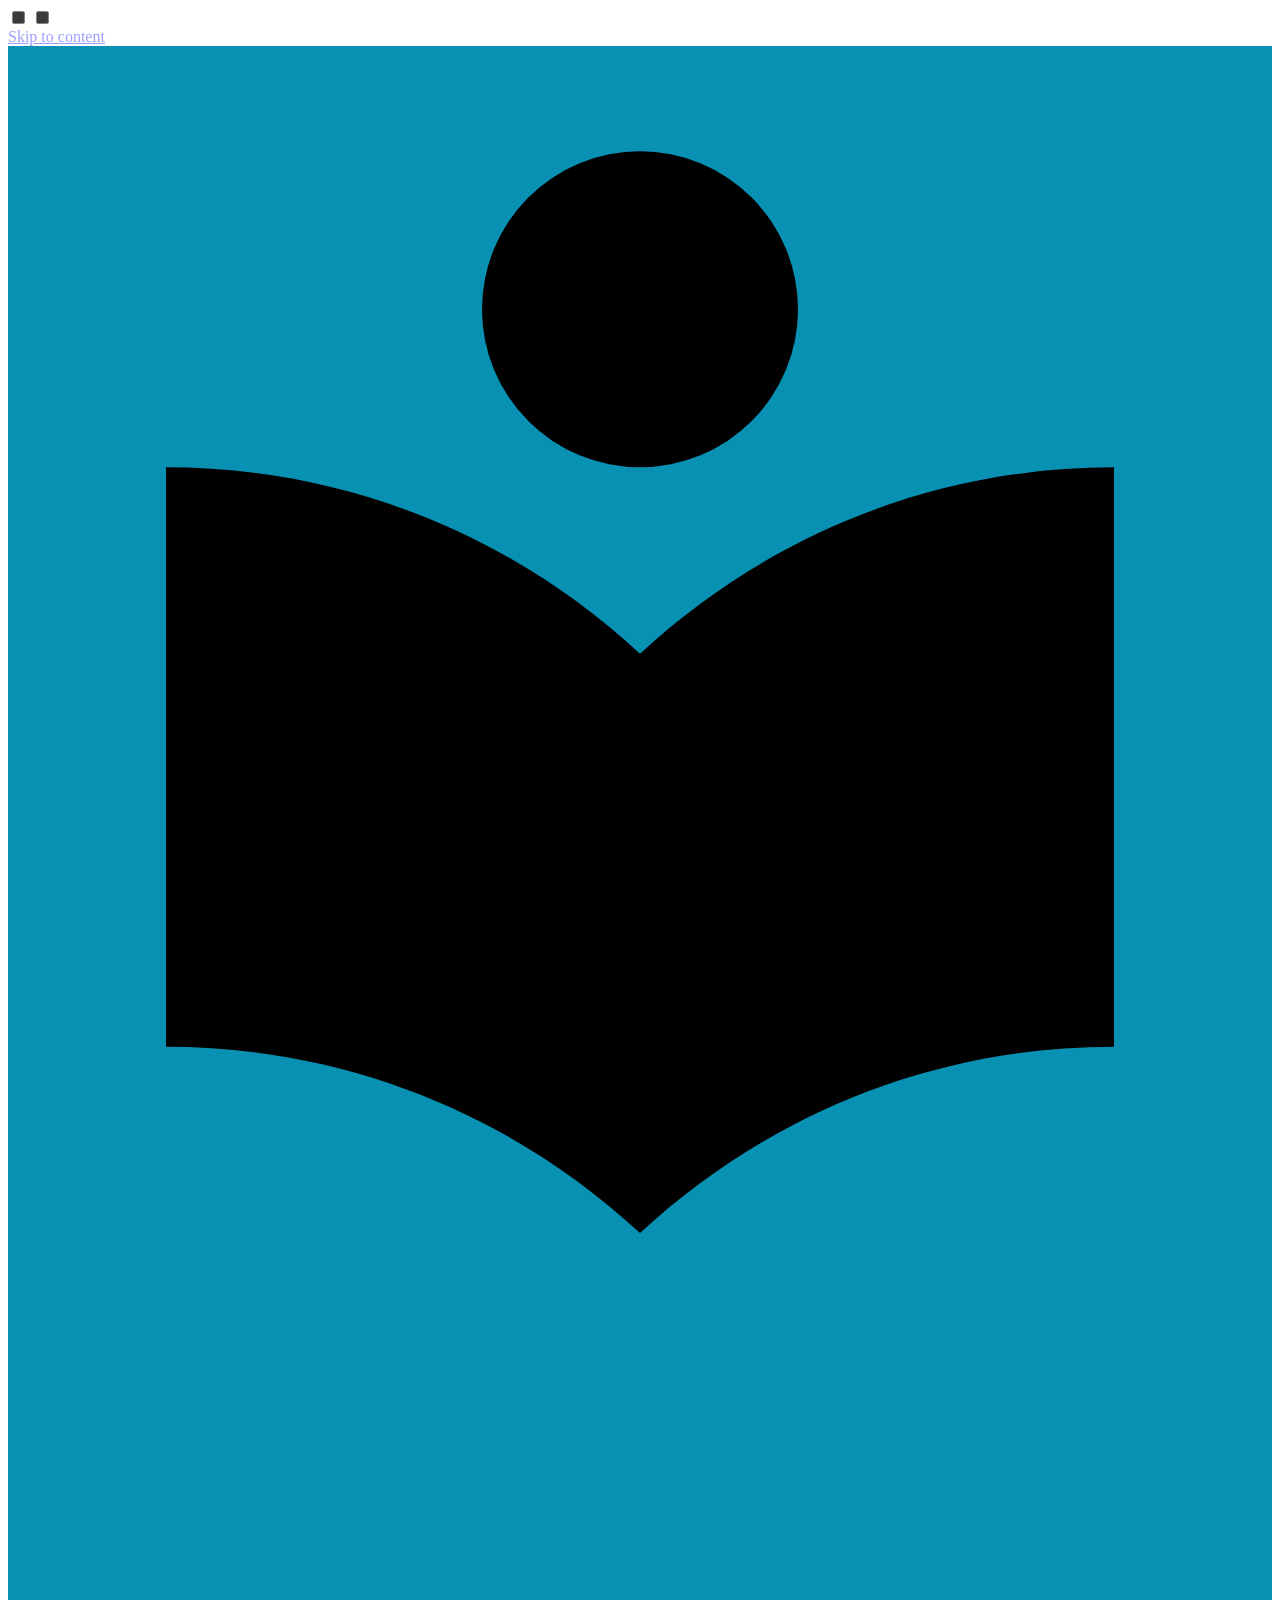
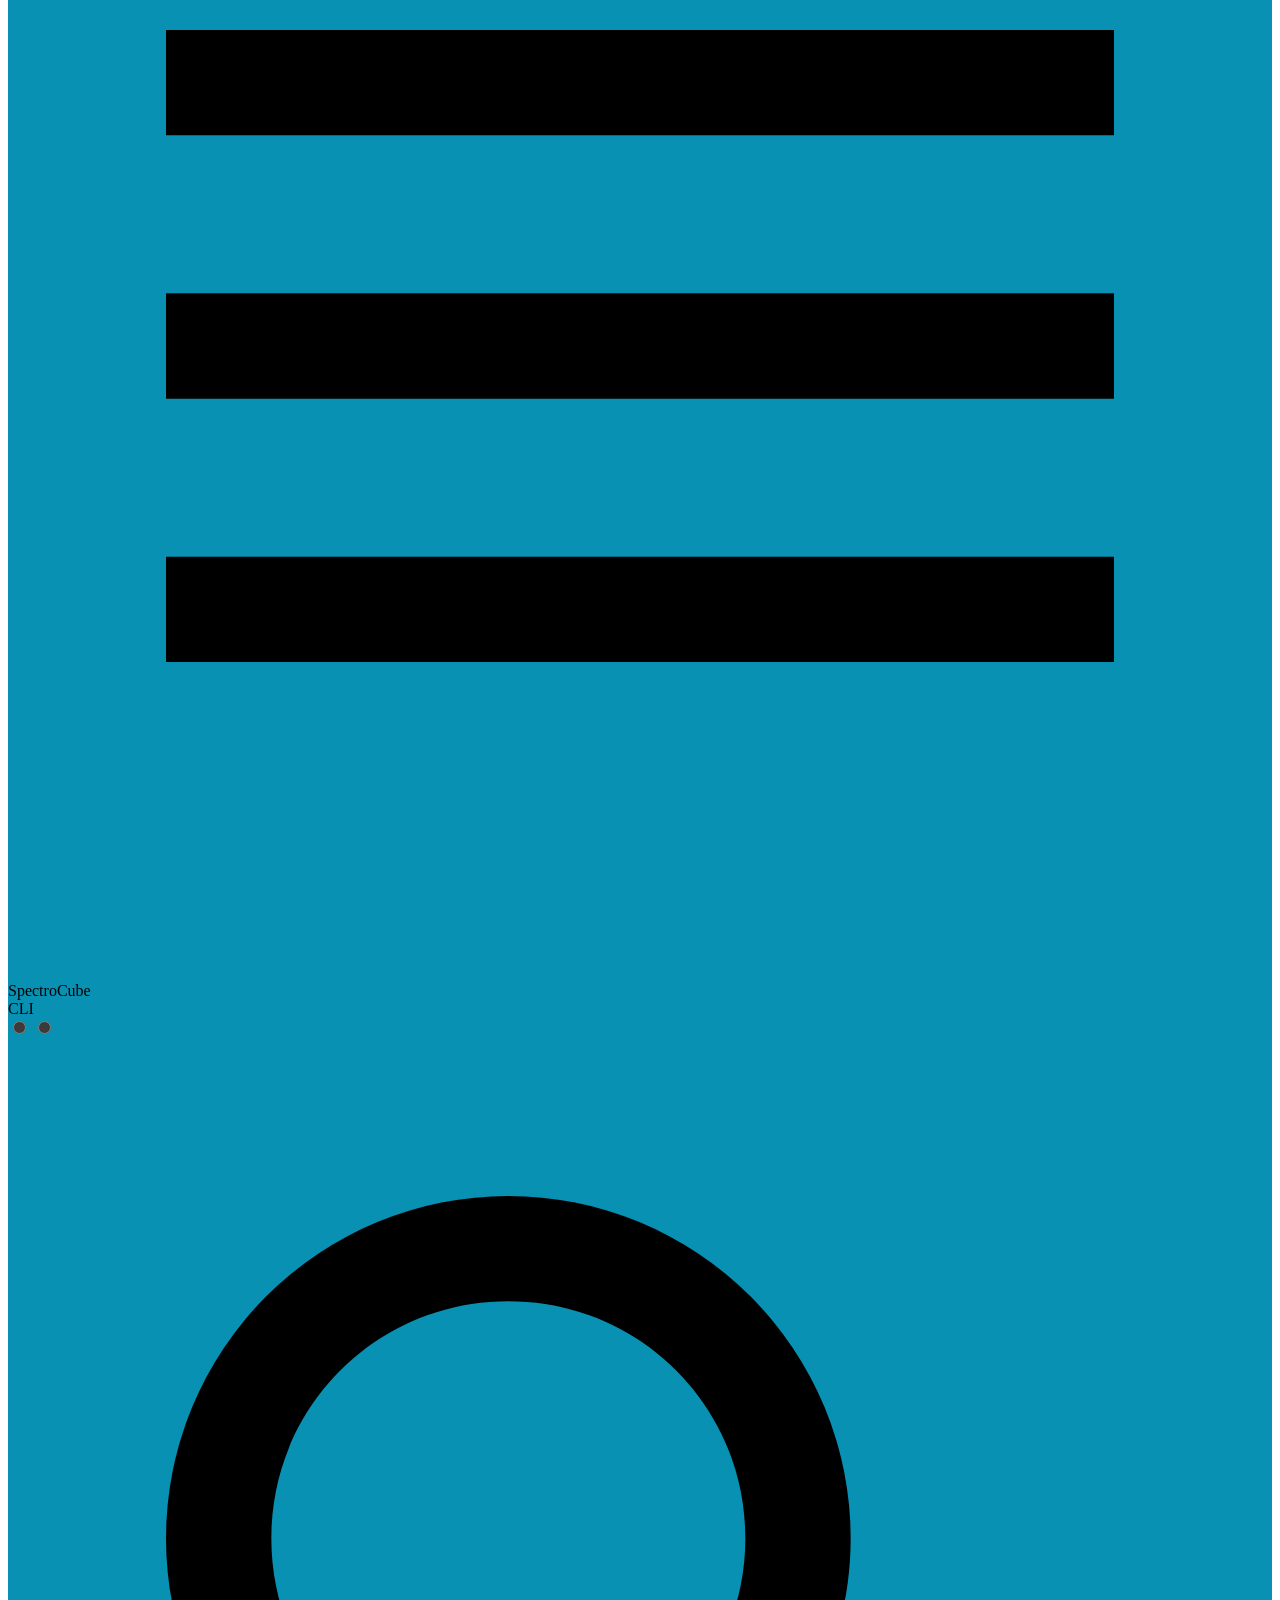
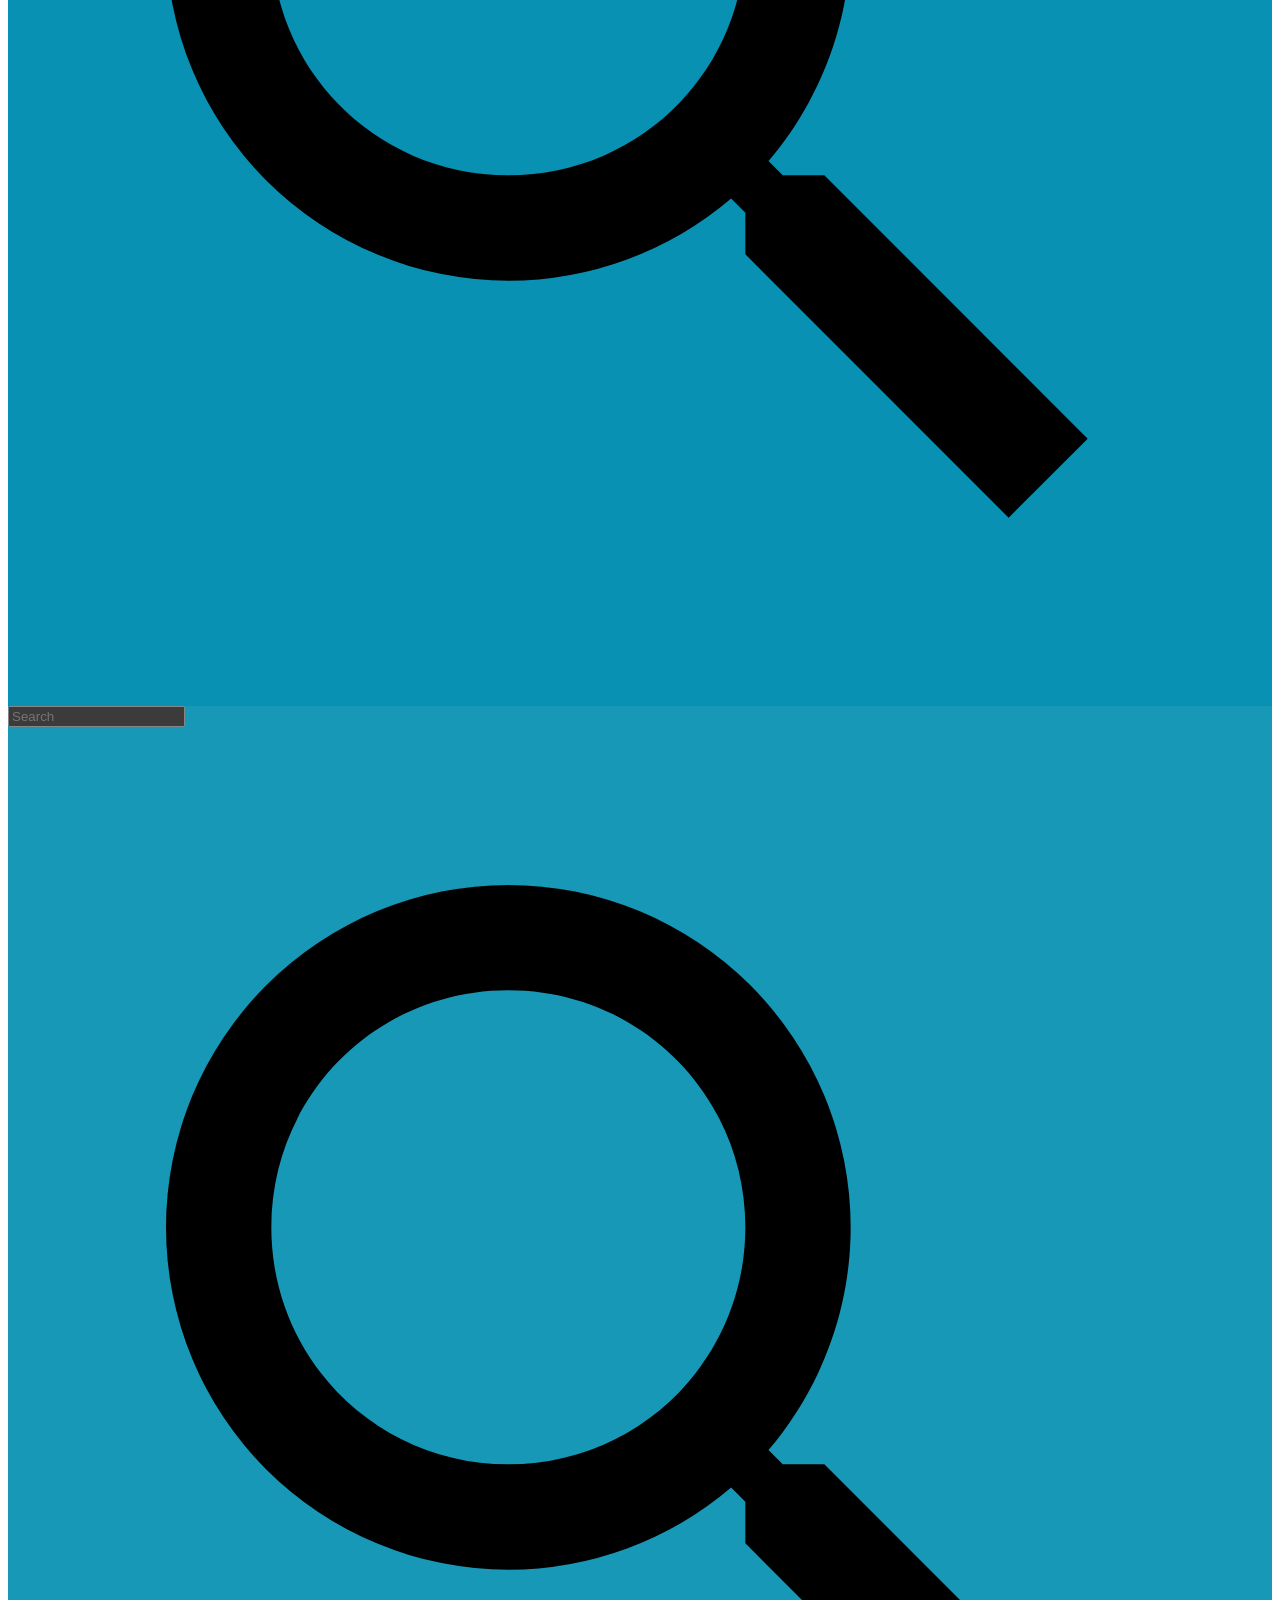
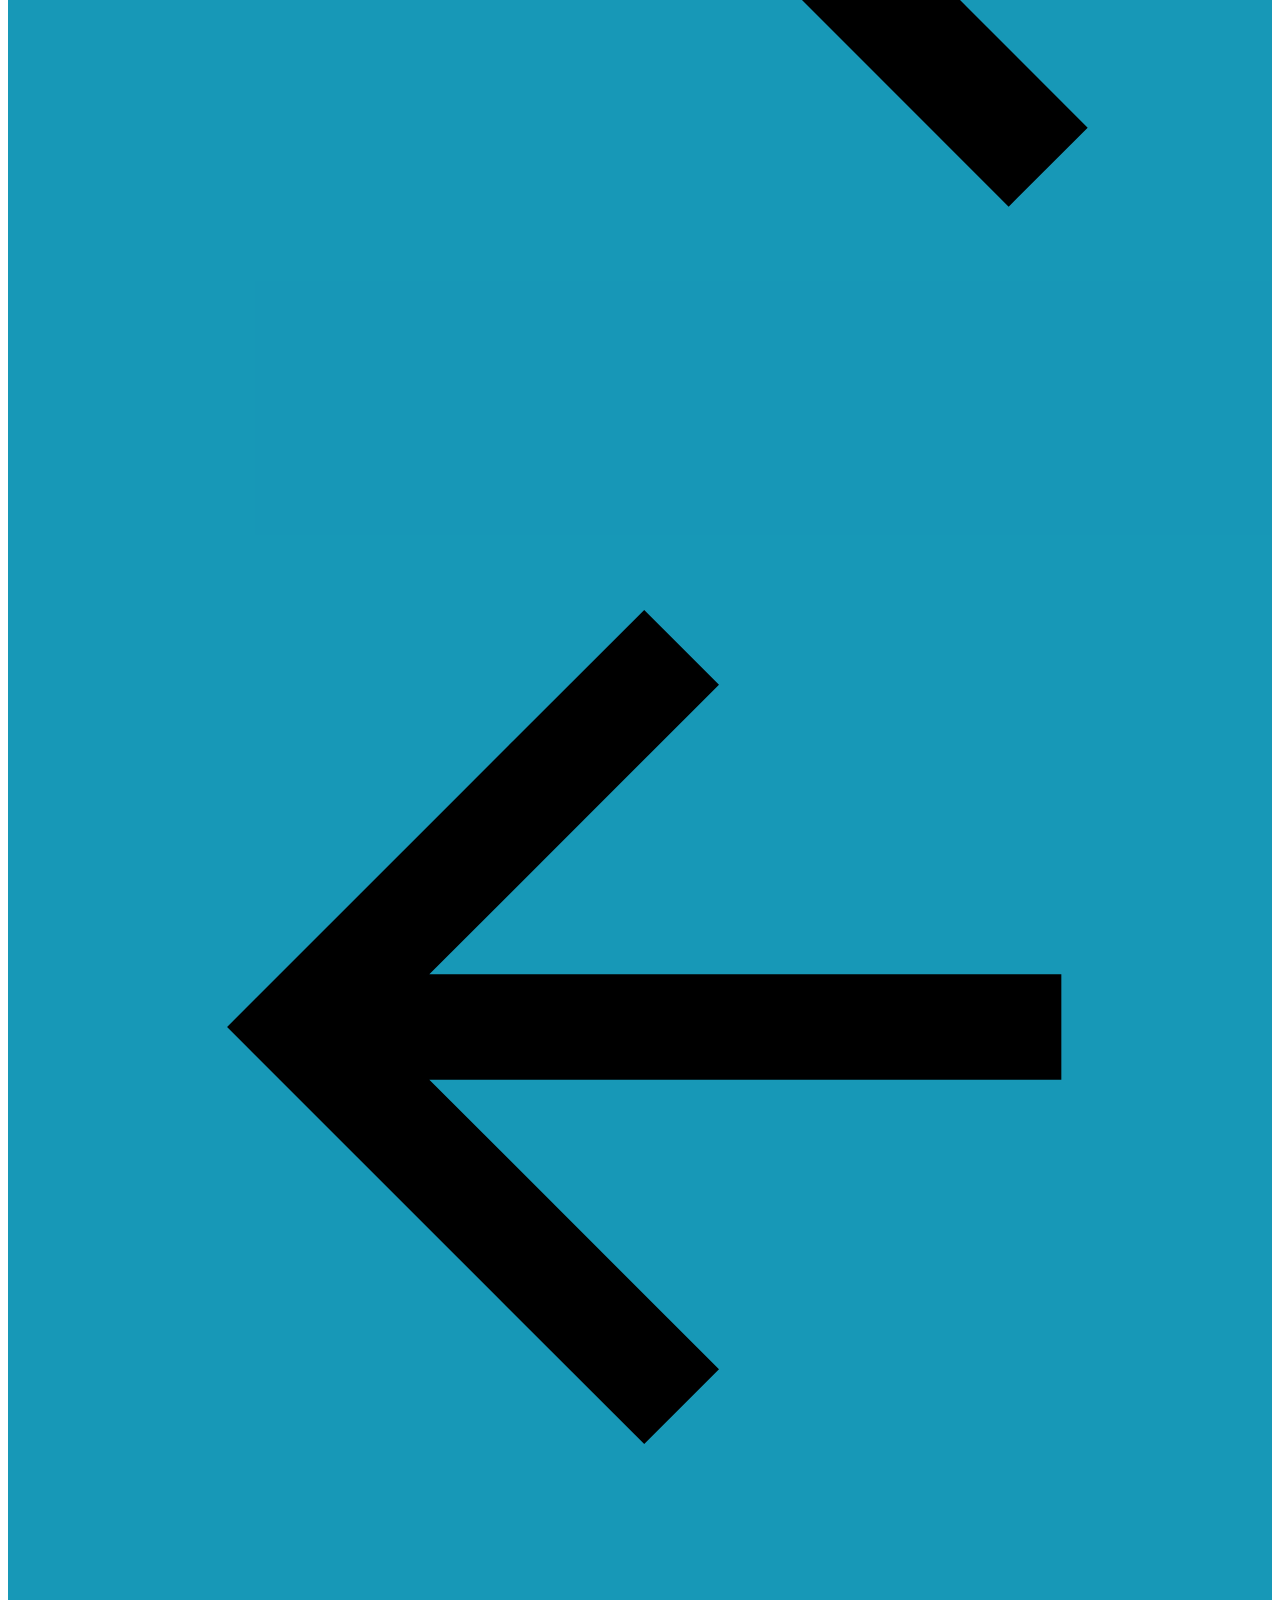
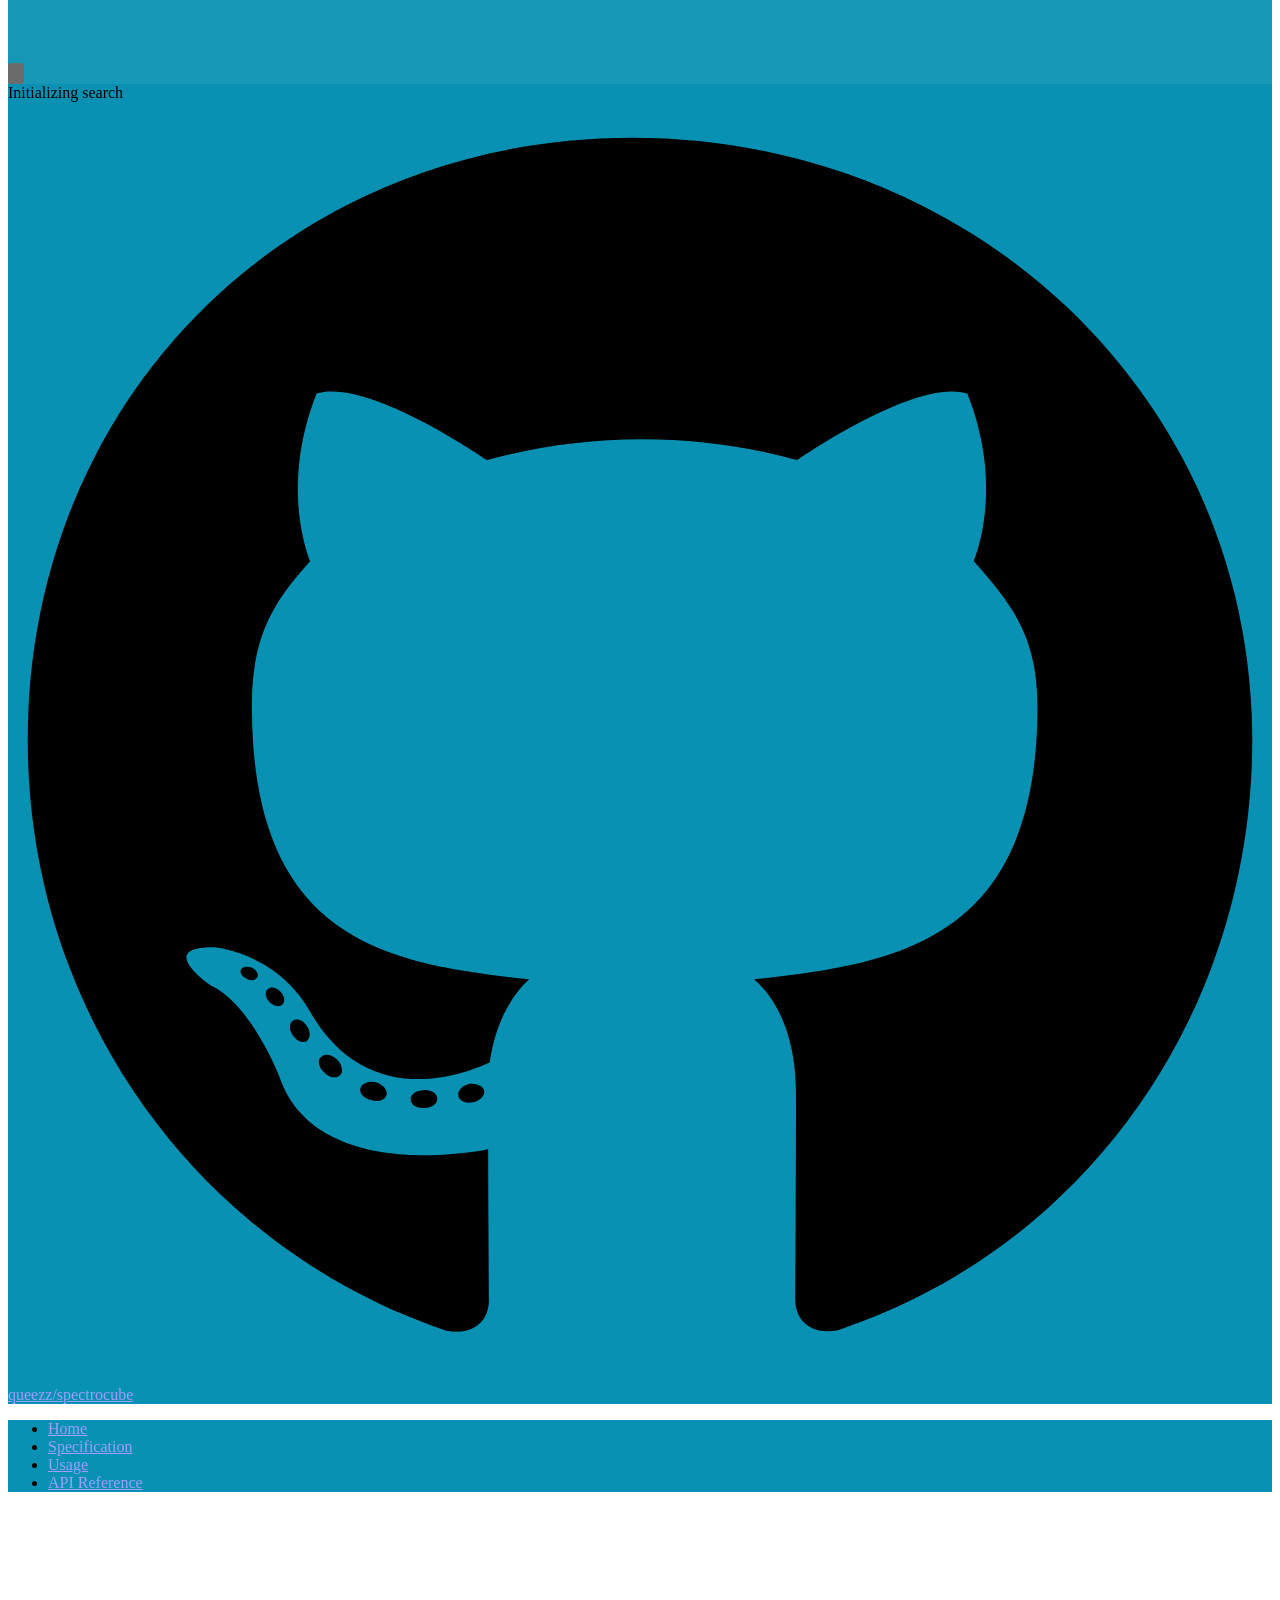
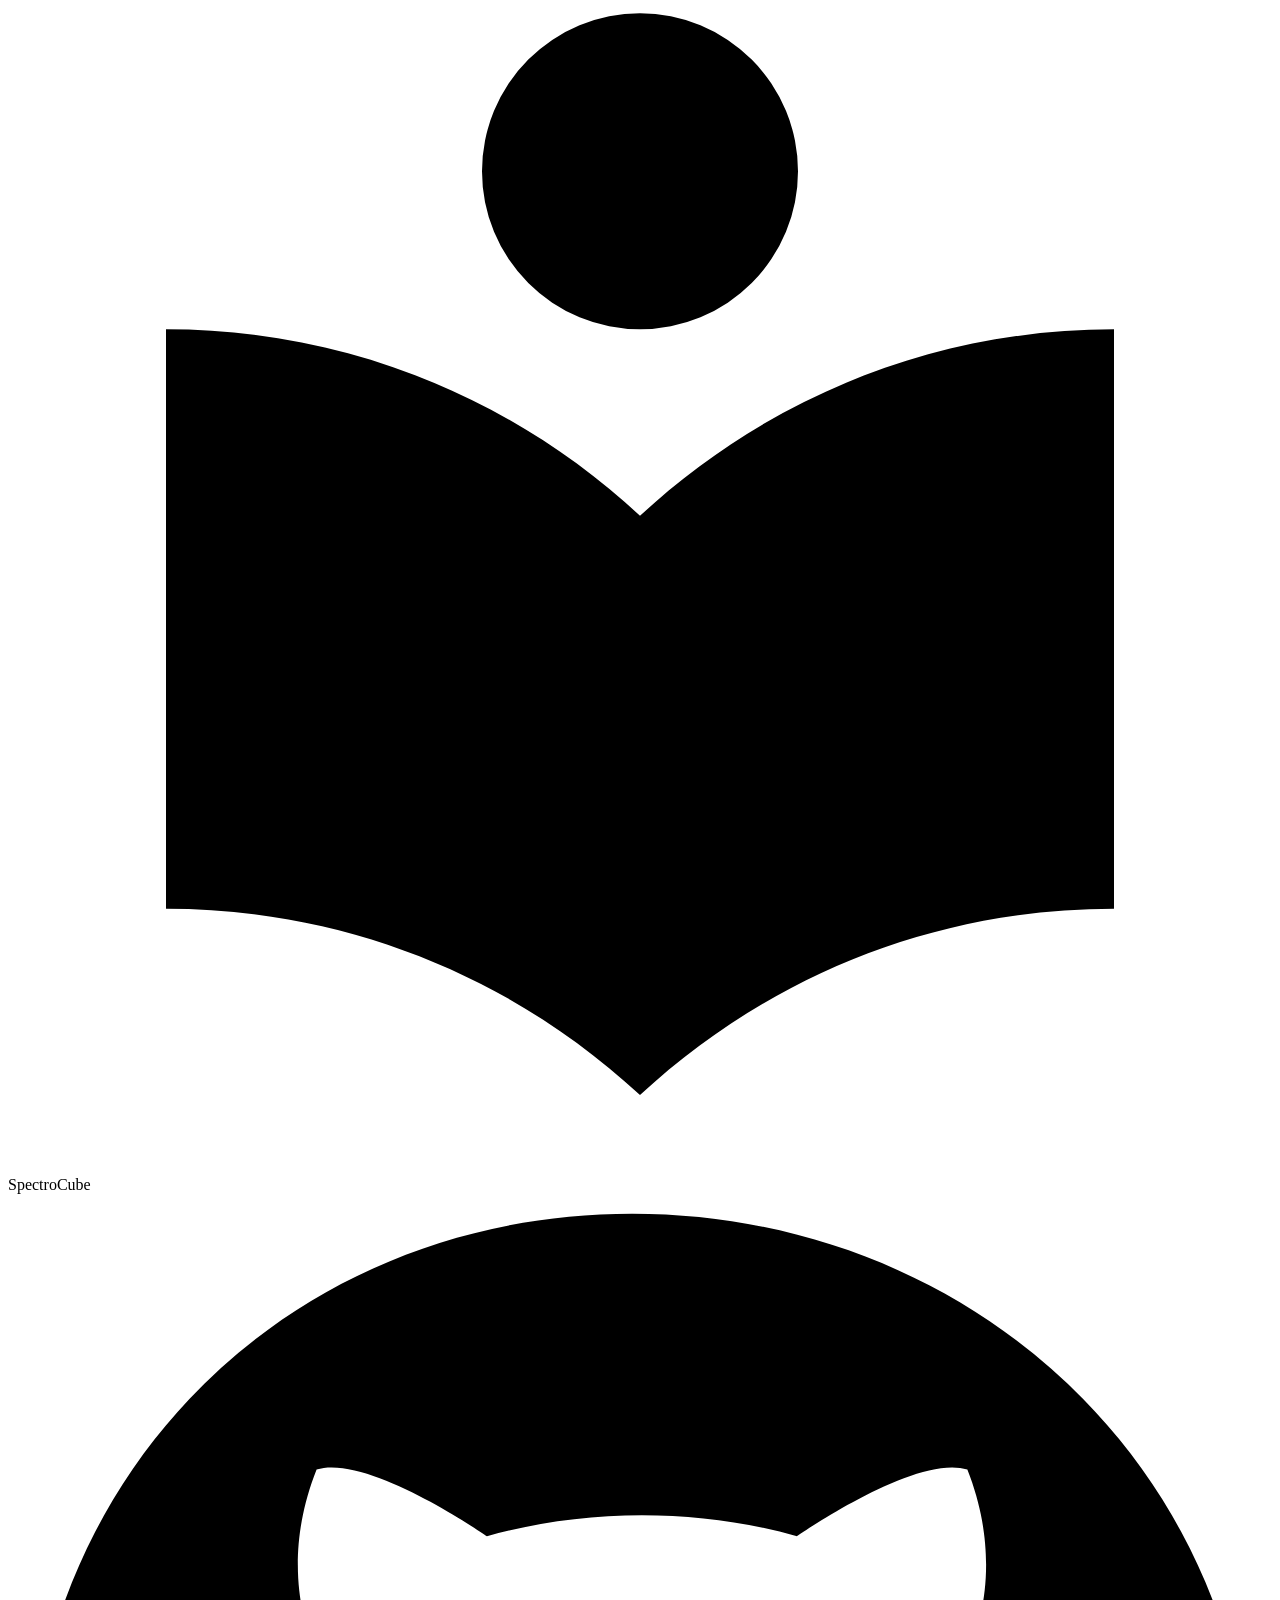
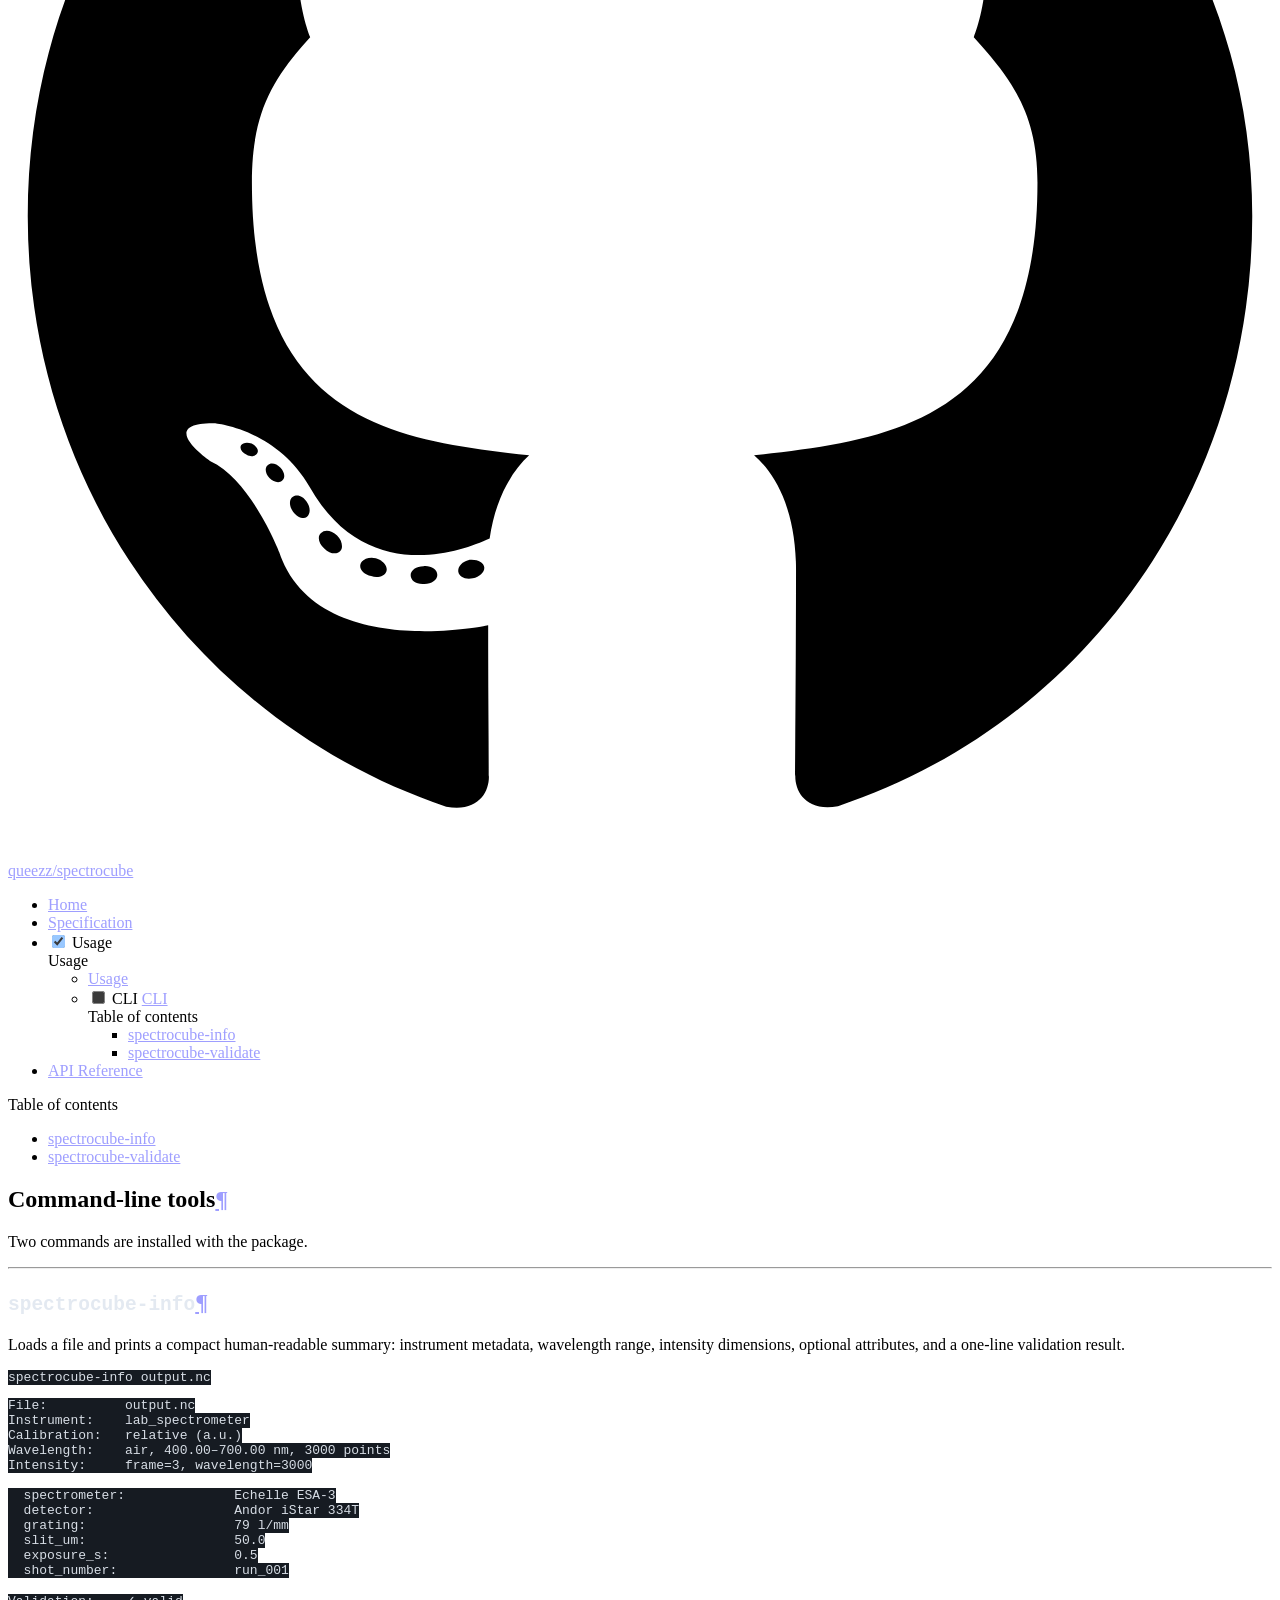
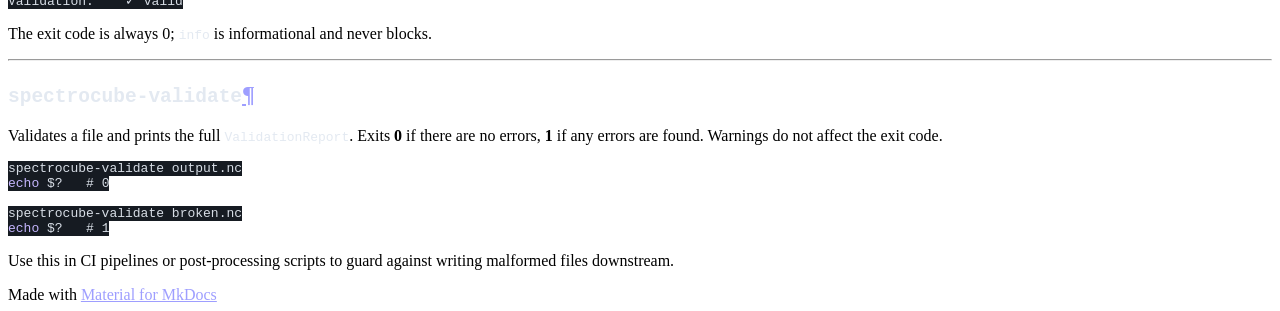
==== cli/index.html @ 1f8cf0ad "deploy: 33b12073d9c277053ab409e31119087e5208bc4d" ====
<!DOCTYPE html><html lang="en" class="no-js"><head>
    
      <meta charset="utf-8">
      <meta name="viewport" content="width=device-width,initial-scale=1">
      
        <meta name="description" content="Lightweight standard for calibrated spectroscopic datasets">
      
      
      
        <link rel="canonical" href="https://queezz.github.io/spectrocube/cli/">
      
      
        <link rel="prev" href="../usage/">
      
      
        <link rel="next" href="../reference/">
      
      
        
      
      
      <link rel="icon" href="../assets/images/favicon.png">
      <meta name="generator" content="mkdocs-1.6.1, mkdocs-material-9.7.6">
    
    
      
        <title>CLI - SpectroCube</title>
      
    
    
      <link rel="stylesheet" href="../assets/stylesheets/main.484c7ddc.min.css">
      
        
        <link rel="stylesheet" href="../assets/stylesheets/palette.ab4e12ef.min.css">
      
      


    
    
      
    
    
      
        
        
        <link rel="preconnect" href="https://fonts.gstatic.com" crossorigin="">
        <link rel="stylesheet" href="https://fonts.googleapis.com/css?family=Roboto:300,300i,400,400i,700,700i%7CRoboto+Mono:400,400i,700,700i&amp;display=fallback">
        <style>:root{--md-text-font:"Roboto";--md-code-font:"Roboto Mono"}</style>
      
    
    
      <link rel="stylesheet" href="../assets/_mkdocstrings.css">
    
      <link rel="stylesheet" href="../styles/brand.css">
    
    <script>__md_scope=new URL("..",location),__md_hash=e=>[...e].reduce(((e,_)=>(e<<5)-e+_.charCodeAt(0)),0),__md_get=(e,_=localStorage,t=__md_scope)=>JSON.parse(_.getItem(t.pathname+"."+e)),__md_set=(e,_,t=localStorage,a=__md_scope)=>{try{t.setItem(a.pathname+"."+e,JSON.stringify(_))}catch(e){}}</script>
    
      

    
    
  <link href="../assets/stylesheets/glightbox.min.css" rel="stylesheet"><script src="../assets/javascripts/glightbox.min.js"></script><style id="glightbox-style">
            html.glightbox-open { overflow: initial; height: 100%; }
            .gslide-title { margin-top: 0px; user-select: text; }
            .gslide-desc { color: #666; user-select: text; }
            .gslide-image img { background: white; }
            .gscrollbar-fixer { padding-right: 15px; }
            .gdesc-inner { font-size: 0.75rem; }
            body[data-md-color-scheme="slate"] .gdesc-inner { background: var(--md-default-bg-color); }
            body[data-md-color-scheme="slate"] .gslide-title { color: var(--md-default-fg-color); }
            body[data-md-color-scheme="slate"] .gslide-desc { color: var(--md-default-fg-color); }
        </style></head>
  
  
    
    
      
    
    
    
    
    <body dir="ltr" data-md-color-scheme="spectrocube-dark" data-md-color-primary="custom" data-md-color-accent="custom">
  
    
    <input class="md-toggle" data-md-toggle="drawer" type="checkbox" id="__drawer" autocomplete="off">
    <input class="md-toggle" data-md-toggle="search" type="checkbox" id="__search" autocomplete="off">
    <label class="md-overlay" for="__drawer"></label>
    <div data-md-component="skip">
      
        
        <a href="#command-line-tools" class="md-skip">
          Skip to content
        </a>
      
    </div>
    <div data-md-component="announce">
      
    </div>
    
    
      

<header class="md-header" data-md-component="header">
  <nav class="md-header__inner md-grid" aria-label="Header">
    <a href=".." title="SpectroCube" class="md-header__button md-logo" aria-label="SpectroCube" data-md-component="logo">
      
  
  <svg xmlns="http://www.w3.org/2000/svg" viewBox="0 0 24 24"><path d="M12 8a3 3 0 0 0 3-3 3 3 0 0 0-3-3 3 3 0 0 0-3 3 3 3 0 0 0 3 3m0 3.54C9.64 9.35 6.5 8 3 8v11c3.5 0 6.64 1.35 9 3.54 2.36-2.19 5.5-3.54 9-3.54V8c-3.5 0-6.64 1.35-9 3.54"></path></svg>

    </a>
    <label class="md-header__button md-icon" for="__drawer">
      
      <svg xmlns="http://www.w3.org/2000/svg" viewBox="0 0 24 24"><path d="M3 6h18v2H3zm0 5h18v2H3zm0 5h18v2H3z"></path></svg>
    </label>
    <div class="md-header__title" data-md-component="header-title">
      <div class="md-header__ellipsis">
        <div class="md-header__topic">
          <span class="md-ellipsis">
            SpectroCube
          </span>
        </div>
        <div class="md-header__topic" data-md-component="header-topic">
          <span class="md-ellipsis">
            
              CLI
            
          </span>
        </div>
      </div>
    </div>
    
      
        <form class="md-header__option" data-md-component="palette">
  
    
    
    
    <input class="md-option" data-md-color-media="" data-md-color-scheme="spectrocube-dark" data-md-color-primary="custom" data-md-color-accent="custom" aria-label="Switch to light mode" type="radio" name="__palette" id="__palette_0">
    
      <label class="md-header__button md-icon" title="Switch to light mode" for="__palette_1" hidden="">
        <svg xmlns="http://www.w3.org/2000/svg" viewBox="0 0 24 24"><path d="M12 7a5 5 0 0 1 5 5 5 5 0 0 1-5 5 5 5 0 0 1-5-5 5 5 0 0 1 5-5m0 2a3 3 0 0 0-3 3 3 3 0 0 0 3 3 3 3 0 0 0 3-3 3 3 0 0 0-3-3m0-7 2.39 3.42C13.65 5.15 12.84 5 12 5s-1.65.15-2.39.42zM3.34 7l4.16-.35A7.2 7.2 0 0 0 5.94 8.5c-.44.74-.69 1.5-.83 2.29zm.02 10 1.76-3.77a7.131 7.131 0 0 0 2.38 4.14zM20.65 7l-1.77 3.79a7.02 7.02 0 0 0-2.38-4.15zm-.01 10-4.14.36c.59-.51 1.12-1.14 1.54-1.86.42-.73.69-1.5.83-2.29zM12 22l-2.41-3.44c.74.27 1.55.44 2.41.44.82 0 1.63-.17 2.37-.44z"></path></svg>
      </label>
    
  
    
    
    
    <input class="md-option" data-md-color-media="" data-md-color-scheme="default" data-md-color-primary="teal" data-md-color-accent="cyan" aria-label="Switch to dark mode" type="radio" name="__palette" id="__palette_1">
    
      <label class="md-header__button md-icon" title="Switch to dark mode" for="__palette_0" hidden="">
        <svg xmlns="http://www.w3.org/2000/svg" viewBox="0 0 24 24"><path d="m17.75 4.09-2.53 1.94.91 3.06-2.63-1.81-2.63 1.81.91-3.06-2.53-1.94L12.44 4l1.06-3 1.06 3zm3.5 6.91-1.64 1.25.59 1.98-1.7-1.17-1.7 1.17.59-1.98L15.75 11l2.06-.05L18.5 9l.69 1.95zm-2.28 4.95c.83-.08 1.72 1.1 1.19 1.85-.32.45-.66.87-1.08 1.27C15.17 23 8.84 23 4.94 19.07c-3.91-3.9-3.91-10.24 0-14.14.4-.4.82-.76 1.27-1.08.75-.53 1.93.36 1.85 1.19-.27 2.86.69 5.83 2.89 8.02a9.96 9.96 0 0 0 8.02 2.89m-1.64 2.02a12.08 12.08 0 0 1-7.8-3.47c-2.17-2.19-3.33-5-3.49-7.82-2.81 3.14-2.7 7.96.31 10.98 3.02 3.01 7.84 3.12 10.98.31"></path></svg>
      </label>
    
  
</form>
      
    
    
      <script>var palette=__md_get("__palette");if(palette&&palette.color){if("(prefers-color-scheme)"===palette.color.media){var media=matchMedia("(prefers-color-scheme: light)"),input=document.querySelector(media.matches?"[data-md-color-media='(prefers-color-scheme: light)']":"[data-md-color-media='(prefers-color-scheme: dark)']");palette.color.media=input.getAttribute("data-md-color-media"),palette.color.scheme=input.getAttribute("data-md-color-scheme"),palette.color.primary=input.getAttribute("data-md-color-primary"),palette.color.accent=input.getAttribute("data-md-color-accent")}for(var[key,value]of Object.entries(palette.color))document.body.setAttribute("data-md-color-"+key,value)}</script>
    
    
    
      
      
        <label class="md-header__button md-icon" for="__search">
          
          <svg xmlns="http://www.w3.org/2000/svg" viewBox="0 0 24 24"><path d="M9.5 3A6.5 6.5 0 0 1 16 9.5c0 1.61-.59 3.09-1.56 4.23l.27.27h.79l5 5-1.5 1.5-5-5v-.79l-.27-.27A6.52 6.52 0 0 1 9.5 16 6.5 6.5 0 0 1 3 9.5 6.5 6.5 0 0 1 9.5 3m0 2C7 5 5 7 5 9.5S7 14 9.5 14 14 12 14 9.5 12 5 9.5 5"></path></svg>
        </label>
        <div class="md-search" data-md-component="search" role="dialog">
  <label class="md-search__overlay" for="__search"></label>
  <div class="md-search__inner" role="search">
    <form class="md-search__form" name="search">
      <input type="text" class="md-search__input" name="query" aria-label="Search" placeholder="Search" autocapitalize="off" autocorrect="off" autocomplete="off" spellcheck="false" data-md-component="search-query" required="">
      <label class="md-search__icon md-icon" for="__search">
        
        <svg xmlns="http://www.w3.org/2000/svg" viewBox="0 0 24 24"><path d="M9.5 3A6.5 6.5 0 0 1 16 9.5c0 1.61-.59 3.09-1.56 4.23l.27.27h.79l5 5-1.5 1.5-5-5v-.79l-.27-.27A6.52 6.52 0 0 1 9.5 16 6.5 6.5 0 0 1 3 9.5 6.5 6.5 0 0 1 9.5 3m0 2C7 5 5 7 5 9.5S7 14 9.5 14 14 12 14 9.5 12 5 9.5 5"></path></svg>
        
        <svg xmlns="http://www.w3.org/2000/svg" viewBox="0 0 24 24"><path d="M20 11v2H8l5.5 5.5-1.42 1.42L4.16 12l7.92-7.92L13.5 5.5 8 11z"></path></svg>
      </label>
      <nav class="md-search__options" aria-label="Search">
        
        <button type="reset" class="md-search__icon md-icon" title="Clear" aria-label="Clear" tabindex="-1">
          
          <svg xmlns="http://www.w3.org/2000/svg" viewBox="0 0 24 24"><path d="M19 6.41 17.59 5 12 10.59 6.41 5 5 6.41 10.59 12 5 17.59 6.41 19 12 13.41 17.59 19 19 17.59 13.41 12z"></path></svg>
        </button>
      </nav>
      
    </form>
    <div class="md-search__output">
      <div class="md-search__scrollwrap" tabindex="0" data-md-scrollfix="">
        <div class="md-search-result" data-md-component="search-result">
          <div class="md-search-result__meta">
            Initializing search
          </div>
          <ol class="md-search-result__list" role="presentation"></ol>
        </div>
      </div>
    </div>
  </div>
</div>
      
    
    
      <div class="md-header__source">
        <a href="https://github.com/queezz/spectrocube" title="Go to repository" class="md-source" data-md-component="source">
  <div class="md-source__icon md-icon">
    
    <svg xmlns="http://www.w3.org/2000/svg" viewBox="0 0 512 512"><!--! Font Awesome Free 7.1.0 by @fontawesome - https://fontawesome.com License - https://fontawesome.com/license/free (Icons: CC BY 4.0, Fonts: SIL OFL 1.1, Code: MIT License) Copyright 2025 Fonticons, Inc.--><path d="M173.9 397.4c0 2-2.3 3.6-5.2 3.6-3.3.3-5.6-1.3-5.6-3.6 0-2 2.3-3.6 5.2-3.6 3-.3 5.6 1.3 5.6 3.6m-31.1-4.5c-.7 2 1.3 4.3 4.3 4.9 2.6 1 5.6 0 6.2-2s-1.3-4.3-4.3-5.2c-2.6-.7-5.5.3-6.2 2.3m44.2-1.7c-2.9.7-4.9 2.6-4.6 4.9.3 2 2.9 3.3 5.9 2.6 2.9-.7 4.9-2.6 4.6-4.6-.3-1.9-3-3.2-5.9-2.9M252.8 8C114.1 8 8 113.3 8 252c0 110.9 69.8 205.8 169.5 239.2 12.8 2.3 17.3-5.6 17.3-12.1 0-6.2-.3-40.4-.3-61.4 0 0-70 15-84.7-29.8 0 0-11.4-29.1-27.8-36.6 0 0-22.9-15.7 1.6-15.4 0 0 24.9 2 38.6 25.8 21.9 38.6 58.6 27.5 72.9 20.9 2.3-16 8.8-27.1 16-33.7-55.9-6.2-112.3-14.3-112.3-110.5 0-27.5 7.6-41.3 23.6-58.9-2.6-6.5-11.1-33.3 2.6-67.9 20.9-6.5 69 27 69 27 20-5.6 41.5-8.5 62.8-8.5s42.8 2.9 62.8 8.5c0 0 48.1-33.6 69-27 13.7 34.7 5.2 61.4 2.6 67.9 16 17.7 25.8 31.5 25.8 58.9 0 96.5-58.9 104.2-114.8 110.5 9.2 7.9 17 22.9 17 46.4 0 33.7-.3 75.4-.3 83.6 0 6.5 4.6 14.4 17.3 12.1C436.2 457.8 504 362.9 504 252 504 113.3 391.5 8 252.8 8M105.2 352.9c-1.3 1-1 3.3.7 5.2 1.6 1.6 3.9 2.3 5.2 1 1.3-1 1-3.3-.7-5.2-1.6-1.6-3.9-2.3-5.2-1m-10.8-8.1c-.7 1.3.3 2.9 2.3 3.9 1.6 1 3.6.7 4.3-.7.7-1.3-.3-2.9-2.3-3.9-2-.6-3.6-.3-4.3.7m32.4 35.6c-1.6 1.3-1 4.3 1.3 6.2 2.3 2.3 5.2 2.6 6.5 1 1.3-1.3.7-4.3-1.3-6.2-2.2-2.3-5.2-2.6-6.5-1m-11.4-14.7c-1.6 1-1.6 3.6 0 5.9s4.3 3.3 5.6 2.3c1.6-1.3 1.6-3.9 0-6.2-1.4-2.3-4-3.3-5.6-2"></path></svg>
  </div>
  <div class="md-source__repository">
    queezz/spectrocube
  </div>
</a>
      </div>
    
  </nav>
  
</header>
    
    <div class="md-container" data-md-component="container">
      
      
        
          
            
<nav class="md-tabs" aria-label="Tabs" data-md-component="tabs">
  <div class="md-grid">
    <ul class="md-tabs__list">
      
        
  
  
  
  
    <li class="md-tabs__item">
      <a href=".." class="md-tabs__link">
        
  
  
    
  
  Home

      </a>
    </li>
  

      
        
  
  
  
  
    <li class="md-tabs__item">
      <a href="../spec/" class="md-tabs__link">
        
  
  
    
  
  Specification

      </a>
    </li>
  

      
        
  
  
  
    
  
  
    
    
      <li class="md-tabs__item md-tabs__item--active">
        <a href="../usage/" class="md-tabs__link">
          
  
  
  Usage

        </a>
      </li>
    
  

      
        
  
  
  
  
    <li class="md-tabs__item">
      <a href="../reference/" class="md-tabs__link">
        
  
  
    
  
  API Reference

      </a>
    </li>
  

      
    </ul>
  </div>
</nav>
          
        
      
      <main class="md-main" data-md-component="main">
        <div class="md-main__inner md-grid">
          
            
              
              <div class="md-sidebar md-sidebar--primary" data-md-component="sidebar" data-md-type="navigation">
                <div class="md-sidebar__scrollwrap">
                  <div class="md-sidebar__inner">
                    


  


<nav class="md-nav md-nav--primary md-nav--lifted" aria-label="Navigation" data-md-level="0">
  <label class="md-nav__title" for="__drawer">
    <a href=".." title="SpectroCube" class="md-nav__button md-logo" aria-label="SpectroCube" data-md-component="logo">
      
  
  <svg xmlns="http://www.w3.org/2000/svg" viewBox="0 0 24 24"><path d="M12 8a3 3 0 0 0 3-3 3 3 0 0 0-3-3 3 3 0 0 0-3 3 3 3 0 0 0 3 3m0 3.54C9.64 9.35 6.5 8 3 8v11c3.5 0 6.64 1.35 9 3.54 2.36-2.19 5.5-3.54 9-3.54V8c-3.5 0-6.64 1.35-9 3.54"></path></svg>

    </a>
    SpectroCube
  </label>
  
    <div class="md-nav__source">
      <a href="https://github.com/queezz/spectrocube" title="Go to repository" class="md-source" data-md-component="source">
  <div class="md-source__icon md-icon">
    
    <svg xmlns="http://www.w3.org/2000/svg" viewBox="0 0 512 512"><!--! Font Awesome Free 7.1.0 by @fontawesome - https://fontawesome.com License - https://fontawesome.com/license/free (Icons: CC BY 4.0, Fonts: SIL OFL 1.1, Code: MIT License) Copyright 2025 Fonticons, Inc.--><path d="M173.9 397.4c0 2-2.3 3.6-5.2 3.6-3.3.3-5.6-1.3-5.6-3.6 0-2 2.3-3.6 5.2-3.6 3-.3 5.6 1.3 5.6 3.6m-31.1-4.5c-.7 2 1.3 4.3 4.3 4.9 2.6 1 5.6 0 6.2-2s-1.3-4.3-4.3-5.2c-2.6-.7-5.5.3-6.2 2.3m44.2-1.7c-2.9.7-4.9 2.6-4.6 4.9.3 2 2.9 3.3 5.9 2.6 2.9-.7 4.9-2.6 4.6-4.6-.3-1.9-3-3.2-5.9-2.9M252.8 8C114.1 8 8 113.3 8 252c0 110.9 69.8 205.8 169.5 239.2 12.8 2.3 17.3-5.6 17.3-12.1 0-6.2-.3-40.4-.3-61.4 0 0-70 15-84.7-29.8 0 0-11.4-29.1-27.8-36.6 0 0-22.9-15.7 1.6-15.4 0 0 24.9 2 38.6 25.8 21.9 38.6 58.6 27.5 72.9 20.9 2.3-16 8.8-27.1 16-33.7-55.9-6.2-112.3-14.3-112.3-110.5 0-27.5 7.6-41.3 23.6-58.9-2.6-6.5-11.1-33.3 2.6-67.9 20.9-6.5 69 27 69 27 20-5.6 41.5-8.5 62.8-8.5s42.8 2.9 62.8 8.5c0 0 48.1-33.6 69-27 13.7 34.7 5.2 61.4 2.6 67.9 16 17.7 25.8 31.5 25.8 58.9 0 96.5-58.9 104.2-114.8 110.5 9.2 7.9 17 22.9 17 46.4 0 33.7-.3 75.4-.3 83.6 0 6.5 4.6 14.4 17.3 12.1C436.2 457.8 504 362.9 504 252 504 113.3 391.5 8 252.8 8M105.2 352.9c-1.3 1-1 3.3.7 5.2 1.6 1.6 3.9 2.3 5.2 1 1.3-1 1-3.3-.7-5.2-1.6-1.6-3.9-2.3-5.2-1m-10.8-8.1c-.7 1.3.3 2.9 2.3 3.9 1.6 1 3.6.7 4.3-.7.7-1.3-.3-2.9-2.3-3.9-2-.6-3.6-.3-4.3.7m32.4 35.6c-1.6 1.3-1 4.3 1.3 6.2 2.3 2.3 5.2 2.6 6.5 1 1.3-1.3.7-4.3-1.3-6.2-2.2-2.3-5.2-2.6-6.5-1m-11.4-14.7c-1.6 1-1.6 3.6 0 5.9s4.3 3.3 5.6 2.3c1.6-1.3 1.6-3.9 0-6.2-1.4-2.3-4-3.3-5.6-2"></path></svg>
  </div>
  <div class="md-source__repository">
    queezz/spectrocube
  </div>
</a>
    </div>
  
  <ul class="md-nav__list" data-md-scrollfix="">
    
      
      
  
  
  
  
    <li class="md-nav__item">
      <a href=".." class="md-nav__link">
        
  
  
  <span class="md-ellipsis">
    
  
    Home
  

    
  </span>
  
  

      </a>
    </li>
  

    
      
      
  
  
  
  
    <li class="md-nav__item">
      <a href="../spec/" class="md-nav__link">
        
  
  
  <span class="md-ellipsis">
    
  
    Specification
  

    
  </span>
  
  

      </a>
    </li>
  

    
      
      
  
  
    
  
  
  
    
    
    
    
      
        
        
      
      
    
    
    <li class="md-nav__item md-nav__item--active md-nav__item--section md-nav__item--nested">
      
        
        
        <input class="md-nav__toggle md-toggle " type="checkbox" id="__nav_3" checked="">
        
          
          <label class="md-nav__link" for="__nav_3" id="__nav_3_label" tabindex="">
            
  
  
  <span class="md-ellipsis">
    
  
    Usage
  

    
  </span>
  
  

            <span class="md-nav__icon md-icon"></span>
          </label>
        
        <nav class="md-nav" data-md-level="1" aria-labelledby="__nav_3_label" aria-expanded="true">
          <label class="md-nav__title" for="__nav_3">
            <span class="md-nav__icon md-icon"></span>
            
  
    Usage
  

          </label>
          <ul class="md-nav__list" data-md-scrollfix="">
            
              
                
  
  
  
  
    <li class="md-nav__item">
      <a href="../usage/" class="md-nav__link">
        
  
  
  <span class="md-ellipsis">
    
  
    Usage
  

    
  </span>
  
  

      </a>
    </li>
  

              
            
              
                
  
  
    
  
  
  
    <li class="md-nav__item md-nav__item--active">
      
      <input class="md-nav__toggle md-toggle" type="checkbox" id="__toc">
      
      
        
      
      
        <label class="md-nav__link md-nav__link--active" for="__toc">
          
  
  
  <span class="md-ellipsis">
    
  
    CLI
  

    
  </span>
  
  

          <span class="md-nav__icon md-icon"></span>
        </label>
      
      <a href="./" class="md-nav__link md-nav__link--active">
        
  
  
  <span class="md-ellipsis">
    
  
    CLI
  

    
  </span>
  
  

      </a>
      
        

<nav class="md-nav md-nav--secondary" aria-label="Table of contents">
  
  
  
    
  
  
    <label class="md-nav__title" for="__toc">
      <span class="md-nav__icon md-icon"></span>
      Table of contents
    </label>
    <ul class="md-nav__list" data-md-component="toc" data-md-scrollfix="">
      
        <li class="md-nav__item">
  <a href="#spectrocube-info" class="md-nav__link">
    <span class="md-ellipsis">
      
        spectrocube-info
      
    </span>
  </a>
  
</li>
      
        <li class="md-nav__item">
  <a href="#spectrocube-validate" class="md-nav__link">
    <span class="md-ellipsis">
      
        spectrocube-validate
      
    </span>
  </a>
  
</li>
      
    </ul>
  
</nav>
      
    </li>
  

              
            
          </ul>
        </nav>
      
    </li>
  

    
      
      
  
  
  
  
    <li class="md-nav__item">
      <a href="../reference/" class="md-nav__link">
        
  
  
  <span class="md-ellipsis">
    
  
    API Reference
  

    
  </span>
  
  

      </a>
    </li>
  

    
  </ul>
</nav>
                  </div>
                </div>
              </div>
            
            
              
              <div class="md-sidebar md-sidebar--secondary" data-md-component="sidebar" data-md-type="toc">
                <div class="md-sidebar__scrollwrap">
                  <div class="md-sidebar__inner">
                    

<nav class="md-nav md-nav--secondary" aria-label="Table of contents">
  
  
  
    
  
  
    <label class="md-nav__title" for="__toc">
      <span class="md-nav__icon md-icon"></span>
      Table of contents
    </label>
    <ul class="md-nav__list" data-md-component="toc" data-md-scrollfix="">
      
        <li class="md-nav__item">
  <a href="#spectrocube-info" class="md-nav__link">
    <span class="md-ellipsis">
      
        spectrocube-info
      
    </span>
  </a>
  
</li>
      
        <li class="md-nav__item">
  <a href="#spectrocube-validate" class="md-nav__link">
    <span class="md-ellipsis">
      
        spectrocube-validate
      
    </span>
  </a>
  
</li>
      
    </ul>
  
</nav>
                  </div>
                </div>
              </div>
            
          
          
            <div class="md-content" data-md-component="content">
              
              <article class="md-content__inner md-typeset">
                
                  


  
  


<h1 id="command-line-tools">Command-line tools<a class="headerlink" href="#command-line-tools" title="Permanent link">¶</a></h1>
<p>Two commands are installed with the package.</p>
<hr>
<h2 id="spectrocube-info"><code>spectrocube-info</code><a class="headerlink" href="#spectrocube-info" title="Permanent link">¶</a></h2>
<p>Loads a file and prints a compact human-readable summary: instrument metadata,
wavelength range, intensity dimensions, optional attributes, and a one-line
validation result.</p>
<div class="highlight"><pre><span></span><code><a id="__codelineno-0-1" name="__codelineno-0-1" href="#__codelineno-0-1"></a>spectrocube-info<span class="w"> </span>output.nc
</code></pre></div>
<div class="highlight"><pre><span></span><code><a id="__codelineno-1-1" name="__codelineno-1-1" href="#__codelineno-1-1"></a>File:          output.nc
<a id="__codelineno-1-2" name="__codelineno-1-2" href="#__codelineno-1-2"></a>Instrument:    lab_spectrometer
<a id="__codelineno-1-3" name="__codelineno-1-3" href="#__codelineno-1-3"></a>Calibration:   relative (a.u.)
<a id="__codelineno-1-4" name="__codelineno-1-4" href="#__codelineno-1-4"></a>Wavelength:    air, 400.00–700.00 nm, 3000 points
<a id="__codelineno-1-5" name="__codelineno-1-5" href="#__codelineno-1-5"></a>Intensity:     frame=3, wavelength=3000
<a id="__codelineno-1-6" name="__codelineno-1-6" href="#__codelineno-1-6"></a>
<a id="__codelineno-1-7" name="__codelineno-1-7" href="#__codelineno-1-7"></a>  spectrometer:              Echelle ESA-3
<a id="__codelineno-1-8" name="__codelineno-1-8" href="#__codelineno-1-8"></a>  detector:                  Andor iStar 334T
<a id="__codelineno-1-9" name="__codelineno-1-9" href="#__codelineno-1-9"></a>  grating:                   79 l/mm
<a id="__codelineno-1-10" name="__codelineno-1-10" href="#__codelineno-1-10"></a>  slit_um:                   50.0
<a id="__codelineno-1-11" name="__codelineno-1-11" href="#__codelineno-1-11"></a>  exposure_s:                0.5
<a id="__codelineno-1-12" name="__codelineno-1-12" href="#__codelineno-1-12"></a>  shot_number:               run_001
<a id="__codelineno-1-13" name="__codelineno-1-13" href="#__codelineno-1-13"></a>
<a id="__codelineno-1-14" name="__codelineno-1-14" href="#__codelineno-1-14"></a>Validation:    ✓ valid
</code></pre></div>
<p>The exit code is always 0; <code>info</code> is informational and never blocks.</p>
<hr>
<h2 id="spectrocube-validate"><code>spectrocube-validate</code><a class="headerlink" href="#spectrocube-validate" title="Permanent link">¶</a></h2>
<p>Validates a file and prints the full <code>ValidationReport</code>.
Exits <strong>0</strong> if there are no errors, <strong>1</strong> if any errors are found.
Warnings do not affect the exit code.</p>
<div class="highlight"><pre><span></span><code><a id="__codelineno-2-1" name="__codelineno-2-1" href="#__codelineno-2-1"></a>spectrocube-validate<span class="w"> </span>output.nc
<a id="__codelineno-2-2" name="__codelineno-2-2" href="#__codelineno-2-2"></a><span class="nb">echo</span><span class="w"> </span><span class="nv">$?</span><span class="w">   </span><span class="c1"># 0</span>
<a id="__codelineno-2-3" name="__codelineno-2-3" href="#__codelineno-2-3"></a>
<a id="__codelineno-2-4" name="__codelineno-2-4" href="#__codelineno-2-4"></a>spectrocube-validate<span class="w"> </span>broken.nc
<a id="__codelineno-2-5" name="__codelineno-2-5" href="#__codelineno-2-5"></a><span class="nb">echo</span><span class="w"> </span><span class="nv">$?</span><span class="w">   </span><span class="c1"># 1</span>
</code></pre></div>
<p>Use this in CI pipelines or post-processing scripts to guard against writing
malformed files downstream.</p>












                
              </article>
            </div>
          
          
<script>var target=document.getElementById(location.hash.slice(1));target&&target.name&&(target.checked=target.name.startsWith("__tabbed_"))</script>
        </div>
        
          <button type="button" class="md-top md-icon" data-md-component="top" hidden="">
  
  <svg xmlns="http://www.w3.org/2000/svg" viewBox="0 0 24 24"><path d="M13 20h-2V8l-5.5 5.5-1.42-1.42L12 4.16l7.92 7.92-1.42 1.42L13 8z"></path></svg>
  Back to top
</button>
        
      </main>
      
        <footer class="md-footer">
  
  <div class="md-footer-meta md-typeset">
    <div class="md-footer-meta__inner md-grid">
      <div class="md-copyright">
  
  
    Made with
    <a href="https://squidfunk.github.io/mkdocs-material/" target="_blank" rel="noopener">
      Material for MkDocs
    </a>
  
</div>
      
    </div>
  </div>
</footer>
      
    </div>
    <div class="md-dialog" data-md-component="dialog">
      <div class="md-dialog__inner md-typeset"></div>
    </div>
    
    
    
      
      
      <script id="__config" type="application/json">{"annotate": null, "base": "..", "features": ["navigation.instant", "navigation.tracking", "navigation.tabs", "navigation.top", "content.code.copy", "content.image.zoom"], "search": "../assets/javascripts/workers/search.2c215733.min.js", "tags": null, "translations": {"clipboard.copied": "Copied to clipboard", "clipboard.copy": "Copy to clipboard", "search.result.more.one": "1 more on this page", "search.result.more.other": "# more on this page", "search.result.none": "No matching documents", "search.result.one": "1 matching document", "search.result.other": "# matching documents", "search.result.placeholder": "Type to start searching", "search.result.term.missing": "Missing", "select.version": "Select version"}, "version": null}</script>
    
    
      <script src="../assets/javascripts/bundle.79ae519e.min.js"></script>
      
    
  
<script id="init-glightbox">const lightbox = GLightbox({"touchNavigation": true, "loop": false, "zoomable": true, "draggable": true, "openEffect": "zoom", "closeEffect": "zoom", "slideEffect": "slide"});
document$.subscribe(()=>{ lightbox.reload(); });
</script></body></html>
---- assets/stylesheets/main.484c7ddc.min.css ----
@charset "UTF-8";html{-webkit-text-size-adjust:none;-moz-text-size-adjust:none;text-size-adjust:none;box-sizing:border-box}*,:after,:before{box-sizing:inherit}@media (prefers-reduced-motion){*,:after,:before{transition:none!important}}body{margin:0}a,button,input,label{-webkit-tap-highlight-color:transparent}a{color:inherit;text-decoration:none}hr{border:0;box-sizing:initial;display:block;height:.05rem;overflow:visible;padding:0}small{font-size:80%}sub,sup{line-height:1em}img{border-style:none}table{border-collapse:initial;border-spacing:0}td,th{font-weight:400;vertical-align:top}button{background:#0000;border:0;font-family:inherit;font-size:inherit;margin:0;padding:0}input{border:0;outline:none}:root{--md-primary-fg-color:#4051b5;--md-primary-fg-color--light:#5d6cc0;--md-primary-fg-color--dark:#303fa1;--md-primary-bg-color:#fff;--md-primary-bg-color--light:#ffffffb3;--md-accent-fg-color:#526cfe;--md-accent-fg-color--transparent:#526cfe1a;--md-accent-bg-color:#fff;--md-accent-bg-color--light:#ffffffb3}[data-md-color-scheme=default]{color-scheme:light}[data-md-color-scheme=default] img[src$="#gh-dark-mode-only"],[data-md-color-scheme=default] img[src$="#only-dark"]{display:none}:root,[data-md-color-scheme=default]{--md-hue:225deg;--md-default-fg-color:#000000de;--md-default-fg-color--light:#0000008a;--md-default-fg-color--lighter:#00000052;--md-default-fg-color--lightest:#00000012;--md-default-bg-color:#fff;--md-default-bg-color--light:#ffffffb3;--md-default-bg-color--lighter:#ffffff4d;--md-default-bg-color--lightest:#ffffff1f;--md-code-fg-color:#36464e;--md-code-bg-color:#f5f5f5;--md-code-bg-color--light:#f5f5f5b3;--md-code-bg-color--lighter:#f5f5f54d;--md-code-hl-color:#4287ff;--md-code-hl-color--light:#4287ff1a;--md-code-hl-number-color:#d52a2a;--md-code-hl-special-color:#db1457;--md-code-hl-function-color:#a846b9;--md-code-hl-constant-color:#6e59d9;--md-code-hl-keyword-color:#3f6ec6;--md-code-hl-string-color:#1c7d4d;--md-code-hl-name-color:var(--md-code-fg-color);--md-code-hl-operator-color:var(--md-default-fg-color--light);--md-code-hl-punctuation-color:var(--md-default-fg-color--light);--md-code-hl-comment-color:var(--md-default-fg-color--light);--md-code-hl-generic-color:var(--md-default-fg-color--light);--md-code-hl-variable-color:var(--md-default-fg-color--light);--md-typeset-color:var(--md-default-fg-color);--md-typeset-a-color:var(--md-primary-fg-color);--md-typeset-del-color:#f5503d26;--md-typeset-ins-color:#0bd57026;--md-typeset-kbd-color:#fafafa;--md-typeset-kbd-accent-color:#fff;--md-typeset-kbd-border-color:#b8b8b8;--md-typeset-mark-color:#ffff0080;--md-typeset-table-color:#0000001f;--md-typeset-table-color--light:rgba(0,0,0,.035);--md-admonition-fg-color:var(--md-default-fg-color);--md-admonition-bg-color:var(--md-default-bg-color);--md-warning-fg-color:#000000de;--md-warning-bg-color:#ff9;--md-footer-fg-color:#fff;--md-footer-fg-color--light:#ffffffb3;--md-footer-fg-color--lighter:#ffffff73;--md-footer-bg-color:#000000de;--md-footer-bg-color--dark:#00000052;--md-shadow-z1:0 0.2rem 0.5rem #0000000d,0 0 0.05rem #0000001a;--md-shadow-z2:0 0.2rem 0.5rem #0000001a,0 0 0.05rem #00000040;--md-shadow-z3:0 0.2rem 0.5rem #0003,0 0 0.05rem #00000059}.md-icon svg{fill:currentcolor;display:block;height:1.2rem;width:1.2rem}body{-webkit-font-smoothing:antialiased;-moz-osx-font-smoothing:grayscale;--md-text-font-family:var(--md-text-font,_),-apple-system,BlinkMacSystemFont,Helvetica,Arial,sans-serif;--md-code-font-family:var(--md-code-font,_),SFMono-Regular,Consolas,Menlo,monospace}aside,body,input{font-feature-settings:"kern","liga";color:var(--md-typeset-color);font-family:var(--md-text-font-family)}code,kbd,pre{font-feature-settings:"kern";font-family:var(--md-code-font-family)}:root{--md-typeset-table-sort-icon:url('data:image/svg+xml;charset=utf-8,<svg xmlns="http://www.w3.org/2000/svg" viewBox="0 0 24 24"><path d="m18 21-4-4h3V7h-3l4-4 4 4h-3v10h3M2 19v-2h10v2M2 13v-2h7v2M2 7V5h4v2z"/></svg>');--md-typeset-table-sort-icon--asc:url('data:image/svg+xml;charset=utf-8,<svg xmlns="http://www.w3.org/2000/svg" viewBox="0 0 24 24"><path d="M19 17h3l-4 4-4-4h3V3h2M2 17h10v2H2M6 5v2H2V5m0 6h7v2H2z"/></svg>');--md-typeset-table-sort-icon--desc:url('data:image/svg+xml;charset=utf-8,<svg xmlns="http://www.w3.org/2000/svg" viewBox="0 0 24 24"><path d="M19 7h3l-4-4-4 4h3v14h2M2 17h10v2H2M6 5v2H2V5m0 6h7v2H2z"/></svg>')}.md-typeset{-webkit-print-color-adjust:exact;color-adjust:exact;font-size:.8rem;line-height:1.6;overflow-wrap:break-word}@media print{.md-typeset{font-size:.68rem}}.md-typeset blockquote,.md-typeset dl,.md-typeset figure,.md-typeset ol,.md-typeset pre,.md-typeset ul{margin-bottom:1em;margin-top:1em}.md-typeset h1{color:var(--md-default-fg-color--light);font-size:2em;line-height:1.3;margin:0 0 1.25em}.md-typeset h1,.md-typeset h2{font-weight:300;letter-spacing:-.01em}.md-typeset h2{font-size:1.5625em;line-height:1.4;margin:1.6em 0 .64em}.md-typeset h3{font-size:1.25em;font-weight:400;letter-spacing:-.01em;line-height:1.5;margin:1.6em 0 .8em}.md-typeset h2+h3{margin-top:.8em}.md-typeset h4{font-weight:700;letter-spacing:-.01em;margin:1em 0}.md-typeset h5,.md-typeset h6{color:var(--md-default-fg-color--light);font-size:.8em;font-weight:700;letter-spacing:-.01em;margin:1.25em 0}.md-typeset h5{text-transform:uppercase}.md-typeset h5 code{text-transform:none}.md-typeset hr{border-bottom:.05rem solid var(--md-default-fg-color--lightest);display:flow-root;margin:1.5em 0}.md-typeset a{color:var(--md-typeset-a-color);word-break:break-word}.md-typeset a,.md-typeset a:before{transition:color 125ms}.md-typeset a:focus,.md-typeset a:hover{color:var(--md-accent-fg-color)}.md-typeset a:focus code,.md-typeset a:hover code{background-color:var(--md-accent-fg-color--transparent);color:var(--md-accent-fg-color)}.md-typeset a code{color:var(--md-typeset-a-color)}.md-typeset a.focus-visible{outline-color:var(--md-accent-fg-color);outline-offset:.2rem}.md-typeset code,.md-typeset kbd,.md-typeset pre{color:var(--md-code-fg-color);direction:ltr;font-variant-ligatures:none;transition:background-color 125ms}@media print{.md-typeset code,.md-typeset kbd,.md-typeset pre{white-space:pre-wrap}}.md-typeset code{background-color:var(--md-code-bg-color);border-radius:.1rem;-webkit-box-decoration-break:clone;box-decoration-break:clone;font-size:.85em;padding:0 .2941176471em;transition:color 125ms,background-color 125ms;word-break:break-word}.md-typeset code:not(.focus-visible){-webkit-tap-highlight-color:transparent;outline:none}.md-typeset pre{display:flow-root;line-height:1.4;position:relative}.md-typeset pre>code{-webkit-box-decoration-break:slice;box-decoration-break:slice;box-shadow:none;display:block;margin:0;outline-color:var(--md-accent-fg-color);overflow:auto;padding:.7720588235em 1.1764705882em;scrollbar-color:var(--md-default-fg-color--lighter) #0000;scrollbar-width:thin;touch-action:auto;word-break:normal}.md-typeset pre>code:hover{scrollbar-color:var(--md-accent-fg-color) #0000}.md-typeset pre>code::-webkit-scrollbar{height:.2rem;width:.2rem}.md-typeset pre>code::-webkit-scrollbar-thumb{background-color:var(--md-default-fg-color--lighter)}.md-typeset pre>code::-webkit-scrollbar-thumb:hover{background-color:var(--md-accent-fg-color)}.md-typeset kbd{background-color:var(--md-typeset-kbd-color);border-radius:.1rem;box-shadow:0 .1rem 0 .05rem var(--md-typeset-kbd-border-color),0 .1rem 0 var(--md-typeset-kbd-border-color),0 -.1rem .2rem var(--md-typeset-kbd-accent-color) inset;color:var(--md-default-fg-color);display:inline-block;font-size:.75em;padding:0 .6666666667em;vertical-align:text-top;word-break:break-word}.md-typeset mark{background-color:var(--md-typeset-mark-color);-webkit-box-decoration-break:clone;box-decoration-break:clone;color:inherit;word-break:break-word}.md-typeset abbr{cursor:help;text-decoration:none}.md-typeset [data-preview],.md-typeset abbr{border-bottom:.05rem dotted var(--md-default-fg-color--light)}.md-typeset small{opacity:.75}[dir=ltr] .md-typeset sub,[dir=ltr] .md-typeset sup{margin-left:.078125em}[dir=rtl] .md-typeset sub,[dir=rtl] .md-typeset sup{margin-right:.078125em}[dir=ltr] .md-typeset blockquote{padding-left:.6rem}[dir=rtl] .md-typeset blockquote{padding-right:.6rem}[dir=ltr] .md-typeset blockquote{border-left:.2rem solid var(--md-default-fg-color--lighter)}[dir=rtl] .md-typeset blockquote{border-right:.2rem solid var(--md-default-fg-color--lighter)}.md-typeset blockquote{color:var(--md-default-fg-color--light);margin-left:0;margin-right:0}.md-typeset ul{list-style-type:disc}.md-typeset ul[type]{list-style-type:revert-layer}[dir=ltr] .md-typeset ol,[dir=ltr] .md-typeset ul{margin-left:.625em}[dir=rtl] .md-typeset ol,[dir=rtl] .md-typeset ul{margin-right:.625em}.md-typeset ol,.md-typeset ul{padding:0}.md-typeset ol:not([hidden]),.md-typeset ul:not([hidden]){display:flow-root}.md-typeset ol ol,.md-typeset ul ol{list-style-type:lower-alpha}.md-typeset ol ol ol,.md-typeset ul ol ol{list-style-type:lower-roman}.md-typeset ol ol ol ol,.md-typeset ul ol ol ol{list-style-type:upper-alpha}.md-typeset ol ol ol ol ol,.md-typeset ul ol ol ol ol{list-style-type:upper-roman}.md-typeset ol[type],.md-typeset ul[type]{list-style-type:revert-layer}[dir=ltr] .md-typeset ol li,[dir=ltr] .md-typeset ul li{margin-left:1.25em}[dir=rtl] .md-typeset ol li,[dir=rtl] .md-typeset ul li{margin-right:1.25em}.md-typeset ol li,.md-typeset ul li{margin-bottom:.5em}.md-typeset ol li blockquote,.md-typeset ol li p,.md-typeset ul li blockquote,.md-typeset ul li p{margin:.5em 0}.md-typeset ol li:last-child,.md-typeset ul li:last-child{margin-bottom:0}[dir=ltr] .md-typeset ol li ol,[dir=ltr] .md-typeset ol li ul,[dir=ltr] .md-typeset ul li ol,[dir=ltr] .md-typeset ul li ul{margin-left:.625em}[dir=rtl] .md-typeset ol li ol,[dir=rtl] .md-typeset ol li ul,[dir=rtl] .md-typeset ul li ol,[dir=rtl] .md-typeset ul li ul{margin-right:.625em}.md-typeset ol li ol,.md-typeset ol li ul,.md-typeset ul li ol,.md-typeset ul li ul{margin-bottom:.5em;margin-top:.5em}[dir=ltr] .md-typeset dd{margin-left:1.875em}[dir=rtl] .md-typeset dd{margin-right:1.875em}.md-typeset dd{margin-bottom:1.5em;margin-top:1em}.md-typeset img,.md-typeset svg,.md-typeset video{height:auto;max-width:100%}.md-typeset img[align=left]{margin:1em 1em 1em 0}.md-typeset img[align=right]{margin:1em 0 1em 1em}.md-typeset img[align]:only-child{margin-top:0}.md-typeset figure{display:flow-root;margin:1em auto;max-width:100%;text-align:center;width:fit-content}.md-typeset figure img{display:block;margin:0 auto}.md-typeset figcaption{font-style:italic;margin:1em auto;max-width:24rem}.md-typeset iframe{max-width:100%}.md-typeset table:not([class]){background-color:var(--md-default-bg-color);border:.05rem solid var(--md-typeset-table-color);border-radius:.1rem;display:inline-block;font-size:.64rem;max-width:100%;overflow:auto;touch-action:auto}@media print{.md-typeset table:not([class]){display:table}}.md-typeset table:not([class])+*{margin-top:1.5em}.md-typeset table:not([class]) td>:first-child,.md-typeset table:not([class]) th>:first-child{margin-top:0}.md-typeset table:not([class]) td>:last-child,.md-typeset table:not([class]) th>:last-child{margin-bottom:0}.md-typeset table:not([class]) td:not([align]),.md-typeset table:not([class]) th:not([align]){text-align:left}[dir=rtl] .md-typeset table:not([class]) td:not([align]),[dir=rtl] .md-typeset table:not([class]) th:not([align]){text-align:right}.md-typeset table:not([class]) th{font-weight:700;min-width:5rem;padding:.9375em 1.25em;vertical-align:top}.md-typeset table:not([class]) td{border-top:.05rem solid var(--md-typeset-table-color);padding:.9375em 1.25em;vertical-align:top}.md-typeset table:not([class]) tbody tr{transition:background-color 125ms}.md-typeset table:not([class]) tbody tr:hover{background-color:var(--md-typeset-table-color--light);box-shadow:0 .05rem 0 var(--md-default-bg-color) inset}.md-typeset table:not([class]) a{word-break:normal}.md-typeset table th[role=columnheader]{cursor:pointer}[dir=ltr] .md-typeset table th[role=columnheader]:after{margin-left:.5em}[dir=rtl] .md-typeset table th[role=columnheader]:after{margin-right:.5em}.md-typeset table th[role=columnheader]:after{content:"";display:inline-block;height:1.2em;-webkit-mask-image:var(--md-typeset-table-sort-icon);mask-image:var(--md-typeset-table-sort-icon);-webkit-mask-repeat:no-repeat;mask-repeat:no-repeat;-webkit-mask-size:contain;mask-size:contain;transition:background-color 125ms;vertical-align:text-bottom;width:1.2em}.md-typeset table th[role=columnheader]:hover:after{background-color:var(--md-default-fg-color--lighter)}.md-typeset table th[role=columnheader][aria-sort=ascending]:after{background-color:var(--md-default-fg-color--light);-webkit-mask-image:var(--md-typeset-table-sort-icon--asc);mask-image:var(--md-typeset-table-sort-icon--asc)}.md-typeset table th[role=columnheader][aria-sort=descending]:after{background-color:var(--md-default-fg-color--light);-webkit-mask-image:var(--md-typeset-table-sort-icon--desc);mask-image:var(--md-typeset-table-sort-icon--desc)}.md-typeset__scrollwrap{margin:1em -.8rem;overflow-x:auto;touch-action:auto}.md-typeset__table{display:inline-block;margin-bottom:.5em;padding:0 .8rem}@media print{.md-typeset__table{display:block}}html .md-typeset__table table{display:table;margin:0;overflow:hidden;width:100%}@media screen and (max-width:44.984375em){.md-content__inner>pre{margin:1em -.8rem}.md-content__inner>pre code{border-radius:0}}.md-typeset .md-author{border-radius:100%;display:block;flex-shrink:0;height:1.6rem;overflow:hidden;position:relative;transition:color 125ms,transform 125ms;width:1.6rem}.md-typeset .md-author img{display:block}.md-typeset .md-author--more{background:var(--md-default-fg-color--lightest);color:var(--md-default-fg-color--lighter);font-size:.6rem;font-weight:700;line-height:1.6rem;text-align:center}.md-typeset .md-author--long{height:2.4rem;width:2.4rem}.md-typeset a.md-author{transform:scale(1)}.md-typeset a.md-author img{border-radius:100%;filter:grayscale(100%) opacity(75%);transition:filter 125ms}.md-typeset a.md-author:focus,.md-typeset a.md-author:hover{transform:scale(1.1);z-index:1}.md-typeset a.md-author:focus img,.md-typeset a.md-author:hover img{filter:grayscale(0)}.md-banner{background-color:var(--md-footer-bg-color);color:var(--md-footer-fg-color);overflow:auto}@media print{.md-banner{display:none}}.md-banner--warning{background-color:var(--md-warning-bg-color);color:var(--md-warning-fg-color)}.md-banner__inner{font-size:.7rem;margin:.6rem auto;padding:0 .8rem}[dir=ltr] .md-banner__button{float:right}[dir=rtl] .md-banner__button{float:left}.md-banner__button{color:inherit;cursor:pointer;transition:opacity .25s}.no-js .md-banner__button{display:none}.md-banner__button:hover{opacity:.7}html{font-size:125%;height:100%;overflow-x:hidden}@media screen and (min-width:100em){html{font-size:137.5%}}@media screen and (min-width:125em){html{font-size:150%}}body{background-color:var(--md-default-bg-color);display:flex;flex-direction:column;font-size:.5rem;min-height:100%;position:relative;width:100%}@media print{body{display:block}}@media screen and (max-width:59.984375em){body[data-md-scrolllock]{position:fixed}}.md-grid{margin-left:auto;margin-right:auto;max-width:61rem}.md-container{display:flex;flex-direction:column;flex-grow:1}@media print{.md-container{display:block}}.md-main{flex-grow:1}.md-main__inner{display:flex;height:100%;margin-top:1.5rem}.md-ellipsis{overflow:hidden;text-overflow:ellipsis}.md-toggle{display:none}.md-option{height:0;opacity:0;position:absolute;width:0}.md-option:checked+label:not([hidden]){display:block}.md-option.focus-visible+label{outline-color:var(--md-accent-fg-color);outline-style:auto}.md-skip{background-color:var(--md-default-fg-color);border-radius:.1rem;color:var(--md-default-bg-color);font-size:.64rem;margin:.5rem;opacity:0;outline-color:var(--md-accent-fg-color);padding:.3rem .5rem;position:fixed;transform:translateY(.4rem);z-index:-1}.md-skip:focus{opacity:1;transform:translateY(0);transition:transform .25s cubic-bezier(.4,0,.2,1),opacity 175ms 75ms;z-index:10}@page{margin:25mm}:root{--md-clipboard-icon:url('data:image/svg+xml;charset=utf-8,<svg xmlns="http://www.w3.org/2000/svg" viewBox="0 0 24 24"><path d="M19 21H8V7h11m0-2H8a2 2 0 0 0-2 2v14a2 2 0 0 0 2 2h11a2 2 0 0 0 2-2V7a2 2 0 0 0-2-2m-3-4H4a2 2 0 0 0-2 2v14h2V3h12z"/></svg>')}.md-clipboard{border-radius:.1rem;color:var(--md-default-fg-color--lightest);cursor:pointer;height:1.5em;outline-color:var(--md-accent-fg-color);outline-offset:.1rem;transition:color .25s;width:1.5em;z-index:1}@media print{.md-clipboard{display:none}}.md-clipboard:not(.focus-visible){-webkit-tap-highlight-color:transparent;outline:none}:hover>.md-clipboard{color:var(--md-default-fg-color--light)}.md-clipboard:focus,.md-clipboard:hover{color:var(--md-accent-fg-color)}.md-clipboard:after{background-color:currentcolor;content:"";display:block;height:1.125em;margin:0 auto;-webkit-mask-image:var(--md-clipboard-icon);mask-image:var(--md-clipboard-icon);-webkit-mask-position:center;mask-position:center;-webkit-mask-repeat:no-repeat;mask-repeat:no-repeat;-webkit-mask-size:contain;mask-size:contain;width:1.125em}.md-clipboard--inline{cursor:pointer}.md-clipboard--inline code{transition:color .25s,background-color .25s}.md-clipboard--inline:focus code,.md-clipboard--inline:hover code{background-color:var(--md-accent-fg-color--transparent);color:var(--md-accent-fg-color)}:root{--md-code-select-icon:url('data:image/svg+xml;charset=utf-8,<svg xmlns="http://www.w3.org/2000/svg" viewBox="0 0 24 24"><path d="M19 19h-4v2h4c1.1 0 2-.9 2-2v-4h-2m0-12h-4v2h4v4h2V5c0-1.1-.9-2-2-2M5 5h4V3H5c-1.1 0-2 .9-2 2v4h2m0 6H3v4c0 1.1.9 2 2 2h4v-2H5zm2-4h2v2H7zm4 0h2v2h-2zm4 0h2v2h-2zM7 7h2v2H7zm4 0h2v2h-2zm4 0h2v2h-2zm-8 8h2v2H7zm4 0h2v2h-2zm4 0h2v2h-2z"/></svg>');--md-code-copy-icon:url('data:image/svg+xml;charset=utf-8,<svg xmlns="http://www.w3.org/2000/svg" viewBox="0 0 24 24"><path d="M19 21H8V7h11m0-2H8a2 2 0 0 0-2 2v14a2 2 0 0 0 2 2h11a2 2 0 0 0 2-2V7a2 2 0 0 0-2-2m-3-4H4a2 2 0 0 0-2 2v14h2V3h12z"/></svg>')}.md-typeset .md-code__content{display:grid}.md-code__nav{background-color:var(--md-code-bg-color--lighter);border-radius:.1rem;display:flex;gap:.2rem;padding:.2rem;position:absolute;right:.25em;top:.25em;transition:background-color .25s;z-index:1}:hover>.md-code__nav{background-color:var(--md-code-bg-color--light)}.md-code__button{color:var(--md-default-fg-color--lightest);cursor:pointer;display:block;height:1.5em;outline-color:var(--md-accent-fg-color);outline-offset:.1rem;transition:color .25s;width:1.5em}:hover>*>.md-code__button{color:var(--md-default-fg-color--light)}.md-code__button.focus-visible,.md-code__button:hover{color:var(--md-accent-fg-color)}.md-code__button--active{color:var(--md-default-fg-color)!important}.md-code__button:after{background-color:currentcolor;content:"";display:block;height:1.125em;margin:0 auto;-webkit-mask-position:center;mask-position:center;-webkit-mask-repeat:no-repeat;mask-repeat:no-repeat;-webkit-mask-size:contain;mask-size:contain;width:1.125em}.md-code__button[data-md-type=select]:after{-webkit-mask-image:var(--md-code-select-icon);mask-image:var(--md-code-select-icon)}.md-code__button[data-md-type=copy]:after{-webkit-mask-image:var(--md-code-copy-icon);mask-image:var(--md-code-copy-icon)}@keyframes consent{0%{opacity:0;transform:translateY(100%)}to{opacity:1;transform:translateY(0)}}@keyframes overlay{0%{opacity:0}to{opacity:1}}.md-consent__overlay{animation:overlay .25s both;-webkit-backdrop-filter:blur(.1rem);backdrop-filter:blur(.1rem);background-color:#0000008a;height:100%;opacity:1;position:fixed;top:0;width:100%;z-index:5}.md-consent__inner{animation:consent .5s cubic-bezier(.1,.7,.1,1) both;background-color:var(--md-default-bg-color);border:0;border-radius:.1rem;bottom:0;box-shadow:0 0 .2rem #0000001a,0 .2rem .4rem #0003;max-height:100%;overflow:auto;padding:0;position:fixed;width:100%;z-index:5}.md-consent__form{padding:.8rem}.md-consent__settings{display:none;margin:1em 0}input:checked+.md-consent__settings{display:block}.md-consent__controls{margin-bottom:.8rem}.md-typeset .md-consent__controls .md-button{display:inline}@media screen and (max-width:44.984375em){.md-typeset .md-consent__controls .md-button{display:block;margin-top:.4rem;text-align:center;width:100%}}.md-consent label{cursor:pointer}.md-content{flex-grow:1;min-width:0}.md-content__inner{margin:0 .8rem 1.2rem;padding-top:.6rem}@media screen and (min-width:76.25em){[dir=ltr] .md-sidebar--primary:not([hidden])~.md-content>.md-content__inner{margin-left:1.2rem}[dir=ltr] .md-sidebar--secondary:not([hidden])~.md-content>.md-content__inner,[dir=rtl] .md-sidebar--primary:not([hidden])~.md-content>.md-content__inner{margin-right:1.2rem}[dir=rtl] .md-sidebar--secondary:not([hidden])~.md-content>.md-content__inner{margin-left:1.2rem}}.md-content__inner:before{content:"";display:block;height:.4rem}.md-content__inner>:last-child{margin-bottom:0}[dir=ltr] .md-content__button{float:right}[dir=rtl] .md-content__button{float:left}[dir=ltr] .md-content__button{margin-left:.4rem}[dir=rtl] .md-content__button{margin-right:.4rem}.md-content__button{margin:.4rem 0;padding:0}@media print{.md-content__button{display:none}}.md-typeset .md-content__button{color:var(--md-default-fg-color--lighter)}.md-content__button svg{display:inline;vertical-align:top}[dir=rtl] .md-content__button svg{transform:scaleX(-1)}[dir=ltr] .md-dialog{right:.8rem}[dir=rtl] .md-dialog{left:.8rem}.md-dialog{background-color:var(--md-default-fg-color);border-radius:.1rem;bottom:.8rem;box-shadow:var(--md-shadow-z3);min-width:11.1rem;opacity:0;padding:.4rem .6rem;pointer-events:none;position:fixed;transform:translateY(100%);transition:transform 0ms .4s,opacity .4s;z-index:4}@media print{.md-dialog{display:none}}.md-dialog--active{opacity:1;pointer-events:auto;transform:translateY(0);transition:transform .4s cubic-bezier(.075,.85,.175,1),opacity .4s}.md-dialog__inner{color:var(--md-default-bg-color);font-size:.7rem}.md-feedback{margin:2em 0 1em;text-align:center}.md-feedback fieldset{border:none;margin:0;padding:0}.md-feedback__title{font-weight:700;margin:1em auto}.md-feedback__inner{position:relative}.md-feedback__list{display:flex;flex-wrap:wrap;place-content:baseline center;position:relative}.md-feedback__list:hover .md-icon:not(:disabled){color:var(--md-default-fg-color--lighter)}:disabled .md-feedback__list{min-height:1.8rem}.md-feedback__icon{color:var(--md-default-fg-color--light);cursor:pointer;flex-shrink:0;margin:0 .1rem;transition:color 125ms}.md-feedback__icon:not(:disabled).md-icon:hover{color:var(--md-accent-fg-color)}.md-feedback__icon:disabled{color:var(--md-default-fg-color--lightest);pointer-events:none}.md-feedback__note{opacity:0;position:relative;transform:translateY(.4rem);transition:transform .4s cubic-bezier(.1,.7,.1,1),opacity .15s}.md-feedback__note>*{margin:0 auto;max-width:16rem}:disabled .md-feedback__note{opacity:1;transform:translateY(0)}@media print{.md-feedback{display:none}}.md-footer{background-color:var(--md-footer-bg-color);color:var(--md-footer-fg-color)}@media print{.md-footer{display:none}}.md-footer__inner{justify-content:space-between;overflow:auto;padding:.2rem}.md-footer__inner:not([hidden]){display:flex}.md-footer__link{align-items:end;display:flex;flex-grow:0.01;margin-bottom:.4rem;margin-top:1rem;max-width:100%;outline-color:var(--md-accent-fg-color);overflow:hidden;transition:opacity .25s}.md-footer__link:focus,.md-footer__link:hover{opacity:.7}[dir=rtl] .md-footer__link svg{transform:scaleX(-1)}@media screen and (max-width:44.984375em){.md-footer__link--prev{flex-shrink:0}.md-footer__link--prev .md-footer__title{display:none}}[dir=ltr] .md-footer__link--next{margin-left:auto}[dir=rtl] .md-footer__link--next{margin-right:auto}.md-footer__link--next{text-align:right}[dir=rtl] .md-footer__link--next{text-align:left}.md-footer__title{flex-grow:1;font-size:.9rem;margin-bottom:.7rem;max-width:calc(100% - 2.4rem);padding:0 1rem;white-space:nowrap}.md-footer__button{margin:.2rem;padding:.4rem}.md-footer__direction{font-size:.64rem;opacity:.7}.md-footer-meta{background-color:var(--md-footer-bg-color--dark)}.md-footer-meta__inner{display:flex;flex-wrap:wrap;justify-content:space-between;padding:.2rem}html .md-footer-meta.md-typeset a{color:var(--md-footer-fg-color--light)}html .md-footer-meta.md-typeset a:focus,html .md-footer-meta.md-typeset a:hover{color:var(--md-footer-fg-color)}.md-copyright{color:var(--md-footer-fg-color--lighter);font-size:.64rem;margin:auto .6rem;padding:.4rem 0;width:100%}@media screen and (min-width:45em){.md-copyright{width:auto}}.md-copyright__highlight{color:var(--md-footer-fg-color--light)}.md-social{display:inline-flex;gap:.2rem;margin:0 .4rem;padding:.2rem 0 .6rem}@media screen and (min-width:45em){.md-social{padding:.6rem 0}}.md-social__link{display:inline-block;height:1.6rem;text-align:center;width:1.6rem}.md-social__link:before{line-height:1.9}.md-social__link svg{fill:currentcolor;max-height:.8rem;vertical-align:-25%}.md-typeset .md-button{border:.1rem solid;border-radius:.1rem;color:var(--md-primary-fg-color);cursor:pointer;display:inline-block;font-weight:700;padding:.625em 2em;transition:color 125ms,background-color 125ms,border-color 125ms}.md-typeset .md-button--primary{background-color:var(--md-primary-fg-color);border-color:var(--md-primary-fg-color);color:var(--md-primary-bg-color)}.md-typeset .md-button:focus,.md-typeset .md-button:hover{background-color:var(--md-accent-fg-color);border-color:var(--md-accent-fg-color);color:var(--md-accent-bg-color)}[dir=ltr] .md-typeset .md-input{border-top-left-radius:.1rem}[dir=ltr] .md-typeset .md-input,[dir=rtl] .md-typeset .md-input{border-top-right-radius:.1rem}[dir=rtl] .md-typeset .md-input{border-top-left-radius:.1rem}.md-typeset .md-input{border-bottom:.1rem solid var(--md-default-fg-color--lighter);box-shadow:var(--md-shadow-z1);font-size:.8rem;height:1.8rem;padding:0 .6rem;transition:border .25s,box-shadow .25s}.md-typeset .md-input:focus,.md-typeset .md-input:hover{border-bottom-color:var(--md-accent-fg-color);box-shadow:var(--md-shadow-z2)}.md-typeset .md-input--stretch{width:100%}.md-header{background-color:var(--md-primary-fg-color);box-shadow:0 0 .2rem #0000,0 .2rem .4rem #0000;color:var(--md-primary-bg-color);display:block;left:0;position:sticky;right:0;top:0;z-index:4}@media print{.md-header{display:none}}.md-header[hidden]{transform:translateY(-100%);transition:transform .25s cubic-bezier(.8,0,.6,1),box-shadow .25s}.md-header--shadow{box-shadow:0 0 .2rem #0000001a,0 .2rem .4rem #0003;transition:transform .25s cubic-bezier(.1,.7,.1,1),box-shadow .25s}.md-header__inner{align-items:center;display:flex;padding:0 .2rem}.md-header__button{color:currentcolor;cursor:pointer;margin:.2rem;outline-color:var(--md-accent-fg-color);padding:.4rem;position:relative;transition:opacity .25s;vertical-align:middle;z-index:1}.md-header__button:hover{opacity:.7}.md-header__button:not([hidden]){display:inline-block}.md-header__button:not(.focus-visible){-webkit-tap-highlight-color:transparent;outline:none}.md-header__button.md-logo{margin:.2rem;padding:.4rem}@media screen and (max-width:76.234375em){.md-header__button.md-logo{display:none}}.md-header__button.md-logo img,.md-header__button.md-logo svg{fill:currentcolor;display:block;height:1.2rem;width:auto}@media screen and (min-width:60em){.md-header__button[for=__search]{display:none}}.no-js .md-header__button[for=__search]{display:none}[dir=rtl] .md-header__button[for=__search] svg{transform:scaleX(-1)}@media screen and (min-width:76.25em){.md-header__button[for=__drawer]{display:none}}.md-header__topic{display:flex;max-width:100%;position:absolute;transition:transform .4s cubic-bezier(.1,.7,.1,1),opacity .15s;white-space:nowrap}.md-header__topic+.md-header__topic{opacity:0;pointer-events:none;transform:translateX(1.25rem);transition:transform .4s cubic-bezier(1,.7,.1,.1),opacity .15s;z-index:-1}[dir=rtl] .md-header__topic+.md-header__topic{transform:translateX(-1.25rem)}.md-header__topic:first-child{font-weight:700}[dir=ltr] .md-header__title{margin-left:1rem;margin-right:.4rem}[dir=rtl] .md-header__title{margin-left:.4rem;margin-right:1rem}.md-header__title{flex-grow:1;font-size:.9rem;height:2.4rem;line-height:2.4rem}.md-header__title--active .md-header__topic{opacity:0;pointer-events:none;transform:translateX(-1.25rem);transition:transform .4s cubic-bezier(1,.7,.1,.1),opacity .15s;z-index:-1}[dir=rtl] .md-header__title--active .md-header__topic{transform:translateX(1.25rem)}.md-header__title--active .md-header__topic+.md-header__topic{opacity:1;pointer-events:auto;transform:translateX(0);transition:transform .4s cubic-bezier(.1,.7,.1,1),opacity .15s;z-index:0}.md-header__title>.md-header__ellipsis{height:100%;position:relative;width:100%}.md-header__option{display:flex;flex-shrink:0;max-width:100%;transition:max-width 0ms .25s,opacity .25s .25s;white-space:nowrap}[data-md-toggle=search]:checked~.md-header .md-header__option{max-width:0;opacity:0;transition:max-width 0ms,opacity 0ms}.md-header__option>input{bottom:0}.md-header__source{display:none}@media screen and (min-width:60em){[dir=ltr] .md-header__source{margin-left:1rem}[dir=rtl] .md-header__source{margin-right:1rem}.md-header__source{display:block;max-width:11.7rem;width:11.7rem}}@media screen and (min-width:76.25em){[dir=ltr] .md-header__source{margin-left:1.4rem}[dir=rtl] .md-header__source{margin-right:1.4rem}}.md-meta{color:var(--md-default-fg-color--light);font-size:.7rem;line-height:1.3}.md-meta__list{display:inline-flex;flex-wrap:wrap;list-style:none;margin:0;padding:0}.md-meta__item:not(:last-child):after{content:"·";margin-left:.2rem;margin-right:.2rem}.md-meta__link{color:var(--md-typeset-a-color)}.md-meta__link:focus,.md-meta__link:hover{color:var(--md-accent-fg-color)}.md-draft{background-color:#ff1744;border-radius:.125em;color:#fff;display:inline-block;font-weight:700;padding-left:.5714285714em;padding-right:.5714285714em}:root{--md-nav-icon--prev:url('data:image/svg+xml;charset=utf-8,<svg xmlns="http://www.w3.org/2000/svg" viewBox="0 0 24 24"><path d="M20 11v2H8l5.5 5.5-1.42 1.42L4.16 12l7.92-7.92L13.5 5.5 8 11z"/></svg>');--md-nav-icon--next:url('data:image/svg+xml;charset=utf-8,<svg xmlns="http://www.w3.org/2000/svg" viewBox="0 0 24 24"><path d="M8.59 16.58 13.17 12 8.59 7.41 10 6l6 6-6 6z"/></svg>');--md-toc-icon:url('data:image/svg+xml;charset=utf-8,<svg xmlns="http://www.w3.org/2000/svg" viewBox="0 0 24 24"><path d="M3 9h14V7H3zm0 4h14v-2H3zm0 4h14v-2H3zm16 0h2v-2h-2zm0-10v2h2V7zm0 6h2v-2h-2z"/></svg>')}.md-nav{font-size:.7rem;line-height:1.3}.md-nav__title{color:var(--md-default-fg-color--light);display:block;font-weight:700;overflow:hidden;padding:0 .6rem;text-overflow:ellipsis}.md-nav__title .md-nav__button{display:none}.md-nav__title .md-nav__button img{height:100%;width:auto}.md-nav__title .md-nav__button.md-logo img,.md-nav__title .md-nav__button.md-logo svg{fill:currentcolor;display:block;height:2.4rem;max-width:100%;object-fit:contain;width:auto}.md-nav__list{list-style:none;margin:0;padding:0}.md-nav__link{align-items:flex-start;display:flex;gap:.4rem;margin-top:.625em;scroll-snap-align:start;transition:color 125ms}.md-nav__link--passed,.md-nav__link--passed code{color:var(--md-default-fg-color--light)}.md-nav__item .md-nav__link--active,.md-nav__item .md-nav__link--active code{color:var(--md-typeset-a-color)}.md-nav__link .md-ellipsis{position:relative}.md-nav__link .md-ellipsis code{word-break:normal}[dir=ltr] .md-nav__link .md-icon:last-child{margin-left:auto}[dir=rtl] .md-nav__link .md-icon:last-child{margin-right:auto}.md-nav__link .md-typeset{font-size:.7rem;line-height:1.3}.md-nav__link svg{fill:currentcolor;flex-shrink:0;height:1.3em;position:relative}.md-nav__link[for]:focus,.md-nav__link[for]:hover,.md-nav__link[href]:focus,.md-nav__link[href]:hover{color:var(--md-accent-fg-color);cursor:pointer}.md-nav__link[for]:focus code,.md-nav__link[for]:hover code,.md-nav__link[href]:focus code,.md-nav__link[href]:hover code{background-color:var(--md-accent-fg-color--transparent);color:var(--md-accent-fg-color)}.md-nav__link.focus-visible{outline-color:var(--md-accent-fg-color);outline-offset:.2rem}.md-nav--primary .md-nav__link[for=__toc]{display:none}.md-nav--primary .md-nav__link[for=__toc] .md-icon:after{background-color:currentcolor;display:block;height:100%;-webkit-mask-image:var(--md-toc-icon);mask-image:var(--md-toc-icon);width:100%}.md-nav--primary .md-nav__link[for=__toc]~.md-nav{display:none}.md-nav__container>.md-nav__link{margin-top:0}.md-nav__container>.md-nav__link:first-child{flex-grow:1;min-width:0}.md-nav__icon{flex-shrink:0}.md-nav__source{display:none}@media screen and (max-width:76.234375em){.md-nav--primary,.md-nav--primary .md-nav{background-color:var(--md-default-bg-color);display:flex;flex-direction:column;height:100%;left:0;position:absolute;right:0;top:0;z-index:1}.md-nav--primary .md-nav__item,.md-nav--primary .md-nav__title{font-size:.8rem;line-height:1.5}.md-nav--primary .md-nav__title{background-color:var(--md-default-fg-color--lightest);color:var(--md-default-fg-color--light);cursor:pointer;height:5.6rem;line-height:2.4rem;padding:3rem .8rem .2rem;position:relative;white-space:nowrap}[dir=ltr] .md-nav--primary .md-nav__title .md-nav__icon{left:.4rem}[dir=rtl] .md-nav--primary .md-nav__title .md-nav__icon{right:.4rem}.md-nav--primary .md-nav__title .md-nav__icon{display:block;height:1.2rem;margin:.2rem;position:absolute;top:.4rem;width:1.2rem}.md-nav--primary .md-nav__title .md-nav__icon:after{background-color:currentcolor;content:"";display:block;height:100%;-webkit-mask-image:var(--md-nav-icon--prev);mask-image:var(--md-nav-icon--prev);-webkit-mask-position:center;mask-position:center;-webkit-mask-repeat:no-repeat;mask-repeat:no-repeat;-webkit-mask-size:contain;mask-size:contain;width:100%}.md-nav--primary .md-nav__title~.md-nav__list{background-color:var(--md-default-bg-color);box-shadow:0 .05rem 0 var(--md-default-fg-color--lightest) inset;overflow-y:auto;scroll-snap-type:y mandatory;touch-action:pan-y}.md-nav--primary .md-nav__title~.md-nav__list>:first-child{border-top:0}.md-nav--primary .md-nav__title[for=__drawer]{background-color:var(--md-primary-fg-color);color:var(--md-primary-bg-color);font-weight:700}.md-nav--primary .md-nav__title .md-logo{display:block;left:.2rem;margin:.2rem;padding:.4rem;position:absolute;right:.2rem;top:.2rem}.md-nav--primary .md-nav__list{flex:1}.md-nav--primary .md-nav__item{border-top:.05rem solid var(--md-default-fg-color--lightest)}.md-nav--primary .md-nav__item--active>.md-nav__link{color:var(--md-typeset-a-color)}.md-nav--primary .md-nav__item--active>.md-nav__link:focus,.md-nav--primary .md-nav__item--active>.md-nav__link:hover{color:var(--md-accent-fg-color)}.md-nav--primary .md-nav__link{margin-top:0;padding:.6rem .8rem}.md-nav--primary .md-nav__link svg{margin-top:.1em}.md-nav--primary .md-nav__link>.md-nav__link{padding:0}[dir=ltr] .md-nav--primary .md-nav__link .md-nav__icon{margin-right:-.2rem}[dir=rtl] .md-nav--primary .md-nav__link .md-nav__icon{margin-left:-.2rem}.md-nav--primary .md-nav__link .md-nav__icon{font-size:1.2rem;height:1.2rem;width:1.2rem}.md-nav--primary .md-nav__link .md-nav__icon:after{background-color:currentcolor;content:"";display:block;height:100%;-webkit-mask-image:var(--md-nav-icon--next);mask-image:var(--md-nav-icon--next);-webkit-mask-position:center;mask-position:center;-webkit-mask-repeat:no-repeat;mask-repeat:no-repeat;-webkit-mask-size:contain;mask-size:contain;width:100%}[dir=rtl] .md-nav--primary .md-nav__icon:after{transform:scale(-1)}.md-nav--primary .md-nav--secondary .md-nav{background-color:initial;position:static}[dir=ltr] .md-nav--primary .md-nav--secondary .md-nav .md-nav__link{padding-left:1.4rem}[dir=rtl] .md-nav--primary .md-nav--secondary .md-nav .md-nav__link{padding-right:1.4rem}[dir=ltr] .md-nav--primary .md-nav--secondary .md-nav .md-nav .md-nav__link{padding-left:2rem}[dir=rtl] .md-nav--primary .md-nav--secondary .md-nav .md-nav .md-nav__link{padding-right:2rem}[dir=ltr] .md-nav--primary .md-nav--secondary .md-nav .md-nav .md-nav .md-nav__link{padding-left:2.6rem}[dir=rtl] .md-nav--primary .md-nav--secondary .md-nav .md-nav .md-nav .md-nav__link{padding-right:2.6rem}[dir=ltr] .md-nav--primary .md-nav--secondary .md-nav .md-nav .md-nav .md-nav .md-nav__link{padding-left:3.2rem}[dir=rtl] .md-nav--primary .md-nav--secondary .md-nav .md-nav .md-nav .md-nav .md-nav__link{padding-right:3.2rem}.md-nav--secondary{background-color:initial}.md-nav__toggle~.md-nav{display:flex;opacity:0;transform:translateX(100%);transition:transform .25s cubic-bezier(.8,0,.6,1),opacity 125ms 50ms}[dir=rtl] .md-nav__toggle~.md-nav{transform:translateX(-100%)}.md-nav__toggle:checked~.md-nav{opacity:1;transform:translateX(0);transition:transform .25s cubic-bezier(.4,0,.2,1),opacity 125ms 125ms}.md-nav__toggle:checked~.md-nav>.md-nav__list{backface-visibility:hidden}}@media screen and (max-width:59.984375em){.md-nav--primary .md-nav__link[for=__toc]{display:flex}.md-nav--primary .md-nav__link[for=__toc] .md-icon:after{content:""}.md-nav--primary .md-nav__link[for=__toc]+.md-nav__link{display:none}.md-nav--primary .md-nav__link[for=__toc]~.md-nav{display:flex}.md-nav__source{background-color:var(--md-primary-fg-color--dark);color:var(--md-primary-bg-color);display:block;padding:0 .2rem}}@media screen and (min-width:60em) and (max-width:76.234375em){.md-nav--integrated .md-nav__link[for=__toc]{display:flex}.md-nav--integrated .md-nav__link[for=__toc] .md-icon:after{content:""}.md-nav--integrated .md-nav__link[for=__toc]+.md-nav__link{display:none}.md-nav--integrated .md-nav__link[for=__toc]~.md-nav{display:flex}}@media screen and (min-width:60em){.md-nav{margin-bottom:-.4rem}.md-nav--secondary .md-nav__title{background:var(--md-default-bg-color);box-shadow:0 0 .4rem .4rem var(--md-default-bg-color);position:sticky;top:0;z-index:1}.md-nav--secondary .md-nav__title[for=__toc]{scroll-snap-align:start}.md-nav--secondary .md-nav__title .md-nav__icon{display:none}[dir=ltr] .md-nav--secondary .md-nav__list{padding-left:.6rem}[dir=rtl] .md-nav--secondary .md-nav__list{padding-right:.6rem}.md-nav--secondary .md-nav__list{padding-bottom:.4rem}[dir=ltr] .md-nav--secondary .md-nav__item>.md-nav__link{margin-right:.4rem}[dir=rtl] .md-nav--secondary .md-nav__item>.md-nav__link{margin-left:.4rem}}@media screen and (min-width:76.25em){.md-nav{margin-bottom:-.4rem;transition:max-height .25s cubic-bezier(.86,0,.07,1)}.md-nav--primary .md-nav__title{background:var(--md-default-bg-color);box-shadow:0 0 .4rem .4rem var(--md-default-bg-color);position:sticky;top:0;z-index:1}.md-nav--primary .md-nav__title[for=__drawer]{scroll-snap-align:start}.md-nav--primary .md-nav__title .md-nav__icon{display:none}[dir=ltr] .md-nav--primary .md-nav__list{padding-left:.6rem}[dir=rtl] .md-nav--primary .md-nav__list{padding-right:.6rem}.md-nav--primary .md-nav__list{padding-bottom:.4rem}[dir=ltr] .md-nav--primary .md-nav__item>.md-nav__link{margin-right:.4rem}[dir=rtl] .md-nav--primary .md-nav__item>.md-nav__link{margin-left:.4rem}.md-nav__toggle~.md-nav{display:grid;grid-template-rows:minmax(.4rem,0fr);opacity:0;transition:grid-template-rows .25s cubic-bezier(.86,0,.07,1),opacity .25s,visibility 0ms .25s;visibility:collapse}.md-nav__toggle~.md-nav>.md-nav__list{overflow:hidden}.md-nav__toggle.md-toggle--indeterminate~.md-nav,.md-nav__toggle:checked~.md-nav{grid-template-rows:minmax(.4rem,1fr);opacity:1;transition:grid-template-rows .25s cubic-bezier(.86,0,.07,1),opacity .15s .1s,visibility 0ms;visibility:visible}.md-nav__toggle.md-toggle--indeterminate~.md-nav{transition:none}.md-nav__item--nested>.md-nav>.md-nav__title{display:none}.md-nav__item--section{display:block;margin:1.25em 0}.md-nav__item--section:last-child{margin-bottom:0}.md-nav__item--section>.md-nav__link{font-weight:700}.md-nav__item--section>.md-nav__link[for]{color:var(--md-default-fg-color--light)}.md-nav__item--section>.md-nav__link:not(.md-nav__container){pointer-events:none}.md-nav__item--section>.md-nav__link .md-icon,.md-nav__item--section>.md-nav__link>[for]{display:none}[dir=ltr] .md-nav__item--section>.md-nav{margin-left:-.6rem}[dir=rtl] .md-nav__item--section>.md-nav{margin-right:-.6rem}.md-nav__item--section>.md-nav{display:block;opacity:1;visibility:visible}.md-nav__item--section>.md-nav>.md-nav__list>.md-nav__item{padding:0}.md-nav__icon{border-radius:100%;height:.9rem;transition:background-color .25s;width:.9rem}.md-nav__icon:hover{background-color:var(--md-accent-fg-color--transparent)}.md-nav__icon:after{background-color:currentcolor;border-radius:100%;content:"";display:inline-block;height:100%;-webkit-mask-image:var(--md-nav-icon--next);mask-image:var(--md-nav-icon--next);-webkit-mask-position:center;mask-position:center;-webkit-mask-repeat:no-repeat;mask-repeat:no-repeat;-webkit-mask-size:contain;mask-size:contain;transition:transform .25s;vertical-align:-.1rem;width:100%}[dir=rtl] .md-nav__icon:after{transform:rotate(180deg)}.md-nav__item--nested .md-nav__toggle:checked~.md-nav__link .md-nav__icon:after,.md-nav__item--nested .md-toggle--indeterminate~.md-nav__link .md-nav__icon:after{transform:rotate(90deg)}.md-nav--lifted>.md-nav__list>.md-nav__item,.md-nav--lifted>.md-nav__title{display:none}.md-nav--lifted>.md-nav__list>.md-nav__item--active{display:block}.md-nav--lifted>.md-nav__list>.md-nav__item--active>.md-nav__link{background:var(--md-default-bg-color);box-shadow:0 0 .4rem .4rem var(--md-default-bg-color);margin-top:0;position:sticky;top:0;z-index:1}.md-nav--lifted>.md-nav__list>.md-nav__item--active>.md-nav__link:not(.md-nav__container){pointer-events:none}.md-nav--lifted>.md-nav__list>.md-nav__item--active.md-nav__item--section{margin:0}[dir=ltr] .md-nav--lifted>.md-nav__list>.md-nav__item>.md-nav:not(.md-nav--secondary){margin-left:-.6rem}[dir=rtl] .md-nav--lifted>.md-nav__list>.md-nav__item>.md-nav:not(.md-nav--secondary){margin-right:-.6rem}.md-nav--lifted>.md-nav__list>.md-nav__item>[for]{color:var(--md-default-fg-color--light)}.md-nav--lifted .md-nav[data-md-level="1"]{grid-template-rows:minmax(.4rem,1fr);opacity:1;visibility:visible}[dir=ltr] .md-nav--integrated>.md-nav__list>.md-nav__item--active .md-nav--secondary{border-left:.05rem solid var(--md-primary-fg-color)}[dir=rtl] .md-nav--integrated>.md-nav__list>.md-nav__item--active .md-nav--secondary{border-right:.05rem solid var(--md-primary-fg-color)}.md-nav--integrated>.md-nav__list>.md-nav__item--active .md-nav--secondary{display:block;margin-bottom:1.25em;opacity:1;visibility:visible}.md-nav--integrated>.md-nav__list>.md-nav__item--active .md-nav--secondary>.md-nav__list{overflow:visible;padding-bottom:0}.md-nav--integrated>.md-nav__list>.md-nav__item--active .md-nav--secondary>.md-nav__title{display:none}}.md-pagination{font-size:.8rem;font-weight:700;gap:.4rem}.md-pagination,.md-pagination>*{align-items:center;display:flex;justify-content:center}.md-pagination>*{border-radius:.2rem;height:1.8rem;min-width:1.8rem;text-align:center}.md-pagination__current{background-color:var(--md-default-fg-color--lightest);color:var(--md-default-fg-color--light)}.md-pagination__link{transition:color 125ms,background-color 125ms}.md-pagination__link:focus,.md-pagination__link:hover{background-color:var(--md-accent-fg-color--transparent);color:var(--md-accent-fg-color)}.md-pagination__link:focus svg,.md-pagination__link:hover svg{color:var(--md-accent-fg-color)}.md-pagination__link.focus-visible{outline-color:var(--md-accent-fg-color);outline-offset:.2rem}.md-pagination__link svg{fill:currentcolor;color:var(--md-default-fg-color--lighter);display:block;max-height:100%;width:1.2rem}:root{--md-path-icon:url('data:image/svg+xml;charset=utf-8,<svg xmlns="http://www.w3.org/2000/svg" viewBox="0 0 24 24"><path d="M8.59 16.58 13.17 12 8.59 7.41 10 6l6 6-6 6z"/></svg>')}.md-path{font-size:.7rem;margin:0 .8rem;overflow:auto;padding-top:1.2rem}.md-path:not([hidden]){display:block}@media screen and (min-width:76.25em){.md-path{margin:0 1.2rem}}.md-path__list{align-items:center;display:flex;gap:.2rem;list-style:none;margin:0;padding:0}.md-path__item:not(:first-child){display:inline-flex;gap:.2rem;white-space:nowrap}.md-path__item:not(:first-child):before{background-color:var(--md-default-fg-color--lighter);content:"";display:inline;height:.8rem;-webkit-mask-image:var(--md-path-icon);mask-image:var(--md-path-icon);width:.8rem}.md-path__link{align-items:center;color:var(--md-default-fg-color--light);display:flex}.md-path__link:focus,.md-path__link:hover{color:var(--md-accent-fg-color)}:root{--md-post-pin-icon:url('data:image/svg+xml;charset=utf-8,<svg xmlns="http://www.w3.org/2000/svg" viewBox="0 0 24 24"><path d="M16 12V4h1V2H7v2h1v8l-2 2v2h5.2v6h1.6v-6H18v-2z"/></svg>')}.md-post__back{border-bottom:.05rem solid var(--md-default-fg-color--lightest);margin-bottom:1.2rem;padding-bottom:1.2rem}@media screen and (max-width:76.234375em){.md-post__back{display:none}}[dir=rtl] .md-post__back svg{transform:scaleX(-1)}.md-post__authors{display:flex;flex-direction:column;gap:.6rem;margin:0 .6rem 1.2rem}.md-post .md-post__meta a{transition:color 125ms}.md-post .md-post__meta a:focus,.md-post .md-post__meta a:hover{color:var(--md-accent-fg-color)}.md-post__title{color:var(--md-default-fg-color--light);font-weight:700}.md-post--excerpt{margin-bottom:3.2rem}.md-post--excerpt .md-post__header{align-items:center;display:flex;gap:.6rem;min-height:1.6rem}.md-post--excerpt .md-post__authors{align-items:center;display:inline-flex;flex-direction:row;gap:.2rem;margin:0;min-height:2.4rem}[dir=ltr] .md-post--excerpt .md-post__meta .md-meta__list{margin-right:.4rem}[dir=rtl] .md-post--excerpt .md-post__meta .md-meta__list{margin-left:.4rem}.md-post--excerpt .md-post__content>:first-child{--md-scroll-margin:6rem;margin-top:0}.md-post>.md-nav--secondary{margin:1em 0}.md-pin{background:var(--md-default-fg-color--lightest);border-radius:1rem;margin-top:-.05rem;padding:.2rem}.md-pin:after{background-color:currentcolor;content:"";display:block;height:.6rem;margin:0 auto;-webkit-mask-image:var(--md-post-pin-icon);mask-image:var(--md-post-pin-icon);-webkit-mask-position:center;mask-position:center;-webkit-mask-repeat:no-repeat;mask-repeat:no-repeat;-webkit-mask-size:contain;mask-size:contain;width:.6rem}.md-profile{align-items:center;display:flex;font-size:.7rem;gap:.6rem;line-height:1.4;width:100%}.md-profile__description{flex-grow:1}.md-content--post{display:flex}@media screen and (max-width:76.234375em){.md-content--post{flex-flow:column-reverse}}.md-content--post>.md-content__inner{flex-grow:1;min-width:0}@media screen and (min-width:76.25em){[dir=ltr] .md-content--post>.md-content__inner{margin-left:1.2rem}[dir=rtl] .md-content--post>.md-content__inner{margin-right:1.2rem}}@media screen and (max-width:76.234375em){.md-sidebar.md-sidebar--post{padding:0;position:static;width:100%}.md-sidebar.md-sidebar--post .md-sidebar__scrollwrap{overflow:visible}.md-sidebar.md-sidebar--post .md-sidebar__inner{padding:0}.md-sidebar.md-sidebar--post .md-post__meta{margin-left:.6rem;margin-right:.6rem}.md-sidebar.md-sidebar--post .md-nav__item{border:none;display:inline}.md-sidebar.md-sidebar--post .md-nav__list{display:inline-flex;flex-wrap:wrap;gap:.6rem;padding-bottom:.6rem;padding-top:.6rem}.md-sidebar.md-sidebar--post .md-nav__link{padding:0}.md-sidebar.md-sidebar--post .md-nav{height:auto;margin-bottom:0;position:static}}:root{--md-progress-value:0;--md-progress-delay:400ms}.md-progress{background:var(--md-primary-bg-color);height:.075rem;opacity:min(clamp(0,var(--md-progress-value),1),clamp(0,100 - var(--md-progress-value),1));position:fixed;top:0;transform:scaleX(calc(var(--md-progress-value)*1%));transform-origin:left;transition:transform .5s cubic-bezier(.19,1,.22,1),opacity .25s var(--md-progress-delay);width:100%;z-index:4}:root{--md-search-result-icon:url('data:image/svg+xml;charset=utf-8,<svg xmlns="http://www.w3.org/2000/svg" viewBox="0 0 24 24"><path d="M14 2H6a2 2 0 0 0-2 2v16a2 2 0 0 0 2 2h7c-.41-.25-.8-.56-1.14-.9-.33-.33-.61-.7-.86-1.1H6V4h7v5h5v1.18c.71.16 1.39.43 2 .82V8zm6.31 16.9c1.33-2.11.69-4.9-1.4-6.22-2.11-1.33-4.91-.68-6.22 1.4-1.34 2.11-.69 4.89 1.4 6.22 1.46.93 3.32.93 4.79.02L22 23.39 23.39 22zm-3.81.1a2.5 2.5 0 0 1-2.5-2.5 2.5 2.5 0 0 1 2.5-2.5 2.5 2.5 0 0 1 2.5 2.5 2.5 2.5 0 0 1-2.5 2.5"/></svg>')}.md-search{position:relative}@media screen and (min-width:60em){.md-search{padding:.2rem 0}}.no-js .md-search{display:none}.md-search__overlay{opacity:0;z-index:1}@media screen and (max-width:59.984375em){[dir=ltr] .md-search__overlay{left:-2.2rem}[dir=rtl] .md-search__overlay{right:-2.2rem}.md-search__overlay{background-color:var(--md-default-bg-color);border-radius:1rem;height:2rem;overflow:hidden;pointer-events:none;position:absolute;top:-1rem;transform-origin:center;transition:transform .3s .1s,opacity .2s .2s;width:2rem}[data-md-toggle=search]:checked~.md-header .md-search__overlay{opacity:1;transition:transform .4s,opacity .1s}}@media screen and (min-width:60em){[dir=ltr] .md-search__overlay{left:0}[dir=rtl] .md-search__overlay{right:0}.md-search__overlay{background-color:#0000008a;cursor:pointer;height:0;position:fixed;top:0;transition:width 0ms .25s,height 0ms .25s,opacity .25s;width:0}[data-md-toggle=search]:checked~.md-header .md-search__overlay{height:200vh;opacity:1;transition:width 0ms,height 0ms,opacity .25s;width:100%}}@media screen and (max-width:29.984375em){[data-md-toggle=search]:checked~.md-header .md-search__overlay{transform:scale(45)}}@media screen and (min-width:30em) and (max-width:44.984375em){[data-md-toggle=search]:checked~.md-header .md-search__overlay{transform:scale(60)}}@media screen and (min-width:45em) and (max-width:59.984375em){[data-md-toggle=search]:checked~.md-header .md-search__overlay{transform:scale(75)}}.md-search__inner{backface-visibility:hidden}@media screen and (max-width:59.984375em){[dir=ltr] .md-search__inner{left:0}[dir=rtl] .md-search__inner{right:0}.md-search__inner{height:0;opacity:0;overflow:hidden;position:fixed;top:0;transform:translateX(5%);transition:width 0ms .3s,height 0ms .3s,transform .15s cubic-bezier(.4,0,.2,1) .15s,opacity .15s .15s;width:0;z-index:2}[dir=rtl] .md-search__inner{transform:translateX(-5%)}[data-md-toggle=search]:checked~.md-header .md-search__inner{height:100%;opacity:1;transform:translateX(0);transition:width 0ms 0ms,height 0ms 0ms,transform .15s cubic-bezier(.1,.7,.1,1) .15s,opacity .15s .15s;width:100%}}@media screen and (min-width:60em){[dir=ltr] .md-search__inner{float:right}[dir=rtl] .md-search__inner{float:left}.md-search__inner{padding:.1rem 0;position:relative;transition:width .25s cubic-bezier(.1,.7,.1,1);width:11.7rem}}@media screen and (min-width:60em) and (max-width:76.234375em){[data-md-toggle=search]:checked~.md-header .md-search__inner{width:23.4rem}}@media screen and (min-width:76.25em){[data-md-toggle=search]:checked~.md-header .md-search__inner{width:34.4rem}}.md-search__form{background-color:var(--md-default-bg-color);box-shadow:0 0 .6rem #0000;height:2.4rem;position:relative;transition:color .25s,background-color .25s;z-index:2}@media screen and (min-width:60em){.md-search__form{background-color:#00000042;border-radius:.1rem;height:1.8rem}.md-search__form:hover{background-color:#ffffff1f}}[data-md-toggle=search]:checked~.md-header .md-search__form{background-color:var(--md-default-bg-color);border-radius:.1rem .1rem 0 0;box-shadow:0 0 .6rem #00000012;color:var(--md-default-fg-color)}[dir=ltr] .md-search__input{padding-left:3.6rem;padding-right:2.2rem}[dir=rtl] .md-search__input{padding-left:2.2rem;padding-right:3.6rem}.md-search__input{background:#0000;font-size:.9rem;height:100%;position:relative;text-overflow:ellipsis;width:100%;z-index:2}.md-search__input::placeholder{transition:color .25s}.md-search__input::placeholder,.md-search__input~.md-search__icon{color:var(--md-default-fg-color--light)}.md-search__input::-ms-clear{display:none}@media screen and (max-width:59.984375em){.md-search__input{font-size:.9rem;height:2.4rem;width:100%}}@media screen and (min-width:60em){[dir=ltr] .md-search__input{padding-left:2.2rem}[dir=rtl] .md-search__input{padding-right:2.2rem}.md-search__input{color:inherit;font-size:.8rem}.md-search__input::placeholder{color:var(--md-primary-bg-color--light)}.md-search__input+.md-search__icon{color:var(--md-primary-bg-color)}[data-md-toggle=search]:checked~.md-header .md-search__input{text-overflow:clip}[data-md-toggle=search]:checked~.md-header .md-search__input+.md-search__icon{color:var(--md-default-fg-color--light)}[data-md-toggle=search]:checked~.md-header .md-search__input::placeholder{color:#0000}}.md-search__icon{cursor:pointer;display:inline-block;height:1.2rem;transition:color .25s,opacity .25s;width:1.2rem}.md-search__icon:hover{opacity:.7}[dir=ltr] .md-search__icon[for=__search]{left:.5rem}[dir=rtl] .md-search__icon[for=__search]{right:.5rem}.md-search__icon[for=__search]{position:absolute;top:.3rem;z-index:2}[dir=rtl] .md-search__icon[for=__search] svg{transform:scaleX(-1)}@media screen and (max-width:59.984375em){[dir=ltr] .md-search__icon[for=__search]{left:.8rem}[dir=rtl] .md-search__icon[for=__search]{right:.8rem}.md-search__icon[for=__search]{top:.6rem}.md-search__icon[for=__search] svg:first-child{display:none}}@media screen and (min-width:60em){.md-search__icon[for=__search]{pointer-events:none}.md-search__icon[for=__search] svg:last-child{display:none}}[dir=ltr] .md-search__options{right:.5rem}[dir=rtl] .md-search__options{left:.5rem}.md-search__options{pointer-events:none;position:absolute;top:.3rem;z-index:2}@media screen and (max-width:59.984375em){[dir=ltr] .md-search__options{right:.8rem}[dir=rtl] .md-search__options{left:.8rem}.md-search__options{top:.6rem}}[dir=ltr] .md-search__options>.md-icon{margin-left:.2rem}[dir=rtl] .md-search__options>.md-icon{margin-right:.2rem}.md-search__options>.md-icon{color:var(--md-default-fg-color--light);opacity:0;transform:scale(.75);transition:transform .15s cubic-bezier(.1,.7,.1,1),opacity .15s}.md-search__options>.md-icon:not(.focus-visible){-webkit-tap-highlight-color:transparent;outline:none}[data-md-toggle=search]:checked~.md-header .md-search__input:valid~.md-search__options>.md-icon{opacity:1;pointer-events:auto;transform:scale(1)}[data-md-toggle=search]:checked~.md-header .md-search__input:valid~.md-search__options>.md-icon:hover{opacity:.7}[dir=ltr] .md-search__suggest{padding-left:3.6rem;padding-right:2.2rem}[dir=rtl] .md-search__suggest{padding-left:2.2rem;padding-right:3.6rem}.md-search__suggest{align-items:center;color:var(--md-default-fg-color--lighter);display:flex;font-size:.9rem;height:100%;opacity:0;position:absolute;top:0;transition:opacity 50ms;white-space:nowrap;width:100%}@media screen and (min-width:60em){[dir=ltr] .md-search__suggest{padding-left:2.2rem}[dir=rtl] .md-search__suggest{padding-right:2.2rem}.md-search__suggest{font-size:.8rem}}[data-md-toggle=search]:checked~.md-header .md-search__suggest{opacity:1;transition:opacity .3s .1s}[dir=ltr] .md-search__output{border-bottom-left-radius:.1rem}[dir=ltr] .md-search__output,[dir=rtl] .md-search__output{border-bottom-right-radius:.1rem}[dir=rtl] .md-search__output{border-bottom-left-radius:.1rem}.md-search__output{overflow:hidden;position:absolute;width:100%;z-index:1}@media screen and (max-width:59.984375em){.md-search__output{bottom:0;top:2.4rem}}@media screen and (min-width:60em){.md-search__output{opacity:0;top:1.9rem;transition:opacity .4s}[data-md-toggle=search]:checked~.md-header .md-search__output{box-shadow:var(--md-shadow-z3);opacity:1}}.md-search__scrollwrap{backface-visibility:hidden;background-color:var(--md-default-bg-color);height:100%;overflow-y:auto;touch-action:pan-y}@media (-webkit-max-device-pixel-ratio:1),(max-resolution:1dppx){.md-search__scrollwrap{transform:translateZ(0)}}@media screen and (min-width:60em) and (max-width:76.234375em){.md-search__scrollwrap{width:23.4rem}}@media screen and (min-width:76.25em){.md-search__scrollwrap{width:34.4rem}}@media screen and (min-width:60em){.md-search__scrollwrap{max-height:0;scrollbar-color:var(--md-default-fg-color--lighter) #0000;scrollbar-width:thin}[data-md-toggle=search]:checked~.md-header .md-search__scrollwrap{max-height:75vh}.md-search__scrollwrap:hover{scrollbar-color:var(--md-accent-fg-color) #0000}.md-search__scrollwrap::-webkit-scrollbar{height:.2rem;width:.2rem}.md-search__scrollwrap::-webkit-scrollbar-thumb{background-color:var(--md-default-fg-color--lighter)}.md-search__scrollwrap::-webkit-scrollbar-thumb:hover{background-color:var(--md-accent-fg-color)}}.md-search-result{color:var(--md-default-fg-color);word-break:break-word}.md-search-result__meta{background-color:var(--md-default-fg-color--lightest);color:var(--md-default-fg-color--light);font-size:.64rem;line-height:1.8rem;padding:0 .8rem;scroll-snap-align:start}@media screen and (min-width:60em){[dir=ltr] .md-search-result__meta{padding-left:2.2rem}[dir=rtl] .md-search-result__meta{padding-right:2.2rem}}.md-search-result__list{list-style:none;margin:0;padding:0;-webkit-user-select:none;user-select:none}.md-search-result__item{box-shadow:0 -.05rem var(--md-default-fg-color--lightest)}.md-search-result__item:first-child{box-shadow:none}.md-search-result__link{display:block;outline:none;scroll-snap-align:start;transition:background-color .25s}.md-search-result__link:focus,.md-search-result__link:hover{background-color:var(--md-accent-fg-color--transparent)}.md-search-result__link:last-child p:last-child{margin-bottom:.6rem}.md-search-result__more>summary{cursor:pointer;display:block;outline:none;position:sticky;scroll-snap-align:start;top:0;z-index:1}.md-search-result__more>summary::marker{display:none}.md-search-result__more>summary::-webkit-details-marker{display:none}.md-search-result__more>summary>div{color:var(--md-typeset-a-color);font-size:.64rem;padding:.75em .8rem;transition:color .25s,background-color .25s}@media screen and (min-width:60em){[dir=ltr] .md-search-result__more>summary>div{padding-left:2.2rem}[dir=rtl] .md-search-result__more>summary>div{padding-right:2.2rem}}.md-search-result__more>summary:focus>div,.md-search-result__more>summary:hover>div{background-color:var(--md-accent-fg-color--transparent);color:var(--md-accent-fg-color)}.md-search-result__more[open]>summary{background-color:var(--md-default-bg-color)}.md-search-result__article{overflow:hidden;padding:0 .8rem;position:relative}@media screen and (min-width:60em){[dir=ltr] .md-search-result__article{padding-left:2.2rem}[dir=rtl] .md-search-result__article{padding-right:2.2rem}}[dir=ltr] .md-search-result__icon{left:0}[dir=rtl] .md-search-result__icon{right:0}.md-search-result__icon{color:var(--md-default-fg-color--light);height:1.2rem;margin:.5rem;position:absolute;width:1.2rem}@media screen and (max-width:59.984375em){.md-search-result__icon{display:none}}.md-search-result__icon:after{background-color:currentcolor;content:"";display:inline-block;height:100%;-webkit-mask-image:var(--md-search-result-icon);mask-image:var(--md-search-result-icon);-webkit-mask-position:center;mask-position:center;-webkit-mask-repeat:no-repeat;mask-repeat:no-repeat;-webkit-mask-size:contain;mask-size:contain;width:100%}[dir=rtl] .md-search-result__icon:after{transform:scaleX(-1)}.md-search-result .md-typeset{color:var(--md-default-fg-color--light);font-size:.64rem;line-height:1.6}.md-search-result .md-typeset h1{color:var(--md-default-fg-color);font-size:.8rem;font-weight:400;line-height:1.4;margin:.55rem 0}.md-search-result .md-typeset h1 mark{text-decoration:none}.md-search-result .md-typeset h2{color:var(--md-default-fg-color);font-size:.64rem;font-weight:700;line-height:1.6;margin:.5em 0}.md-search-result .md-typeset h2 mark{text-decoration:none}.md-search-result__terms{color:var(--md-default-fg-color);display:block;font-size:.64rem;font-style:italic;margin:.5em 0}.md-search-result mark{background-color:initial;color:var(--md-accent-fg-color);text-decoration:underline}.md-select{position:relative;z-index:1}.md-select__inner{background-color:var(--md-default-bg-color);border-radius:.1rem;box-shadow:var(--md-shadow-z2);color:var(--md-default-fg-color);left:50%;margin-top:.2rem;max-height:0;opacity:0;position:absolute;top:calc(100% - .2rem);transform:translate3d(-50%,.3rem,0);transition:transform .25s 375ms,opacity .25s .25s,max-height 0ms .5s}.md-select:focus-within .md-select__inner,.md-select:hover .md-select__inner{max-height:10rem;opacity:1;transform:translate3d(-50%,0,0);transition:transform .25s cubic-bezier(.1,.7,.1,1),opacity .25s,max-height 0ms}.md-select__inner:after{border-bottom:.2rem solid #0000;border-bottom-color:var(--md-default-bg-color);border-left:.2rem solid #0000;border-right:.2rem solid #0000;border-top:0;content:"";height:0;left:50%;margin-left:-.2rem;margin-top:-.2rem;position:absolute;top:0;width:0}.md-select__list{border-radius:.1rem;font-size:.8rem;list-style-type:none;margin:0;max-height:inherit;overflow:auto;padding:0}.md-select__item{line-height:1.8rem}[dir=ltr] .md-select__link{padding-left:.6rem;padding-right:1.2rem}[dir=rtl] .md-select__link{padding-left:1.2rem;padding-right:.6rem}.md-select__link{cursor:pointer;display:block;outline:none;scroll-snap-align:start;transition:background-color .25s,color .25s;width:100%}.md-select__link:focus,.md-select__link:hover{color:var(--md-accent-fg-color)}.md-select__link:focus{background-color:var(--md-default-fg-color--lightest)}.md-sidebar{align-self:flex-start;flex-shrink:0;padding:1.2rem 0;position:sticky;top:2.4rem;width:12.1rem}@media print{.md-sidebar{display:none}}@media screen and (max-width:76.234375em){[dir=ltr] .md-sidebar--primary{left:-12.1rem}[dir=rtl] .md-sidebar--primary{right:-12.1rem}.md-sidebar--primary{background-color:var(--md-default-bg-color);display:block;height:100%;position:fixed;top:0;transform:translateX(0);transition:transform .25s cubic-bezier(.4,0,.2,1),box-shadow .25s;width:12.1rem;z-index:5}[data-md-toggle=drawer]:checked~.md-container .md-sidebar--primary{box-shadow:var(--md-shadow-z3);transform:translateX(12.1rem)}[dir=rtl] [data-md-toggle=drawer]:checked~.md-container .md-sidebar--primary{transform:translateX(-12.1rem)}.md-sidebar--primary .md-sidebar__scrollwrap{bottom:0;left:0;margin:0;overflow:hidden;position:absolute;right:0;scroll-snap-type:none;top:0}}@media screen and (min-width:76.25em){.md-sidebar{height:0}.no-js .md-sidebar{height:auto}.md-header--lifted~.md-container .md-sidebar{top:4.8rem}}.md-sidebar--secondary{display:none;order:2}@media screen and (min-width:60em){.md-sidebar--secondary{height:0}.no-js .md-sidebar--secondary{height:auto}.md-sidebar--secondary:not([hidden]){display:block}.md-sidebar--secondary .md-sidebar__scrollwrap{touch-action:pan-y}}.md-sidebar__scrollwrap{backface-visibility:hidden;margin:0 .2rem;overflow-y:auto;scrollbar-color:var(--md-default-fg-color--lighter) #0000}@media screen and (min-width:60em){.md-sidebar__scrollwrap{scrollbar-gutter:stable;scrollbar-width:thin}}.md-sidebar__scrollwrap::-webkit-scrollbar{height:.2rem;width:.2rem}.md-sidebar__scrollwrap:focus-within,.md-sidebar__scrollwrap:hover{scrollbar-color:var(--md-accent-fg-color) #0000}.md-sidebar__scrollwrap:focus-within::-webkit-scrollbar-thumb,.md-sidebar__scrollwrap:hover::-webkit-scrollbar-thumb{background-color:var(--md-default-fg-color--lighter)}.md-sidebar__scrollwrap:focus-within::-webkit-scrollbar-thumb:hover,.md-sidebar__scrollwrap:hover::-webkit-scrollbar-thumb:hover{background-color:var(--md-accent-fg-color)}@supports selector(::-webkit-scrollbar){.md-sidebar__scrollwrap{scrollbar-gutter:auto}[dir=ltr] .md-sidebar__inner{padding-right:calc(100% - 11.5rem)}[dir=rtl] .md-sidebar__inner{padding-left:calc(100% - 11.5rem)}}@media screen and (max-width:76.234375em){.md-overlay{background-color:#0000008a;height:0;opacity:0;position:fixed;top:0;transition:width 0ms .25s,height 0ms .25s,opacity .25s;width:0;z-index:5}[data-md-toggle=drawer]:checked~.md-overlay{height:100%;opacity:1;transition:width 0ms,height 0ms,opacity .25s;width:100%}}@keyframes facts{0%{height:0}to{height:.65rem}}@keyframes fact{0%{opacity:0;transform:translateY(100%)}50%{opacity:0}to{opacity:1;transform:translateY(0)}}:root{--md-source-forks-icon:url('data:image/svg+xml;charset=utf-8,<svg xmlns="http://www.w3.org/2000/svg" viewBox="0 0 16 16"><path d="M5 5.372v.878c0 .414.336.75.75.75h4.5a.75.75 0 0 0 .75-.75v-.878a2.25 2.25 0 1 1 1.5 0v.878a2.25 2.25 0 0 1-2.25 2.25h-1.5v2.128a2.251 2.251 0 1 1-1.5 0V8.5h-1.5A2.25 2.25 0 0 1 3.5 6.25v-.878a2.25 2.25 0 1 1 1.5 0M5 3.25a.75.75 0 1 0-1.5 0 .75.75 0 0 0 1.5 0m6.75.75a.75.75 0 1 0 0-1.5.75.75 0 0 0 0 1.5m-3 8.75a.75.75 0 1 0-1.5 0 .75.75 0 0 0 1.5 0"/></svg>');--md-source-repositories-icon:url('data:image/svg+xml;charset=utf-8,<svg xmlns="http://www.w3.org/2000/svg" viewBox="0 0 16 16"><path d="M2 2.5A2.5 2.5 0 0 1 4.5 0h8.75a.75.75 0 0 1 .75.75v12.5a.75.75 0 0 1-.75.75h-2.5a.75.75 0 0 1 0-1.5h1.75v-2h-8a1 1 0 0 0-.714 1.7.75.75 0 1 1-1.072 1.05A2.5 2.5 0 0 1 2 11.5Zm10.5-1h-8a1 1 0 0 0-1 1v6.708A2.5 2.5 0 0 1 4.5 9h8ZM5 12.25a.25.25 0 0 1 .25-.25h3.5a.25.25 0 0 1 .25.25v3.25a.25.25 0 0 1-.4.2l-1.45-1.087a.25.25 0 0 0-.3 0L5.4 15.7a.25.25 0 0 1-.4-.2Z"/></svg>');--md-source-stars-icon:url('data:image/svg+xml;charset=utf-8,<svg xmlns="http://www.w3.org/2000/svg" viewBox="0 0 16 16"><path d="M8 .25a.75.75 0 0 1 .673.418l1.882 3.815 4.21.612a.75.75 0 0 1 .416 1.279l-3.046 2.97.719 4.192a.751.751 0 0 1-1.088.791L8 12.347l-3.766 1.98a.75.75 0 0 1-1.088-.79l.72-4.194L.818 6.374a.75.75 0 0 1 .416-1.28l4.21-.611L7.327.668A.75.75 0 0 1 8 .25m0 2.445L6.615 5.5a.75.75 0 0 1-.564.41l-3.097.45 2.24 2.184a.75.75 0 0 1 .216.664l-.528 3.084 2.769-1.456a.75.75 0 0 1 .698 0l2.77 1.456-.53-3.084a.75.75 0 0 1 .216-.664l2.24-2.183-3.096-.45a.75.75 0 0 1-.564-.41z"/></svg>');--md-source-version-icon:url('data:image/svg+xml;charset=utf-8,<svg xmlns="http://www.w3.org/2000/svg" viewBox="0 0 16 16"><path d="M1 7.775V2.75C1 1.784 1.784 1 2.75 1h5.025c.464 0 .91.184 1.238.513l6.25 6.25a1.75 1.75 0 0 1 0 2.474l-5.026 5.026a1.75 1.75 0 0 1-2.474 0l-6.25-6.25A1.75 1.75 0 0 1 1 7.775m1.5 0c0 .066.026.13.073.177l6.25 6.25a.25.25 0 0 0 .354 0l5.025-5.025a.25.25 0 0 0 0-.354l-6.25-6.25a.25.25 0 0 0-.177-.073H2.75a.25.25 0 0 0-.25.25ZM6 5a1 1 0 1 1 0 2 1 1 0 0 1 0-2"/></svg>')}.md-source{backface-visibility:hidden;display:block;font-size:.65rem;line-height:1.2;outline-color:var(--md-accent-fg-color);transition:opacity .25s;white-space:nowrap}.md-source:hover{opacity:.7}.md-source__icon{display:inline-block;height:2.4rem;vertical-align:middle;width:2rem}[dir=ltr] .md-source__icon svg{margin-left:.6rem}[dir=rtl] .md-source__icon svg{margin-right:.6rem}.md-source__icon svg{margin-top:.6rem}[dir=ltr] .md-source__icon+.md-source__repository{padding-left:2rem}[dir=rtl] .md-source__icon+.md-source__repository{padding-right:2rem}[dir=ltr] .md-source__icon+.md-source__repository{margin-left:-2rem}[dir=rtl] .md-source__icon+.md-source__repository{margin-right:-2rem}[dir=ltr] .md-source__repository{margin-left:.6rem}[dir=rtl] .md-source__repository{margin-right:.6rem}.md-source__repository{display:inline-block;max-width:calc(100% - 1.2rem);overflow:hidden;text-overflow:ellipsis;vertical-align:middle}.md-source__facts{display:flex;font-size:.55rem;gap:.4rem;list-style-type:none;margin:.1rem 0 0;opacity:.75;overflow:hidden;padding:0;width:100%}.md-source__repository--active .md-source__facts{animation:facts .25s ease-in}.md-source__fact{overflow:hidden;text-overflow:ellipsis}.md-source__repository--active .md-source__fact{animation:fact .4s ease-out}[dir=ltr] .md-source__fact:before{margin-right:.1rem}[dir=rtl] .md-source__fact:before{margin-left:.1rem}.md-source__fact:before{background-color:currentcolor;content:"";display:inline-block;height:.6rem;-webkit-mask-position:center;mask-position:center;-webkit-mask-repeat:no-repeat;mask-repeat:no-repeat;-webkit-mask-size:contain;mask-size:contain;vertical-align:text-top;width:.6rem}.md-source__fact:nth-child(1n+2){flex-shrink:0}.md-source__fact--version:before{-webkit-mask-image:var(--md-source-version-icon);mask-image:var(--md-source-version-icon)}.md-source__fact--stars:before{-webkit-mask-image:var(--md-source-stars-icon);mask-image:var(--md-source-stars-icon)}.md-source__fact--forks:before{-webkit-mask-image:var(--md-source-forks-icon);mask-image:var(--md-source-forks-icon)}.md-source__fact--repositories:before{-webkit-mask-image:var(--md-source-repositories-icon);mask-image:var(--md-source-repositories-icon)}.md-source-file{margin:1em 0}[dir=ltr] .md-source-file__fact{margin-right:.6rem}[dir=rtl] .md-source-file__fact{margin-left:.6rem}.md-source-file__fact{align-items:center;color:var(--md-default-fg-color--light);display:inline-flex;font-size:.68rem;gap:.3rem}.md-source-file__fact .md-icon{flex-shrink:0;margin-bottom:.05rem}[dir=ltr] .md-source-file__fact .md-author{float:left}[dir=rtl] .md-source-file__fact .md-author{float:right}.md-source-file__fact .md-author{margin-right:.2rem}.md-source-file__fact svg{width:.9rem}:root{--md-status:url('data:image/svg+xml;charset=utf-8,<svg xmlns="http://www.w3.org/2000/svg" viewBox="0 0 24 24"><path d="M11 9h2V7h-2m1 13c-4.41 0-8-3.59-8-8s3.59-8 8-8 8 3.59 8 8-3.59 8-8 8m0-18A10 10 0 0 0 2 12a10 10 0 0 0 10 10 10 10 0 0 0 10-10A10 10 0 0 0 12 2m-1 15h2v-6h-2z"/></svg>');--md-status--new:url('data:image/svg+xml;charset=utf-8,<svg xmlns="http://www.w3.org/2000/svg" viewBox="0 0 24 24"><path d="m23 12-2.44-2.78.34-3.68-3.61-.82-1.89-3.18L12 3 8.6 1.54 6.71 4.72l-3.61.81.34 3.68L1 12l2.44 2.78-.34 3.69 3.61.82 1.89 3.18L12 21l3.4 1.46 1.89-3.18 3.61-.82-.34-3.68zm-10 5h-2v-2h2zm0-4h-2V7h2z"/></svg>');--md-status--deprecated:url('data:image/svg+xml;charset=utf-8,<svg xmlns="http://www.w3.org/2000/svg" viewBox="0 0 24 24"><path d="M9 3v1H4v2h1v13a2 2 0 0 0 2 2h10a2 2 0 0 0 2-2V6h1V4h-5V3zm0 5h2v9H9zm4 0h2v9h-2z"/></svg>');--md-status--encrypted:url('data:image/svg+xml;charset=utf-8,<svg xmlns="http://www.w3.org/2000/svg" viewBox="0 0 24 24"><path d="M12 1 3 5v6c0 5.55 3.84 10.74 9 12 5.16-1.26 9-6.45 9-12V5zm0 6c1.4 0 2.8 1.1 2.8 2.5V11c.6 0 1.2.6 1.2 1.3v3.5c0 .6-.6 1.2-1.3 1.2H9.2c-.6 0-1.2-.6-1.2-1.3v-3.5c0-.6.6-1.2 1.2-1.2V9.5C9.2 8.1 10.6 7 12 7m0 1.2c-.8 0-1.5.5-1.5 1.3V11h3V9.5c0-.8-.7-1.3-1.5-1.3"/></svg>')}.md-status:after{background-color:var(--md-default-fg-color--light);content:"";display:inline-block;height:1.125em;-webkit-mask-image:var(--md-status);mask-image:var(--md-status);-webkit-mask-position:center;mask-position:center;-webkit-mask-repeat:no-repeat;mask-repeat:no-repeat;-webkit-mask-size:contain;mask-size:contain;vertical-align:text-bottom;width:1.125em}.md-status:hover:after{background-color:currentcolor}.md-status--new:after{-webkit-mask-image:var(--md-status--new);mask-image:var(--md-status--new)}.md-status--deprecated:after{-webkit-mask-image:var(--md-status--deprecated);mask-image:var(--md-status--deprecated)}.md-status--encrypted:after{-webkit-mask-image:var(--md-status--encrypted);mask-image:var(--md-status--encrypted)}.md-tabs{background-color:var(--md-primary-fg-color);color:var(--md-primary-bg-color);display:block;line-height:1.3;overflow:auto;width:100%;z-index:3}@media print{.md-tabs{display:none}}@media screen and (max-width:76.234375em){.md-tabs{display:none}}.md-tabs[hidden]{pointer-events:none}[dir=ltr] .md-tabs__list{margin-left:.2rem}[dir=rtl] .md-tabs__list{margin-right:.2rem}.md-tabs__list{contain:content;display:flex;list-style:none;margin:0;overflow:auto;padding:0;scrollbar-width:none;white-space:nowrap}.md-tabs__list::-webkit-scrollbar{display:none}.md-tabs__item{height:2.4rem;padding-left:.6rem;padding-right:.6rem}.md-tabs__item--active .md-tabs__link{color:inherit;opacity:1}.md-tabs__link{backface-visibility:hidden;display:flex;font-size:.7rem;margin-top:.8rem;opacity:.7;outline-color:var(--md-accent-fg-color);outline-offset:.2rem;transition:transform .4s cubic-bezier(.1,.7,.1,1),opacity .25s}.md-tabs__link:focus,.md-tabs__link:hover{color:inherit;opacity:1}[dir=ltr] .md-tabs__link svg{margin-right:.4rem}[dir=rtl] .md-tabs__link svg{margin-left:.4rem}.md-tabs__link svg{fill:currentcolor;height:1.3em}.md-tabs__item:nth-child(2) .md-tabs__link{transition-delay:20ms}.md-tabs__item:nth-child(3) .md-tabs__link{transition-delay:40ms}.md-tabs__item:nth-child(4) .md-tabs__link{transition-delay:60ms}.md-tabs__item:nth-child(5) .md-tabs__link{transition-delay:80ms}.md-tabs__item:nth-child(6) .md-tabs__link{transition-delay:.1s}.md-tabs__item:nth-child(7) .md-tabs__link{transition-delay:.12s}.md-tabs__item:nth-child(8) .md-tabs__link{transition-delay:.14s}.md-tabs__item:nth-child(9) .md-tabs__link{transition-delay:.16s}.md-tabs__item:nth-child(10) .md-tabs__link{transition-delay:.18s}.md-tabs__item:nth-child(11) .md-tabs__link{transition-delay:.2s}.md-tabs__item:nth-child(12) .md-tabs__link{transition-delay:.22s}.md-tabs__item:nth-child(13) .md-tabs__link{transition-delay:.24s}.md-tabs__item:nth-child(14) .md-tabs__link{transition-delay:.26s}.md-tabs__item:nth-child(15) .md-tabs__link{transition-delay:.28s}.md-tabs__item:nth-child(16) .md-tabs__link{transition-delay:.3s}.md-tabs[hidden] .md-tabs__link{opacity:0;transform:translateY(50%);transition:transform 0ms .1s,opacity .1s}:root{--md-tag-icon:url('data:image/svg+xml;charset=utf-8,<svg xmlns="http://www.w3.org/2000/svg" viewBox="0 0 24 24"><path d="m5.41 21 .71-4h-4l.35-2h4l1.06-6h-4l.35-2h4l.71-4h2l-.71 4h6l.71-4h2l-.71 4h4l-.35 2h-4l-1.06 6h4l-.35 2h-4l-.71 4h-2l.71-4h-6l-.71 4zM9.53 9l-1.06 6h6l1.06-6z"/></svg>')}.md-typeset .md-tags:not([hidden]){display:inline-flex;flex-wrap:wrap;gap:.5em;margin-bottom:.75em;margin-top:-.125em}.md-typeset .md-tag{align-items:center;background:var(--md-default-fg-color--lightest);border-radius:2.4rem;display:inline-flex;font-size:.64rem;font-size:min(.8em,.64rem);font-weight:700;gap:.5em;letter-spacing:normal;line-height:1.6;padding:.3125em .78125em}.md-typeset .md-tag[href]{-webkit-tap-highlight-color:transparent;color:inherit;outline:none;transition:color 125ms,background-color 125ms}.md-typeset .md-tag[href]:focus,.md-typeset .md-tag[href]:hover{background-color:var(--md-accent-fg-color);color:var(--md-accent-bg-color)}[id]>.md-typeset .md-tag{vertical-align:text-top}.md-typeset .md-tag-shadow{opacity:.5}.md-typeset .md-tag-icon:before{background-color:var(--md-default-fg-color--lighter);content:"";display:inline-block;height:1.2em;-webkit-mask-image:var(--md-tag-icon);mask-image:var(--md-tag-icon);-webkit-mask-position:center;mask-position:center;-webkit-mask-repeat:no-repeat;mask-repeat:no-repeat;-webkit-mask-size:contain;mask-size:contain;transition:background-color 125ms;vertical-align:text-bottom;width:1.2em}.md-typeset .md-tag-icon[href]:focus:before,.md-typeset .md-tag-icon[href]:hover:before{background-color:var(--md-accent-bg-color)}@keyframes pulse{0%{transform:scale(.95)}75%{transform:scale(1)}to{transform:scale(.95)}}:root{--md-annotation-bg-icon:url('data:image/svg+xml;charset=utf-8,<svg xmlns="http://www.w3.org/2000/svg" viewBox="0 0 24 24"><path d="M12 2A10 10 0 0 0 2 12a10 10 0 0 0 10 10 10 10 0 0 0 10-10A10 10 0 0 0 12 2"/></svg>');--md-annotation-icon:url('data:image/svg+xml;charset=utf-8,<svg xmlns="http://www.w3.org/2000/svg" viewBox="0 0 24 24"><path d="M17 13h-4v4h-2v-4H7v-2h4V7h2v4h4m-5-9A10 10 0 0 0 2 12a10 10 0 0 0 10 10 10 10 0 0 0 10-10A10 10 0 0 0 12 2"/></svg>')}.md-tooltip{backface-visibility:hidden;background-color:var(--md-default-bg-color);border-radius:.1rem;box-shadow:var(--md-shadow-z2);color:var(--md-default-fg-color);font-family:var(--md-text-font-family);left:clamp(var(--md-tooltip-0,0rem) + .8rem,var(--md-tooltip-x),100vw + var(--md-tooltip-0,0rem) + .8rem - var(--md-tooltip-width) - 2 * .8rem);max-width:calc(100vw - 1.6rem);opacity:0;position:absolute;top:var(--md-tooltip-y);transform:translateY(-.4rem);transition:transform 0ms .25s,opacity .25s,z-index .25s;width:var(--md-tooltip-width);z-index:0}.md-tooltip--active{opacity:1;transform:translateY(0);transition:transform .25s cubic-bezier(.1,.7,.1,1),opacity .25s,z-index 0ms;z-index:2}.md-tooltip--inline{font-weight:700;-webkit-user-select:none;user-select:none;width:auto}.md-tooltip--inline:not(.md-tooltip--active){transform:translateY(.2rem) scale(.9)}.md-tooltip--inline .md-tooltip__inner{font-size:.5rem;padding:.2rem .4rem}[hidden]+.md-tooltip--inline{display:none}.focus-visible>.md-tooltip,.md-tooltip:target{outline:var(--md-accent-fg-color) auto}.md-tooltip__inner{font-size:.64rem;padding:.8rem}.md-tooltip__inner.md-typeset>:first-child{margin-top:0}.md-tooltip__inner.md-typeset>:last-child{margin-bottom:0}.md-annotation{font-style:normal;font-weight:400;outline:none;text-align:initial;vertical-align:text-bottom;white-space:normal}[dir=rtl] .md-annotation{direction:rtl}code .md-annotation{font-family:var(--md-code-font-family);font-size:inherit}.md-annotation:not([hidden]){display:inline-block;line-height:1.25}.md-annotation__index{border-radius:.01px;cursor:pointer;display:inline-block;margin-left:.4ch;margin-right:.4ch;outline:none;overflow:hidden;position:relative;-webkit-user-select:none;user-select:none;vertical-align:text-top;z-index:0}.md-annotation .md-annotation__index{transition:z-index .25s}@media screen{.md-annotation__index{width:2.2ch}[data-md-visible]>.md-annotation__index{animation:pulse 2s infinite}.md-annotation__index:before{background:var(--md-default-bg-color);-webkit-mask-image:var(--md-annotation-bg-icon);mask-image:var(--md-annotation-bg-icon)}.md-annotation__index:after,.md-annotation__index:before{content:"";height:2.2ch;-webkit-mask-position:center;mask-position:center;-webkit-mask-repeat:no-repeat;mask-repeat:no-repeat;-webkit-mask-size:contain;mask-size:contain;position:absolute;top:-.1ch;width:2.2ch;z-index:-1}.md-annotation__index:after{background-color:var(--md-default-fg-color--lighter);-webkit-mask-image:var(--md-annotation-icon);mask-image:var(--md-annotation-icon);transform:scale(1.0001);transition:background-color .25s,transform .25s}.md-tooltip--active+.md-annotation__index:after{transform:rotate(45deg)}.md-tooltip--active+.md-annotation__index:after,:hover>.md-annotation__index:after{background-color:var(--md-accent-fg-color)}}.md-tooltip--active+.md-annotation__index{animation-play-state:paused;transition-duration:0ms;z-index:2}.md-annotation__index [data-md-annotation-id]{display:inline-block}@media print{.md-annotation__index [data-md-annotation-id]{background:var(--md-default-fg-color--lighter);border-radius:2ch;color:var(--md-default-bg-color);font-weight:700;padding:0 .6ch;white-space:nowrap}.md-annotation__index [data-md-annotation-id]:after{content:attr(data-md-annotation-id)}}.md-typeset .md-annotation-list{counter-reset:annotation;list-style:none!important}.md-typeset .md-annotation-list li{position:relative}[dir=ltr] .md-typeset .md-annotation-list li:before{left:-2.125em}[dir=rtl] .md-typeset .md-annotation-list li:before{right:-2.125em}.md-typeset .md-annotation-list li:before{background:var(--md-default-fg-color--lighter);border-radius:2ch;color:var(--md-default-bg-color);content:counter(annotation);counter-increment:annotation;font-size:.8875em;font-weight:700;height:2ch;line-height:1.25;min-width:2ch;padding:0 .6ch;position:absolute;text-align:center;top:.25em}:root{--md-tooltip-width:20rem;--md-tooltip-tail:0.3rem}.md-tooltip2{backface-visibility:hidden;color:var(--md-default-fg-color);font-family:var(--md-text-font-family);opacity:0;pointer-events:none;position:absolute;top:calc(var(--md-tooltip-host-y) + var(--md-tooltip-y));transform:translateY(-.4rem);transform-origin:calc(var(--md-tooltip-host-x) + var(--md-tooltip-x)) 0;transition:transform 0ms .25s,opacity .25s,z-index .25s;width:100%;z-index:0}.md-tooltip2:before{border-left:var(--md-tooltip-tail) solid #0000;border-right:var(--md-tooltip-tail) solid #0000;content:"";display:block;left:clamp(1.5 * .8rem,var(--md-tooltip-host-x) + var(--md-tooltip-x) - var(--md-tooltip-tail),100vw - 2 * var(--md-tooltip-tail) - 1.5 * .8rem);position:absolute;z-index:1}.md-tooltip2--top:before{border-top:var(--md-tooltip-tail) solid var(--md-default-bg-color);bottom:calc(var(--md-tooltip-tail)*-1 + .025rem);filter:drop-shadow(0 1px 0 hsla(0,0%,0%,.05))}.md-tooltip2--bottom:before{border-bottom:var(--md-tooltip-tail) solid var(--md-default-bg-color);filter:drop-shadow(0 -1px 0 hsla(0,0%,0%,.05));top:calc(var(--md-tooltip-tail)*-1 + .025rem)}.md-tooltip2--active{opacity:1;transform:translateY(0);transition:transform .4s cubic-bezier(0,1,.5,1),opacity .25s,z-index 0ms;z-index:2}.md-tooltip2__inner{scrollbar-gutter:stable;background-color:var(--md-default-bg-color);border-radius:.1rem;box-shadow:var(--md-shadow-z2);left:clamp(.8rem,var(--md-tooltip-host-x) - .8rem,100vw - var(--md-tooltip-width) - .8rem);max-height:40vh;max-width:calc(100vw - 1.6rem);position:relative;scrollbar-width:thin}.md-tooltip2__inner::-webkit-scrollbar{height:.2rem;width:.2rem}.md-tooltip2__inner::-webkit-scrollbar-thumb{background-color:var(--md-default-fg-color--lighter)}.md-tooltip2__inner::-webkit-scrollbar-thumb:hover{background-color:var(--md-accent-fg-color)}[role=dialog]>.md-tooltip2__inner{font-size:.64rem;overflow:auto;padding:0 .8rem;pointer-events:auto;width:var(--md-tooltip-width)}[role=dialog]>.md-tooltip2__inner:after,[role=dialog]>.md-tooltip2__inner:before{content:"";display:block;height:.8rem;position:sticky;width:100%;z-index:10}[role=dialog]>.md-tooltip2__inner:before{background:linear-gradient(var(--md-default-bg-color),#0000 75%);top:0}[role=dialog]>.md-tooltip2__inner:after{background:linear-gradient(#0000,var(--md-default-bg-color) 75%);bottom:0}[role=tooltip]>.md-tooltip2__inner{font-size:.5rem;font-weight:700;left:clamp(.8rem,var(--md-tooltip-host-x) + var(--md-tooltip-x) - var(--md-tooltip-width)/2,100vw - var(--md-tooltip-width) - .8rem);max-width:min(100vw - 2 * .8rem,400px);padding:.2rem .4rem;-webkit-user-select:none;user-select:none;width:fit-content}.md-tooltip2__inner.md-typeset>:first-child{margin-top:0}.md-tooltip2__inner.md-typeset>:last-child{margin-bottom:0}[dir=ltr] .md-top{margin-left:50%}[dir=rtl] .md-top{margin-right:50%}.md-top{background-color:var(--md-default-bg-color);border-radius:1.6rem;box-shadow:var(--md-shadow-z2);color:var(--md-default-fg-color--light);cursor:pointer;display:block;font-size:.7rem;outline:none;padding:.4rem .8rem;position:fixed;top:3.2rem;transform:translate(-50%);transition:color 125ms,background-color 125ms,transform 125ms cubic-bezier(.4,0,.2,1),opacity 125ms;z-index:2}@media print{.md-top{display:none}}[dir=rtl] .md-top{transform:translate(50%)}.md-top[hidden]{opacity:0;pointer-events:none;transform:translate(-50%,.2rem);transition-duration:0ms}[dir=rtl] .md-top[hidden]{transform:translate(50%,.2rem)}.md-top:focus,.md-top:hover{background-color:var(--md-accent-fg-color);color:var(--md-accent-bg-color)}.md-top svg{display:inline-block;vertical-align:-.5em}@keyframes hoverfix{0%{pointer-events:none}}:root{--md-version-icon:url('data:image/svg+xml;charset=utf-8,<svg xmlns="http://www.w3.org/2000/svg" viewBox="0 0 320 512"><!--! Font Awesome Free 7.1.0 by @fontawesome - https://fontawesome.com License - https://fontawesome.com/license/free (Icons: CC BY 4.0, Fonts: SIL OFL 1.1, Code: MIT License) Copyright 2025 Fonticons, Inc.--><path d="M140.3 376.8c12.6 10.2 31.1 9.5 42.8-2.2l128-128c9.2-9.2 11.9-22.9 6.9-34.9S301.4 192 288.5 192h-256c-12.9 0-24.6 7.8-29.6 19.8s-2.2 25.7 7 34.8l128 128z"/></svg>')}.md-version{flex-shrink:0;font-size:.8rem;height:2.4rem}[dir=ltr] .md-version__current{margin-left:1.4rem;margin-right:.4rem}[dir=rtl] .md-version__current{margin-left:.4rem;margin-right:1.4rem}.md-version__current{color:inherit;cursor:pointer;outline:none;position:relative;top:.05rem}[dir=ltr] .md-version__current:after{margin-left:.4rem}[dir=rtl] .md-version__current:after{margin-right:.4rem}.md-version__current:after{background-color:currentcolor;content:"";display:inline-block;height:.6rem;-webkit-mask-image:var(--md-version-icon);mask-image:var(--md-version-icon);-webkit-mask-position:center;mask-position:center;-webkit-mask-repeat:no-repeat;mask-repeat:no-repeat;-webkit-mask-size:contain;mask-size:contain;width:.4rem}.md-version__alias{margin-left:.3rem;opacity:.7}.md-version__list{background-color:var(--md-default-bg-color);border-radius:.1rem;box-shadow:var(--md-shadow-z2);color:var(--md-default-fg-color);list-style-type:none;margin:.2rem .8rem;max-height:0;opacity:0;overflow:auto;padding:0;position:absolute;scroll-snap-type:y mandatory;top:.15rem;transition:max-height 0ms .5s,opacity .25s .25s;z-index:3}.md-version:focus-within .md-version__list,.md-version:hover .md-version__list{max-height:10rem;opacity:1;transition:max-height 0ms,opacity .25s}@media (hover:none),(pointer:coarse){.md-version:hover .md-version__list{animation:hoverfix .25s forwards}.md-version:focus-within .md-version__list{animation:none}}.md-version__item{line-height:1.8rem}[dir=ltr] .md-version__link{padding-left:.6rem;padding-right:1.2rem}[dir=rtl] .md-version__link{padding-left:1.2rem;padding-right:.6rem}.md-version__link{cursor:pointer;display:block;outline:none;scroll-snap-align:start;transition:color .25s,background-color .25s;white-space:nowrap;width:100%}.md-version__link:focus,.md-version__link:hover{color:var(--md-accent-fg-color)}.md-version__link:focus{background-color:var(--md-default-fg-color--lightest)}:root{--md-admonition-icon--note:url('data:image/svg+xml;charset=utf-8,<svg xmlns="http://www.w3.org/2000/svg" viewBox="0 0 24 24"><path d="M12 2C6.47 2 2 6.47 2 12s4.47 10 10 10 10-4.47 10-10S17.53 2 12 2m3.1 5.07c.14 0 .28.05.4.16l1.27 1.27c.23.22.23.57 0 .78l-1 1-2.05-2.05 1-1c.1-.11.24-.16.38-.16m-1.97 1.74 2.06 2.06-6.06 6.06H7.07v-2.06z"/></svg>');--md-admonition-icon--abstract:url('data:image/svg+xml;charset=utf-8,<svg xmlns="http://www.w3.org/2000/svg" viewBox="0 0 24 24"><path d="M17 9H7V7h10m0 6H7v-2h10m-3 6H7v-2h7M12 3a1 1 0 0 1 1 1 1 1 0 0 1-1 1 1 1 0 0 1-1-1 1 1 0 0 1 1-1m7 0h-4.18C14.4 1.84 13.3 1 12 1s-2.4.84-2.82 2H5a2 2 0 0 0-2 2v14a2 2 0 0 0 2 2h14a2 2 0 0 0 2-2V5a2 2 0 0 0-2-2"/></svg>');--md-admonition-icon--info:url('data:image/svg+xml;charset=utf-8,<svg xmlns="http://www.w3.org/2000/svg" viewBox="0 0 24 24"><path d="M13 9h-2V7h2m0 10h-2v-6h2m-1-9A10 10 0 0 0 2 12a10 10 0 0 0 10 10 10 10 0 0 0 10-10A10 10 0 0 0 12 2"/></svg>');--md-admonition-icon--tip:url('data:image/svg+xml;charset=utf-8,<svg xmlns="http://www.w3.org/2000/svg" viewBox="0 0 24 24"><path d="M17.66 11.2c-.23-.3-.51-.56-.77-.82-.67-.6-1.43-1.03-2.07-1.66C13.33 7.26 13 4.85 13.95 3c-.95.23-1.78.75-2.49 1.32-2.59 2.08-3.61 5.75-2.39 8.9.04.1.08.2.08.33 0 .22-.15.42-.35.5-.23.1-.47.04-.66-.12a.6.6 0 0 1-.14-.17c-1.13-1.43-1.31-3.48-.55-5.12C5.78 10 4.87 12.3 5 14.47c.06.5.12 1 .29 1.5.14.6.41 1.2.71 1.73 1.08 1.73 2.95 2.97 4.96 3.22 2.14.27 4.43-.12 6.07-1.6 1.83-1.66 2.47-4.32 1.53-6.6l-.13-.26c-.21-.46-.77-1.26-.77-1.26m-3.16 6.3c-.28.24-.74.5-1.1.6-1.12.4-2.24-.16-2.9-.82 1.19-.28 1.9-1.16 2.11-2.05.17-.8-.15-1.46-.28-2.23-.12-.74-.1-1.37.17-2.06.19.38.39.76.63 1.06.77 1 1.98 1.44 2.24 2.8.04.14.06.28.06.43.03.82-.33 1.72-.93 2.27"/></svg>');--md-admonition-icon--success:url('data:image/svg+xml;charset=utf-8,<svg xmlns="http://www.w3.org/2000/svg" viewBox="0 0 24 24"><path d="M21 7 9 19l-5.5-5.5 1.41-1.41L9 16.17 19.59 5.59z"/></svg>');--md-admonition-icon--question:url('data:image/svg+xml;charset=utf-8,<svg xmlns="http://www.w3.org/2000/svg" viewBox="0 0 24 24"><path d="m15.07 11.25-.9.92C13.45 12.89 13 13.5 13 15h-2v-.5c0-1.11.45-2.11 1.17-2.83l1.24-1.26c.37-.36.59-.86.59-1.41a2 2 0 0 0-2-2 2 2 0 0 0-2 2H8a4 4 0 0 1 4-4 4 4 0 0 1 4 4 3.2 3.2 0 0 1-.93 2.25M13 19h-2v-2h2M12 2A10 10 0 0 0 2 12a10 10 0 0 0 10 10 10 10 0 0 0 10-10c0-5.53-4.5-10-10-10"/></svg>');--md-admonition-icon--warning:url('data:image/svg+xml;charset=utf-8,<svg xmlns="http://www.w3.org/2000/svg" viewBox="0 0 24 24"><path d="M13 14h-2V9h2m0 9h-2v-2h2M1 21h22L12 2z"/></svg>');--md-admonition-icon--failure:url('data:image/svg+xml;charset=utf-8,<svg xmlns="http://www.w3.org/2000/svg" viewBox="0 0 24 24"><path d="M19 6.41 17.59 5 12 10.59 6.41 5 5 6.41 10.59 12 5 17.59 6.41 19 12 13.41 17.59 19 19 17.59 13.41 12z"/></svg>');--md-admonition-icon--danger:url('data:image/svg+xml;charset=utf-8,<svg xmlns="http://www.w3.org/2000/svg" viewBox="0 0 24 24"><path d="m11.5 20 4.86-9.73H13V4l-5 9.73h3.5zM12 2c2.75 0 5.1 1 7.05 2.95S22 9.25 22 12s-1 5.1-2.95 7.05S14.75 22 12 22s-5.1-1-7.05-2.95S2 14.75 2 12s1-5.1 2.95-7.05S9.25 2 12 2"/></svg>');--md-admonition-icon--bug:url('data:image/svg+xml;charset=utf-8,<svg xmlns="http://www.w3.org/2000/svg" viewBox="0 0 24 24"><path d="M11 13h2v1h-2zm10-8v6c0 5.5-3.8 10.7-9 12-5.2-1.3-9-6.5-9-12V5l9-4zm-4 5h-2.2c-.2-.6-.6-1.1-1.1-1.5l1.2-1.2-.7-.7L12.8 8H12c-.2 0-.5 0-.7.1L9.9 6.6l-.8.8 1.2 1.2c-.5.3-.9.8-1.1 1.4H7v1h2v1H7v1h2v1H7v1h2.2c.4 1.2 1.5 2 2.8 2s2.4-.8 2.8-2H17v-1h-2v-1h2v-1h-2v-1h2zm-6 2h2v-1h-2z"/></svg>');--md-admonition-icon--example:url('data:image/svg+xml;charset=utf-8,<svg xmlns="http://www.w3.org/2000/svg" viewBox="0 0 24 24"><path d="M7 2v2h1v14a4 4 0 0 0 4 4 4 4 0 0 0 4-4V4h1V2zm4 14c-.6 0-1-.4-1-1s.4-1 1-1 1 .4 1 1-.4 1-1 1m2-4c-.6 0-1-.4-1-1s.4-1 1-1 1 .4 1 1-.4 1-1 1m1-5h-4V4h4z"/></svg>');--md-admonition-icon--quote:url('data:image/svg+xml;charset=utf-8,<svg xmlns="http://www.w3.org/2000/svg" viewBox="0 0 24 24"><path d="M14 17h3l2-4V7h-6v6h3M6 17h3l2-4V7H5v6h3z"/></svg>')}.md-typeset .admonition,.md-typeset details{background-color:var(--md-admonition-bg-color);border:.075rem solid #448aff;border-radius:.2rem;box-shadow:var(--md-shadow-z1);color:var(--md-admonition-fg-color);display:flow-root;font-size:.64rem;margin:1.5625em 0;padding:0 .6rem;page-break-inside:avoid;transition:box-shadow 125ms}@media print{.md-typeset .admonition,.md-typeset details{box-shadow:none}}.md-typeset .admonition:focus-within,.md-typeset details:focus-within{box-shadow:0 0 0 .2rem #448aff1a}.md-typeset .admonition>*,.md-typeset details>*{box-sizing:border-box}.md-typeset .admonition .admonition,.md-typeset .admonition details,.md-typeset details .admonition,.md-typeset details details{margin-bottom:1em;margin-top:1em}.md-typeset .admonition .md-typeset__scrollwrap,.md-typeset details .md-typeset__scrollwrap{margin:1em -.6rem}.md-typeset .admonition .md-typeset__table,.md-typeset details .md-typeset__table{padding:0 .6rem}.md-typeset .admonition>.tabbed-set:only-child,.md-typeset details>.tabbed-set:only-child{margin-top:0}html .md-typeset .admonition>:last-child,html .md-typeset details>:last-child{margin-bottom:.6rem}[dir=ltr] .md-typeset .admonition-title,[dir=ltr] .md-typeset summary{padding-left:2rem;padding-right:.6rem}[dir=rtl] .md-typeset .admonition-title,[dir=rtl] .md-typeset summary{padding-left:.6rem;padding-right:2rem}[dir=ltr] .md-typeset .admonition-title,[dir=ltr] .md-typeset summary{border-left-width:.2rem}[dir=rtl] .md-typeset .admonition-title,[dir=rtl] .md-typeset summary{border-right-width:.2rem}[dir=ltr] .md-typeset .admonition-title,[dir=ltr] .md-typeset summary{border-top-left-radius:.1rem}[dir=ltr] .md-typeset .admonition-title,[dir=ltr] .md-typeset summary,[dir=rtl] .md-typeset .admonition-title,[dir=rtl] .md-typeset summary{border-top-right-radius:.1rem}[dir=rtl] .md-typeset .admonition-title,[dir=rtl] .md-typeset summary{border-top-left-radius:.1rem}.md-typeset .admonition-title,.md-typeset summary{background-color:#448aff1a;border:none;font-weight:700;margin:0 -.6rem;padding-bottom:.4rem;padding-top:.4rem;position:relative}html .md-typeset .admonition-title:last-child,html .md-typeset summary:last-child{margin-bottom:0}[dir=ltr] .md-typeset .admonition-title:before,[dir=ltr] .md-typeset summary:before{left:.6rem}[dir=rtl] .md-typeset .admonition-title:before,[dir=rtl] .md-typeset summary:before{right:.6rem}.md-typeset .admonition-title:before,.md-typeset summary:before{background-color:#448aff;content:"";height:1rem;-webkit-mask-image:var(--md-admonition-icon--note);mask-image:var(--md-admonition-icon--note);-webkit-mask-position:center;mask-position:center;-webkit-mask-repeat:no-repeat;mask-repeat:no-repeat;-webkit-mask-size:contain;mask-size:contain;position:absolute;top:.625em;width:1rem}.md-typeset .admonition-title code,.md-typeset summary code{box-shadow:0 0 0 .05rem var(--md-default-fg-color--lightest)}.md-typeset .admonition.note,.md-typeset details.note{border-color:#448aff}.md-typeset .admonition.note:focus-within,.md-typeset details.note:focus-within{box-shadow:0 0 0 .2rem #448aff1a}.md-typeset .note>.admonition-title,.md-typeset .note>summary{background-color:#448aff1a}.md-typeset .note>.admonition-title:before,.md-typeset .note>summary:before{background-color:#448aff;-webkit-mask-image:var(--md-admonition-icon--note);mask-image:var(--md-admonition-icon--note)}.md-typeset .note>.admonition-title:after,.md-typeset .note>summary:after{color:#448aff}.md-typeset .admonition.abstract,.md-typeset details.abstract{border-color:#00b0ff}.md-typeset .admonition.abstract:focus-within,.md-typeset details.abstract:focus-within{box-shadow:0 0 0 .2rem #00b0ff1a}.md-typeset .abstract>.admonition-title,.md-typeset .abstract>summary{background-color:#00b0ff1a}.md-typeset .abstract>.admonition-title:before,.md-typeset .abstract>summary:before{background-color:#00b0ff;-webkit-mask-image:var(--md-admonition-icon--abstract);mask-image:var(--md-admonition-icon--abstract)}.md-typeset .abstract>.admonition-title:after,.md-typeset .abstract>summary:after{color:#00b0ff}.md-typeset .admonition.info,.md-typeset details.info{border-color:#00b8d4}.md-typeset .admonition.info:focus-within,.md-typeset details.info:focus-within{box-shadow:0 0 0 .2rem #00b8d41a}.md-typeset .info>.admonition-title,.md-typeset .info>summary{background-color:#00b8d41a}.md-typeset .info>.admonition-title:before,.md-typeset .info>summary:before{background-color:#00b8d4;-webkit-mask-image:var(--md-admonition-icon--info);mask-image:var(--md-admonition-icon--info)}.md-typeset .info>.admonition-title:after,.md-typeset .info>summary:after{color:#00b8d4}.md-typeset .admonition.tip,.md-typeset details.tip{border-color:#00bfa5}.md-typeset .admonition.tip:focus-within,.md-typeset details.tip:focus-within{box-shadow:0 0 0 .2rem #00bfa51a}.md-typeset .tip>.admonition-title,.md-typeset .tip>summary{background-color:#00bfa51a}.md-typeset .tip>.admonition-title:before,.md-typeset .tip>summary:before{background-color:#00bfa5;-webkit-mask-image:var(--md-admonition-icon--tip);mask-image:var(--md-admonition-icon--tip)}.md-typeset .tip>.admonition-title:after,.md-typeset .tip>summary:after{color:#00bfa5}.md-typeset .admonition.success,.md-typeset details.success{border-color:#00c853}.md-typeset .admonition.success:focus-within,.md-typeset details.success:focus-within{box-shadow:0 0 0 .2rem #00c8531a}.md-typeset .success>.admonition-title,.md-typeset .success>summary{background-color:#00c8531a}.md-typeset .success>.admonition-title:before,.md-typeset .success>summary:before{background-color:#00c853;-webkit-mask-image:var(--md-admonition-icon--success);mask-image:var(--md-admonition-icon--success)}.md-typeset .success>.admonition-title:after,.md-typeset .success>summary:after{color:#00c853}.md-typeset .admonition.question,.md-typeset details.question{border-color:#64dd17}.md-typeset .admonition.question:focus-within,.md-typeset details.question:focus-within{box-shadow:0 0 0 .2rem #64dd171a}.md-typeset .question>.admonition-title,.md-typeset .question>summary{background-color:#64dd171a}.md-typeset .question>.admonition-title:before,.md-typeset .question>summary:before{background-color:#64dd17;-webkit-mask-image:var(--md-admonition-icon--question);mask-image:var(--md-admonition-icon--question)}.md-typeset .question>.admonition-title:after,.md-typeset .question>summary:after{color:#64dd17}.md-typeset .admonition.warning,.md-typeset details.warning{border-color:#ff9100}.md-typeset .admonition.warning:focus-within,.md-typeset details.warning:focus-within{box-shadow:0 0 0 .2rem #ff91001a}.md-typeset .warning>.admonition-title,.md-typeset .warning>summary{background-color:#ff91001a}.md-typeset .warning>.admonition-title:before,.md-typeset .warning>summary:before{background-color:#ff9100;-webkit-mask-image:var(--md-admonition-icon--warning);mask-image:var(--md-admonition-icon--warning)}.md-typeset .warning>.admonition-title:after,.md-typeset .warning>summary:after{color:#ff9100}.md-typeset .admonition.failure,.md-typeset details.failure{border-color:#ff5252}.md-typeset .admonition.failure:focus-within,.md-typeset details.failure:focus-within{box-shadow:0 0 0 .2rem #ff52521a}.md-typeset .failure>.admonition-title,.md-typeset .failure>summary{background-color:#ff52521a}.md-typeset .failure>.admonition-title:before,.md-typeset .failure>summary:before{background-color:#ff5252;-webkit-mask-image:var(--md-admonition-icon--failure);mask-image:var(--md-admonition-icon--failure)}.md-typeset .failure>.admonition-title:after,.md-typeset .failure>summary:after{color:#ff5252}.md-typeset .admonition.danger,.md-typeset details.danger{border-color:#ff1744}.md-typeset .admonition.danger:focus-within,.md-typeset details.danger:focus-within{box-shadow:0 0 0 .2rem #ff17441a}.md-typeset .danger>.admonition-title,.md-typeset .danger>summary{background-color:#ff17441a}.md-typeset .danger>.admonition-title:before,.md-typeset .danger>summary:before{background-color:#ff1744;-webkit-mask-image:var(--md-admonition-icon--danger);mask-image:var(--md-admonition-icon--danger)}.md-typeset .danger>.admonition-title:after,.md-typeset .danger>summary:after{color:#ff1744}.md-typeset .admonition.bug,.md-typeset details.bug{border-color:#f50057}.md-typeset .admonition.bug:focus-within,.md-typeset details.bug:focus-within{box-shadow:0 0 0 .2rem #f500571a}.md-typeset .bug>.admonition-title,.md-typeset .bug>summary{background-color:#f500571a}.md-typeset .bug>.admonition-title:before,.md-typeset .bug>summary:before{background-color:#f50057;-webkit-mask-image:var(--md-admonition-icon--bug);mask-image:var(--md-admonition-icon--bug)}.md-typeset .bug>.admonition-title:after,.md-typeset .bug>summary:after{color:#f50057}.md-typeset .admonition.example,.md-typeset details.example{border-color:#7c4dff}.md-typeset .admonition.example:focus-within,.md-typeset details.example:focus-within{box-shadow:0 0 0 .2rem #7c4dff1a}.md-typeset .example>.admonition-title,.md-typeset .example>summary{background-color:#7c4dff1a}.md-typeset .example>.admonition-title:before,.md-typeset .example>summary:before{background-color:#7c4dff;-webkit-mask-image:var(--md-admonition-icon--example);mask-image:var(--md-admonition-icon--example)}.md-typeset .example>.admonition-title:after,.md-typeset .example>summary:after{color:#7c4dff}.md-typeset .admonition.quote,.md-typeset details.quote{border-color:#9e9e9e}.md-typeset .admonition.quote:focus-within,.md-typeset details.quote:focus-within{box-shadow:0 0 0 .2rem #9e9e9e1a}.md-typeset .quote>.admonition-title,.md-typeset .quote>summary{background-color:#9e9e9e1a}.md-typeset .quote>.admonition-title:before,.md-typeset .quote>summary:before{background-color:#9e9e9e;-webkit-mask-image:var(--md-admonition-icon--quote);mask-image:var(--md-admonition-icon--quote)}.md-typeset .quote>.admonition-title:after,.md-typeset .quote>summary:after{color:#9e9e9e}:root{--md-footnotes-icon:url('data:image/svg+xml;charset=utf-8,<svg xmlns="http://www.w3.org/2000/svg" viewBox="0 0 24 24"><path d="M19 7v4H5.83l3.58-3.59L8 6l-6 6 6 6 1.41-1.42L5.83 13H21V7z"/></svg>')}.md-typeset .footnote{color:var(--md-default-fg-color--light);font-size:.64rem}[dir=ltr] .md-typeset .footnote>ol{margin-left:0}[dir=rtl] .md-typeset .footnote>ol{margin-right:0}.md-typeset .footnote>ol>li{transition:color 125ms}.md-typeset .footnote>ol>li:target{color:var(--md-default-fg-color)}.md-typeset .footnote>ol>li:focus-within .footnote-backref{opacity:1;transform:translateX(0);transition:none}.md-typeset .footnote>ol>li:hover .footnote-backref,.md-typeset .footnote>ol>li:target .footnote-backref{opacity:1;transform:translateX(0)}.md-typeset .footnote>ol>li>:first-child{margin-top:0}.md-typeset .footnote-ref{font-size:.75em;font-weight:700}html .md-typeset .footnote-ref{outline-offset:.1rem}.md-typeset [id^="fnref:"]:target>.footnote-ref{outline:auto}.md-typeset .footnote-backref{color:var(--md-typeset-a-color);display:inline-block;font-size:0;opacity:0;transform:translateX(.25rem);transition:color .25s,transform .25s .25s,opacity 125ms .25s;vertical-align:text-bottom}@media print{.md-typeset .footnote-backref{color:var(--md-typeset-a-color);opacity:1;transform:translateX(0)}}[dir=rtl] .md-typeset .footnote-backref{transform:translateX(-.25rem)}.md-typeset .footnote-backref:hover{color:var(--md-accent-fg-color)}.md-typeset .footnote-backref:before{background-color:currentcolor;content:"";display:inline-block;height:.8rem;-webkit-mask-image:var(--md-footnotes-icon);mask-image:var(--md-footnotes-icon);-webkit-mask-position:center;mask-position:center;-webkit-mask-repeat:no-repeat;mask-repeat:no-repeat;-webkit-mask-size:contain;mask-size:contain;width:.8rem}[dir=rtl] .md-typeset .footnote-backref:before{transform:scaleX(-1)}[dir=ltr] .md-typeset .headerlink{margin-left:.5rem}[dir=rtl] .md-typeset .headerlink{margin-right:.5rem}.md-typeset .headerlink{color:var(--md-default-fg-color--lighter);display:inline-block;opacity:0;transition:color .25s,opacity 125ms}@media print{.md-typeset .headerlink{display:none}}.md-typeset .headerlink:focus,.md-typeset :hover>.headerlink,.md-typeset :target>.headerlink{opacity:1;transition:color .25s,opacity 125ms}.md-typeset .headerlink:focus,.md-typeset .headerlink:hover,.md-typeset :target>.headerlink{color:var(--md-accent-fg-color)}.md-typeset :target{--md-scroll-margin:3.6rem;--md-scroll-offset:0rem;scroll-margin-top:calc(var(--md-scroll-margin) - var(--md-scroll-offset))}@media screen and (min-width:76.25em){.md-header--lifted~.md-container .md-typeset :target{--md-scroll-margin:6rem}}.md-typeset h1:target,.md-typeset h2:target,.md-typeset h3:target{--md-scroll-offset:0.2rem}.md-typeset h4:target{--md-scroll-offset:0.15rem}.md-typeset div.arithmatex{overflow:auto}@media screen and (max-width:44.984375em){.md-typeset div.arithmatex{margin:0 -.8rem}.md-typeset div.arithmatex>*{width:min-content}}.md-typeset div.arithmatex>*{margin-left:auto!important;margin-right:auto!important;padding:0 .8rem;touch-action:auto}.md-typeset div.arithmatex>* mjx-container{margin:0!important}.md-typeset div.arithmatex mjx-assistive-mml{height:0}.md-typeset .katex-html svg{max-width:revert}.md-typeset del.critic{background-color:var(--md-typeset-del-color)}.md-typeset del.critic,.md-typeset ins.critic{-webkit-box-decoration-break:clone;box-decoration-break:clone}.md-typeset ins.critic{background-color:var(--md-typeset-ins-color)}.md-typeset .critic.comment{-webkit-box-decoration-break:clone;box-decoration-break:clone;color:var(--md-code-hl-comment-color)}.md-typeset .critic.comment:before{content:"/* "}.md-typeset .critic.comment:after{content:" */"}.md-typeset .critic.block{box-shadow:none;display:block;margin:1em 0;overflow:auto;padding-left:.8rem;padding-right:.8rem}.md-typeset .critic.block>:first-child{margin-top:.5em}.md-typeset .critic.block>:last-child{margin-bottom:.5em}:root{--md-details-icon:url('data:image/svg+xml;charset=utf-8,<svg xmlns="http://www.w3.org/2000/svg" viewBox="0 0 24 24"><path d="M8.59 16.58 13.17 12 8.59 7.41 10 6l6 6-6 6z"/></svg>')}.md-typeset details{display:flow-root;overflow:visible;padding-top:0}.md-typeset details[open]>summary:after{transform:rotate(90deg)}.md-typeset details:not([open]){box-shadow:none;padding-bottom:0}.md-typeset details:not([open])>summary{border-radius:.1rem}[dir=ltr] .md-typeset summary{padding-right:1.8rem}[dir=rtl] .md-typeset summary{padding-left:1.8rem}[dir=ltr] .md-typeset summary{border-top-left-radius:.1rem}[dir=ltr] .md-typeset summary,[dir=rtl] .md-typeset summary{border-top-right-radius:.1rem}[dir=rtl] .md-typeset summary{border-top-left-radius:.1rem}.md-typeset summary{cursor:pointer;display:block;min-height:1rem;overflow:hidden}.md-typeset summary.focus-visible{outline-color:var(--md-accent-fg-color);outline-offset:.2rem}.md-typeset summary:not(.focus-visible){-webkit-tap-highlight-color:transparent;outline:none}[dir=ltr] .md-typeset summary:after{right:.4rem}[dir=rtl] .md-typeset summary:after{left:.4rem}.md-typeset summary:after{background-color:currentcolor;content:"";height:1rem;-webkit-mask-image:var(--md-details-icon);mask-image:var(--md-details-icon);-webkit-mask-position:center;mask-position:center;-webkit-mask-repeat:no-repeat;mask-repeat:no-repeat;-webkit-mask-size:contain;mask-size:contain;position:absolute;top:.625em;transform:rotate(0deg);transition:transform .25s;width:1rem}[dir=rtl] .md-typeset summary:after{transform:rotate(180deg)}.md-typeset summary::marker{display:none}.md-typeset summary::-webkit-details-marker{display:none}.md-typeset .emojione,.md-typeset .gemoji,.md-typeset .twemoji{--md-icon-size:1.125em;display:inline-flex;height:var(--md-icon-size);vertical-align:text-top}.md-typeset .emojione svg,.md-typeset .gemoji svg,.md-typeset .twemoji svg{fill:currentcolor;max-height:100%;width:var(--md-icon-size)}.md-typeset .lg,.md-typeset .xl,.md-typeset .xxl,.md-typeset .xxxl{vertical-align:text-bottom}.md-typeset .middle{vertical-align:middle}.md-typeset .lg{--md-icon-size:1.5em}.md-typeset .xl{--md-icon-size:2.25em}.md-typeset .xxl{--md-icon-size:3em}.md-typeset .xxxl{--md-icon-size:4em}.highlight .o,.highlight .ow{color:var(--md-code-hl-operator-color)}.highlight .p{color:var(--md-code-hl-punctuation-color)}.highlight .cpf,.highlight .l,.highlight .s,.highlight .s1,.highlight .s2,.highlight .sb,.highlight .sc,.highlight .si,.highlight .ss{color:var(--md-code-hl-string-color)}.highlight .cp,.highlight .se,.highlight .sh,.highlight .sr,.highlight .sx{color:var(--md-code-hl-special-color)}.highlight .il,.highlight .m,.highlight .mb,.highlight .mf,.highlight .mh,.highlight .mi,.highlight .mo{color:var(--md-code-hl-number-color)}.highlight .k,.highlight .kd,.highlight .kn,.highlight .kp,.highlight .kr,.highlight .kt{color:var(--md-code-hl-keyword-color)}.highlight .kc,.highlight .n{color:var(--md-code-hl-name-color)}.highlight .bp,.highlight .nb,.highlight .no{color:var(--md-code-hl-constant-color)}.highlight .nc,.highlight .ne,.highlight .nf,.highlight .nn{color:var(--md-code-hl-function-color)}.highlight .nd,.highlight .ni,.highlight .nl,.highlight .nt{color:var(--md-code-hl-keyword-color)}.highlight .c,.highlight .c1,.highlight .ch,.highlight .cm,.highlight .cs,.highlight .sd{color:var(--md-code-hl-comment-color)}.highlight .na,.highlight .nv,.highlight .vc,.highlight .vg,.highlight .vi{color:var(--md-code-hl-variable-color)}.highlight .ge,.highlight .gh,.highlight .go,.highlight .gp,.highlight .gr,.highlight .gs,.highlight .gt,.highlight .gu{color:var(--md-code-hl-generic-color)}.highlight .gd,.highlight .gi{border-radius:.1rem;margin:0 -.125em;padding:0 .125em}.highlight .gd{background-color:var(--md-typeset-del-color)}.highlight .gi{background-color:var(--md-typeset-ins-color)}.highlight .hll{background-color:var(--md-code-hl-color--light);box-shadow:2px 0 0 0 var(--md-code-hl-color) inset;display:block;margin:0 -1.1764705882em;padding:0 1.1764705882em}.highlight span.filename{background-color:var(--md-code-bg-color);border-bottom:.05rem solid var(--md-default-fg-color--lightest);border-top-left-radius:.1rem;border-top-right-radius:.1rem;display:flow-root;font-size:.85em;font-weight:700;margin-top:1em;padding:.6617647059em 1.1764705882em;position:relative}.highlight span.filename+pre{margin-top:0}.highlight span.filename+pre>code{border-top-left-radius:0;border-top-right-radius:0}.highlight [data-linenos]:before{background-color:var(--md-code-bg-color);box-shadow:-.05rem 0 var(--md-default-fg-color--lightest) inset;color:var(--md-default-fg-color--light);content:attr(data-linenos);float:left;left:-1.1764705882em;margin-left:-1.1764705882em;margin-right:1.1764705882em;padding-left:1.1764705882em;position:sticky;-webkit-user-select:none;user-select:none;z-index:3}.highlight code a[id]{position:absolute;visibility:hidden}.highlight code[data-md-copying]{display:initial}.highlight code[data-md-copying] .hll{display:contents}.highlight code[data-md-copying] .md-annotation{display:none}.highlighttable{display:flow-root}.highlighttable tbody,.highlighttable td{display:block;padding:0}.highlighttable tr{display:flex}.highlighttable pre{margin:0}.highlighttable th.filename{flex-grow:1;padding:0;text-align:left}.highlighttable th.filename span.filename{margin-top:0}.highlighttable .linenos{background-color:var(--md-code-bg-color);border-bottom-left-radius:.1rem;border-top-left-radius:.1rem;font-size:.85em;padding:.7720588235em 0 .7720588235em 1.1764705882em;-webkit-user-select:none;user-select:none}.highlighttable .linenodiv{box-shadow:-.05rem 0 var(--md-default-fg-color--lightest) inset}.highlighttable .linenodiv pre{color:var(--md-default-fg-color--light);text-align:right}.highlighttable .linenodiv span[class]{padding-right:.5882352941em}.highlighttable .code{flex:1;min-width:0}.linenodiv a{color:inherit}.md-typeset .highlighttable{direction:ltr;margin:1em 0}.md-typeset .highlighttable>tbody>tr>.code>div>pre>code{border-bottom-left-radius:0;border-top-left-radius:0}.md-typeset .highlight+.result{border:.05rem solid var(--md-code-bg-color);border-bottom-left-radius:.1rem;border-bottom-right-radius:.1rem;border-top-width:.1rem;margin-top:-1.125em;overflow:visible;padding:0 1em}.md-typeset .highlight+.result:after{clear:both;content:"";display:block}@media screen and (max-width:44.984375em){.md-content__inner>.highlight{margin:1em -.8rem}.md-content__inner>.highlight>.filename,.md-content__inner>.highlight>.highlighttable>tbody>tr>.code>div>pre>code,.md-content__inner>.highlight>.highlighttable>tbody>tr>.filename span.filename,.md-content__inner>.highlight>.highlighttable>tbody>tr>.linenos,.md-content__inner>.highlight>pre>code{border-radius:0}.md-content__inner>.highlight+.result{border-left-width:0;border-radius:0;border-right-width:0;margin-left:-.8rem;margin-right:-.8rem}}.md-typeset .keys kbd:after,.md-typeset .keys kbd:before{-moz-osx-font-smoothing:initial;-webkit-font-smoothing:initial;color:inherit;margin:0;position:relative}.md-typeset .keys span{color:var(--md-default-fg-color--light);padding:0 .2em}.md-typeset .keys .key-alt:before,.md-typeset .keys .key-left-alt:before,.md-typeset .keys .key-right-alt:before{content:"⎇";padding-right:.4em}.md-typeset .keys .key-command:before,.md-typeset .keys .key-left-command:before,.md-typeset .keys .key-right-command:before{content:"⌘";padding-right:.4em}.md-typeset .keys .key-control:before,.md-typeset .keys .key-left-control:before,.md-typeset .keys .key-right-control:before{content:"⌃";padding-right:.4em}.md-typeset .keys .key-left-meta:before,.md-typeset .keys .key-meta:before,.md-typeset .keys .key-right-meta:before{content:"◆";padding-right:.4em}.md-typeset .keys .key-left-option:before,.md-typeset .keys .key-option:before,.md-typeset .keys .key-right-option:before{content:"⌥";padding-right:.4em}.md-typeset .keys .key-left-shift:before,.md-typeset .keys .key-right-shift:before,.md-typeset .keys .key-shift:before{content:"⇧";padding-right:.4em}.md-typeset .keys .key-left-super:before,.md-typeset .keys .key-right-super:before,.md-typeset .keys .key-super:before{content:"❖";padding-right:.4em}.md-typeset .keys .key-left-windows:before,.md-typeset .keys .key-right-windows:before,.md-typeset .keys .key-windows:before{content:"⊞";padding-right:.4em}.md-typeset .keys .key-arrow-down:before{content:"↓";padding-right:.4em}.md-typeset .keys .key-arrow-left:before{content:"←";padding-right:.4em}.md-typeset .keys .key-arrow-right:before{content:"→";padding-right:.4em}.md-typeset .keys .key-arrow-up:before{content:"↑";padding-right:.4em}.md-typeset .keys .key-backspace:before{content:"⌫";padding-right:.4em}.md-typeset .keys .key-backtab:before{content:"⇤";padding-right:.4em}.md-typeset .keys .key-caps-lock:before{content:"⇪";padding-right:.4em}.md-typeset .keys .key-clear:before{content:"⌧";padding-right:.4em}.md-typeset .keys .key-context-menu:before{content:"☰";padding-right:.4em}.md-typeset .keys .key-delete:before{content:"⌦";padding-right:.4em}.md-typeset .keys .key-eject:before{content:"⏏";padding-right:.4em}.md-typeset .keys .key-end:before{content:"⤓";padding-right:.4em}.md-typeset .keys .key-escape:before{content:"⎋";padding-right:.4em}.md-typeset .keys .key-home:before{content:"⤒";padding-right:.4em}.md-typeset .keys .key-insert:before{content:"⎀";padding-right:.4em}.md-typeset .keys .key-page-down:before{content:"⇟";padding-right:.4em}.md-typeset .keys .key-page-up:before{content:"⇞";padding-right:.4em}.md-typeset .keys .key-print-screen:before{content:"⎙";padding-right:.4em}.md-typeset .keys .key-tab:after{content:"⇥";padding-left:.4em}.md-typeset .keys .key-num-enter:after{content:"⌤";padding-left:.4em}.md-typeset .keys .key-enter:after{content:"⏎";padding-left:.4em}:root{--md-tabbed-icon--prev:url('data:image/svg+xml;charset=utf-8,<svg xmlns="http://www.w3.org/2000/svg" viewBox="0 0 24 24"><path d="M15.41 16.58 10.83 12l4.58-4.59L14 6l-6 6 6 6z"/></svg>');--md-tabbed-icon--next:url('data:image/svg+xml;charset=utf-8,<svg xmlns="http://www.w3.org/2000/svg" viewBox="0 0 24 24"><path d="M8.59 16.58 13.17 12 8.59 7.41 10 6l6 6-6 6z"/></svg>')}.md-typeset .tabbed-set{border-radius:.1rem;display:flex;flex-flow:column wrap;margin:1em 0;position:relative}.md-typeset .tabbed-set>input{height:0;opacity:0;position:absolute;width:0}.md-typeset .tabbed-set>input:target{--md-scroll-offset:0.625em}.md-typeset .tabbed-set>input.focus-visible~.tabbed-labels:before{background-color:var(--md-accent-fg-color)}.md-typeset .tabbed-labels{-ms-overflow-style:none;box-shadow:0 -.05rem var(--md-default-fg-color--lightest) inset;display:flex;max-width:100%;overflow:auto;scrollbar-width:none}@media print{.md-typeset .tabbed-labels{display:contents}}@media screen{.js .md-typeset .tabbed-labels{position:relative}.js .md-typeset .tabbed-labels:before{background:var(--md-default-fg-color);bottom:0;content:"";display:block;height:2px;left:0;position:absolute;transform:translateX(var(--md-indicator-x));transition:width 225ms,background-color .25s,transform .25s;transition-timing-function:cubic-bezier(.4,0,.2,1);width:var(--md-indicator-width)}}.md-typeset .tabbed-labels::-webkit-scrollbar{display:none}.md-typeset .tabbed-labels>label{border-bottom:.1rem solid #0000;border-radius:.1rem .1rem 0 0;color:var(--md-default-fg-color--light);cursor:pointer;flex-shrink:0;font-size:.64rem;font-weight:700;padding:.78125em 1.25em .625em;scroll-margin-inline-start:1rem;transition:background-color .25s,color .25s;white-space:nowrap;width:auto}@media print{.md-typeset .tabbed-labels>label:first-child{order:1}.md-typeset .tabbed-labels>label:nth-child(2){order:2}.md-typeset .tabbed-labels>label:nth-child(3){order:3}.md-typeset .tabbed-labels>label:nth-child(4){order:4}.md-typeset .tabbed-labels>label:nth-child(5){order:5}.md-typeset .tabbed-labels>label:nth-child(6){order:6}.md-typeset .tabbed-labels>label:nth-child(7){order:7}.md-typeset .tabbed-labels>label:nth-child(8){order:8}.md-typeset .tabbed-labels>label:nth-child(9){order:9}.md-typeset .tabbed-labels>label:nth-child(10){order:10}.md-typeset .tabbed-labels>label:nth-child(11){order:11}.md-typeset .tabbed-labels>label:nth-child(12){order:12}.md-typeset .tabbed-labels>label:nth-child(13){order:13}.md-typeset .tabbed-labels>label:nth-child(14){order:14}.md-typeset .tabbed-labels>label:nth-child(15){order:15}.md-typeset .tabbed-labels>label:nth-child(16){order:16}.md-typeset .tabbed-labels>label:nth-child(17){order:17}.md-typeset .tabbed-labels>label:nth-child(18){order:18}.md-typeset .tabbed-labels>label:nth-child(19){order:19}.md-typeset .tabbed-labels>label:nth-child(20){order:20}}.md-typeset .tabbed-labels>label:hover{color:var(--md-default-fg-color)}.md-typeset .tabbed-labels>label>[href]:first-child{color:inherit}.md-typeset .tabbed-labels--linked>label{padding:0}.md-typeset .tabbed-labels--linked>label>a{display:block;padding:.78125em 1.25em .625em}.md-typeset .tabbed-content{width:100%}@media print{.md-typeset .tabbed-content{display:contents}}.md-typeset .tabbed-block{display:none}@media print{.md-typeset .tabbed-block{display:block}.md-typeset .tabbed-block:first-child{order:1}.md-typeset .tabbed-block:nth-child(2){order:2}.md-typeset .tabbed-block:nth-child(3){order:3}.md-typeset .tabbed-block:nth-child(4){order:4}.md-typeset .tabbed-block:nth-child(5){order:5}.md-typeset .tabbed-block:nth-child(6){order:6}.md-typeset .tabbed-block:nth-child(7){order:7}.md-typeset .tabbed-block:nth-child(8){order:8}.md-typeset .tabbed-block:nth-child(9){order:9}.md-typeset .tabbed-block:nth-child(10){order:10}.md-typeset .tabbed-block:nth-child(11){order:11}.md-typeset .tabbed-block:nth-child(12){order:12}.md-typeset .tabbed-block:nth-child(13){order:13}.md-typeset .tabbed-block:nth-child(14){order:14}.md-typeset .tabbed-block:nth-child(15){order:15}.md-typeset .tabbed-block:nth-child(16){order:16}.md-typeset .tabbed-block:nth-child(17){order:17}.md-typeset .tabbed-block:nth-child(18){order:18}.md-typeset .tabbed-block:nth-child(19){order:19}.md-typeset .tabbed-block:nth-child(20){order:20}}.md-typeset .tabbed-block>.highlight:first-child>pre,.md-typeset .tabbed-block>pre:first-child{margin:0}.md-typeset .tabbed-block>.highlight:first-child>pre>code,.md-typeset .tabbed-block>pre:first-child>code{border-top-left-radius:0;border-top-right-radius:0}.md-typeset .tabbed-block>.highlight:first-child>.filename{border-top-left-radius:0;border-top-right-radius:0;margin:0}.md-typeset .tabbed-block>.highlight:first-child>.highlighttable{margin:0}.md-typeset .tabbed-block>.highlight:first-child>.highlighttable>tbody>tr>.filename span.filename,.md-typeset .tabbed-block>.highlight:first-child>.highlighttable>tbody>tr>.linenos{border-top-left-radius:0;border-top-right-radius:0;margin:0}.md-typeset .tabbed-block>.highlight:first-child>.highlighttable>tbody>tr>.code>div>pre>code{border-top-left-radius:0;border-top-right-radius:0}.md-typeset .tabbed-block>.highlight:first-child+.result{margin-top:-.125em}.md-typeset .tabbed-block>.tabbed-set{margin:0}.md-typeset .tabbed-button{align-self:center;border-radius:100%;color:var(--md-default-fg-color--light);cursor:pointer;display:block;height:.9rem;margin-top:.1rem;pointer-events:auto;transition:background-color .25s;width:.9rem}.md-typeset .tabbed-button:hover{background-color:var(--md-accent-fg-color--transparent);color:var(--md-accent-fg-color)}.md-typeset .tabbed-button:after{background-color:currentcolor;content:"";display:block;height:100%;-webkit-mask-image:var(--md-tabbed-icon--prev);mask-image:var(--md-tabbed-icon--prev);-webkit-mask-position:center;mask-position:center;-webkit-mask-repeat:no-repeat;mask-repeat:no-repeat;-webkit-mask-size:contain;mask-size:contain;transition:background-color .25s,transform .25s;width:100%}.md-typeset .tabbed-control{background:linear-gradient(to right,var(--md-default-bg-color) 60%,#0000);display:flex;height:1.9rem;justify-content:start;pointer-events:none;position:absolute;transition:opacity 125ms;width:1.2rem}[dir=rtl] .md-typeset .tabbed-control{transform:rotate(180deg)}.md-typeset .tabbed-control[hidden]{opacity:0}.md-typeset .tabbed-control--next{background:linear-gradient(to left,var(--md-default-bg-color) 60%,#0000);justify-content:end;right:0}.md-typeset .tabbed-control--next .tabbed-button:after{-webkit-mask-image:var(--md-tabbed-icon--next);mask-image:var(--md-tabbed-icon--next)}@media screen and (max-width:44.984375em){[dir=ltr] .md-content__inner>.tabbed-set .tabbed-labels{padding-left:.8rem}[dir=rtl] .md-content__inner>.tabbed-set .tabbed-labels{padding-right:.8rem}.md-content__inner>.tabbed-set .tabbed-labels{margin:0 -.8rem;max-width:100vw;scroll-padding-inline-start:.8rem}[dir=ltr] .md-content__inner>.tabbed-set .tabbed-labels:after{padding-right:.8rem}[dir=rtl] .md-content__inner>.tabbed-set .tabbed-labels:after{padding-left:.8rem}.md-content__inner>.tabbed-set .tabbed-labels:after{content:""}[dir=ltr] .md-content__inner>.tabbed-set .tabbed-labels~.tabbed-control--prev{padding-left:.8rem}[dir=rtl] .md-content__inner>.tabbed-set .tabbed-labels~.tabbed-control--prev{padding-right:.8rem}[dir=ltr] .md-content__inner>.tabbed-set .tabbed-labels~.tabbed-control--prev{margin-left:-.8rem}[dir=rtl] .md-content__inner>.tabbed-set .tabbed-labels~.tabbed-control--prev{margin-right:-.8rem}.md-content__inner>.tabbed-set .tabbed-labels~.tabbed-control--prev{width:2rem}[dir=ltr] .md-content__inner>.tabbed-set .tabbed-labels~.tabbed-control--next{padding-right:.8rem}[dir=rtl] .md-content__inner>.tabbed-set .tabbed-labels~.tabbed-control--next{padding-left:.8rem}[dir=ltr] .md-content__inner>.tabbed-set .tabbed-labels~.tabbed-control--next{margin-right:-.8rem}[dir=rtl] .md-content__inner>.tabbed-set .tabbed-labels~.tabbed-control--next{margin-left:-.8rem}.md-content__inner>.tabbed-set .tabbed-labels~.tabbed-control--next{width:2rem}}@media screen{.md-typeset .tabbed-set>input:first-child:checked~.tabbed-labels>:first-child,.md-typeset .tabbed-set>input:nth-child(10):checked~.tabbed-labels>:nth-child(10),.md-typeset .tabbed-set>input:nth-child(11):checked~.tabbed-labels>:nth-child(11),.md-typeset .tabbed-set>input:nth-child(12):checked~.tabbed-labels>:nth-child(12),.md-typeset .tabbed-set>input:nth-child(13):checked~.tabbed-labels>:nth-child(13),.md-typeset .tabbed-set>input:nth-child(14):checked~.tabbed-labels>:nth-child(14),.md-typeset .tabbed-set>input:nth-child(15):checked~.tabbed-labels>:nth-child(15),.md-typeset .tabbed-set>input:nth-child(16):checked~.tabbed-labels>:nth-child(16),.md-typeset .tabbed-set>input:nth-child(17):checked~.tabbed-labels>:nth-child(17),.md-typeset .tabbed-set>input:nth-child(18):checked~.tabbed-labels>:nth-child(18),.md-typeset .tabbed-set>input:nth-child(19):checked~.tabbed-labels>:nth-child(19),.md-typeset .tabbed-set>input:nth-child(2):checked~.tabbed-labels>:nth-child(2),.md-typeset .tabbed-set>input:nth-child(20):checked~.tabbed-labels>:nth-child(20),.md-typeset .tabbed-set>input:nth-child(3):checked~.tabbed-labels>:nth-child(3),.md-typeset .tabbed-set>input:nth-child(4):checked~.tabbed-labels>:nth-child(4),.md-typeset .tabbed-set>input:nth-child(5):checked~.tabbed-labels>:nth-child(5),.md-typeset .tabbed-set>input:nth-child(6):checked~.tabbed-labels>:nth-child(6),.md-typeset .tabbed-set>input:nth-child(7):checked~.tabbed-labels>:nth-child(7),.md-typeset .tabbed-set>input:nth-child(8):checked~.tabbed-labels>:nth-child(8),.md-typeset .tabbed-set>input:nth-child(9):checked~.tabbed-labels>:nth-child(9){color:var(--md-default-fg-color)}.md-typeset .no-js .tabbed-set>input:first-child:checked~.tabbed-labels>:first-child,.md-typeset .no-js .tabbed-set>input:nth-child(10):checked~.tabbed-labels>:nth-child(10),.md-typeset .no-js .tabbed-set>input:nth-child(11):checked~.tabbed-labels>:nth-child(11),.md-typeset .no-js .tabbed-set>input:nth-child(12):checked~.tabbed-labels>:nth-child(12),.md-typeset .no-js .tabbed-set>input:nth-child(13):checked~.tabbed-labels>:nth-child(13),.md-typeset .no-js .tabbed-set>input:nth-child(14):checked~.tabbed-labels>:nth-child(14),.md-typeset .no-js .tabbed-set>input:nth-child(15):checked~.tabbed-labels>:nth-child(15),.md-typeset .no-js .tabbed-set>input:nth-child(16):checked~.tabbed-labels>:nth-child(16),.md-typeset .no-js .tabbed-set>input:nth-child(17):checked~.tabbed-labels>:nth-child(17),.md-typeset .no-js .tabbed-set>input:nth-child(18):checked~.tabbed-labels>:nth-child(18),.md-typeset .no-js .tabbed-set>input:nth-child(19):checked~.tabbed-labels>:nth-child(19),.md-typeset .no-js .tabbed-set>input:nth-child(2):checked~.tabbed-labels>:nth-child(2),.md-typeset .no-js .tabbed-set>input:nth-child(20):checked~.tabbed-labels>:nth-child(20),.md-typeset .no-js .tabbed-set>input:nth-child(3):checked~.tabbed-labels>:nth-child(3),.md-typeset .no-js .tabbed-set>input:nth-child(4):checked~.tabbed-labels>:nth-child(4),.md-typeset .no-js .tabbed-set>input:nth-child(5):checked~.tabbed-labels>:nth-child(5),.md-typeset .no-js .tabbed-set>input:nth-child(6):checked~.tabbed-labels>:nth-child(6),.md-typeset .no-js .tabbed-set>input:nth-child(7):checked~.tabbed-labels>:nth-child(7),.md-typeset .no-js .tabbed-set>input:nth-child(8):checked~.tabbed-labels>:nth-child(8),.md-typeset .no-js .tabbed-set>input:nth-child(9):checked~.tabbed-labels>:nth-child(9),.md-typeset [role=dialog] .tabbed-set>input:first-child:checked~.tabbed-labels>:first-child,.md-typeset [role=dialog] .tabbed-set>input:nth-child(10):checked~.tabbed-labels>:nth-child(10),.md-typeset [role=dialog] .tabbed-set>input:nth-child(11):checked~.tabbed-labels>:nth-child(11),.md-typeset [role=dialog] .tabbed-set>input:nth-child(12):checked~.tabbed-labels>:nth-child(12),.md-typeset [role=dialog] .tabbed-set>input:nth-child(13):checked~.tabbed-labels>:nth-child(13),.md-typeset [role=dialog] .tabbed-set>input:nth-child(14):checked~.tabbed-labels>:nth-child(14),.md-typeset [role=dialog] .tabbed-set>input:nth-child(15):checked~.tabbed-labels>:nth-child(15),.md-typeset [role=dialog] .tabbed-set>input:nth-child(16):checked~.tabbed-labels>:nth-child(16),.md-typeset [role=dialog] .tabbed-set>input:nth-child(17):checked~.tabbed-labels>:nth-child(17),.md-typeset [role=dialog] .tabbed-set>input:nth-child(18):checked~.tabbed-labels>:nth-child(18),.md-typeset [role=dialog] .tabbed-set>input:nth-child(19):checked~.tabbed-labels>:nth-child(19),.md-typeset [role=dialog] .tabbed-set>input:nth-child(2):checked~.tabbed-labels>:nth-child(2),.md-typeset [role=dialog] .tabbed-set>input:nth-child(20):checked~.tabbed-labels>:nth-child(20),.md-typeset [role=dialog] .tabbed-set>input:nth-child(3):checked~.tabbed-labels>:nth-child(3),.md-typeset [role=dialog] .tabbed-set>input:nth-child(4):checked~.tabbed-labels>:nth-child(4),.md-typeset [role=dialog] .tabbed-set>input:nth-child(5):checked~.tabbed-labels>:nth-child(5),.md-typeset [role=dialog] .tabbed-set>input:nth-child(6):checked~.tabbed-labels>:nth-child(6),.md-typeset [role=dialog] .tabbed-set>input:nth-child(7):checked~.tabbed-labels>:nth-child(7),.md-typeset [role=dialog] .tabbed-set>input:nth-child(8):checked~.tabbed-labels>:nth-child(8),.md-typeset [role=dialog] .tabbed-set>input:nth-child(9):checked~.tabbed-labels>:nth-child(9),.no-js .md-typeset .tabbed-set>input:first-child:checked~.tabbed-labels>:first-child,.no-js .md-typeset .tabbed-set>input:nth-child(10):checked~.tabbed-labels>:nth-child(10),.no-js .md-typeset .tabbed-set>input:nth-child(11):checked~.tabbed-labels>:nth-child(11),.no-js .md-typeset .tabbed-set>input:nth-child(12):checked~.tabbed-labels>:nth-child(12),.no-js .md-typeset .tabbed-set>input:nth-child(13):checked~.tabbed-labels>:nth-child(13),.no-js .md-typeset .tabbed-set>input:nth-child(14):checked~.tabbed-labels>:nth-child(14),.no-js .md-typeset .tabbed-set>input:nth-child(15):checked~.tabbed-labels>:nth-child(15),.no-js .md-typeset .tabbed-set>input:nth-child(16):checked~.tabbed-labels>:nth-child(16),.no-js .md-typeset .tabbed-set>input:nth-child(17):checked~.tabbed-labels>:nth-child(17),.no-js .md-typeset .tabbed-set>input:nth-child(18):checked~.tabbed-labels>:nth-child(18),.no-js .md-typeset .tabbed-set>input:nth-child(19):checked~.tabbed-labels>:nth-child(19),.no-js .md-typeset .tabbed-set>input:nth-child(2):checked~.tabbed-labels>:nth-child(2),.no-js .md-typeset .tabbed-set>input:nth-child(20):checked~.tabbed-labels>:nth-child(20),.no-js .md-typeset .tabbed-set>input:nth-child(3):checked~.tabbed-labels>:nth-child(3),.no-js .md-typeset .tabbed-set>input:nth-child(4):checked~.tabbed-labels>:nth-child(4),.no-js .md-typeset .tabbed-set>input:nth-child(5):checked~.tabbed-labels>:nth-child(5),.no-js .md-typeset .tabbed-set>input:nth-child(6):checked~.tabbed-labels>:nth-child(6),.no-js .md-typeset .tabbed-set>input:nth-child(7):checked~.tabbed-labels>:nth-child(7),.no-js .md-typeset .tabbed-set>input:nth-child(8):checked~.tabbed-labels>:nth-child(8),.no-js .md-typeset .tabbed-set>input:nth-child(9):checked~.tabbed-labels>:nth-child(9),[role=dialog] .md-typeset .tabbed-set>input:first-child:checked~.tabbed-labels>:first-child,[role=dialog] .md-typeset .tabbed-set>input:nth-child(10):checked~.tabbed-labels>:nth-child(10),[role=dialog] .md-typeset .tabbed-set>input:nth-child(11):checked~.tabbed-labels>:nth-child(11),[role=dialog] .md-typeset .tabbed-set>input:nth-child(12):checked~.tabbed-labels>:nth-child(12),[role=dialog] .md-typeset .tabbed-set>input:nth-child(13):checked~.tabbed-labels>:nth-child(13),[role=dialog] .md-typeset .tabbed-set>input:nth-child(14):checked~.tabbed-labels>:nth-child(14),[role=dialog] .md-typeset .tabbed-set>input:nth-child(15):checked~.tabbed-labels>:nth-child(15),[role=dialog] .md-typeset .tabbed-set>input:nth-child(16):checked~.tabbed-labels>:nth-child(16),[role=dialog] .md-typeset .tabbed-set>input:nth-child(17):checked~.tabbed-labels>:nth-child(17),[role=dialog] .md-typeset .tabbed-set>input:nth-child(18):checked~.tabbed-labels>:nth-child(18),[role=dialog] .md-typeset .tabbed-set>input:nth-child(19):checked~.tabbed-labels>:nth-child(19),[role=dialog] .md-typeset .tabbed-set>input:nth-child(2):checked~.tabbed-labels>:nth-child(2),[role=dialog] .md-typeset .tabbed-set>input:nth-child(20):checked~.tabbed-labels>:nth-child(20),[role=dialog] .md-typeset .tabbed-set>input:nth-child(3):checked~.tabbed-labels>:nth-child(3),[role=dialog] .md-typeset .tabbed-set>input:nth-child(4):checked~.tabbed-labels>:nth-child(4),[role=dialog] .md-typeset .tabbed-set>input:nth-child(5):checked~.tabbed-labels>:nth-child(5),[role=dialog] .md-typeset .tabbed-set>input:nth-child(6):checked~.tabbed-labels>:nth-child(6),[role=dialog] .md-typeset .tabbed-set>input:nth-child(7):checked~.tabbed-labels>:nth-child(7),[role=dialog] .md-typeset .tabbed-set>input:nth-child(8):checked~.tabbed-labels>:nth-child(8),[role=dialog] .md-typeset .tabbed-set>input:nth-child(9):checked~.tabbed-labels>:nth-child(9){border-color:var(--md-default-fg-color)}}.md-typeset .tabbed-set>input:first-child.focus-visible~.tabbed-labels>:first-child,.md-typeset .tabbed-set>input:nth-child(10).focus-visible~.tabbed-labels>:nth-child(10),.md-typeset .tabbed-set>input:nth-child(11).focus-visible~.tabbed-labels>:nth-child(11),.md-typeset .tabbed-set>input:nth-child(12).focus-visible~.tabbed-labels>:nth-child(12),.md-typeset .tabbed-set>input:nth-child(13).focus-visible~.tabbed-labels>:nth-child(13),.md-typeset .tabbed-set>input:nth-child(14).focus-visible~.tabbed-labels>:nth-child(14),.md-typeset .tabbed-set>input:nth-child(15).focus-visible~.tabbed-labels>:nth-child(15),.md-typeset .tabbed-set>input:nth-child(16).focus-visible~.tabbed-labels>:nth-child(16),.md-typeset .tabbed-set>input:nth-child(17).focus-visible~.tabbed-labels>:nth-child(17),.md-typeset .tabbed-set>input:nth-child(18).focus-visible~.tabbed-labels>:nth-child(18),.md-typeset .tabbed-set>input:nth-child(19).focus-visible~.tabbed-labels>:nth-child(19),.md-typeset .tabbed-set>input:nth-child(2).focus-visible~.tabbed-labels>:nth-child(2),.md-typeset .tabbed-set>input:nth-child(20).focus-visible~.tabbed-labels>:nth-child(20),.md-typeset .tabbed-set>input:nth-child(3).focus-visible~.tabbed-labels>:nth-child(3),.md-typeset .tabbed-set>input:nth-child(4).focus-visible~.tabbed-labels>:nth-child(4),.md-typeset .tabbed-set>input:nth-child(5).focus-visible~.tabbed-labels>:nth-child(5),.md-typeset .tabbed-set>input:nth-child(6).focus-visible~.tabbed-labels>:nth-child(6),.md-typeset .tabbed-set>input:nth-child(7).focus-visible~.tabbed-labels>:nth-child(7),.md-typeset .tabbed-set>input:nth-child(8).focus-visible~.tabbed-labels>:nth-child(8),.md-typeset .tabbed-set>input:nth-child(9).focus-visible~.tabbed-labels>:nth-child(9){color:var(--md-accent-fg-color)}.md-typeset .tabbed-set>input:first-child:checked~.tabbed-content>:first-child,.md-typeset .tabbed-set>input:nth-child(10):checked~.tabbed-content>:nth-child(10),.md-typeset .tabbed-set>input:nth-child(11):checked~.tabbed-content>:nth-child(11),.md-typeset .tabbed-set>input:nth-child(12):checked~.tabbed-content>:nth-child(12),.md-typeset .tabbed-set>input:nth-child(13):checked~.tabbed-content>:nth-child(13),.md-typeset .tabbed-set>input:nth-child(14):checked~.tabbed-content>:nth-child(14),.md-typeset .tabbed-set>input:nth-child(15):checked~.tabbed-content>:nth-child(15),.md-typeset .tabbed-set>input:nth-child(16):checked~.tabbed-content>:nth-child(16),.md-typeset .tabbed-set>input:nth-child(17):checked~.tabbed-content>:nth-child(17),.md-typeset .tabbed-set>input:nth-child(18):checked~.tabbed-content>:nth-child(18),.md-typeset .tabbed-set>input:nth-child(19):checked~.tabbed-content>:nth-child(19),.md-typeset .tabbed-set>input:nth-child(2):checked~.tabbed-content>:nth-child(2),.md-typeset .tabbed-set>input:nth-child(20):checked~.tabbed-content>:nth-child(20),.md-typeset .tabbed-set>input:nth-child(3):checked~.tabbed-content>:nth-child(3),.md-typeset .tabbed-set>input:nth-child(4):checked~.tabbed-content>:nth-child(4),.md-typeset .tabbed-set>input:nth-child(5):checked~.tabbed-content>:nth-child(5),.md-typeset .tabbed-set>input:nth-child(6):checked~.tabbed-content>:nth-child(6),.md-typeset .tabbed-set>input:nth-child(7):checked~.tabbed-content>:nth-child(7),.md-typeset .tabbed-set>input:nth-child(8):checked~.tabbed-content>:nth-child(8),.md-typeset .tabbed-set>input:nth-child(9):checked~.tabbed-content>:nth-child(9){display:block}:root{--md-tasklist-icon:url('data:image/svg+xml;charset=utf-8,<svg xmlns="http://www.w3.org/2000/svg" viewBox="0 0 24 24"><path d="M1 12C1 5.925 5.925 1 12 1s11 4.925 11 11-4.925 11-11 11S1 18.075 1 12m16.28-2.72a.75.75 0 0 0-.018-1.042.75.75 0 0 0-1.042-.018l-5.97 5.97-2.47-2.47a.75.75 0 0 0-1.042.018.75.75 0 0 0-.018 1.042l3 3a.75.75 0 0 0 1.06 0Z"/></svg>');--md-tasklist-icon--checked:url('data:image/svg+xml;charset=utf-8,<svg xmlns="http://www.w3.org/2000/svg" viewBox="0 0 24 24"><path d="M1 12C1 5.925 5.925 1 12 1s11 4.925 11 11-4.925 11-11 11S1 18.075 1 12m16.28-2.72a.75.75 0 0 0-.018-1.042.75.75 0 0 0-1.042-.018l-5.97 5.97-2.47-2.47a.75.75 0 0 0-1.042.018.75.75 0 0 0-.018 1.042l3 3a.75.75 0 0 0 1.06 0Z"/></svg>')}.md-typeset .task-list-item{list-style-type:none;position:relative}[dir=ltr] .md-typeset .task-list-item [type=checkbox]{left:-2em}[dir=rtl] .md-typeset .task-list-item [type=checkbox]{right:-2em}.md-typeset .task-list-item [type=checkbox]{position:absolute;top:.45em}.md-typeset .task-list-control [type=checkbox]{opacity:0;z-index:-1}[dir=ltr] .md-typeset .task-list-indicator:before{left:-1.5em}[dir=rtl] .md-typeset .task-list-indicator:before{right:-1.5em}.md-typeset .task-list-indicator:before{background-color:var(--md-default-fg-color--lightest);content:"";height:1.25em;-webkit-mask-image:var(--md-tasklist-icon);mask-image:var(--md-tasklist-icon);-webkit-mask-position:center;mask-position:center;-webkit-mask-repeat:no-repeat;mask-repeat:no-repeat;-webkit-mask-size:contain;mask-size:contain;position:absolute;top:.15em;width:1.25em}.md-typeset [type=checkbox]:checked+.task-list-indicator:before{background-color:#00e676;-webkit-mask-image:var(--md-tasklist-icon--checked);mask-image:var(--md-tasklist-icon--checked)}@media print{.giscus,[id=__comments]{display:none}}:root>*{--md-mermaid-font-family:var(--md-text-font-family),sans-serif;--md-mermaid-edge-color:var(--md-code-fg-color);--md-mermaid-node-bg-color:var(--md-accent-fg-color--transparent);--md-mermaid-node-fg-color:var(--md-accent-fg-color);--md-mermaid-label-bg-color:var(--md-default-bg-color);--md-mermaid-label-fg-color:var(--md-code-fg-color);--md-mermaid-sequence-actor-bg-color:var(--md-mermaid-label-bg-color);--md-mermaid-sequence-actor-fg-color:var(--md-mermaid-label-fg-color);--md-mermaid-sequence-actor-border-color:var(--md-mermaid-node-fg-color);--md-mermaid-sequence-actor-line-color:var(--md-default-fg-color--lighter);--md-mermaid-sequence-actorman-bg-color:var(--md-mermaid-label-bg-color);--md-mermaid-sequence-actorman-line-color:var(--md-mermaid-node-fg-color);--md-mermaid-sequence-box-bg-color:var(--md-mermaid-node-bg-color);--md-mermaid-sequence-box-fg-color:var(--md-mermaid-edge-color);--md-mermaid-sequence-label-bg-color:var(--md-mermaid-node-bg-color);--md-mermaid-sequence-label-fg-color:var(--md-mermaid-node-fg-color);--md-mermaid-sequence-loop-bg-color:var(--md-mermaid-node-bg-color);--md-mermaid-sequence-loop-fg-color:var(--md-mermaid-edge-color);--md-mermaid-sequence-loop-border-color:var(--md-mermaid-node-fg-color);--md-mermaid-sequence-message-fg-color:var(--md-mermaid-edge-color);--md-mermaid-sequence-message-line-color:var(--md-mermaid-edge-color);--md-mermaid-sequence-note-bg-color:var(--md-mermaid-label-bg-color);--md-mermaid-sequence-note-fg-color:var(--md-mermaid-edge-color);--md-mermaid-sequence-note-border-color:var(--md-mermaid-label-fg-color);--md-mermaid-sequence-number-bg-color:var(--md-mermaid-node-fg-color);--md-mermaid-sequence-number-fg-color:var(--md-accent-bg-color)}.mermaid{line-height:normal;margin:1em 0}.md-typeset .grid{grid-gap:.4rem;display:grid;grid-template-columns:repeat(auto-fit,minmax(min(100%,16rem),1fr));margin:1em 0}.md-typeset .grid.cards>ol,.md-typeset .grid.cards>ul{display:contents}.md-typeset .grid.cards>ol>li,.md-typeset .grid.cards>ul>li,.md-typeset .grid>.card{border:.05rem solid var(--md-default-fg-color--lightest);border-radius:.1rem;display:block;margin:0;padding:.8rem;transition:border .25s,box-shadow .25s}.md-typeset .grid.cards>ol>li:focus-within,.md-typeset .grid.cards>ol>li:hover,.md-typeset .grid.cards>ul>li:focus-within,.md-typeset .grid.cards>ul>li:hover,.md-typeset .grid>.card:focus-within,.md-typeset .grid>.card:hover{border-color:#0000;box-shadow:var(--md-shadow-z2)}.md-typeset .grid.cards>ol>li>hr,.md-typeset .grid.cards>ul>li>hr,.md-typeset .grid>.card>hr{margin-bottom:1em;margin-top:1em}.md-typeset .grid.cards>ol>li>:first-child,.md-typeset .grid.cards>ul>li>:first-child,.md-typeset .grid>.card>:first-child{margin-top:0}.md-typeset .grid.cards>ol>li>:last-child,.md-typeset .grid.cards>ul>li>:last-child,.md-typeset .grid>.card>:last-child{margin-bottom:0}.md-typeset .grid>*,.md-typeset .grid>.admonition,.md-typeset .grid>.highlight>*,.md-typeset .grid>.highlighttable,.md-typeset .grid>.md-typeset details,.md-typeset .grid>details,.md-typeset .grid>pre{margin-bottom:0;margin-top:0}.md-typeset .grid>.highlight>pre:only-child,.md-typeset .grid>.highlight>pre>code,.md-typeset .grid>.highlighttable,.md-typeset .grid>.highlighttable>tbody,.md-typeset .grid>.highlighttable>tbody>tr,.md-typeset .grid>.highlighttable>tbody>tr>.code,.md-typeset .grid>.highlighttable>tbody>tr>.code>.highlight,.md-typeset .grid>.highlighttable>tbody>tr>.code>.highlight>pre,.md-typeset .grid>.highlighttable>tbody>tr>.code>.highlight>pre>code{height:100%}.md-typeset .grid>.tabbed-set{margin-bottom:0;margin-top:0}@media screen and (min-width:45em){[dir=ltr] .md-typeset .inline{float:left}[dir=rtl] .md-typeset .inline{float:right}[dir=ltr] .md-typeset .inline{margin-right:.8rem}[dir=rtl] .md-typeset .inline{margin-left:.8rem}.md-typeset .inline{margin-bottom:.8rem;margin-top:0;width:11.7rem}[dir=ltr] .md-typeset .inline.end{float:right}[dir=rtl] .md-typeset .inline.end{float:left}[dir=ltr] .md-typeset .inline.end{margin-left:.8rem;margin-right:0}[dir=rtl] .md-typeset .inline.end{margin-left:0;margin-right:.8rem}}
---- assets/stylesheets/palette.ab4e12ef.min.css ----
@media screen{[data-md-color-scheme=slate]{--md-default-fg-color:hsla(var(--md-hue),15%,90%,0.82);--md-default-fg-color--light:hsla(var(--md-hue),15%,90%,0.56);--md-default-fg-color--lighter:hsla(var(--md-hue),15%,90%,0.32);--md-default-fg-color--lightest:hsla(var(--md-hue),15%,90%,0.12);--md-default-bg-color:hsla(var(--md-hue),15%,14%,1);--md-default-bg-color--light:hsla(var(--md-hue),15%,14%,0.54);--md-default-bg-color--lighter:hsla(var(--md-hue),15%,14%,0.26);--md-default-bg-color--lightest:hsla(var(--md-hue),15%,14%,0.07);--md-code-fg-color:hsla(var(--md-hue),18%,86%,0.82);--md-code-bg-color:hsla(var(--md-hue),15%,18%,1);--md-code-bg-color--light:hsla(var(--md-hue),15%,18%,0.9);--md-code-bg-color--lighter:hsla(var(--md-hue),15%,18%,0.54);--md-code-hl-color:#2977ff;--md-code-hl-color--light:#2977ff1a;--md-code-hl-number-color:#e6695b;--md-code-hl-special-color:#f06090;--md-code-hl-function-color:#c973d9;--md-code-hl-constant-color:#9383e2;--md-code-hl-keyword-color:#6791e0;--md-code-hl-string-color:#2fb170;--md-code-hl-name-color:var(--md-code-fg-color);--md-code-hl-operator-color:var(--md-default-fg-color--light);--md-code-hl-punctuation-color:var(--md-default-fg-color--light);--md-code-hl-comment-color:var(--md-default-fg-color--light);--md-code-hl-generic-color:var(--md-default-fg-color--light);--md-code-hl-variable-color:var(--md-default-fg-color--light);--md-typeset-color:var(--md-default-fg-color);--md-typeset-a-color:var(--md-primary-fg-color);--md-typeset-kbd-color:hsla(var(--md-hue),15%,90%,0.12);--md-typeset-kbd-accent-color:hsla(var(--md-hue),15%,90%,0.2);--md-typeset-kbd-border-color:hsla(var(--md-hue),15%,14%,1);--md-typeset-mark-color:#4287ff4d;--md-typeset-table-color:hsla(var(--md-hue),15%,95%,0.12);--md-typeset-table-color--light:hsla(var(--md-hue),15%,95%,0.035);--md-admonition-fg-color:var(--md-default-fg-color);--md-admonition-bg-color:var(--md-default-bg-color);--md-footer-bg-color:hsla(var(--md-hue),15%,10%,0.87);--md-footer-bg-color--dark:hsla(var(--md-hue),15%,8%,1);--md-shadow-z1:0 0.2rem 0.5rem #0000000d,0 0 0.05rem #0000001a;--md-shadow-z2:0 0.2rem 0.5rem #00000040,0 0 0.05rem #00000040;--md-shadow-z3:0 0.2rem 0.5rem #0006,0 0 0.05rem #00000059;color-scheme:dark}[data-md-color-scheme=slate] img[src$="#gh-light-mode-only"],[data-md-color-scheme=slate] img[src$="#only-light"]{display:none}[data-md-color-scheme=slate][data-md-color-primary=pink]{--md-typeset-a-color:#ed5487}[data-md-color-scheme=slate][data-md-color-primary=purple]{--md-typeset-a-color:#c46fd3}[data-md-color-scheme=slate][data-md-color-primary=deep-purple]{--md-typeset-a-color:#a47bea}[data-md-color-scheme=slate][data-md-color-primary=indigo]{--md-typeset-a-color:#5488e8}[data-md-color-scheme=slate][data-md-color-primary=teal]{--md-typeset-a-color:#00ccb8}[data-md-color-scheme=slate][data-md-color-primary=green]{--md-typeset-a-color:#71c174}[data-md-color-scheme=slate][data-md-color-primary=deep-orange]{--md-typeset-a-color:#ff764d}[data-md-color-scheme=slate][data-md-color-primary=brown]{--md-typeset-a-color:#c1775c}[data-md-color-scheme=slate][data-md-color-primary=black],[data-md-color-scheme=slate][data-md-color-primary=blue-grey],[data-md-color-scheme=slate][data-md-color-primary=grey],[data-md-color-scheme=slate][data-md-color-primary=white]{--md-typeset-a-color:#5e8bde}[data-md-color-switching] *,[data-md-color-switching] :after,[data-md-color-switching] :before{transition-duration:0ms!important}}[data-md-color-accent=red]{--md-accent-fg-color:#ff1947;--md-accent-fg-color--transparent:#ff19471a;--md-accent-bg-color:#fff;--md-accent-bg-color--light:#ffffffb3}[data-md-color-accent=pink]{--md-accent-fg-color:#f50056;--md-accent-fg-color--transparent:#f500561a;--md-accent-bg-color:#fff;--md-accent-bg-color--light:#ffffffb3}[data-md-color-accent=purple]{--md-accent-fg-color:#df41fb;--md-accent-fg-color--transparent:#df41fb1a;--md-accent-bg-color:#fff;--md-accent-bg-color--light:#ffffffb3}[data-md-color-accent=deep-purple]{--md-accent-fg-color:#7c4dff;--md-accent-fg-color--transparent:#7c4dff1a;--md-accent-bg-color:#fff;--md-accent-bg-color--light:#ffffffb3}[data-md-color-accent=indigo]{--md-accent-fg-color:#526cfe;--md-accent-fg-color--transparent:#526cfe1a;--md-accent-bg-color:#fff;--md-accent-bg-color--light:#ffffffb3}[data-md-color-accent=blue]{--md-accent-fg-color:#4287ff;--md-accent-fg-color--transparent:#4287ff1a;--md-accent-bg-color:#fff;--md-accent-bg-color--light:#ffffffb3}[data-md-color-accent=light-blue]{--md-accent-fg-color:#0091eb;--md-accent-fg-color--transparent:#0091eb1a;--md-accent-bg-color:#fff;--md-accent-bg-color--light:#ffffffb3}[data-md-color-accent=cyan]{--md-accent-fg-color:#00bad6;--md-accent-fg-color--transparent:#00bad61a;--md-accent-bg-color:#fff;--md-accent-bg-color--light:#ffffffb3}[data-md-color-accent=teal]{--md-accent-fg-color:#00bda4;--md-accent-fg-color--transparent:#00bda41a;--md-accent-bg-color:#fff;--md-accent-bg-color--light:#ffffffb3}[data-md-color-accent=green]{--md-accent-fg-color:#00c753;--md-accent-fg-color--transparent:#00c7531a;--md-accent-bg-color:#fff;--md-accent-bg-color--light:#ffffffb3}[data-md-color-accent=light-green]{--md-accent-fg-color:#63de17;--md-accent-fg-color--transparent:#63de171a;--md-accent-bg-color:#fff;--md-accent-bg-color--light:#ffffffb3}[data-md-color-accent=lime]{--md-accent-fg-color:#b0eb00;--md-accent-fg-color--transparent:#b0eb001a;--md-accent-bg-color:#000000de;--md-accent-bg-color--light:#0000008a}[data-md-color-accent=yellow]{--md-accent-fg-color:#ffd500;--md-accent-fg-color--transparent:#ffd5001a;--md-accent-bg-color:#000000de;--md-accent-bg-color--light:#0000008a}[data-md-color-accent=amber]{--md-accent-fg-color:#fa0;--md-accent-fg-color--transparent:#ffaa001a;--md-accent-bg-color:#000000de;--md-accent-bg-color--light:#0000008a}[data-md-color-accent=orange]{--md-accent-fg-color:#ff9100;--md-accent-fg-color--transparent:#ff91001a;--md-accent-bg-color:#000000de;--md-accent-bg-color--light:#0000008a}[data-md-color-accent=deep-orange]{--md-accent-fg-color:#ff6e42;--md-accent-fg-color--transparent:#ff6e421a;--md-accent-bg-color:#fff;--md-accent-bg-color--light:#ffffffb3}[data-md-color-primary=red]{--md-primary-fg-color:#ef5552;--md-primary-fg-color--light:#e57171;--md-primary-fg-color--dark:#e53734;--md-primary-bg-color:#fff;--md-primary-bg-color--light:#ffffffb3}[data-md-color-primary=pink]{--md-primary-fg-color:#e92063;--md-primary-fg-color--light:#ec417a;--md-primary-fg-color--dark:#c3185d;--md-primary-bg-color:#fff;--md-primary-bg-color--light:#ffffffb3}[data-md-color-primary=purple]{--md-primary-fg-color:#ab47bd;--md-primary-fg-color--light:#bb69c9;--md-primary-fg-color--dark:#8c24a8;--md-primary-bg-color:#fff;--md-primary-bg-color--light:#ffffffb3}[data-md-color-primary=deep-purple]{--md-primary-fg-color:#7e56c2;--md-primary-fg-color--light:#9574cd;--md-primary-fg-color--dark:#673ab6;--md-primary-bg-color:#fff;--md-primary-bg-color--light:#ffffffb3}[data-md-color-primary=indigo]{--md-primary-fg-color:#4051b5;--md-primary-fg-color--light:#5d6cc0;--md-primary-fg-color--dark:#303fa1;--md-primary-bg-color:#fff;--md-primary-bg-color--light:#ffffffb3}[data-md-color-primary=blue]{--md-primary-fg-color:#2094f3;--md-primary-fg-color--light:#42a5f5;--md-primary-fg-color--dark:#1975d2;--md-primary-bg-color:#fff;--md-primary-bg-color--light:#ffffffb3}[data-md-color-primary=light-blue]{--md-primary-fg-color:#02a6f2;--md-primary-fg-color--light:#28b5f6;--md-primary-fg-color--dark:#0287cf;--md-primary-bg-color:#fff;--md-primary-bg-color--light:#ffffffb3}[data-md-color-primary=cyan]{--md-primary-fg-color:#00bdd6;--md-primary-fg-color--light:#25c5da;--md-primary-fg-color--dark:#0097a8;--md-primary-bg-color:#fff;--md-primary-bg-color--light:#ffffffb3}[data-md-color-primary=teal]{--md-primary-fg-color:#009485;--md-primary-fg-color--light:#26a699;--md-primary-fg-color--dark:#007a6c;--md-primary-bg-color:#fff;--md-primary-bg-color--light:#ffffffb3}[data-md-color-primary=green]{--md-primary-fg-color:#4cae4f;--md-primary-fg-color--light:#68bb6c;--md-primary-fg-color--dark:#398e3d;--md-primary-bg-color:#fff;--md-primary-bg-color--light:#ffffffb3}[data-md-color-primary=light-green]{--md-primary-fg-color:#8bc34b;--md-primary-fg-color--light:#9ccc66;--md-primary-fg-color--dark:#689f38;--md-primary-bg-color:#fff;--md-primary-bg-color--light:#ffffffb3}[data-md-color-primary=lime]{--md-primary-fg-color:#cbdc38;--md-primary-fg-color--light:#d3e156;--md-primary-fg-color--dark:#b0b52c;--md-primary-bg-color:#000000de;--md-primary-bg-color--light:#0000008a}[data-md-color-primary=yellow]{--md-primary-fg-color:#ffec3d;--md-primary-fg-color--light:#ffee57;--md-primary-fg-color--dark:#fbc02d;--md-primary-bg-color:#000000de;--md-primary-bg-color--light:#0000008a}[data-md-color-primary=amber]{--md-primary-fg-color:#ffc105;--md-primary-fg-color--light:#ffc929;--md-primary-fg-color--dark:#ffa200;--md-primary-bg-color:#000000de;--md-primary-bg-color--light:#0000008a}[data-md-color-primary=orange]{--md-primary-fg-color:#ffa724;--md-primary-fg-color--light:#ffa724;--md-primary-fg-color--dark:#fa8900;--md-primary-bg-color:#000000de;--md-primary-bg-color--light:#0000008a}[data-md-color-primary=deep-orange]{--md-primary-fg-color:#ff6e42;--md-primary-fg-color--light:#ff8a66;--md-primary-fg-color--dark:#f4511f;--md-primary-bg-color:#fff;--md-primary-bg-color--light:#ffffffb3}[data-md-color-primary=brown]{--md-primary-fg-color:#795649;--md-primary-fg-color--light:#8d6e62;--md-primary-fg-color--dark:#5d4037;--md-primary-bg-color:#fff;--md-primary-bg-color--light:#ffffffb3}[data-md-color-primary=grey]{--md-primary-fg-color:#757575;--md-primary-fg-color--light:#9e9e9e;--md-primary-fg-color--dark:#616161;--md-primary-bg-color:#fff;--md-primary-bg-color--light:#ffffffb3;--md-typeset-a-color:#4051b5}[data-md-color-primary=blue-grey]{--md-primary-fg-color:#546d78;--md-primary-fg-color--light:#607c8a;--md-primary-fg-color--dark:#455a63;--md-primary-bg-color:#fff;--md-primary-bg-color--light:#ffffffb3;--md-typeset-a-color:#4051b5}[data-md-color-primary=light-green]:not([data-md-color-scheme=slate]){--md-typeset-a-color:#72ad2e}[data-md-color-primary=lime]:not([data-md-color-scheme=slate]){--md-typeset-a-color:#8b990a}[data-md-color-primary=yellow]:not([data-md-color-scheme=slate]){--md-typeset-a-color:#b8a500}[data-md-color-primary=amber]:not([data-md-color-scheme=slate]){--md-typeset-a-color:#d19d00}[data-md-color-primary=orange]:not([data-md-color-scheme=slate]){--md-typeset-a-color:#e68a00}[data-md-color-primary=white]{--md-primary-fg-color:hsla(var(--md-hue),0%,100%,1);--md-primary-fg-color--light:hsla(var(--md-hue),0%,100%,0.7);--md-primary-fg-color--dark:hsla(var(--md-hue),0%,0%,0.07);--md-primary-bg-color:hsla(var(--md-hue),0%,0%,0.87);--md-primary-bg-color--light:hsla(var(--md-hue),0%,0%,0.54);--md-typeset-a-color:#4051b5}[data-md-color-primary=white] .md-button{color:var(--md-typeset-a-color)}[data-md-color-primary=white] .md-button--primary{background-color:var(--md-typeset-a-color);border-color:var(--md-typeset-a-color);color:hsla(var(--md-hue),0%,100%,1)}@media screen and (min-width:60em){[data-md-color-primary=white] .md-search__form{background-color:hsla(var(--md-hue),0%,0%,.07)}[data-md-color-primary=white] .md-search__form:hover{background-color:hsla(var(--md-hue),0%,0%,.32)}[data-md-color-primary=white] .md-search__input+.md-search__icon{color:hsla(var(--md-hue),0%,0%,.87)}}@media screen and (min-width:76.25em){[data-md-color-primary=white] .md-tabs{border-bottom:.05rem solid #00000012}}[data-md-color-primary=black]{--md-primary-fg-color:hsla(var(--md-hue),15%,9%,1);--md-primary-fg-color--light:hsla(var(--md-hue),15%,9%,0.54);--md-primary-fg-color--dark:hsla(var(--md-hue),15%,9%,1);--md-primary-bg-color:hsla(var(--md-hue),15%,100%,1);--md-primary-bg-color--light:hsla(var(--md-hue),15%,100%,0.7);--md-typeset-a-color:#4051b5}[data-md-color-primary=black] .md-button{color:var(--md-typeset-a-color)}[data-md-color-primary=black] .md-button--primary{background-color:var(--md-typeset-a-color);border-color:var(--md-typeset-a-color);color:hsla(var(--md-hue),0%,100%,1)}[data-md-color-primary=black] .md-header{background-color:hsla(var(--md-hue),15%,9%,1)}@media screen and (max-width:59.984375em){[data-md-color-primary=black] .md-nav__source{background-color:hsla(var(--md-hue),15%,11%,.87)}}@media screen and (max-width:76.234375em){html [data-md-color-primary=black] .md-nav--primary .md-nav__title[for=__drawer]{background-color:hsla(var(--md-hue),15%,9%,1)}}@media screen and (min-width:76.25em){[data-md-color-primary=black] .md-tabs{background-color:hsla(var(--md-hue),15%,9%,1)}}
---- assets/_mkdocstrings.css ----
/* Avoid breaking parameter names, etc. in table cells. */
.doc-contents td code {
  word-break: normal !important;
}

/* No line break before first paragraph of descriptions. */
.doc-md-description,
.doc-md-description>p:first-child {
  display: inline;
}

/* No text transformation from Material for MkDocs for H5 headings. */
.md-typeset h5 .doc-object-name {
  text-transform: none;
}

/* Max width for docstring sections tables. */
.doc .md-typeset__table,
.doc .md-typeset__table table {
  display: table !important;
  width: 100%;
}

.doc .md-typeset__table tr {
  display: table-row;
}

/* Defaults in Spacy table style. */
.doc-param-default,
.doc-type_param-default {
  float: right;
}

/* Parameter headings must be inline, not blocks. */
.doc-heading-parameter,
.doc-heading-type_parameter {
  display: inline;
}

/* Default font size for parameter headings. */
.md-typeset .doc-heading-parameter {
  font-size: inherit;
}

/* Prefer space on the right, not the left of parameter permalinks. */
.doc-heading-parameter .headerlink,
.doc-heading-type_parameter .headerlink {
  margin-left: 0 !important;
  margin-right: 0.2rem;
}

/* Backward-compatibility: docstring section titles in bold. */
.doc-section-title {
  font-weight: bold;
}

/* Backlinks crumb separator. */
.doc-backlink-crumb {
  display: inline-flex;
  gap: .2rem;
  white-space: nowrap;
  align-items: center;
  vertical-align: middle;
}
.doc-backlink-crumb:not(:first-child)::before {
  background-color: var(--md-default-fg-color--lighter);
  content: "";
  display: inline;
  height: 1rem;
  --md-path-icon: url('data:image/svg+xml;charset=utf-8,<svg xmlns="http://www.w3.org/2000/svg" viewBox="0 0 24 24"><path d="M8.59 16.58 13.17 12 8.59 7.41 10 6l6 6-6 6z"/></svg>');
  -webkit-mask-image: var(--md-path-icon);
  mask-image: var(--md-path-icon);
  width: 1rem;
}
.doc-backlink-crumb.last {
  font-weight: bold;
}

/* Symbols in Navigation and ToC. */
:root, :host,
[data-md-color-scheme="default"] {
  --doc-symbol-parameter-fg-color: #df50af;
  --doc-symbol-type_parameter-fg-color: #df50af;
  --doc-symbol-attribute-fg-color: #953800;
  --doc-symbol-function-fg-color: #8250df;
  --doc-symbol-method-fg-color: #8250df;
  --doc-symbol-class-fg-color: #0550ae;
  --doc-symbol-type_alias-fg-color: #0550ae;
  --doc-symbol-module-fg-color: #5cad0f;

  --doc-symbol-parameter-bg-color: #df50af1a;
  --doc-symbol-type_parameter-bg-color: #df50af1a;
  --doc-symbol-attribute-bg-color: #9538001a;
  --doc-symbol-function-bg-color: #8250df1a;
  --doc-symbol-method-bg-color: #8250df1a;
  --doc-symbol-class-bg-color: #0550ae1a;
  --doc-symbol-type_alias-bg-color: #0550ae1a;
  --doc-symbol-module-bg-color: #5cad0f1a;
}

[data-md-color-scheme="slate"] {
  --doc-symbol-parameter-fg-color: #ffa8cc;
  --doc-symbol-type_parameter-fg-color: #ffa8cc;
  --doc-symbol-attribute-fg-color: #ffa657;
  --doc-symbol-function-fg-color: #d2a8ff;
  --doc-symbol-method-fg-color: #d2a8ff;
  --doc-symbol-class-fg-color: #79c0ff;
  --doc-symbol-type_alias-fg-color: #79c0ff;
  --doc-symbol-module-fg-color: #baff79;

  --doc-symbol-parameter-bg-color: #ffa8cc1a;
  --doc-symbol-type_parameter-bg-color: #ffa8cc1a;
  --doc-symbol-attribute-bg-color: #ffa6571a;
  --doc-symbol-function-bg-color: #d2a8ff1a;
  --doc-symbol-method-bg-color: #d2a8ff1a;
  --doc-symbol-class-bg-color: #79c0ff1a;
  --doc-symbol-type_alias-bg-color: #79c0ff1a;
  --doc-symbol-module-bg-color: #baff791a;
}

code.doc-symbol {
  border-radius: .1rem;
  font-size: .85em;
  padding: 0 .3em;
  font-weight: bold;
}

code.doc-symbol-parameter,
a code.doc-symbol-parameter {
  color: var(--doc-symbol-parameter-fg-color);
  background-color: var(--doc-symbol-parameter-bg-color);
}

code.doc-symbol-parameter::after {
  content: "param";
}

code.doc-symbol-type_parameter,
a code.doc-symbol-type_parameter {
  color: var(--doc-symbol-type_parameter-fg-color);
  background-color: var(--doc-symbol-type_parameter-bg-color);
}

code.doc-symbol-type_parameter::after {
  content: "type-param";
}

code.doc-symbol-attribute,
a code.doc-symbol-attribute {
  color: var(--doc-symbol-attribute-fg-color);
  background-color: var(--doc-symbol-attribute-bg-color);
}

code.doc-symbol-attribute::after {
  content: "attr";
}

code.doc-symbol-function,
a code.doc-symbol-function {
  color: var(--doc-symbol-function-fg-color);
  background-color: var(--doc-symbol-function-bg-color);
}

code.doc-symbol-function::after {
  content: "func";
}

code.doc-symbol-method,
a code.doc-symbol-method {
  color: var(--doc-symbol-method-fg-color);
  background-color: var(--doc-symbol-method-bg-color);
}

code.doc-symbol-method::after {
  content: "meth";
}

code.doc-symbol-class,
a code.doc-symbol-class {
  color: var(--doc-symbol-class-fg-color);
  background-color: var(--doc-symbol-class-bg-color);
}

code.doc-symbol-class::after {
  content: "class";
}


code.doc-symbol-type_alias,
a code.doc-symbol-type_alias {
  color: var(--doc-symbol-type_alias-fg-color);
  background-color: var(--doc-symbol-type_alias-bg-color);
}

code.doc-symbol-type_alias::after {
  content: "type";
}

code.doc-symbol-module,
a code.doc-symbol-module {
  color: var(--doc-symbol-module-fg-color);
  background-color: var(--doc-symbol-module-bg-color);
}

code.doc-symbol-module::after {
  content: "mod";
}

.doc-signature .autorefs {
  color: inherit;
  border-bottom: 1px dotted currentcolor;
}

/* Source code blocks (admonitions). */
:root {
  --md-admonition-icon--mkdocstrings-source: url('data:image/svg+xml;charset=utf-8,<svg xmlns="http://www.w3.org/2000/svg" viewBox="0 0 24 24"><path d="M15.22 4.97a.75.75 0 0 1 1.06 0l6.5 6.5a.75.75 0 0 1 0 1.06l-6.5 6.5a.749.749 0 0 1-1.275-.326.75.75 0 0 1 .215-.734L21.19 12l-5.97-5.97a.75.75 0 0 1 0-1.06m-6.44 0a.75.75 0 0 1 0 1.06L2.81 12l5.97 5.97a.749.749 0 0 1-.326 1.275.75.75 0 0 1-.734-.215l-6.5-6.5a.75.75 0 0 1 0-1.06l6.5-6.5a.75.75 0 0 1 1.06 0"/></svg>')
}
.md-typeset .admonition.mkdocstrings-source,
.md-typeset details.mkdocstrings-source {
  border: none;
  padding: 0;
}
.md-typeset .admonition.mkdocstrings-source:focus-within,
.md-typeset details.mkdocstrings-source:focus-within {
  box-shadow: none;
}
.md-typeset .mkdocstrings-source > .admonition-title,
.md-typeset .mkdocstrings-source > summary {
  background-color: inherit;
}
.md-typeset .mkdocstrings-source > .admonition-title::before,
.md-typeset .mkdocstrings-source > summary::before {
  background-color: var(--md-default-fg-color);
  -webkit-mask-image: var(--md-admonition-icon--mkdocstrings-source);
          mask-image: var(--md-admonition-icon--mkdocstrings-source);
}
---- styles/brand.css ----
/* =========================================================
   Custom dark scheme: spectrocube-dark
   Blue/cyan/teal palette — scientific dark theme
   ========================================================= */

[data-md-color-scheme="spectrocube-dark"] {

  color-scheme: dark;

  /* ===== Brand ===== */

  --md-primary-fg-color:        #0891b2;   /* cyan-600  */
  --md-primary-fg-color--light: #22d3ee;   /* cyan-400  */
  --md-primary-fg-color--dark:  #0e7490;   /* cyan-800  */
  --md-typeset-a-color:         #38bdf8;   /* sky-400   */

  /* ===== Backgrounds ===== */

  --md-default-bg-color:  #0d1117;   /* GitHub dark   */
  --md-code-bg-color:     #161b22;   /* GitHub darker */

  /* ===== Text ===== */

  --md-default-fg-color:           rgba(226,232,240,.92);
  --md-default-fg-color--light:    rgba(226,232,240,.70);
  --md-default-fg-color--lighter:  rgba(226,232,240,.50);
  --md-default-fg-color--lightest: rgba(226,232,240,.30);
  --md-typeset-color: var(--md-default-fg-color);

  /* ===== Code ===== */

  --md-code-fg-color:       rgba(226,232,240,.95);
  --md-typeset-code-color:  var(--md-code-fg-color);
  --md-typeset-code-bg:     rgba(255,255,255,.07);

  --md-code-hl-keyword-color:     #7dd3fc;            /* sky-300    */
  --md-code-hl-string-color:      #86efac;            /* green-300  */
  --md-code-hl-number-color:      #fca5a5;            /* red-300    */
  --md-code-hl-name-color:        #6ee7b7;            /* emerald-300*/
  --md-code-hl-attr-color:        #a5f3fc;            /* cyan-200   */
  --md-code-hl-builtin-color:     #c4b5fd;            /* violet-300 */
  --md-code-hl-variable-color:    #38bdf8;            /* sky-400    */
  --md-code-hl-comment-color:     rgba(148,163,184,.72);
  --md-code-hl-operator-color:    rgba(226,232,240,.80);
  --md-code-hl-punctuation-color: rgba(226,232,240,.65);
  --md-code-selection-bg-color:   rgba(6,182,212,.18);

  /* ===== Misc ===== */

  --md-shadow-z1:       0 2px 4px rgba(0,0,0,.5);
  --md-accent-fg-color: #22d3ee;

}

/* =========================================================
   Layout elements
   ========================================================= */

[data-md-color-scheme="spectrocube-dark"] .md-header,
[data-md-color-scheme="spectrocube-dark"] .md-tabs {
  background-color: var(--md-primary-fg-color);
}

[data-md-color-scheme="spectrocube-dark"] .md-search__form {
  background-color: rgba(255,255,255,.06);
}

/* =========================================================
   Code
   ========================================================= */

[data-md-color-scheme="spectrocube-dark"] .md-typeset code {
  background-color: var(--md-typeset-code-bg);
  color: var(--md-typeset-code-color);
}

[data-md-color-scheme="spectrocube-dark"] .md-typeset pre > code,
[data-md-color-scheme="spectrocube-dark"] pre code {
  background-color: var(--md-code-bg-color);
  color: var(--md-code-fg-color);
}

/* punctuation + operators */

[data-md-color-scheme="spectrocube-dark"] .md-typeset pre .p,
[data-md-color-scheme="spectrocube-dark"] .md-typeset pre .o {
  color: var(--md-code-hl-punctuation-color);
}

/* shell builtins */

[data-md-color-scheme="spectrocube-dark"] .md-typeset pre .nb {
  color: var(--md-code-hl-builtin-color);
}

/* =========================================================
   Blockquotes
   ========================================================= */

[data-md-color-scheme="spectrocube-dark"] .md-typeset blockquote {
  background-color: #1c2333;
  border-left: .25rem solid #0891b2;
  color: var(--md-default-fg-color);
  padding: .8em 1em .8em 1.2em;
  border-radius: 6px;
}

/* =========================================================
   Keyboard keys
   ========================================================= */

[data-md-color-scheme="spectrocube-dark"] .md-typeset kbd {
  background: rgba(255,255,255,.08);
  color: var(--md-default-fg-color);
  border: 1px solid rgba(255,255,255,.20);
  border-bottom-width: 2px;
  border-radius: .35rem;
  padding: .1em .45em;
  font-size: .85em;
  font-weight: 600;
  box-shadow: inset 0 -2px 0 rgba(0,0,0,.35);
}

[data-md-color-scheme="spectrocube-dark"] .md-typeset kbd + kbd {
  margin-left: .15rem;
}

[data-md-color-scheme="spectrocube-dark"] .md-typeset kbd + kbd::before {
  content: " + ";
  color: var(--md-default-fg-color--light);
}

/* =========================================================
   Admonitions
   ========================================================= */

[data-md-color-scheme="spectrocube-dark"] .md-typeset .admonition,
[data-md-color-scheme="spectrocube-dark"] .md-typeset details {
  background-color: rgba(255,255,255,.04);
  color: var(--md-default-fg-color);
  border: 1px solid rgba(255,255,255,.12);
}

[data-md-color-scheme="spectrocube-dark"] .md-typeset .admonition-title {
  background-color: rgba(255,255,255,.06);
}

[data-md-color-scheme="spectrocube-dark"] .md-typeset .admonition.info    { border-color: #38bdf8; }
[data-md-color-scheme="spectrocube-dark"] .md-typeset .admonition.warning { border-color: #fbbf24; }
[data-md-color-scheme="spectrocube-dark"] .md-typeset .admonition.tip     { border-color: #34d399; }
[data-md-color-scheme="spectrocube-dark"] .md-typeset .admonition.note    { border-color: #818cf8; }

/* =========================================================
   Tables
   ========================================================= */

[data-md-color-scheme="spectrocube-dark"] .md-typeset table {
  background-color: rgba(255,255,255,.03);
  border: 1px solid rgba(255,255,255,.10);
  border-radius: 6px;
  overflow: hidden;
}

[data-md-color-scheme="spectrocube-dark"] .md-typeset thead {
  background-color: rgba(8,145,178,.12);   /* tint with primary */
}

[data-md-color-scheme="spectrocube-dark"] .md-typeset tbody tr {
  border-top: 1px solid rgba(255,255,255,.06);
}

[data-md-color-scheme="spectrocube-dark"] .md-typeset td,
[data-md-color-scheme="spectrocube-dark"] .md-typeset th {
  border: none;
}

[data-md-color-scheme="spectrocube-dark"] .md-typeset tbody tr:nth-child(even) {
  background-color: rgba(255,255,255,.02);
}

[data-md-color-scheme="spectrocube-dark"] .md-typeset tbody tr:hover {
  background: linear-gradient(
    to right,
    rgba(6,182,212,.08),
    rgba(6,182,212,.03)
  );
}

/* =========================================================
   Light mode — preserve readable code block background
   ========================================================= */

[data-md-color-scheme="default"] .md-typeset code {
  background-color: rgba(0,0,0,.04);
}
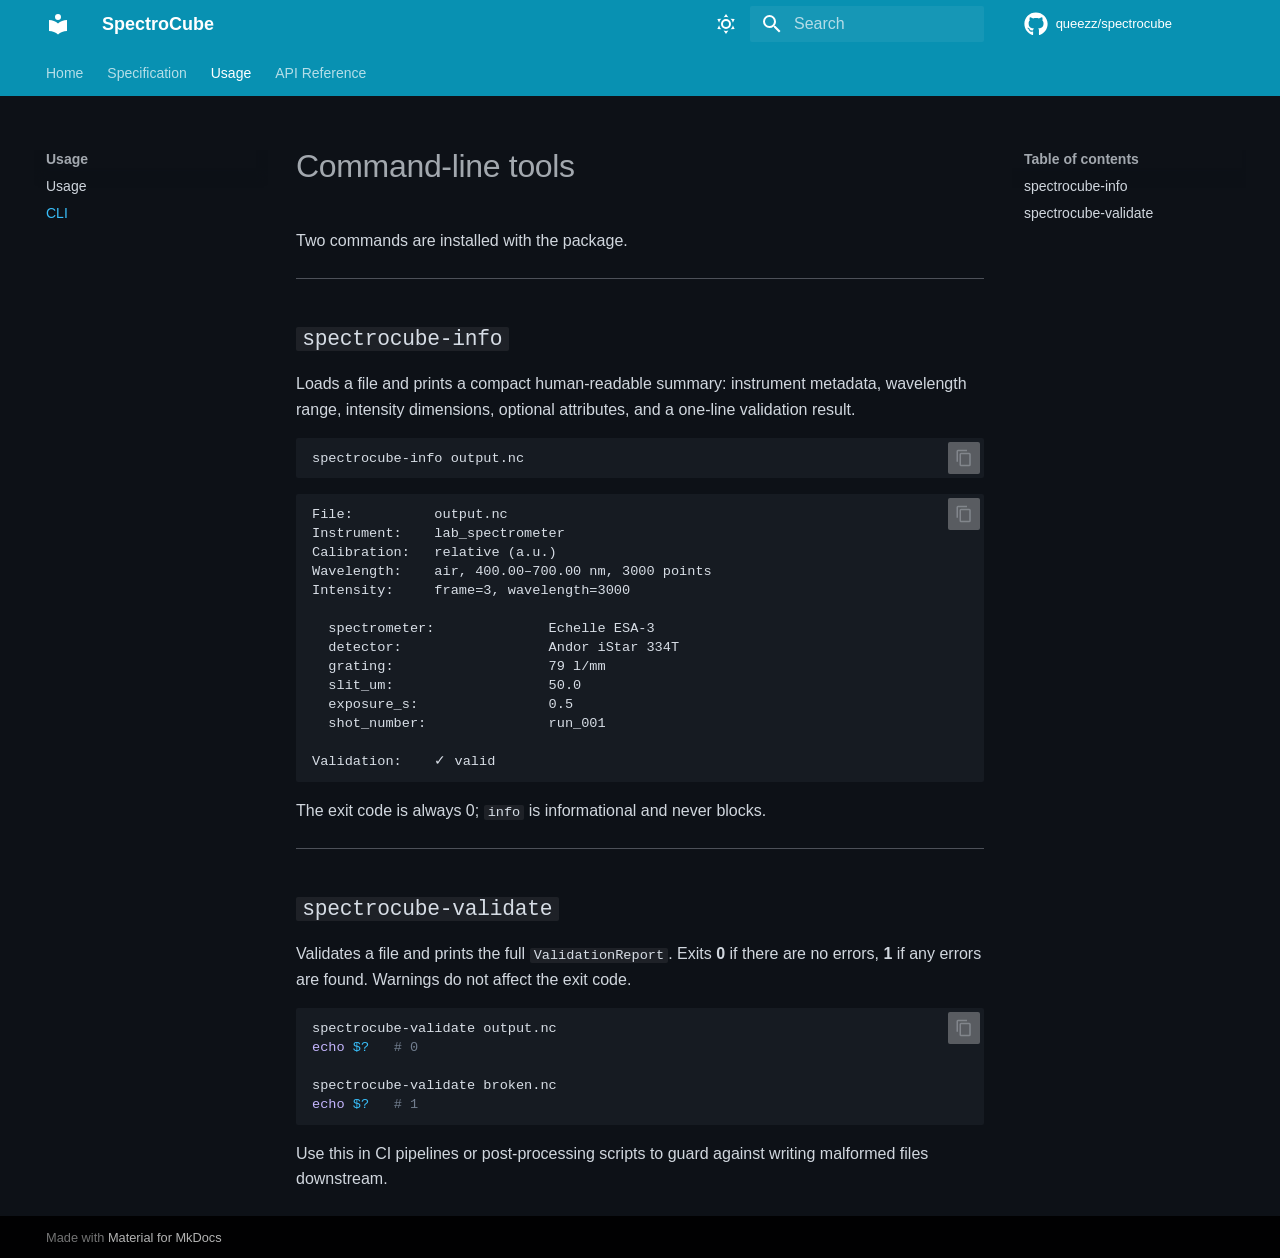
==== commit 6283c4f3: "deploy: 0b02ac96e386c7121ca2c30f6d36a76518e4e83a" ====
--- a/cli/index.html
+++ b/cli/index.html
@@ -20,7 +20,7 @@
       
       
       <link rel="icon" href="../assets/images/favicon.png">
-      <meta name="generator" content="mkdocs-1.6.1, mkdocs-material-9.7.6">
+      <meta name="generator" content="mkdocs-1.6.1, mkdocs-material-9.7.7">
     
     
       
@@ -28,7 +28,7 @@
       
     
     
-      <link rel="stylesheet" href="../assets/stylesheets/main.484c7ddc.min.css">
+      <link rel="stylesheet" href="../assets/stylesheets/main.ec1eaa64.min.css">
       
         
         <link rel="stylesheet" href="../assets/stylesheets/palette.ab4e12ef.min.css">
@@ -784,7 +784,7 @@
       <script id="__config" type="application/json">{"annotate": null, "base": "..", "features": ["navigation.instant", "navigation.tracking", "navigation.tabs", "navigation.top", "content.code.copy", "content.image.zoom"], "search": "../assets/javascripts/workers/search.2c215733.min.js", "tags": null, "translations": {"clipboard.copied": "Copied to clipboard", "clipboard.copy": "Copy to clipboard", "search.result.more.one": "1 more on this page", "search.result.more.other": "# more on this page", "search.result.none": "No matching documents", "search.result.one": "1 matching document", "search.result.other": "# matching documents", "search.result.placeholder": "Type to start searching", "search.result.term.missing": "Missing", "select.version": "Select version"}, "version": null}</script>
     
     
-      <script src="../assets/javascripts/bundle.79ae519e.min.js"></script>
+      <script src="../assets/javascripts/bundle.d7400e89.min.js"></script>
       
     
   
--- a/assets/stylesheets/main.ec1eaa64.min.css
+++ b/assets/stylesheets/main.ec1eaa64.min.css
@@ -0,0 +1 @@
+@charset "UTF-8";html{-webkit-text-size-adjust:none;-moz-text-size-adjust:none;text-size-adjust:none;box-sizing:border-box}*,:after,:before{box-sizing:inherit}@media (prefers-reduced-motion){*,:after,:before{transition:none!important}}body{margin:0}a,button,input,label{-webkit-tap-highlight-color:transparent}a{color:inherit;text-decoration:none}hr{border:0;box-sizing:initial;display:block;height:.05rem;overflow:visible;padding:0}small{font-size:80%}sub,sup{line-height:1em}img{border-style:none}table{border-collapse:initial;border-spacing:0}td,th{font-weight:400;vertical-align:top}button{background:#0000;border:0;font-family:inherit;font-size:inherit;margin:0;padding:0}input{border:0;outline:none}:root{--md-primary-fg-color:#4051b5;--md-primary-fg-color--light:#5d6cc0;--md-primary-fg-color--dark:#303fa1;--md-primary-bg-color:#fff;--md-primary-bg-color--light:#ffffffb3;--md-accent-fg-color:#526cfe;--md-accent-fg-color--transparent:#526cfe1a;--md-accent-bg-color:#fff;--md-accent-bg-color--light:#ffffffb3}[data-md-color-scheme=default]{color-scheme:light}[data-md-color-scheme=default] img[src$="#gh-dark-mode-only"],[data-md-color-scheme=default] img[src$="#only-dark"]{display:none}:root,[data-md-color-scheme=default]{--md-hue:225deg;--md-default-fg-color:#000000de;--md-default-fg-color--light:#0000008a;--md-default-fg-color--lighter:#00000052;--md-default-fg-color--lightest:#00000012;--md-default-bg-color:#fff;--md-default-bg-color--light:#ffffffb3;--md-default-bg-color--lighter:#ffffff4d;--md-default-bg-color--lightest:#ffffff1f;--md-code-fg-color:#36464e;--md-code-bg-color:#f5f5f5;--md-code-bg-color--light:#f5f5f5b3;--md-code-bg-color--lighter:#f5f5f54d;--md-code-hl-color:#4287ff;--md-code-hl-color--light:#4287ff1a;--md-code-hl-number-color:#d52a2a;--md-code-hl-special-color:#db1457;--md-code-hl-function-color:#a846b9;--md-code-hl-constant-color:#6e59d9;--md-code-hl-keyword-color:#3f6ec6;--md-code-hl-string-color:#1c7d4d;--md-code-hl-name-color:var(--md-code-fg-color);--md-code-hl-operator-color:var(--md-default-fg-color--light);--md-code-hl-punctuation-color:var(--md-default-fg-color--light);--md-code-hl-comment-color:var(--md-default-fg-color--light);--md-code-hl-generic-color:var(--md-default-fg-color--light);--md-code-hl-variable-color:var(--md-default-fg-color--light);--md-typeset-color:var(--md-default-fg-color);--md-typeset-a-color:var(--md-primary-fg-color);--md-typeset-del-color:#f5503d26;--md-typeset-ins-color:#0bd57026;--md-typeset-kbd-color:#fafafa;--md-typeset-kbd-accent-color:#fff;--md-typeset-kbd-border-color:#b8b8b8;--md-typeset-mark-color:#ffff0080;--md-typeset-table-color:#0000001f;--md-typeset-table-color--light:rgba(0,0,0,.035);--md-admonition-fg-color:var(--md-default-fg-color);--md-admonition-bg-color:var(--md-default-bg-color);--md-warning-fg-color:#000000de;--md-warning-bg-color:#ff9;--md-footer-fg-color:#fff;--md-footer-fg-color--light:#ffffffb3;--md-footer-fg-color--lighter:#ffffff73;--md-footer-bg-color:#000000de;--md-footer-bg-color--dark:#00000052;--md-shadow-z1:0 0.2rem 0.5rem #0000000d,0 0 0.05rem #0000001a;--md-shadow-z2:0 0.2rem 0.5rem #0000001a,0 0 0.05rem #00000040;--md-shadow-z3:0 0.2rem 0.5rem #0003,0 0 0.05rem #00000059}.md-icon svg{fill:currentcolor;display:block;height:1.2rem;width:1.2rem}body{-webkit-font-smoothing:antialiased;-moz-osx-font-smoothing:grayscale;--md-text-font-family:var(--md-text-font,_),-apple-system,BlinkMacSystemFont,Helvetica,Arial,sans-serif;--md-code-font-family:var(--md-code-font,_),SFMono-Regular,Consolas,Menlo,monospace}aside,body,input{font-feature-settings:"kern","liga";color:var(--md-typeset-color);font-family:var(--md-text-font-family)}code,kbd,pre{font-feature-settings:"kern";font-family:var(--md-code-font-family)}:root{--md-typeset-table-sort-icon:url('data:image/svg+xml;charset=utf-8,<svg xmlns="http://www.w3.org/2000/svg" viewBox="0 0 24 24"><path d="m18 21-4-4h3V7h-3l4-4 4 4h-3v10h3M2 19v-2h10v2M2 13v-2h7v2M2 7V5h4v2z"/></svg>');--md-typeset-table-sort-icon--asc:url('data:image/svg+xml;charset=utf-8,<svg xmlns="http://www.w3.org/2000/svg" viewBox="0 0 24 24"><path d="M19 17h3l-4 4-4-4h3V3h2M2 17h10v2H2M6 5v2H2V5m0 6h7v2H2z"/></svg>');--md-typeset-table-sort-icon--desc:url('data:image/svg+xml;charset=utf-8,<svg xmlns="http://www.w3.org/2000/svg" viewBox="0 0 24 24"><path d="M19 7h3l-4-4-4 4h3v14h2M2 17h10v2H2M6 5v2H2V5m0 6h7v2H2z"/></svg>')}.md-typeset{-webkit-print-color-adjust:exact;color-adjust:exact;font-size:.8rem;line-height:1.6;overflow-wrap:break-word}@media print{.md-typeset{font-size:.68rem}}.md-typeset blockquote,.md-typeset dl,.md-typeset figure,.md-typeset ol,.md-typeset pre,.md-typeset ul{margin-bottom:1em;margin-top:1em}.md-typeset h1{color:var(--md-default-fg-color--light);font-size:2em;line-height:1.3;margin:0 0 1.25em}.md-typeset h1,.md-typeset h2{font-weight:300;letter-spacing:-.01em}.md-typeset h2{font-size:1.5625em;line-height:1.4;margin:1.6em 0 .64em}.md-typeset h3{font-size:1.25em;font-weight:400;letter-spacing:-.01em;line-height:1.5;margin:1.6em 0 .8em}.md-typeset h2+h3{margin-top:.8em}.md-typeset h4{font-weight:700;letter-spacing:-.01em;margin:1em 0}.md-typeset h5,.md-typeset h6{color:var(--md-default-fg-color--light);font-size:.8em;font-weight:700;letter-spacing:-.01em;margin:1.25em 0}.md-typeset h5{text-transform:uppercase}.md-typeset h5 code{text-transform:none}.md-typeset hr{border-bottom:.05rem solid var(--md-default-fg-color--lightest);display:flow-root;margin:1.5em 0}.md-typeset a{color:var(--md-typeset-a-color);word-break:break-word}.md-typeset a,.md-typeset a:before{transition:color 125ms}.md-typeset a:focus,.md-typeset a:hover{color:var(--md-accent-fg-color)}.md-typeset a:focus code,.md-typeset a:hover code{background-color:var(--md-accent-fg-color--transparent);color:var(--md-accent-fg-color)}.md-typeset a code{color:var(--md-typeset-a-color)}.md-typeset a.focus-visible{outline-color:var(--md-accent-fg-color);outline-offset:.2rem}.md-typeset code,.md-typeset kbd,.md-typeset pre{color:var(--md-code-fg-color);direction:ltr;font-variant-ligatures:none;transition:background-color 125ms}@media print{.md-typeset code,.md-typeset kbd,.md-typeset pre{white-space:pre-wrap}}.md-typeset code{background-color:var(--md-code-bg-color);border-radius:.1rem;-webkit-box-decoration-break:clone;box-decoration-break:clone;font-size:.85em;padding:0 .2941176471em;transition:color 125ms,background-color 125ms;word-break:break-word}.md-typeset code:not(.focus-visible){-webkit-tap-highlight-color:transparent;outline:none}.md-typeset pre{display:flow-root;line-height:1.4;position:relative}.md-typeset pre>code{-webkit-box-decoration-break:slice;box-decoration-break:slice;box-shadow:none;display:block;margin:0;outline-color:var(--md-accent-fg-color);overflow:auto;padding:.7720588235em 1.1764705882em;scrollbar-color:var(--md-default-fg-color--lighter) #0000;scrollbar-width:thin;touch-action:auto;word-break:normal}.md-typeset pre>code:hover{scrollbar-color:var(--md-accent-fg-color) #0000}.md-typeset pre>code::-webkit-scrollbar{height:.2rem;width:.2rem}.md-typeset pre>code::-webkit-scrollbar-thumb{background-color:var(--md-default-fg-color--lighter)}.md-typeset pre>code::-webkit-scrollbar-thumb:hover{background-color:var(--md-accent-fg-color)}.md-typeset kbd{background-color:var(--md-typeset-kbd-color);border-radius:.1rem;box-shadow:0 .1rem 0 .05rem var(--md-typeset-kbd-border-color),0 .1rem 0 var(--md-typeset-kbd-border-color),0 -.1rem .2rem var(--md-typeset-kbd-accent-color) inset;color:var(--md-default-fg-color);display:inline-block;font-size:.75em;padding:0 .6666666667em;vertical-align:text-top;word-break:break-word}.md-typeset mark{background-color:var(--md-typeset-mark-color);-webkit-box-decoration-break:clone;box-decoration-break:clone;color:inherit;word-break:break-word}.md-typeset abbr{cursor:help;text-decoration:none}.md-typeset [data-preview],.md-typeset abbr{border-bottom:.05rem dotted var(--md-default-fg-color--light)}.md-typeset small{opacity:.75}[dir=ltr] .md-typeset sub,[dir=ltr] .md-typeset sup{margin-left:.078125em}[dir=rtl] .md-typeset sub,[dir=rtl] .md-typeset sup{margin-right:.078125em}[dir=ltr] .md-typeset blockquote{padding-left:.6rem}[dir=rtl] .md-typeset blockquote{padding-right:.6rem}[dir=ltr] .md-typeset blockquote{border-left:.2rem solid var(--md-default-fg-color--lighter)}[dir=rtl] .md-typeset blockquote{border-right:.2rem solid var(--md-default-fg-color--lighter)}.md-typeset blockquote{color:var(--md-default-fg-color--light);margin-left:0;margin-right:0}.md-typeset ul{list-style-type:disc}.md-typeset ul[type]{list-style-type:revert-layer}[dir=ltr] .md-typeset ol,[dir=ltr] .md-typeset ul{margin-left:.625em}[dir=rtl] .md-typeset ol,[dir=rtl] .md-typeset ul{margin-right:.625em}.md-typeset ol,.md-typeset ul{padding:0}.md-typeset ol:not([hidden]),.md-typeset ul:not([hidden]){display:flow-root}.md-typeset ol ol,.md-typeset ul ol{list-style-type:lower-alpha}.md-typeset ol ol ol,.md-typeset ul ol ol{list-style-type:lower-roman}.md-typeset ol ol ol ol,.md-typeset ul ol ol ol{list-style-type:upper-alpha}.md-typeset ol ol ol ol ol,.md-typeset ul ol ol ol ol{list-style-type:upper-roman}.md-typeset ol[type],.md-typeset ul[type]{list-style-type:revert-layer}[dir=ltr] .md-typeset ol li,[dir=ltr] .md-typeset ul li{margin-left:1.25em}[dir=rtl] .md-typeset ol li,[dir=rtl] .md-typeset ul li{margin-right:1.25em}.md-typeset ol li,.md-typeset ul li{margin-bottom:.5em}.md-typeset ol li blockquote,.md-typeset ol li p,.md-typeset ul li blockquote,.md-typeset ul li p{margin:.5em 0}.md-typeset ol li:last-child,.md-typeset ul li:last-child{margin-bottom:0}[dir=ltr] .md-typeset ol li ol,[dir=ltr] .md-typeset ol li ul,[dir=ltr] .md-typeset ul li ol,[dir=ltr] .md-typeset ul li ul{margin-left:.625em}[dir=rtl] .md-typeset ol li ol,[dir=rtl] .md-typeset ol li ul,[dir=rtl] .md-typeset ul li ol,[dir=rtl] .md-typeset ul li ul{margin-right:.625em}.md-typeset ol li ol,.md-typeset ol li ul,.md-typeset ul li ol,.md-typeset ul li ul{margin-bottom:.5em;margin-top:.5em}[dir=ltr] .md-typeset dd{margin-left:1.875em}[dir=rtl] .md-typeset dd{margin-right:1.875em}.md-typeset dd{margin-bottom:1.5em;margin-top:1em}.md-typeset img,.md-typeset svg,.md-typeset video{height:auto;max-width:100%}.md-typeset img[align=left]{margin:1em 1em 1em 0}.md-typeset img[align=right]{margin:1em 0 1em 1em}.md-typeset img[align]:only-child{margin-top:0}.md-typeset figure{display:flow-root;margin:1em auto;max-width:100%;text-align:center;width:fit-content}.md-typeset figure img{display:block;margin:0 auto}.md-typeset figcaption{font-style:italic;margin:1em auto;max-width:24rem}.md-typeset iframe{max-width:100%}.md-typeset table:not([class]){background-color:var(--md-default-bg-color);border:.05rem solid var(--md-typeset-table-color);border-radius:.1rem;display:inline-block;font-size:.64rem;max-width:100%;overflow:auto;touch-action:auto}@media print{.md-typeset table:not([class]){display:table}}.md-typeset table:not([class])+*{margin-top:1.5em}.md-typeset table:not([class]) td>:first-child,.md-typeset table:not([class]) th>:first-child{margin-top:0}.md-typeset table:not([class]) td>:last-child,.md-typeset table:not([class]) th>:last-child{margin-bottom:0}.md-typeset table:not([class]) td:not([align]),.md-typeset table:not([class]) th:not([align]){text-align:left}[dir=rtl] .md-typeset table:not([class]) td:not([align]),[dir=rtl] .md-typeset table:not([class]) th:not([align]){text-align:right}.md-typeset table:not([class]) th{font-weight:700;min-width:5rem;padding:.9375em 1.25em;vertical-align:top}.md-typeset table:not([class]) td{border-top:.05rem solid var(--md-typeset-table-color);padding:.9375em 1.25em;vertical-align:top}.md-typeset table:not([class]) tbody tr{transition:background-color 125ms}.md-typeset table:not([class]) tbody tr:hover{background-color:var(--md-typeset-table-color--light);box-shadow:0 .05rem 0 var(--md-default-bg-color) inset}.md-typeset table:not([class]) a{word-break:normal}.md-typeset table th[role=columnheader]{cursor:pointer}[dir=ltr] .md-typeset table th[role=columnheader]:after{margin-left:.5em}[dir=rtl] .md-typeset table th[role=columnheader]:after{margin-right:.5em}.md-typeset table th[role=columnheader]:after{content:"";display:inline-block;height:1.2em;-webkit-mask-image:var(--md-typeset-table-sort-icon);mask-image:var(--md-typeset-table-sort-icon);-webkit-mask-repeat:no-repeat;mask-repeat:no-repeat;-webkit-mask-size:contain;mask-size:contain;transition:background-color 125ms;vertical-align:text-bottom;width:1.2em}.md-typeset table th[role=columnheader]:hover:after{background-color:var(--md-default-fg-color--lighter)}.md-typeset table th[role=columnheader][aria-sort=ascending]:after{background-color:var(--md-default-fg-color--light);-webkit-mask-image:var(--md-typeset-table-sort-icon--asc);mask-image:var(--md-typeset-table-sort-icon--asc)}.md-typeset table th[role=columnheader][aria-sort=descending]:after{background-color:var(--md-default-fg-color--light);-webkit-mask-image:var(--md-typeset-table-sort-icon--desc);mask-image:var(--md-typeset-table-sort-icon--desc)}.md-typeset__scrollwrap{margin:1em -.8rem;overflow-x:auto;touch-action:auto}.md-typeset__table{display:inline-block;margin-bottom:.5em;padding:0 .8rem}@media print{.md-typeset__table{display:block}}html .md-typeset__table table{display:table;margin:0;overflow:hidden;width:100%}@media screen and (max-width:44.984375em){.md-content__inner>pre{margin:1em -.8rem}.md-content__inner>pre code{border-radius:0}}.md-typeset .md-author{border-radius:100%;display:block;flex-shrink:0;height:1.6rem;overflow:hidden;position:relative;transition:color 125ms,transform 125ms;width:1.6rem}.md-typeset .md-author img{display:block}.md-typeset .md-author--more{background:var(--md-default-fg-color--lightest);color:var(--md-default-fg-color--lighter);font-size:.6rem;font-weight:700;line-height:1.6rem;text-align:center}.md-typeset .md-author--long{height:2.4rem;width:2.4rem}.md-typeset a.md-author{transform:scale(1)}.md-typeset a.md-author img{border-radius:100%;filter:grayscale(100%) opacity(75%);transition:filter 125ms}.md-typeset a.md-author:focus,.md-typeset a.md-author:hover{transform:scale(1.1);z-index:1}.md-typeset a.md-author:focus img,.md-typeset a.md-author:hover img{filter:grayscale(0)}.md-banner{background-color:var(--md-footer-bg-color);color:var(--md-footer-fg-color);overflow:auto}@media print{.md-banner{display:none}}.md-banner--warning{background-color:var(--md-warning-bg-color);color:var(--md-warning-fg-color)}.md-banner__inner{font-size:.7rem;margin:.6rem auto;padding:0 .8rem}[dir=ltr] .md-banner__button{float:right}[dir=rtl] .md-banner__button{float:left}.md-banner__button{color:inherit;cursor:pointer;transition:opacity .25s}.no-js .md-banner__button{display:none}.md-banner__button:hover{opacity:.7}html{font-size:125%;height:100%;overflow-x:hidden}@media screen and (min-width:100em){html{font-size:137.5%}}@media screen and (min-width:125em){html{font-size:150%}}body{background-color:var(--md-default-bg-color);display:flex;flex-direction:column;font-size:.5rem;min-height:100%;position:relative;width:100%}@media print{body{display:block}}@media screen and (max-width:59.984375em){body[data-md-scrolllock]{position:fixed}}.md-grid{margin-left:auto;margin-right:auto;max-width:61rem}.md-container{display:flex;flex-direction:column;flex-grow:1}@media print{.md-container{display:block}}.md-main{flex-grow:1}.md-main__inner{display:flex;height:100%;margin-top:1.5rem}.md-ellipsis{overflow:hidden;text-overflow:ellipsis}.md-toggle{display:none}.md-option{height:0;opacity:0;position:absolute;width:0}.md-option:checked+label:not([hidden]){display:block}.md-option.focus-visible+label{outline-color:var(--md-accent-fg-color);outline-style:auto}.md-skip{background-color:var(--md-default-fg-color);border-radius:.1rem;color:var(--md-default-bg-color);font-size:.64rem;margin:.5rem;opacity:0;outline-color:var(--md-accent-fg-color);padding:.3rem .5rem;position:fixed;transform:translateY(.4rem);z-index:-1}.md-skip:focus{opacity:1;transform:translateY(0);transition:transform .25s cubic-bezier(.4,0,.2,1),opacity 175ms 75ms;z-index:10}@page{margin:25mm}:root{--md-clipboard-icon:url('data:image/svg+xml;charset=utf-8,<svg xmlns="http://www.w3.org/2000/svg" viewBox="0 0 24 24"><path d="M19 21H8V7h11m0-2H8a2 2 0 0 0-2 2v14a2 2 0 0 0 2 2h11a2 2 0 0 0 2-2V7a2 2 0 0 0-2-2m-3-4H4a2 2 0 0 0-2 2v14h2V3h12z"/></svg>')}.md-clipboard{border-radius:.1rem;color:var(--md-default-fg-color--lightest);cursor:pointer;height:1.5em;outline-color:var(--md-accent-fg-color);outline-offset:.1rem;transition:color .25s;width:1.5em;z-index:1}@media print{.md-clipboard{display:none}}.md-clipboard:not(.focus-visible){-webkit-tap-highlight-color:transparent;outline:none}:hover>.md-clipboard{color:var(--md-default-fg-color--light)}.md-clipboard:focus,.md-clipboard:hover{color:var(--md-accent-fg-color)}.md-clipboard:after{background-color:currentcolor;content:"";display:block;height:1.125em;margin:0 auto;-webkit-mask-image:var(--md-clipboard-icon);mask-image:var(--md-clipboard-icon);-webkit-mask-position:center;mask-position:center;-webkit-mask-repeat:no-repeat;mask-repeat:no-repeat;-webkit-mask-size:contain;mask-size:contain;width:1.125em}.md-clipboard--inline{cursor:pointer}.md-clipboard--inline code{transition:color .25s,background-color .25s}.md-clipboard--inline:focus code,.md-clipboard--inline:hover code{background-color:var(--md-accent-fg-color--transparent);color:var(--md-accent-fg-color)}:root{--md-code-select-icon:url('data:image/svg+xml;charset=utf-8,<svg xmlns="http://www.w3.org/2000/svg" viewBox="0 0 24 24"><path d="M19 19h-4v2h4c1.1 0 2-.9 2-2v-4h-2m0-12h-4v2h4v4h2V5c0-1.1-.9-2-2-2M5 5h4V3H5c-1.1 0-2 .9-2 2v4h2m0 6H3v4c0 1.1.9 2 2 2h4v-2H5zm2-4h2v2H7zm4 0h2v2h-2zm4 0h2v2h-2zM7 7h2v2H7zm4 0h2v2h-2zm4 0h2v2h-2zm-8 8h2v2H7zm4 0h2v2h-2zm4 0h2v2h-2z"/></svg>');--md-code-copy-icon:url('data:image/svg+xml;charset=utf-8,<svg xmlns="http://www.w3.org/2000/svg" viewBox="0 0 24 24"><path d="M19 21H8V7h11m0-2H8a2 2 0 0 0-2 2v14a2 2 0 0 0 2 2h11a2 2 0 0 0 2-2V7a2 2 0 0 0-2-2m-3-4H4a2 2 0 0 0-2 2v14h2V3h12z"/></svg>')}.md-typeset .md-code__content{display:grid}.md-code__nav{background-color:var(--md-code-bg-color--lighter);border-radius:.1rem;display:flex;gap:.2rem;padding:.2rem;position:absolute;right:.25em;top:.25em;transition:background-color .25s;z-index:1}:hover>.md-code__nav{background-color:var(--md-code-bg-color--light)}.md-code__button{color:var(--md-default-fg-color--lightest);cursor:pointer;display:block;height:1.5em;outline-color:var(--md-accent-fg-color);outline-offset:.1rem;transition:color .25s;width:1.5em}:hover>*>.md-code__button{color:var(--md-default-fg-color--light)}.md-code__button.focus-visible,.md-code__button:hover{color:var(--md-accent-fg-color)}.md-code__button--active{color:var(--md-default-fg-color)!important}.md-code__button:after{background-color:currentcolor;content:"";display:block;height:1.125em;margin:0 auto;-webkit-mask-position:center;mask-position:center;-webkit-mask-repeat:no-repeat;mask-repeat:no-repeat;-webkit-mask-size:contain;mask-size:contain;width:1.125em}.md-code__button[data-md-type=select]:after{-webkit-mask-image:var(--md-code-select-icon);mask-image:var(--md-code-select-icon)}.md-code__button[data-md-type=copy]:after{-webkit-mask-image:var(--md-code-copy-icon);mask-image:var(--md-code-copy-icon)}@keyframes consent{0%{opacity:0;transform:translateY(100%)}to{opacity:1;transform:translateY(0)}}@keyframes overlay{0%{opacity:0}to{opacity:1}}.md-consent__overlay{animation:overlay .25s both;-webkit-backdrop-filter:blur(.1rem);backdrop-filter:blur(.1rem);background-color:#0000008a;height:100%;opacity:1;position:fixed;top:0;width:100%;z-index:5}.md-consent__inner{animation:consent .5s cubic-bezier(.1,.7,.1,1) both;background-color:var(--md-default-bg-color);border:0;border-radius:.1rem;bottom:0;box-shadow:0 0 .2rem #0000001a,0 .2rem .4rem #0003;max-height:100%;overflow:auto;padding:0;position:fixed;width:100%;z-index:5}.md-consent__form{padding:.8rem}.md-consent__settings{display:none;margin:1em 0}input:checked+.md-consent__settings{display:block}.md-consent__controls{margin-bottom:.8rem}.md-typeset .md-consent__controls .md-button{display:inline}@media screen and (max-width:44.984375em){.md-typeset .md-consent__controls .md-button{display:block;margin-top:.4rem;text-align:center;width:100%}}.md-consent label{cursor:pointer}.md-content{flex-grow:1;min-width:0}.md-content__inner{margin:0 .8rem 1.2rem;padding-top:.6rem}@media screen and (min-width:76.25em){[dir=ltr] .md-sidebar--primary:not([hidden])~.md-content>.md-content__inner{margin-left:1.2rem}[dir=ltr] .md-sidebar--secondary:not([hidden])~.md-content>.md-content__inner,[dir=rtl] .md-sidebar--primary:not([hidden])~.md-content>.md-content__inner{margin-right:1.2rem}[dir=rtl] .md-sidebar--secondary:not([hidden])~.md-content>.md-content__inner{margin-left:1.2rem}}.md-content__inner:before{content:"";display:block;height:.4rem}.md-content__inner>:last-child{margin-bottom:0}[dir=ltr] .md-content__button{float:right}[dir=rtl] .md-content__button{float:left}[dir=ltr] .md-content__button{margin-left:.4rem}[dir=rtl] .md-content__button{margin-right:.4rem}.md-content__button{margin:.4rem 0;padding:0}@media print{.md-content__button{display:none}}.md-typeset .md-content__button{color:var(--md-default-fg-color--lighter)}.md-content__button svg{display:inline;vertical-align:top}[dir=rtl] .md-content__button svg{transform:scaleX(-1)}[dir=ltr] .md-dialog{right:.8rem}[dir=rtl] .md-dialog{left:.8rem}.md-dialog{background-color:var(--md-default-fg-color);border-radius:.1rem;bottom:.8rem;box-shadow:var(--md-shadow-z3);min-width:11.1rem;opacity:0;padding:.4rem .6rem;pointer-events:none;position:fixed;transform:translateY(100%);transition:transform 0ms .4s,opacity .4s;z-index:4}@media print{.md-dialog{display:none}}.md-dialog--active{opacity:1;pointer-events:auto;transform:translateY(0);transition:transform .4s cubic-bezier(.075,.85,.175,1),opacity .4s}.md-dialog__inner{color:var(--md-default-bg-color);font-size:.7rem}.md-feedback{margin:2em 0 1em;text-align:center}.md-feedback fieldset{border:none;margin:0;padding:0}.md-feedback__title{font-weight:700;margin:1em auto}.md-feedback__inner{position:relative}.md-feedback__list{display:flex;flex-wrap:wrap;place-content:baseline center;position:relative}.md-feedback__list:hover .md-icon:not(:disabled){color:var(--md-default-fg-color--lighter)}:disabled .md-feedback__list{min-height:1.8rem}.md-feedback__icon{color:var(--md-default-fg-color--light);cursor:pointer;flex-shrink:0;margin:0 .1rem;transition:color 125ms}.md-feedback__icon:not(:disabled).md-icon:hover{color:var(--md-accent-fg-color)}.md-feedback__icon:disabled{color:var(--md-default-fg-color--lightest);pointer-events:none}.md-feedback__note{opacity:0;position:relative;transform:translateY(.4rem);transition:transform .4s cubic-bezier(.1,.7,.1,1),opacity .15s}.md-feedback__note>*{margin:0 auto;max-width:16rem}:disabled .md-feedback__note{opacity:1;transform:translateY(0)}@media print{.md-feedback{display:none}}.md-footer{background-color:var(--md-footer-bg-color);color:var(--md-footer-fg-color)}@media print{.md-footer{display:none}}.md-footer__inner{justify-content:space-between;overflow:auto;padding:.2rem}.md-footer__inner:not([hidden]){display:flex}.md-footer__link{align-items:end;display:flex;flex-grow:0.01;margin-bottom:.4rem;margin-top:1rem;max-width:100%;outline-color:var(--md-accent-fg-color);overflow:hidden;transition:opacity .25s}.md-footer__link:focus,.md-footer__link:hover{opacity:.7}[dir=rtl] .md-footer__link svg{transform:scaleX(-1)}@media screen and (max-width:44.984375em){.md-footer__link--prev{flex-shrink:0}.md-footer__link--prev .md-footer__title{display:none}}[dir=ltr] .md-footer__link--next{margin-left:auto}[dir=rtl] .md-footer__link--next{margin-right:auto}.md-footer__link--next{text-align:right}[dir=rtl] .md-footer__link--next{text-align:left}.md-footer__title{flex-grow:1;font-size:.9rem;margin-bottom:.7rem;max-width:calc(100% - 2.4rem);padding:0 1rem;white-space:nowrap}.md-footer__button{margin:.2rem;padding:.4rem}.md-footer__direction{font-size:.64rem;opacity:.7}.md-footer-meta{background-color:var(--md-footer-bg-color--dark)}.md-footer-meta__inner{display:flex;flex-wrap:wrap;justify-content:space-between;padding:.2rem}html .md-footer-meta.md-typeset a{color:var(--md-footer-fg-color--light)}html .md-footer-meta.md-typeset a:focus,html .md-footer-meta.md-typeset a:hover{color:var(--md-footer-fg-color)}.md-copyright{color:var(--md-footer-fg-color--lighter);font-size:.64rem;margin:auto .6rem;padding:.4rem 0;width:100%}@media screen and (min-width:45em){.md-copyright{width:auto}}.md-copyright__highlight{color:var(--md-footer-fg-color--light)}.md-social{display:inline-flex;gap:.2rem;margin:0 .4rem;padding:.2rem 0 .6rem}@media screen and (min-width:45em){.md-social{padding:.6rem 0}}.md-social__link{display:inline-block;height:1.6rem;text-align:center;width:1.6rem}.md-social__link:before{line-height:1.9}.md-social__link svg{fill:currentcolor;max-height:.8rem;vertical-align:-25%}.md-typeset .md-button{border:.1rem solid;border-radius:.1rem;color:var(--md-primary-fg-color);cursor:pointer;display:inline-block;font-weight:700;padding:.625em 2em;transition:color 125ms,background-color 125ms,border-color 125ms}.md-typeset .md-button--primary{background-color:var(--md-primary-fg-color);border-color:var(--md-primary-fg-color);color:var(--md-primary-bg-color)}.md-typeset .md-button:focus,.md-typeset .md-button:hover{background-color:var(--md-accent-fg-color);border-color:var(--md-accent-fg-color);color:var(--md-accent-bg-color)}[dir=ltr] .md-typeset .md-input{border-top-left-radius:.1rem}[dir=ltr] .md-typeset .md-input,[dir=rtl] .md-typeset .md-input{border-top-right-radius:.1rem}[dir=rtl] .md-typeset .md-input{border-top-left-radius:.1rem}.md-typeset .md-input{border-bottom:.1rem solid var(--md-default-fg-color--lighter);box-shadow:var(--md-shadow-z1);font-size:.8rem;height:1.8rem;padding:0 .6rem;transition:border .25s,box-shadow .25s}.md-typeset .md-input:focus,.md-typeset .md-input:hover{border-bottom-color:var(--md-accent-fg-color);box-shadow:var(--md-shadow-z2)}.md-typeset .md-input--stretch{width:100%}.md-header{background-color:var(--md-primary-fg-color);box-shadow:0 0 .2rem #0000,0 .2rem .4rem #0000;color:var(--md-primary-bg-color);display:block;left:0;position:sticky;right:0;top:0;z-index:4}@media print{.md-header{display:none}}.md-header[hidden]{transform:translateY(-100%);transition:transform .25s cubic-bezier(.8,0,.6,1),box-shadow .25s}.md-header--shadow{box-shadow:0 0 .2rem #0000001a,0 .2rem .4rem #0003;transition:transform .25s cubic-bezier(.1,.7,.1,1),box-shadow .25s}.md-header__inner{align-items:center;display:flex;padding:0 .2rem}.md-header__button{color:currentcolor;cursor:pointer;margin:.2rem;outline-color:var(--md-accent-fg-color);padding:.4rem;position:relative;transition:opacity .25s;vertical-align:middle;z-index:1}.md-header__button:hover{opacity:.7}.md-header__button:not([hidden]){display:inline-block}.md-header__button:not(.focus-visible){-webkit-tap-highlight-color:transparent;outline:none}.md-header__button.md-logo{margin:.2rem;padding:.4rem}@media screen and (max-width:76.234375em){.md-header__button.md-logo{display:none}}.md-header__button.md-logo img,.md-header__button.md-logo svg{fill:currentcolor;display:block;height:1.2rem;width:auto}@media screen and (min-width:60em){.md-header__button[for=__search]{display:none}}.no-js .md-header__button[for=__search]{display:none}[dir=rtl] .md-header__button[for=__search] svg{transform:scaleX(-1)}@media screen and (min-width:76.25em){.md-header__button[for=__drawer]{display:none}}.md-header__topic{display:flex;max-width:100%;position:absolute;transition:transform .4s cubic-bezier(.1,.7,.1,1),opacity .15s;white-space:nowrap}.md-header__topic+.md-header__topic{opacity:0;pointer-events:none;transform:translateX(1.25rem);transition:transform .4s cubic-bezier(1,.7,.1,.1),opacity .15s;z-index:-1}[dir=rtl] .md-header__topic+.md-header__topic{transform:translateX(-1.25rem)}.md-header__topic:first-child{font-weight:700}[dir=ltr] .md-header__title{margin-left:1rem;margin-right:.4rem}[dir=rtl] .md-header__title{margin-left:.4rem;margin-right:1rem}.md-header__title{flex-grow:1;font-size:.9rem;height:2.4rem;line-height:2.4rem}.md-header__title--active .md-header__topic{opacity:0;pointer-events:none;transform:translateX(-1.25rem);transition:transform .4s cubic-bezier(1,.7,.1,.1),opacity .15s;z-index:-1}[dir=rtl] .md-header__title--active .md-header__topic{transform:translateX(1.25rem)}.md-header__title--active .md-header__topic+.md-header__topic{opacity:1;pointer-events:auto;transform:translateX(0);transition:transform .4s cubic-bezier(.1,.7,.1,1),opacity .15s;z-index:0}.md-header__title>.md-header__ellipsis{height:100%;position:relative;width:100%}.md-header__option{display:flex;flex-shrink:0;max-width:100%;transition:max-width 0ms .25s,opacity .25s .25s;white-space:nowrap}[data-md-toggle=search]:checked~.md-header .md-header__option{max-width:0;opacity:0;transition:max-width 0ms,opacity 0ms}.md-header__option>input{bottom:0}.md-header__source{display:none}@media screen and (min-width:60em){[dir=ltr] .md-header__source{margin-left:1rem}[dir=rtl] .md-header__source{margin-right:1rem}.md-header__source{display:block;max-width:11.7rem;width:11.7rem}}@media screen and (min-width:76.25em){[dir=ltr] .md-header__source{margin-left:1.4rem}[dir=rtl] .md-header__source{margin-right:1.4rem}}.md-meta{color:var(--md-default-fg-color--light);font-size:.7rem;line-height:1.3}.md-meta__list{display:inline-flex;flex-wrap:wrap;list-style:none;margin:0;padding:0}.md-meta__item:not(:last-child):after{content:"·";margin-left:.2rem;margin-right:.2rem}.md-meta__link{color:var(--md-typeset-a-color)}.md-meta__link:focus,.md-meta__link:hover{color:var(--md-accent-fg-color)}.md-draft{background-color:#ff1744;border-radius:.125em;color:#fff;display:inline-block;font-weight:700;padding-left:.5714285714em;padding-right:.5714285714em}:root{--md-nav-icon--prev:url('data:image/svg+xml;charset=utf-8,<svg xmlns="http://www.w3.org/2000/svg" viewBox="0 0 24 24"><path d="M20 11v2H8l5.5 5.5-1.42 1.42L4.16 12l7.92-7.92L13.5 5.5 8 11z"/></svg>');--md-nav-icon--next:url('data:image/svg+xml;charset=utf-8,<svg xmlns="http://www.w3.org/2000/svg" viewBox="0 0 24 24"><path d="M8.59 16.58 13.17 12 8.59 7.41 10 6l6 6-6 6z"/></svg>');--md-toc-icon:url('data:image/svg+xml;charset=utf-8,<svg xmlns="http://www.w3.org/2000/svg" viewBox="0 0 24 24"><path d="M3 9h14V7H3zm0 4h14v-2H3zm0 4h14v-2H3zm16 0h2v-2h-2zm0-10v2h2V7zm0 6h2v-2h-2z"/></svg>')}.md-nav{font-size:.7rem;line-height:1.3}.md-nav__title{color:var(--md-default-fg-color--light);display:block;font-weight:700;overflow:hidden;padding:0 .6rem;text-overflow:ellipsis}.md-nav__title .md-nav__button{display:none}.md-nav__title .md-nav__button img{height:100%;width:auto}.md-nav__title .md-nav__button.md-logo img,.md-nav__title .md-nav__button.md-logo svg{fill:currentcolor;display:block;height:2.4rem;max-width:100%;object-fit:contain;width:auto}.md-nav__list{list-style:none;margin:0;padding:0}.md-nav__link{align-items:flex-start;display:flex;gap:.4rem;margin-top:.625em;scroll-snap-align:start;transition:color 125ms}.md-nav__link--passed,.md-nav__link--passed code{color:var(--md-default-fg-color--light)}.md-nav__item .md-nav__link--active,.md-nav__item .md-nav__link--active code{color:var(--md-typeset-a-color)}.md-nav__link .md-ellipsis{position:relative}.md-nav__link .md-ellipsis code{word-break:normal}[dir=ltr] .md-nav__link .md-icon:last-child{margin-left:auto}[dir=rtl] .md-nav__link .md-icon:last-child{margin-right:auto}.md-nav__link .md-typeset{font-size:.7rem;line-height:1.3}.md-nav__link svg{fill:currentcolor;flex-shrink:0;height:1.3em;position:relative}.md-nav__link[for]:focus,.md-nav__link[for]:hover,.md-nav__link[href]:focus,.md-nav__link[href]:hover{color:var(--md-accent-fg-color);cursor:pointer}.md-nav__link[for]:focus code,.md-nav__link[for]:hover code,.md-nav__link[href]:focus code,.md-nav__link[href]:hover code{background-color:var(--md-accent-fg-color--transparent);color:var(--md-accent-fg-color)}.md-nav__link.focus-visible{outline-color:var(--md-accent-fg-color);outline-offset:.2rem}.md-nav--primary .md-nav__link[for=__toc]{display:none}.md-nav--primary .md-nav__link[for=__toc] .md-icon:after{background-color:currentcolor;display:block;height:100%;-webkit-mask-image:var(--md-toc-icon);mask-image:var(--md-toc-icon);width:100%}.md-nav--primary .md-nav__link[for=__toc]~.md-nav{display:none}.md-nav__container>.md-nav__link{margin-top:0}.md-nav__container>.md-nav__link:first-child{flex-grow:1;min-width:0}.md-nav__icon{flex-shrink:0}.md-nav__source{display:none}@media screen and (max-width:76.234375em){.md-nav--primary,.md-nav--primary .md-nav{background-color:var(--md-default-bg-color);display:flex;flex-direction:column;height:100%;left:0;position:absolute;right:0;top:0;z-index:1}.md-nav--primary .md-nav__item,.md-nav--primary .md-nav__title{font-size:.8rem;line-height:1.5}.md-nav--primary .md-nav__title{background-color:var(--md-default-fg-color--lightest);color:var(--md-default-fg-color--light);cursor:pointer;height:5.6rem;line-height:2.4rem;padding:3rem .8rem .2rem;position:relative;white-space:nowrap}[dir=ltr] .md-nav--primary .md-nav__title .md-nav__icon{left:.4rem}[dir=rtl] .md-nav--primary .md-nav__title .md-nav__icon{right:.4rem}.md-nav--primary .md-nav__title .md-nav__icon{display:block;height:1.2rem;margin:.2rem;position:absolute;top:.4rem;width:1.2rem}.md-nav--primary .md-nav__title .md-nav__icon:after{background-color:currentcolor;content:"";display:block;height:100%;-webkit-mask-image:var(--md-nav-icon--prev);mask-image:var(--md-nav-icon--prev);-webkit-mask-position:center;mask-position:center;-webkit-mask-repeat:no-repeat;mask-repeat:no-repeat;-webkit-mask-size:contain;mask-size:contain;width:100%}.md-nav--primary .md-nav__title~.md-nav__list{background-color:var(--md-default-bg-color);box-shadow:0 .05rem 0 var(--md-default-fg-color--lightest) inset;overflow-y:auto;scroll-snap-type:y mandatory;touch-action:pan-y}.md-nav--primary .md-nav__title~.md-nav__list>:first-child{border-top:0}.md-nav--primary .md-nav__title[for=__drawer]{background-color:var(--md-primary-fg-color);color:var(--md-primary-bg-color);font-weight:700}.md-nav--primary .md-nav__title .md-logo{display:block;left:.2rem;margin:.2rem;padding:.4rem;position:absolute;right:.2rem;top:.2rem}.md-nav--primary .md-nav__list{flex:1}.md-nav--primary .md-nav__item{border-top:.05rem solid var(--md-default-fg-color--lightest)}.md-nav--primary .md-nav__item--active>.md-nav__link{color:var(--md-typeset-a-color)}.md-nav--primary .md-nav__item--active>.md-nav__link:focus,.md-nav--primary .md-nav__item--active>.md-nav__link:hover{color:var(--md-accent-fg-color)}.md-nav--primary .md-nav__link{margin-top:0;padding:.6rem .8rem}.md-nav--primary .md-nav__link svg{margin-top:.1em}.md-nav--primary .md-nav__link>.md-nav__link{padding:0}[dir=ltr] .md-nav--primary .md-nav__link .md-nav__icon{margin-right:-.2rem}[dir=rtl] .md-nav--primary .md-nav__link .md-nav__icon{margin-left:-.2rem}.md-nav--primary .md-nav__link .md-nav__icon{font-size:1.2rem;height:1.2rem;width:1.2rem}.md-nav--primary .md-nav__link .md-nav__icon:after{background-color:currentcolor;content:"";display:block;height:100%;-webkit-mask-image:var(--md-nav-icon--next);mask-image:var(--md-nav-icon--next);-webkit-mask-position:center;mask-position:center;-webkit-mask-repeat:no-repeat;mask-repeat:no-repeat;-webkit-mask-size:contain;mask-size:contain;width:100%}[dir=rtl] .md-nav--primary .md-nav__icon:after{transform:scale(-1)}.md-nav--primary .md-nav--secondary .md-nav{background-color:initial;position:static}[dir=ltr] .md-nav--primary .md-nav--secondary .md-nav .md-nav__link{padding-left:1.4rem}[dir=rtl] .md-nav--primary .md-nav--secondary .md-nav .md-nav__link{padding-right:1.4rem}[dir=ltr] .md-nav--primary .md-nav--secondary .md-nav .md-nav .md-nav__link{padding-left:2rem}[dir=rtl] .md-nav--primary .md-nav--secondary .md-nav .md-nav .md-nav__link{padding-right:2rem}[dir=ltr] .md-nav--primary .md-nav--secondary .md-nav .md-nav .md-nav .md-nav__link{padding-left:2.6rem}[dir=rtl] .md-nav--primary .md-nav--secondary .md-nav .md-nav .md-nav .md-nav__link{padding-right:2.6rem}[dir=ltr] .md-nav--primary .md-nav--secondary .md-nav .md-nav .md-nav .md-nav .md-nav__link{padding-left:3.2rem}[dir=rtl] .md-nav--primary .md-nav--secondary .md-nav .md-nav .md-nav .md-nav .md-nav__link{padding-right:3.2rem}.md-nav--secondary{background-color:initial}.md-nav__toggle~.md-nav{display:flex;opacity:0;transform:translateX(100%);transition:transform .25s cubic-bezier(.8,0,.6,1),opacity 125ms 50ms}[dir=rtl] .md-nav__toggle~.md-nav{transform:translateX(-100%)}.md-nav__toggle:checked~.md-nav{opacity:1;transform:translateX(0);transition:transform .25s cubic-bezier(.4,0,.2,1),opacity 125ms 125ms}.md-nav__toggle:checked~.md-nav>.md-nav__list{backface-visibility:hidden}}@media screen and (max-width:59.984375em){.md-nav--primary .md-nav__link[for=__toc]{display:flex}.md-nav--primary .md-nav__link[for=__toc] .md-icon:after{content:""}.md-nav--primary .md-nav__link[for=__toc]+.md-nav__link{display:none}.md-nav--primary .md-nav__link[for=__toc]~.md-nav{display:flex}.md-nav__source{background-color:var(--md-primary-fg-color--dark);color:var(--md-primary-bg-color);display:block;padding:0 .2rem}}@media screen and (min-width:60em) and (max-width:76.234375em){.md-nav--integrated .md-nav__link[for=__toc]{display:flex}.md-nav--integrated .md-nav__link[for=__toc] .md-icon:after{content:""}.md-nav--integrated .md-nav__link[for=__toc]+.md-nav__link{display:none}.md-nav--integrated .md-nav__link[for=__toc]~.md-nav{display:flex}}@media screen and (min-width:60em){.md-nav{margin-bottom:-.4rem}.md-nav--secondary .md-nav__title{background:var(--md-default-bg-color);box-shadow:0 0 .4rem .4rem var(--md-default-bg-color);position:sticky;top:0;z-index:1}.md-nav--secondary .md-nav__title[for=__toc]{scroll-snap-align:start}.md-nav--secondary .md-nav__title .md-nav__icon{display:none}[dir=ltr] .md-nav--secondary .md-nav__list{padding-left:.6rem}[dir=rtl] .md-nav--secondary .md-nav__list{padding-right:.6rem}.md-nav--secondary .md-nav__list{padding-bottom:.4rem}[dir=ltr] .md-nav--secondary .md-nav__item>.md-nav__link{margin-right:.4rem}[dir=rtl] .md-nav--secondary .md-nav__item>.md-nav__link{margin-left:.4rem}}@media screen and (min-width:76.25em){.md-nav{margin-bottom:-.4rem;transition:max-height .25s cubic-bezier(.86,0,.07,1)}.md-nav--primary .md-nav__title{background:var(--md-default-bg-color);box-shadow:0 0 .4rem .4rem var(--md-default-bg-color);position:sticky;top:0;z-index:1}.md-nav--primary .md-nav__title[for=__drawer]{scroll-snap-align:start}.md-nav--primary .md-nav__title .md-nav__icon{display:none}[dir=ltr] .md-nav--primary .md-nav__list{padding-left:.6rem}[dir=rtl] .md-nav--primary .md-nav__list{padding-right:.6rem}.md-nav--primary .md-nav__list{padding-bottom:.4rem}[dir=ltr] .md-nav--primary .md-nav__item>.md-nav__link{margin-right:.4rem}[dir=rtl] .md-nav--primary .md-nav__item>.md-nav__link{margin-left:.4rem}.md-nav__toggle~.md-nav{display:grid;grid-template-rows:minmax(.4rem,0fr);opacity:0;transition:grid-template-rows .25s cubic-bezier(.86,0,.07,1),opacity .25s,visibility 0ms .25s;visibility:collapse}.md-nav__toggle~.md-nav>.md-nav__list{overflow:hidden}.md-nav__toggle.md-toggle--indeterminate~.md-nav,.md-nav__toggle:checked~.md-nav{grid-template-rows:minmax(.4rem,1fr);opacity:1;transition:grid-template-rows .25s cubic-bezier(.86,0,.07,1),opacity .15s .1s,visibility 0ms;visibility:visible}.md-nav__toggle.md-toggle--indeterminate~.md-nav{transition:none}.md-nav__item--nested>.md-nav>.md-nav__title{display:none}.md-nav__item--section{display:block;margin:1.25em 0}.md-nav__item--section:last-child{margin-bottom:0}.md-nav__item--section>.md-nav__link{font-weight:700}.md-nav__item--section>.md-nav__link[for]{color:var(--md-default-fg-color--light)}.md-nav__item--section>.md-nav__link:not(.md-nav__container){pointer-events:none}.md-nav__item--section>.md-nav__link .md-icon,.md-nav__item--section>.md-nav__link>[for]{display:none}[dir=ltr] .md-nav__item--section>.md-nav{margin-left:-.6rem}[dir=rtl] .md-nav__item--section>.md-nav{margin-right:-.6rem}.md-nav__item--section>.md-nav{display:block;opacity:1;visibility:visible}.md-nav__item--section>.md-nav>.md-nav__list>.md-nav__item{padding:0}.md-nav__icon{border-radius:100%;height:.9rem;transition:background-color .25s;width:.9rem}.md-nav__icon:hover{background-color:var(--md-accent-fg-color--transparent)}.md-nav__icon:after{background-color:currentcolor;border-radius:100%;content:"";display:inline-block;height:100%;-webkit-mask-image:var(--md-nav-icon--next);mask-image:var(--md-nav-icon--next);-webkit-mask-position:center;mask-position:center;-webkit-mask-repeat:no-repeat;mask-repeat:no-repeat;-webkit-mask-size:contain;mask-size:contain;transition:transform .25s;vertical-align:-.1rem;width:100%}[dir=rtl] .md-nav__icon:after{transform:rotate(180deg)}.md-nav__item--nested .md-nav__toggle:checked~.md-nav__link .md-nav__icon:after,.md-nav__item--nested .md-toggle--indeterminate~.md-nav__link .md-nav__icon:after{transform:rotate(90deg)}.md-nav--lifted>.md-nav__list>.md-nav__item,.md-nav--lifted>.md-nav__title{display:none}.md-nav--lifted>.md-nav__list>.md-nav__item--active{display:block}.md-nav--lifted>.md-nav__list>.md-nav__item--active>.md-nav__link{background:var(--md-default-bg-color);box-shadow:0 0 .4rem .4rem var(--md-default-bg-color);margin-top:0;position:sticky;top:0;z-index:1}.md-nav--lifted>.md-nav__list>.md-nav__item--active>.md-nav__link:not(.md-nav__container){pointer-events:none}.md-nav--lifted>.md-nav__list>.md-nav__item--active.md-nav__item--section{margin:0}[dir=ltr] .md-nav--lifted>.md-nav__list>.md-nav__item>.md-nav:not(.md-nav--secondary){margin-left:-.6rem}[dir=rtl] .md-nav--lifted>.md-nav__list>.md-nav__item>.md-nav:not(.md-nav--secondary){margin-right:-.6rem}.md-nav--lifted>.md-nav__list>.md-nav__item>[for]{color:var(--md-default-fg-color--light)}.md-nav--lifted .md-nav[data-md-level="1"]{grid-template-rows:minmax(.4rem,1fr);opacity:1;visibility:visible}[dir=ltr] .md-nav--integrated>.md-nav__list>.md-nav__item--active .md-nav--secondary{border-left:.05rem solid var(--md-primary-fg-color)}[dir=rtl] .md-nav--integrated>.md-nav__list>.md-nav__item--active .md-nav--secondary{border-right:.05rem solid var(--md-primary-fg-color)}.md-nav--integrated>.md-nav__list>.md-nav__item--active .md-nav--secondary{display:block;margin-bottom:1.25em;opacity:1;visibility:visible}.md-nav--integrated>.md-nav__list>.md-nav__item--active .md-nav--secondary>.md-nav__list{overflow:visible;padding-bottom:0}.md-nav--integrated>.md-nav__list>.md-nav__item--active .md-nav--secondary>.md-nav__title{display:none}}.md-pagination{font-size:.8rem;font-weight:700;gap:.4rem}.md-pagination,.md-pagination>*{align-items:center;display:flex;justify-content:center}.md-pagination>*{border-radius:.2rem;height:1.8rem;min-width:1.8rem;text-align:center}.md-pagination__current{background-color:var(--md-default-fg-color--lightest);color:var(--md-default-fg-color--light)}.md-pagination__link{transition:color 125ms,background-color 125ms}.md-pagination__link:focus,.md-pagination__link:hover{background-color:var(--md-accent-fg-color--transparent);color:var(--md-accent-fg-color)}.md-pagination__link:focus svg,.md-pagination__link:hover svg{color:var(--md-accent-fg-color)}.md-pagination__link.focus-visible{outline-color:var(--md-accent-fg-color);outline-offset:.2rem}.md-pagination__link svg{fill:currentcolor;color:var(--md-default-fg-color--lighter);display:block;max-height:100%;width:1.2rem}:root{--md-path-icon:url('data:image/svg+xml;charset=utf-8,<svg xmlns="http://www.w3.org/2000/svg" viewBox="0 0 24 24"><path d="M8.59 16.58 13.17 12 8.59 7.41 10 6l6 6-6 6z"/></svg>')}.md-path{font-size:.7rem;margin:0 .8rem;overflow:auto;padding-top:1.2rem}.md-path:not([hidden]){display:block}@media screen and (min-width:76.25em){.md-path{margin:0 1.2rem}}.md-path__list{align-items:center;display:flex;gap:.2rem;list-style:none;margin:0;padding:0}.md-path__item:not(:first-child){display:inline-flex;gap:.2rem;white-space:nowrap}.md-path__item:not(:first-child):before{background-color:var(--md-default-fg-color--lighter);content:"";display:inline;height:.8rem;-webkit-mask-image:var(--md-path-icon);mask-image:var(--md-path-icon);width:.8rem}.md-path__link{align-items:center;color:var(--md-default-fg-color--light);display:flex}.md-path__link:focus,.md-path__link:hover{color:var(--md-accent-fg-color)}:root{--md-post-pin-icon:url('data:image/svg+xml;charset=utf-8,<svg xmlns="http://www.w3.org/2000/svg" viewBox="0 0 24 24"><path d="M16 12V4h1V2H7v2h1v8l-2 2v2h5.2v6h1.6v-6H18v-2z"/></svg>')}.md-post__back{border-bottom:.05rem solid var(--md-default-fg-color--lightest);margin-bottom:1.2rem;padding-bottom:1.2rem}@media screen and (max-width:76.234375em){.md-post__back{display:none}}[dir=rtl] .md-post__back svg{transform:scaleX(-1)}.md-post__authors{display:flex;flex-direction:column;gap:.6rem;margin:0 .6rem 1.2rem}.md-post .md-post__meta a{transition:color 125ms}.md-post .md-post__meta a:focus,.md-post .md-post__meta a:hover{color:var(--md-accent-fg-color)}.md-post__title{color:var(--md-default-fg-color--light);font-weight:700}.md-post--excerpt{margin-bottom:3.2rem}.md-post--excerpt .md-post__header{align-items:center;display:flex;gap:.6rem;min-height:1.6rem}.md-post--excerpt .md-post__authors{align-items:center;display:inline-flex;flex-direction:row;gap:.2rem;margin:0;min-height:2.4rem}[dir=ltr] .md-post--excerpt .md-post__meta .md-meta__list{margin-right:.4rem}[dir=rtl] .md-post--excerpt .md-post__meta .md-meta__list{margin-left:.4rem}.md-post--excerpt .md-post__content>:first-child{--md-scroll-margin:6rem;margin-top:0}.md-post>.md-nav--secondary{margin:1em 0}.md-pin{background:var(--md-default-fg-color--lightest);border-radius:1rem;margin-top:-.05rem;padding:.2rem}.md-pin:after{background-color:currentcolor;content:"";display:block;height:.6rem;margin:0 auto;-webkit-mask-image:var(--md-post-pin-icon);mask-image:var(--md-post-pin-icon);-webkit-mask-position:center;mask-position:center;-webkit-mask-repeat:no-repeat;mask-repeat:no-repeat;-webkit-mask-size:contain;mask-size:contain;width:.6rem}.md-profile{align-items:center;display:flex;font-size:.7rem;gap:.6rem;line-height:1.4;width:100%}.md-profile__description{flex-grow:1}.md-content--post{display:flex}@media screen and (max-width:76.234375em){.md-content--post{flex-flow:column-reverse}}.md-content--post>.md-content__inner{flex-grow:1;min-width:0}@media screen and (min-width:76.25em){[dir=ltr] .md-content--post>.md-content__inner{margin-left:1.2rem}[dir=rtl] .md-content--post>.md-content__inner{margin-right:1.2rem}}@media screen and (max-width:76.234375em){.md-sidebar.md-sidebar--post{padding:0;position:static;width:100%}.md-sidebar.md-sidebar--post .md-sidebar__scrollwrap{overflow:visible}.md-sidebar.md-sidebar--post .md-sidebar__inner{padding:0}.md-sidebar.md-sidebar--post .md-post__meta{margin-left:.6rem;margin-right:.6rem}.md-sidebar.md-sidebar--post .md-nav__item{border:none;display:inline}.md-sidebar.md-sidebar--post .md-nav__list{display:inline-flex;flex-wrap:wrap;gap:.6rem;padding-bottom:.6rem;padding-top:.6rem}.md-sidebar.md-sidebar--post .md-nav__link{padding:0}.md-sidebar.md-sidebar--post .md-nav{height:auto;margin-bottom:0;position:static}}:root{--md-progress-value:0;--md-progress-delay:400ms}.md-progress{background:var(--md-primary-bg-color);height:.075rem;opacity:min(clamp(0,var(--md-progress-value),1),clamp(0,100 - var(--md-progress-value),1));position:fixed;top:0;transform:scaleX(calc(var(--md-progress-value)*1%));transform-origin:left;transition:transform .5s cubic-bezier(.19,1,.22,1),opacity .25s var(--md-progress-delay);width:100%;z-index:4}:root{--md-search-result-icon:url('data:image/svg+xml;charset=utf-8,<svg xmlns="http://www.w3.org/2000/svg" viewBox="0 0 24 24"><path d="M14 2H6a2 2 0 0 0-2 2v16a2 2 0 0 0 2 2h7c-.41-.25-.8-.56-1.14-.9-.33-.33-.61-.7-.86-1.1H6V4h7v5h5v1.18c.71.16 1.39.43 2 .82V8zm6.31 16.9c1.33-2.11.69-4.9-1.4-6.22-2.11-1.33-4.91-.68-6.22 1.4-1.34 2.11-.69 4.89 1.4 6.22 1.46.93 3.32.93 4.79.02L22 23.39 23.39 22zm-3.81.1a2.5 2.5 0 0 1-2.5-2.5 2.5 2.5 0 0 1 2.5-2.5 2.5 2.5 0 0 1 2.5 2.5 2.5 2.5 0 0 1-2.5 2.5"/></svg>')}.md-search{position:relative}@media screen and (min-width:60em){.md-search{padding:.2rem 0}}.no-js .md-search{display:none}.md-search__overlay{opacity:0;z-index:1}@media screen and (max-width:59.984375em){[dir=ltr] .md-search__overlay{left:-2.2rem}[dir=rtl] .md-search__overlay{right:-2.2rem}.md-search__overlay{background-color:var(--md-default-bg-color);border-radius:1rem;height:2rem;overflow:hidden;pointer-events:none;position:absolute;top:-1rem;transform-origin:center;transition:transform .3s .1s,opacity .2s .2s;width:2rem}[data-md-toggle=search]:checked~.md-header .md-search__overlay{opacity:1;transition:transform .4s,opacity .1s}}@media screen and (min-width:60em){[dir=ltr] .md-search__overlay{left:0}[dir=rtl] .md-search__overlay{right:0}.md-search__overlay{background-color:#0000008a;cursor:pointer;height:0;position:fixed;top:0;transition:width 0ms .25s,height 0ms .25s,opacity .25s;width:0}[data-md-toggle=search]:checked~.md-header .md-search__overlay{height:200vh;opacity:1;transition:width 0ms,height 0ms,opacity .25s;width:100%}}@media screen and (max-width:29.984375em){[data-md-toggle=search]:checked~.md-header .md-search__overlay{transform:scale(45)}}@media screen and (min-width:30em) and (max-width:44.984375em){[data-md-toggle=search]:checked~.md-header .md-search__overlay{transform:scale(60)}}@media screen and (min-width:45em) and (max-width:59.984375em){[data-md-toggle=search]:checked~.md-header .md-search__overlay{transform:scale(75)}}.md-search__inner{backface-visibility:hidden}@media screen and (max-width:59.984375em){[dir=ltr] .md-search__inner{left:0}[dir=rtl] .md-search__inner{right:0}.md-search__inner{height:0;opacity:0;overflow:hidden;position:fixed;top:0;transform:translateX(5%);transition:width 0ms .3s,height 0ms .3s,transform .15s cubic-bezier(.4,0,.2,1) .15s,opacity .15s .15s;width:0;z-index:2}[dir=rtl] .md-search__inner{transform:translateX(-5%)}[data-md-toggle=search]:checked~.md-header .md-search__inner{height:100%;opacity:1;transform:translateX(0);transition:width 0ms 0ms,height 0ms 0ms,transform .15s cubic-bezier(.1,.7,.1,1) .15s,opacity .15s .15s;width:100%}}@media screen and (min-width:60em){[dir=ltr] .md-search__inner{float:right}[dir=rtl] .md-search__inner{float:left}.md-search__inner{padding:.1rem 0;position:relative;transition:width .25s cubic-bezier(.1,.7,.1,1);width:11.7rem}}@media screen and (min-width:60em) and (max-width:76.234375em){[data-md-toggle=search]:checked~.md-header .md-search__inner{width:23.4rem}}@media screen and (min-width:76.25em){[data-md-toggle=search]:checked~.md-header .md-search__inner{width:34.4rem}}.md-search__form{background-color:var(--md-default-bg-color);box-shadow:0 0 .6rem #0000;height:2.4rem;position:relative;transition:color .25s,background-color .25s;z-index:2}@media screen and (min-width:60em){.md-search__form{background-color:#00000042;border-radius:.1rem;height:1.8rem}.md-search__form:hover{background-color:#ffffff1f}}[data-md-toggle=search]:checked~.md-header .md-search__form{background-color:var(--md-default-bg-color);border-radius:.1rem .1rem 0 0;box-shadow:0 0 .6rem #00000012;color:var(--md-default-fg-color)}[dir=ltr] .md-search__input{padding-left:3.6rem;padding-right:2.2rem}[dir=rtl] .md-search__input{padding-left:2.2rem;padding-right:3.6rem}.md-search__input{background:#0000;font-size:.9rem;height:100%;position:relative;text-overflow:ellipsis;width:100%;z-index:2}.md-search__input::placeholder{transition:color .25s}.md-search__input::placeholder,.md-search__input~.md-search__icon{color:var(--md-default-fg-color--light)}.md-search__input::-ms-clear{display:none}@media screen and (max-width:59.984375em){.md-search__input{font-size:.9rem;height:2.4rem;width:100%}}@media screen and (min-width:60em){[dir=ltr] .md-search__input{padding-left:2.2rem}[dir=rtl] .md-search__input{padding-right:2.2rem}.md-search__input{color:inherit;font-size:.8rem}.md-search__input::placeholder{color:var(--md-primary-bg-color--light)}.md-search__input+.md-search__icon{color:var(--md-primary-bg-color)}[data-md-toggle=search]:checked~.md-header .md-search__input{text-overflow:clip}[data-md-toggle=search]:checked~.md-header .md-search__input+.md-search__icon{color:var(--md-default-fg-color--light)}[data-md-toggle=search]:checked~.md-header .md-search__input::placeholder{color:#0000}}.md-search__icon{cursor:pointer;display:inline-block;height:1.2rem;transition:color .25s,opacity .25s;width:1.2rem}.md-search__icon:hover{opacity:.7}[dir=ltr] .md-search__icon[for=__search]{left:.5rem}[dir=rtl] .md-search__icon[for=__search]{right:.5rem}.md-search__icon[for=__search]{position:absolute;top:.3rem;z-index:2}[dir=rtl] .md-search__icon[for=__search] svg{transform:scaleX(-1)}@media screen and (max-width:59.984375em){[dir=ltr] .md-search__icon[for=__search]{left:.8rem}[dir=rtl] .md-search__icon[for=__search]{right:.8rem}.md-search__icon[for=__search]{top:.6rem}.md-search__icon[for=__search] svg:first-child{display:none}}@media screen and (min-width:60em){.md-search__icon[for=__search]{pointer-events:none}.md-search__icon[for=__search] svg:last-child{display:none}}[dir=ltr] .md-search__options{right:.5rem}[dir=rtl] .md-search__options{left:.5rem}.md-search__options{pointer-events:none;position:absolute;top:.3rem;z-index:2}@media screen and (max-width:59.984375em){[dir=ltr] .md-search__options{right:.8rem}[dir=rtl] .md-search__options{left:.8rem}.md-search__options{top:.6rem}}[dir=ltr] .md-search__options>.md-icon{margin-left:.2rem}[dir=rtl] .md-search__options>.md-icon{margin-right:.2rem}.md-search__options>.md-icon{color:var(--md-default-fg-color--light);opacity:0;transform:scale(.75);transition:transform .15s cubic-bezier(.1,.7,.1,1),opacity .15s}.md-search__options>.md-icon:not(.focus-visible){-webkit-tap-highlight-color:transparent;outline:none}[data-md-toggle=search]:checked~.md-header .md-search__input:valid~.md-search__options>.md-icon{opacity:1;pointer-events:auto;transform:scale(1)}[data-md-toggle=search]:checked~.md-header .md-search__input:valid~.md-search__options>.md-icon:hover{opacity:.7}[dir=ltr] .md-search__suggest{padding-left:3.6rem;padding-right:2.2rem}[dir=rtl] .md-search__suggest{padding-left:2.2rem;padding-right:3.6rem}.md-search__suggest{align-items:center;color:var(--md-default-fg-color--lighter);display:flex;font-size:.9rem;height:100%;opacity:0;position:absolute;top:0;transition:opacity 50ms;white-space:pre;width:100%}@media screen and (min-width:60em){[dir=ltr] .md-search__suggest{padding-left:2.2rem}[dir=rtl] .md-search__suggest{padding-right:2.2rem}.md-search__suggest{font-size:.8rem}}[data-md-toggle=search]:checked~.md-header .md-search__suggest{opacity:1;transition:opacity .3s .1s}[dir=ltr] .md-search__output{border-bottom-left-radius:.1rem}[dir=ltr] .md-search__output,[dir=rtl] .md-search__output{border-bottom-right-radius:.1rem}[dir=rtl] .md-search__output{border-bottom-left-radius:.1rem}.md-search__output{overflow:hidden;position:absolute;width:100%;z-index:1}@media screen and (max-width:59.984375em){.md-search__output{bottom:0;top:2.4rem}}@media screen and (min-width:60em){.md-search__output{opacity:0;top:1.9rem;transition:opacity .4s}[data-md-toggle=search]:checked~.md-header .md-search__output{box-shadow:var(--md-shadow-z3);opacity:1}}.md-search__scrollwrap{backface-visibility:hidden;background-color:var(--md-default-bg-color);height:100%;overflow-y:auto;touch-action:pan-y}@media (-webkit-max-device-pixel-ratio:1),(max-resolution:1dppx){.md-search__scrollwrap{transform:translateZ(0)}}@media screen and (min-width:60em) and (max-width:76.234375em){.md-search__scrollwrap{width:23.4rem}}@media screen and (min-width:76.25em){.md-search__scrollwrap{width:34.4rem}}@media screen and (min-width:60em){.md-search__scrollwrap{max-height:0;scrollbar-color:var(--md-default-fg-color--lighter) #0000;scrollbar-width:thin}[data-md-toggle=search]:checked~.md-header .md-search__scrollwrap{max-height:75vh}.md-search__scrollwrap:hover{scrollbar-color:var(--md-accent-fg-color) #0000}.md-search__scrollwrap::-webkit-scrollbar{height:.2rem;width:.2rem}.md-search__scrollwrap::-webkit-scrollbar-thumb{background-color:var(--md-default-fg-color--lighter)}.md-search__scrollwrap::-webkit-scrollbar-thumb:hover{background-color:var(--md-accent-fg-color)}}.md-search-result{color:var(--md-default-fg-color);word-break:break-word}.md-search-result__meta{background-color:var(--md-default-fg-color--lightest);color:var(--md-default-fg-color--light);font-size:.64rem;line-height:1.8rem;padding:0 .8rem;scroll-snap-align:start}@media screen and (min-width:60em){[dir=ltr] .md-search-result__meta{padding-left:2.2rem}[dir=rtl] .md-search-result__meta{padding-right:2.2rem}}.md-search-result__list{list-style:none;margin:0;padding:0;-webkit-user-select:none;user-select:none}.md-search-result__item{box-shadow:0 -.05rem var(--md-default-fg-color--lightest)}.md-search-result__item:first-child{box-shadow:none}.md-search-result__link{display:block;outline:none;scroll-snap-align:start;transition:background-color .25s}.md-search-result__link:focus,.md-search-result__link:hover{background-color:var(--md-accent-fg-color--transparent)}.md-search-result__link:last-child p:last-child{margin-bottom:.6rem}.md-search-result__more>summary{cursor:pointer;display:block;outline:none;position:sticky;scroll-snap-align:start;top:0;z-index:1}.md-search-result__more>summary::marker{display:none}.md-search-result__more>summary::-webkit-details-marker{display:none}.md-search-result__more>summary>div{color:var(--md-typeset-a-color);font-size:.64rem;padding:.75em .8rem;transition:color .25s,background-color .25s}@media screen and (min-width:60em){[dir=ltr] .md-search-result__more>summary>div{padding-left:2.2rem}[dir=rtl] .md-search-result__more>summary>div{padding-right:2.2rem}}.md-search-result__more>summary:focus>div,.md-search-result__more>summary:hover>div{background-color:var(--md-accent-fg-color--transparent);color:var(--md-accent-fg-color)}.md-search-result__more[open]>summary{background-color:var(--md-default-bg-color)}.md-search-result__article{overflow:hidden;padding:0 .8rem;position:relative}@media screen and (min-width:60em){[dir=ltr] .md-search-result__article{padding-left:2.2rem}[dir=rtl] .md-search-result__article{padding-right:2.2rem}}[dir=ltr] .md-search-result__icon{left:0}[dir=rtl] .md-search-result__icon{right:0}.md-search-result__icon{color:var(--md-default-fg-color--light);height:1.2rem;margin:.5rem;position:absolute;width:1.2rem}@media screen and (max-width:59.984375em){.md-search-result__icon{display:none}}.md-search-result__icon:after{background-color:currentcolor;content:"";display:inline-block;height:100%;-webkit-mask-image:var(--md-search-result-icon);mask-image:var(--md-search-result-icon);-webkit-mask-position:center;mask-position:center;-webkit-mask-repeat:no-repeat;mask-repeat:no-repeat;-webkit-mask-size:contain;mask-size:contain;width:100%}[dir=rtl] .md-search-result__icon:after{transform:scaleX(-1)}.md-search-result .md-typeset{color:var(--md-default-fg-color--light);font-size:.64rem;line-height:1.6}.md-search-result .md-typeset h1{color:var(--md-default-fg-color);font-size:.8rem;font-weight:400;line-height:1.4;margin:.55rem 0}.md-search-result .md-typeset h1 mark{text-decoration:none}.md-search-result .md-typeset h2{color:var(--md-default-fg-color);font-size:.64rem;font-weight:700;line-height:1.6;margin:.5em 0}.md-search-result .md-typeset h2 mark{text-decoration:none}.md-search-result__terms{color:var(--md-default-fg-color);display:block;font-size:.64rem;font-style:italic;margin:.5em 0}.md-search-result mark{background-color:initial;color:var(--md-accent-fg-color);text-decoration:underline}.md-select{position:relative;z-index:1}.md-select__inner{background-color:var(--md-default-bg-color);border-radius:.1rem;box-shadow:var(--md-shadow-z2);color:var(--md-default-fg-color);left:50%;margin-top:.2rem;max-height:0;opacity:0;position:absolute;top:calc(100% - .2rem);transform:translate3d(-50%,.3rem,0);transition:transform .25s 375ms,opacity .25s .25s,max-height 0ms .5s}.md-select:focus-within .md-select__inner,.md-select:hover .md-select__inner{max-height:10rem;opacity:1;transform:translate3d(-50%,0,0);transition:transform .25s cubic-bezier(.1,.7,.1,1),opacity .25s,max-height 0ms}.md-select__inner:after{border-bottom:.2rem solid #0000;border-bottom-color:var(--md-default-bg-color);border-left:.2rem solid #0000;border-right:.2rem solid #0000;border-top:0;content:"";height:0;left:50%;margin-left:-.2rem;margin-top:-.2rem;position:absolute;top:0;width:0}.md-select__list{border-radius:.1rem;font-size:.8rem;list-style-type:none;margin:0;max-height:inherit;overflow:auto;padding:0}.md-select__item{line-height:1.8rem}[dir=ltr] .md-select__link{padding-left:.6rem;padding-right:1.2rem}[dir=rtl] .md-select__link{padding-left:1.2rem;padding-right:.6rem}.md-select__link{cursor:pointer;display:block;outline:none;scroll-snap-align:start;transition:background-color .25s,color .25s;width:100%}.md-select__link:focus,.md-select__link:hover{color:var(--md-accent-fg-color)}.md-select__link:focus{background-color:var(--md-default-fg-color--lightest)}.md-sidebar{align-self:flex-start;flex-shrink:0;padding:1.2rem 0;position:sticky;top:2.4rem;width:12.1rem}@media print{.md-sidebar{display:none}}@media screen and (max-width:76.234375em){[dir=ltr] .md-sidebar--primary{left:-12.1rem}[dir=rtl] .md-sidebar--primary{right:-12.1rem}.md-sidebar--primary{background-color:var(--md-default-bg-color);display:block;height:100%;position:fixed;top:0;transform:translateX(0);transition:transform .25s cubic-bezier(.4,0,.2,1),box-shadow .25s;width:12.1rem;z-index:5}[data-md-toggle=drawer]:checked~.md-container .md-sidebar--primary{box-shadow:var(--md-shadow-z3);transform:translateX(12.1rem)}[dir=rtl] [data-md-toggle=drawer]:checked~.md-container .md-sidebar--primary{transform:translateX(-12.1rem)}.md-sidebar--primary .md-sidebar__scrollwrap{bottom:0;left:0;margin:0;overflow:hidden;position:absolute;right:0;scroll-snap-type:none;top:0}}@media screen and (min-width:76.25em){.md-sidebar{height:0}.no-js .md-sidebar{height:auto}.md-header--lifted~.md-container .md-sidebar{top:4.8rem}}.md-sidebar--secondary{display:none;order:2}@media screen and (min-width:60em){.md-sidebar--secondary{height:0}.no-js .md-sidebar--secondary{height:auto}.md-sidebar--secondary:not([hidden]){display:block}.md-sidebar--secondary .md-sidebar__scrollwrap{touch-action:pan-y}}.md-sidebar__scrollwrap{backface-visibility:hidden;margin:0 .2rem;overflow-y:auto;scrollbar-color:var(--md-default-fg-color--lighter) #0000}@media screen and (min-width:60em){.md-sidebar__scrollwrap{scrollbar-gutter:stable;scrollbar-width:thin}}.md-sidebar__scrollwrap::-webkit-scrollbar{height:.2rem;width:.2rem}.md-sidebar__scrollwrap:focus-within,.md-sidebar__scrollwrap:hover{scrollbar-color:var(--md-accent-fg-color) #0000}.md-sidebar__scrollwrap:focus-within::-webkit-scrollbar-thumb,.md-sidebar__scrollwrap:hover::-webkit-scrollbar-thumb{background-color:var(--md-default-fg-color--lighter)}.md-sidebar__scrollwrap:focus-within::-webkit-scrollbar-thumb:hover,.md-sidebar__scrollwrap:hover::-webkit-scrollbar-thumb:hover{background-color:var(--md-accent-fg-color)}@supports selector(::-webkit-scrollbar){.md-sidebar__scrollwrap{scrollbar-gutter:auto}[dir=ltr] .md-sidebar__inner{padding-right:calc(100% - 11.5rem)}[dir=rtl] .md-sidebar__inner{padding-left:calc(100% - 11.5rem)}}@media screen and (max-width:76.234375em){.md-overlay{background-color:#0000008a;height:0;opacity:0;position:fixed;top:0;transition:width 0ms .25s,height 0ms .25s,opacity .25s;width:0;z-index:5}[data-md-toggle=drawer]:checked~.md-overlay{height:100%;opacity:1;transition:width 0ms,height 0ms,opacity .25s;width:100%}}@keyframes facts{0%{height:0}to{height:.65rem}}@keyframes fact{0%{opacity:0;transform:translateY(100%)}50%{opacity:0}to{opacity:1;transform:translateY(0)}}:root{--md-source-forks-icon:url('data:image/svg+xml;charset=utf-8,<svg xmlns="http://www.w3.org/2000/svg" viewBox="0 0 16 16"><path d="M5 5.372v.878c0 .414.336.75.75.75h4.5a.75.75 0 0 0 .75-.75v-.878a2.25 2.25 0 1 1 1.5 0v.878a2.25 2.25 0 0 1-2.25 2.25h-1.5v2.128a2.251 2.251 0 1 1-1.5 0V8.5h-1.5A2.25 2.25 0 0 1 3.5 6.25v-.878a2.25 2.25 0 1 1 1.5 0M5 3.25a.75.75 0 1 0-1.5 0 .75.75 0 0 0 1.5 0m6.75.75a.75.75 0 1 0 0-1.5.75.75 0 0 0 0 1.5m-3 8.75a.75.75 0 1 0-1.5 0 .75.75 0 0 0 1.5 0"/></svg>');--md-source-repositories-icon:url('data:image/svg+xml;charset=utf-8,<svg xmlns="http://www.w3.org/2000/svg" viewBox="0 0 16 16"><path d="M2 2.5A2.5 2.5 0 0 1 4.5 0h8.75a.75.75 0 0 1 .75.75v12.5a.75.75 0 0 1-.75.75h-2.5a.75.75 0 0 1 0-1.5h1.75v-2h-8a1 1 0 0 0-.714 1.7.75.75 0 1 1-1.072 1.05A2.5 2.5 0 0 1 2 11.5Zm10.5-1h-8a1 1 0 0 0-1 1v6.708A2.5 2.5 0 0 1 4.5 9h8ZM5 12.25a.25.25 0 0 1 .25-.25h3.5a.25.25 0 0 1 .25.25v3.25a.25.25 0 0 1-.4.2l-1.45-1.087a.25.25 0 0 0-.3 0L5.4 15.7a.25.25 0 0 1-.4-.2Z"/></svg>');--md-source-stars-icon:url('data:image/svg+xml;charset=utf-8,<svg xmlns="http://www.w3.org/2000/svg" viewBox="0 0 16 16"><path d="M8 .25a.75.75 0 0 1 .673.418l1.882 3.815 4.21.612a.75.75 0 0 1 .416 1.279l-3.046 2.97.719 4.192a.751.751 0 0 1-1.088.791L8 12.347l-3.766 1.98a.75.75 0 0 1-1.088-.79l.72-4.194L.818 6.374a.75.75 0 0 1 .416-1.28l4.21-.611L7.327.668A.75.75 0 0 1 8 .25m0 2.445L6.615 5.5a.75.75 0 0 1-.564.41l-3.097.45 2.24 2.184a.75.75 0 0 1 .216.664l-.528 3.084 2.769-1.456a.75.75 0 0 1 .698 0l2.77 1.456-.53-3.084a.75.75 0 0 1 .216-.664l2.24-2.183-3.096-.45a.75.75 0 0 1-.564-.41z"/></svg>');--md-source-version-icon:url('data:image/svg+xml;charset=utf-8,<svg xmlns="http://www.w3.org/2000/svg" viewBox="0 0 16 16"><path d="M1 7.775V2.75C1 1.784 1.784 1 2.75 1h5.025c.464 0 .91.184 1.238.513l6.25 6.25a1.75 1.75 0 0 1 0 2.474l-5.026 5.026a1.75 1.75 0 0 1-2.474 0l-6.25-6.25A1.75 1.75 0 0 1 1 7.775m1.5 0c0 .066.026.13.073.177l6.25 6.25a.25.25 0 0 0 .354 0l5.025-5.025a.25.25 0 0 0 0-.354l-6.25-6.25a.25.25 0 0 0-.177-.073H2.75a.25.25 0 0 0-.25.25ZM6 5a1 1 0 1 1 0 2 1 1 0 0 1 0-2"/></svg>')}.md-source{backface-visibility:hidden;display:block;font-size:.65rem;line-height:1.2;outline-color:var(--md-accent-fg-color);transition:opacity .25s;white-space:nowrap}.md-source:hover{opacity:.7}.md-source__icon{display:inline-block;height:2.4rem;vertical-align:middle;width:2rem}[dir=ltr] .md-source__icon svg{margin-left:.6rem}[dir=rtl] .md-source__icon svg{margin-right:.6rem}.md-source__icon svg{margin-top:.6rem}[dir=ltr] .md-source__icon+.md-source__repository{padding-left:2rem}[dir=rtl] .md-source__icon+.md-source__repository{padding-right:2rem}[dir=ltr] .md-source__icon+.md-source__repository{margin-left:-2rem}[dir=rtl] .md-source__icon+.md-source__repository{margin-right:-2rem}[dir=ltr] .md-source__repository{margin-left:.6rem}[dir=rtl] .md-source__repository{margin-right:.6rem}.md-source__repository{display:inline-block;max-width:calc(100% - 1.2rem);overflow:hidden;text-overflow:ellipsis;vertical-align:middle}.md-source__facts{display:flex;font-size:.55rem;gap:.4rem;list-style-type:none;margin:.1rem 0 0;opacity:.75;overflow:hidden;padding:0;width:100%}.md-source__repository--active .md-source__facts{animation:facts .25s ease-in}.md-source__fact{overflow:hidden;text-overflow:ellipsis}.md-source__repository--active .md-source__fact{animation:fact .4s ease-out}[dir=ltr] .md-source__fact:before{margin-right:.1rem}[dir=rtl] .md-source__fact:before{margin-left:.1rem}.md-source__fact:before{background-color:currentcolor;content:"";display:inline-block;height:.6rem;-webkit-mask-position:center;mask-position:center;-webkit-mask-repeat:no-repeat;mask-repeat:no-repeat;-webkit-mask-size:contain;mask-size:contain;vertical-align:text-top;width:.6rem}.md-source__fact:nth-child(1n+2){flex-shrink:0}.md-source__fact--version:before{-webkit-mask-image:var(--md-source-version-icon);mask-image:var(--md-source-version-icon)}.md-source__fact--stars:before{-webkit-mask-image:var(--md-source-stars-icon);mask-image:var(--md-source-stars-icon)}.md-source__fact--forks:before{-webkit-mask-image:var(--md-source-forks-icon);mask-image:var(--md-source-forks-icon)}.md-source__fact--repositories:before{-webkit-mask-image:var(--md-source-repositories-icon);mask-image:var(--md-source-repositories-icon)}.md-source-file{margin:1em 0}[dir=ltr] .md-source-file__fact{margin-right:.6rem}[dir=rtl] .md-source-file__fact{margin-left:.6rem}.md-source-file__fact{align-items:center;color:var(--md-default-fg-color--light);display:inline-flex;font-size:.68rem;gap:.3rem}.md-source-file__fact .md-icon{flex-shrink:0;margin-bottom:.05rem}[dir=ltr] .md-source-file__fact .md-author{float:left}[dir=rtl] .md-source-file__fact .md-author{float:right}.md-source-file__fact .md-author{margin-right:.2rem}.md-source-file__fact svg{width:.9rem}:root{--md-status:url('data:image/svg+xml;charset=utf-8,<svg xmlns="http://www.w3.org/2000/svg" viewBox="0 0 24 24"><path d="M11 9h2V7h-2m1 13c-4.41 0-8-3.59-8-8s3.59-8 8-8 8 3.59 8 8-3.59 8-8 8m0-18A10 10 0 0 0 2 12a10 10 0 0 0 10 10 10 10 0 0 0 10-10A10 10 0 0 0 12 2m-1 15h2v-6h-2z"/></svg>');--md-status--new:url('data:image/svg+xml;charset=utf-8,<svg xmlns="http://www.w3.org/2000/svg" viewBox="0 0 24 24"><path d="m23 12-2.44-2.78.34-3.68-3.61-.82-1.89-3.18L12 3 8.6 1.54 6.71 4.72l-3.61.81.34 3.68L1 12l2.44 2.78-.34 3.69 3.61.82 1.89 3.18L12 21l3.4 1.46 1.89-3.18 3.61-.82-.34-3.68zm-10 5h-2v-2h2zm0-4h-2V7h2z"/></svg>');--md-status--deprecated:url('data:image/svg+xml;charset=utf-8,<svg xmlns="http://www.w3.org/2000/svg" viewBox="0 0 24 24"><path d="M9 3v1H4v2h1v13a2 2 0 0 0 2 2h10a2 2 0 0 0 2-2V6h1V4h-5V3zm0 5h2v9H9zm4 0h2v9h-2z"/></svg>');--md-status--encrypted:url('data:image/svg+xml;charset=utf-8,<svg xmlns="http://www.w3.org/2000/svg" viewBox="0 0 24 24"><path d="M12 1 3 5v6c0 5.55 3.84 10.74 9 12 5.16-1.26 9-6.45 9-12V5zm0 6c1.4 0 2.8 1.1 2.8 2.5V11c.6 0 1.2.6 1.2 1.3v3.5c0 .6-.6 1.2-1.3 1.2H9.2c-.6 0-1.2-.6-1.2-1.3v-3.5c0-.6.6-1.2 1.2-1.2V9.5C9.2 8.1 10.6 7 12 7m0 1.2c-.8 0-1.5.5-1.5 1.3V11h3V9.5c0-.8-.7-1.3-1.5-1.3"/></svg>')}.md-status:after{background-color:var(--md-default-fg-color--light);content:"";display:inline-block;height:1.125em;-webkit-mask-image:var(--md-status);mask-image:var(--md-status);-webkit-mask-position:center;mask-position:center;-webkit-mask-repeat:no-repeat;mask-repeat:no-repeat;-webkit-mask-size:contain;mask-size:contain;vertical-align:text-bottom;width:1.125em}.md-status:hover:after{background-color:currentcolor}.md-status--new:after{-webkit-mask-image:var(--md-status--new);mask-image:var(--md-status--new)}.md-status--deprecated:after{-webkit-mask-image:var(--md-status--deprecated);mask-image:var(--md-status--deprecated)}.md-status--encrypted:after{-webkit-mask-image:var(--md-status--encrypted);mask-image:var(--md-status--encrypted)}.md-tabs{background-color:var(--md-primary-fg-color);color:var(--md-primary-bg-color);display:block;line-height:1.3;overflow:auto;width:100%;z-index:3}@media print{.md-tabs{display:none}}@media screen and (max-width:76.234375em){.md-tabs{display:none}}.md-tabs[hidden]{pointer-events:none}[dir=ltr] .md-tabs__list{margin-left:.2rem}[dir=rtl] .md-tabs__list{margin-right:.2rem}.md-tabs__list{contain:content;display:flex;list-style:none;margin:0;overflow:auto;padding:0;scrollbar-width:none;white-space:nowrap}.md-tabs__list::-webkit-scrollbar{display:none}.md-tabs__item{height:2.4rem;padding-left:.6rem;padding-right:.6rem}.md-tabs__item--active .md-tabs__link{color:inherit;opacity:1}.md-tabs__link{backface-visibility:hidden;display:flex;font-size:.7rem;margin-top:.8rem;opacity:.7;outline-color:var(--md-accent-fg-color);outline-offset:.2rem;transition:transform .4s cubic-bezier(.1,.7,.1,1),opacity .25s}.md-tabs__link:focus,.md-tabs__link:hover{color:inherit;opacity:1}[dir=ltr] .md-tabs__link svg{margin-right:.4rem}[dir=rtl] .md-tabs__link svg{margin-left:.4rem}.md-tabs__link svg{fill:currentcolor;height:1.3em}.md-tabs__item:nth-child(2) .md-tabs__link{transition-delay:20ms}.md-tabs__item:nth-child(3) .md-tabs__link{transition-delay:40ms}.md-tabs__item:nth-child(4) .md-tabs__link{transition-delay:60ms}.md-tabs__item:nth-child(5) .md-tabs__link{transition-delay:80ms}.md-tabs__item:nth-child(6) .md-tabs__link{transition-delay:.1s}.md-tabs__item:nth-child(7) .md-tabs__link{transition-delay:.12s}.md-tabs__item:nth-child(8) .md-tabs__link{transition-delay:.14s}.md-tabs__item:nth-child(9) .md-tabs__link{transition-delay:.16s}.md-tabs__item:nth-child(10) .md-tabs__link{transition-delay:.18s}.md-tabs__item:nth-child(11) .md-tabs__link{transition-delay:.2s}.md-tabs__item:nth-child(12) .md-tabs__link{transition-delay:.22s}.md-tabs__item:nth-child(13) .md-tabs__link{transition-delay:.24s}.md-tabs__item:nth-child(14) .md-tabs__link{transition-delay:.26s}.md-tabs__item:nth-child(15) .md-tabs__link{transition-delay:.28s}.md-tabs__item:nth-child(16) .md-tabs__link{transition-delay:.3s}.md-tabs[hidden] .md-tabs__link{opacity:0;transform:translateY(50%);transition:transform 0ms .1s,opacity .1s}:root{--md-tag-icon:url('data:image/svg+xml;charset=utf-8,<svg xmlns="http://www.w3.org/2000/svg" viewBox="0 0 24 24"><path d="m5.41 21 .71-4h-4l.35-2h4l1.06-6h-4l.35-2h4l.71-4h2l-.71 4h6l.71-4h2l-.71 4h4l-.35 2h-4l-1.06 6h4l-.35 2h-4l-.71 4h-2l.71-4h-6l-.71 4zM9.53 9l-1.06 6h6l1.06-6z"/></svg>')}.md-typeset .md-tags:not([hidden]){display:inline-flex;flex-wrap:wrap;gap:.5em;margin-bottom:.75em;margin-top:-.125em}.md-typeset .md-tag{align-items:center;background:var(--md-default-fg-color--lightest);border-radius:2.4rem;display:inline-flex;font-size:.64rem;font-size:min(.8em,.64rem);font-weight:700;gap:.5em;letter-spacing:normal;line-height:1.6;padding:.3125em .78125em}.md-typeset .md-tag[href]{-webkit-tap-highlight-color:transparent;color:inherit;outline:none;transition:color 125ms,background-color 125ms}.md-typeset .md-tag[href]:focus,.md-typeset .md-tag[href]:hover{background-color:var(--md-accent-fg-color);color:var(--md-accent-bg-color)}[id]>.md-typeset .md-tag{vertical-align:text-top}.md-typeset .md-tag-shadow{opacity:.5}.md-typeset .md-tag-icon:before{background-color:var(--md-default-fg-color--lighter);content:"";display:inline-block;height:1.2em;-webkit-mask-image:var(--md-tag-icon);mask-image:var(--md-tag-icon);-webkit-mask-position:center;mask-position:center;-webkit-mask-repeat:no-repeat;mask-repeat:no-repeat;-webkit-mask-size:contain;mask-size:contain;transition:background-color 125ms;vertical-align:text-bottom;width:1.2em}.md-typeset .md-tag-icon[href]:focus:before,.md-typeset .md-tag-icon[href]:hover:before{background-color:var(--md-accent-bg-color)}@keyframes pulse{0%{transform:scale(.95)}75%{transform:scale(1)}to{transform:scale(.95)}}:root{--md-annotation-bg-icon:url('data:image/svg+xml;charset=utf-8,<svg xmlns="http://www.w3.org/2000/svg" viewBox="0 0 24 24"><path d="M12 2A10 10 0 0 0 2 12a10 10 0 0 0 10 10 10 10 0 0 0 10-10A10 10 0 0 0 12 2"/></svg>');--md-annotation-icon:url('data:image/svg+xml;charset=utf-8,<svg xmlns="http://www.w3.org/2000/svg" viewBox="0 0 24 24"><path d="M17 13h-4v4h-2v-4H7v-2h4V7h2v4h4m-5-9A10 10 0 0 0 2 12a10 10 0 0 0 10 10 10 10 0 0 0 10-10A10 10 0 0 0 12 2"/></svg>')}.md-tooltip{backface-visibility:hidden;background-color:var(--md-default-bg-color);border-radius:.1rem;box-shadow:var(--md-shadow-z2);color:var(--md-default-fg-color);font-family:var(--md-text-font-family);left:clamp(var(--md-tooltip-0,0rem) + .8rem,var(--md-tooltip-x),100vw + var(--md-tooltip-0,0rem) + .8rem - var(--md-tooltip-width) - 2 * .8rem);max-width:calc(100vw - 1.6rem);opacity:0;position:absolute;top:var(--md-tooltip-y);transform:translateY(-.4rem);transition:transform 0ms .25s,opacity .25s,z-index .25s;width:var(--md-tooltip-width);z-index:0}.md-tooltip--active{opacity:1;transform:translateY(0);transition:transform .25s cubic-bezier(.1,.7,.1,1),opacity .25s,z-index 0ms;z-index:2}.md-tooltip--inline{font-weight:700;-webkit-user-select:none;user-select:none;width:auto}.md-tooltip--inline:not(.md-tooltip--active){transform:translateY(.2rem) scale(.9)}.md-tooltip--inline .md-tooltip__inner{font-size:.5rem;padding:.2rem .4rem}[hidden]+.md-tooltip--inline{display:none}.focus-visible>.md-tooltip,.md-tooltip:target{outline:var(--md-accent-fg-color) auto}.md-tooltip__inner{font-size:.64rem;padding:.8rem}.md-tooltip__inner.md-typeset>:first-child{margin-top:0}.md-tooltip__inner.md-typeset>:last-child{margin-bottom:0}.md-annotation{font-style:normal;font-weight:400;outline:none;text-align:initial;vertical-align:text-bottom;white-space:normal}[dir=rtl] .md-annotation{direction:rtl}code .md-annotation{font-family:var(--md-code-font-family);font-size:inherit}.md-annotation:not([hidden]){display:inline-block;line-height:1.25}.md-annotation__index{border-radius:.01px;cursor:pointer;display:inline-block;margin-left:.4ch;margin-right:.4ch;outline:none;overflow:hidden;position:relative;-webkit-user-select:none;user-select:none;vertical-align:text-top;z-index:0}.md-annotation .md-annotation__index{transition:z-index .25s}@media screen{.md-annotation__index{width:2.2ch}[data-md-visible]>.md-annotation__index{animation:pulse 2s infinite}.md-annotation__index:before{background:var(--md-default-bg-color);-webkit-mask-image:var(--md-annotation-bg-icon);mask-image:var(--md-annotation-bg-icon)}.md-annotation__index:after,.md-annotation__index:before{content:"";height:2.2ch;-webkit-mask-position:center;mask-position:center;-webkit-mask-repeat:no-repeat;mask-repeat:no-repeat;-webkit-mask-size:contain;mask-size:contain;position:absolute;top:-.1ch;width:2.2ch;z-index:-1}.md-annotation__index:after{background-color:var(--md-default-fg-color--lighter);-webkit-mask-image:var(--md-annotation-icon);mask-image:var(--md-annotation-icon);transform:scale(1.0001);transition:background-color .25s,transform .25s}.md-tooltip--active+.md-annotation__index:after{transform:rotate(45deg)}.md-tooltip--active+.md-annotation__index:after,:hover>.md-annotation__index:after{background-color:var(--md-accent-fg-color)}}.md-tooltip--active+.md-annotation__index{animation-play-state:paused;transition-duration:0ms;z-index:2}.md-annotation__index [data-md-annotation-id]{display:inline-block}@media print{.md-annotation__index [data-md-annotation-id]{background:var(--md-default-fg-color--lighter);border-radius:2ch;color:var(--md-default-bg-color);font-weight:700;padding:0 .6ch;white-space:nowrap}.md-annotation__index [data-md-annotation-id]:after{content:attr(data-md-annotation-id)}}.md-typeset .md-annotation-list{counter-reset:annotation;list-style:none!important}.md-typeset .md-annotation-list li{position:relative}[dir=ltr] .md-typeset .md-annotation-list li:before{left:-2.125em}[dir=rtl] .md-typeset .md-annotation-list li:before{right:-2.125em}.md-typeset .md-annotation-list li:before{background:var(--md-default-fg-color--lighter);border-radius:2ch;color:var(--md-default-bg-color);content:counter(annotation);counter-increment:annotation;font-size:.8875em;font-weight:700;height:2ch;line-height:1.25;min-width:2ch;padding:0 .6ch;position:absolute;text-align:center;top:.25em}:root{--md-tooltip-width:20rem;--md-tooltip-tail:0.3rem}.md-tooltip2{backface-visibility:hidden;color:var(--md-default-fg-color);font-family:var(--md-text-font-family);opacity:0;pointer-events:none;position:absolute;top:calc(var(--md-tooltip-host-y) + var(--md-tooltip-y));transform:translateY(-.4rem);transform-origin:calc(var(--md-tooltip-host-x) + var(--md-tooltip-x)) 0;transition:transform 0ms .25s,opacity .25s,z-index .25s;width:100%;z-index:0}.md-tooltip2:before{border-left:var(--md-tooltip-tail) solid #0000;border-right:var(--md-tooltip-tail) solid #0000;content:"";display:block;left:clamp(1.5 * .8rem,var(--md-tooltip-host-x) + var(--md-tooltip-x) - var(--md-tooltip-tail),100vw - 2 * var(--md-tooltip-tail) - 1.5 * .8rem);position:absolute;z-index:1}.md-tooltip2--top:before{border-top:var(--md-tooltip-tail) solid var(--md-default-bg-color);bottom:calc(var(--md-tooltip-tail)*-1 + .025rem);filter:drop-shadow(0 1px 0 hsla(0,0%,0%,.05))}.md-tooltip2--bottom:before{border-bottom:var(--md-tooltip-tail) solid var(--md-default-bg-color);filter:drop-shadow(0 -1px 0 hsla(0,0%,0%,.05));top:calc(var(--md-tooltip-tail)*-1 + .025rem)}.md-tooltip2--active{opacity:1;transform:translateY(0);transition:transform .4s cubic-bezier(0,1,.5,1),opacity .25s,z-index 0ms;z-index:2}.md-tooltip2__inner{scrollbar-gutter:stable;background-color:var(--md-default-bg-color);border-radius:.1rem;box-shadow:var(--md-shadow-z2);left:clamp(.8rem,var(--md-tooltip-host-x) - .8rem,100vw - var(--md-tooltip-width) - .8rem);max-height:40vh;max-width:calc(100vw - 1.6rem);position:relative;scrollbar-width:thin}.md-tooltip2__inner::-webkit-scrollbar{height:.2rem;width:.2rem}.md-tooltip2__inner::-webkit-scrollbar-thumb{background-color:var(--md-default-fg-color--lighter)}.md-tooltip2__inner::-webkit-scrollbar-thumb:hover{background-color:var(--md-accent-fg-color)}[role=dialog]>.md-tooltip2__inner{font-size:.64rem;overflow:auto;padding:0 .8rem;pointer-events:auto;width:var(--md-tooltip-width)}[role=dialog]>.md-tooltip2__inner:after,[role=dialog]>.md-tooltip2__inner:before{content:"";display:block;height:.8rem;position:sticky;width:100%;z-index:10}[role=dialog]>.md-tooltip2__inner:before{background:linear-gradient(var(--md-default-bg-color),#0000 75%);top:0}[role=dialog]>.md-tooltip2__inner:after{background:linear-gradient(#0000,var(--md-default-bg-color) 75%);bottom:0}[role=tooltip]>.md-tooltip2__inner{font-size:.5rem;font-weight:700;left:clamp(.8rem,var(--md-tooltip-host-x) + var(--md-tooltip-x) - var(--md-tooltip-width)/2,100vw - var(--md-tooltip-width) - .8rem);max-width:min(100vw - 2 * .8rem,400px);padding:.2rem .4rem;-webkit-user-select:none;user-select:none;width:fit-content}.md-tooltip2__inner.md-typeset>:first-child{margin-top:0}.md-tooltip2__inner.md-typeset>:last-child{margin-bottom:0}[dir=ltr] .md-top{margin-left:50%}[dir=rtl] .md-top{margin-right:50%}.md-top{background-color:var(--md-default-bg-color);border-radius:1.6rem;box-shadow:var(--md-shadow-z2);color:var(--md-default-fg-color--light);cursor:pointer;display:block;font-size:.7rem;outline:none;padding:.4rem .8rem;position:fixed;top:3.2rem;transform:translate(-50%);transition:color 125ms,background-color 125ms,transform 125ms cubic-bezier(.4,0,.2,1),opacity 125ms;z-index:2}@media print{.md-top{display:none}}[dir=rtl] .md-top{transform:translate(50%)}.md-top[hidden]{opacity:0;pointer-events:none;transform:translate(-50%,.2rem);transition-duration:0ms}[dir=rtl] .md-top[hidden]{transform:translate(50%,.2rem)}.md-top:focus,.md-top:hover{background-color:var(--md-accent-fg-color);color:var(--md-accent-bg-color)}.md-top svg{display:inline-block;vertical-align:-.5em}@keyframes hoverfix{0%{pointer-events:none}}:root{--md-version-icon:url('data:image/svg+xml;charset=utf-8,<svg xmlns="http://www.w3.org/2000/svg" viewBox="0 0 320 512"><!--! Font Awesome Free 7.1.0 by @fontawesome - https://fontawesome.com License - https://fontawesome.com/license/free (Icons: CC BY 4.0, Fonts: SIL OFL 1.1, Code: MIT License) Copyright 2025 Fonticons, Inc.--><path d="M140.3 376.8c12.6 10.2 31.1 9.5 42.8-2.2l128-128c9.2-9.2 11.9-22.9 6.9-34.9S301.4 192 288.5 192h-256c-12.9 0-24.6 7.8-29.6 19.8s-2.2 25.7 7 34.8l128 128z"/></svg>')}.md-version{flex-shrink:0;font-size:.8rem;height:2.4rem}[dir=ltr] .md-version__current{margin-left:1.4rem;margin-right:.4rem}[dir=rtl] .md-version__current{margin-left:.4rem;margin-right:1.4rem}.md-version__current{color:inherit;cursor:pointer;outline:none;position:relative;top:.05rem}[dir=ltr] .md-version__current:after{margin-left:.4rem}[dir=rtl] .md-version__current:after{margin-right:.4rem}.md-version__current:after{background-color:currentcolor;content:"";display:inline-block;height:.6rem;-webkit-mask-image:var(--md-version-icon);mask-image:var(--md-version-icon);-webkit-mask-position:center;mask-position:center;-webkit-mask-repeat:no-repeat;mask-repeat:no-repeat;-webkit-mask-size:contain;mask-size:contain;width:.4rem}.md-version__alias{margin-left:.3rem;opacity:.7}.md-version__list{background-color:var(--md-default-bg-color);border-radius:.1rem;box-shadow:var(--md-shadow-z2);color:var(--md-default-fg-color);list-style-type:none;margin:.2rem .8rem;max-height:0;opacity:0;overflow:auto;padding:0;position:absolute;scroll-snap-type:y mandatory;top:.15rem;transition:max-height 0ms .5s,opacity .25s .25s;z-index:3}.md-version:focus-within .md-version__list,.md-version:hover .md-version__list{max-height:10rem;opacity:1;transition:max-height 0ms,opacity .25s}@media (hover:none),(pointer:coarse){.md-version:hover .md-version__list{animation:hoverfix .25s forwards}.md-version:focus-within .md-version__list{animation:none}}.md-version__item{line-height:1.8rem}[dir=ltr] .md-version__link{padding-left:.6rem;padding-right:1.2rem}[dir=rtl] .md-version__link{padding-left:1.2rem;padding-right:.6rem}.md-version__link{cursor:pointer;display:block;outline:none;scroll-snap-align:start;transition:color .25s,background-color .25s;white-space:nowrap;width:100%}.md-version__link:focus,.md-version__link:hover{color:var(--md-accent-fg-color)}.md-version__link:focus{background-color:var(--md-default-fg-color--lightest)}:root{--md-admonition-icon--note:url('data:image/svg+xml;charset=utf-8,<svg xmlns="http://www.w3.org/2000/svg" viewBox="0 0 24 24"><path d="M12 2C6.47 2 2 6.47 2 12s4.47 10 10 10 10-4.47 10-10S17.53 2 12 2m3.1 5.07c.14 0 .28.05.4.16l1.27 1.27c.23.22.23.57 0 .78l-1 1-2.05-2.05 1-1c.1-.11.24-.16.38-.16m-1.97 1.74 2.06 2.06-6.06 6.06H7.07v-2.06z"/></svg>');--md-admonition-icon--abstract:url('data:image/svg+xml;charset=utf-8,<svg xmlns="http://www.w3.org/2000/svg" viewBox="0 0 24 24"><path d="M17 9H7V7h10m0 6H7v-2h10m-3 6H7v-2h7M12 3a1 1 0 0 1 1 1 1 1 0 0 1-1 1 1 1 0 0 1-1-1 1 1 0 0 1 1-1m7 0h-4.18C14.4 1.84 13.3 1 12 1s-2.4.84-2.82 2H5a2 2 0 0 0-2 2v14a2 2 0 0 0 2 2h14a2 2 0 0 0 2-2V5a2 2 0 0 0-2-2"/></svg>');--md-admonition-icon--info:url('data:image/svg+xml;charset=utf-8,<svg xmlns="http://www.w3.org/2000/svg" viewBox="0 0 24 24"><path d="M13 9h-2V7h2m0 10h-2v-6h2m-1-9A10 10 0 0 0 2 12a10 10 0 0 0 10 10 10 10 0 0 0 10-10A10 10 0 0 0 12 2"/></svg>');--md-admonition-icon--tip:url('data:image/svg+xml;charset=utf-8,<svg xmlns="http://www.w3.org/2000/svg" viewBox="0 0 24 24"><path d="M17.66 11.2c-.23-.3-.51-.56-.77-.82-.67-.6-1.43-1.03-2.07-1.66C13.33 7.26 13 4.85 13.95 3c-.95.23-1.78.75-2.49 1.32-2.59 2.08-3.61 5.75-2.39 8.9.04.1.08.2.08.33 0 .22-.15.42-.35.5-.23.1-.47.04-.66-.12a.6.6 0 0 1-.14-.17c-1.13-1.43-1.31-3.48-.55-5.12C5.78 10 4.87 12.3 5 14.47c.06.5.12 1 .29 1.5.14.6.41 1.2.71 1.73 1.08 1.73 2.95 2.97 4.96 3.22 2.14.27 4.43-.12 6.07-1.6 1.83-1.66 2.47-4.32 1.53-6.6l-.13-.26c-.21-.46-.77-1.26-.77-1.26m-3.16 6.3c-.28.24-.74.5-1.1.6-1.12.4-2.24-.16-2.9-.82 1.19-.28 1.9-1.16 2.11-2.05.17-.8-.15-1.46-.28-2.23-.12-.74-.1-1.37.17-2.06.19.38.39.76.63 1.06.77 1 1.98 1.44 2.24 2.8.04.14.06.28.06.43.03.82-.33 1.72-.93 2.27"/></svg>');--md-admonition-icon--success:url('data:image/svg+xml;charset=utf-8,<svg xmlns="http://www.w3.org/2000/svg" viewBox="0 0 24 24"><path d="M21 7 9 19l-5.5-5.5 1.41-1.41L9 16.17 19.59 5.59z"/></svg>');--md-admonition-icon--question:url('data:image/svg+xml;charset=utf-8,<svg xmlns="http://www.w3.org/2000/svg" viewBox="0 0 24 24"><path d="m15.07 11.25-.9.92C13.45 12.89 13 13.5 13 15h-2v-.5c0-1.11.45-2.11 1.17-2.83l1.24-1.26c.37-.36.59-.86.59-1.41a2 2 0 0 0-2-2 2 2 0 0 0-2 2H8a4 4 0 0 1 4-4 4 4 0 0 1 4 4 3.2 3.2 0 0 1-.93 2.25M13 19h-2v-2h2M12 2A10 10 0 0 0 2 12a10 10 0 0 0 10 10 10 10 0 0 0 10-10c0-5.53-4.5-10-10-10"/></svg>');--md-admonition-icon--warning:url('data:image/svg+xml;charset=utf-8,<svg xmlns="http://www.w3.org/2000/svg" viewBox="0 0 24 24"><path d="M13 14h-2V9h2m0 9h-2v-2h2M1 21h22L12 2z"/></svg>');--md-admonition-icon--failure:url('data:image/svg+xml;charset=utf-8,<svg xmlns="http://www.w3.org/2000/svg" viewBox="0 0 24 24"><path d="M19 6.41 17.59 5 12 10.59 6.41 5 5 6.41 10.59 12 5 17.59 6.41 19 12 13.41 17.59 19 19 17.59 13.41 12z"/></svg>');--md-admonition-icon--danger:url('data:image/svg+xml;charset=utf-8,<svg xmlns="http://www.w3.org/2000/svg" viewBox="0 0 24 24"><path d="m11.5 20 4.86-9.73H13V4l-5 9.73h3.5zM12 2c2.75 0 5.1 1 7.05 2.95S22 9.25 22 12s-1 5.1-2.95 7.05S14.75 22 12 22s-5.1-1-7.05-2.95S2 14.75 2 12s1-5.1 2.95-7.05S9.25 2 12 2"/></svg>');--md-admonition-icon--bug:url('data:image/svg+xml;charset=utf-8,<svg xmlns="http://www.w3.org/2000/svg" viewBox="0 0 24 24"><path d="M11 13h2v1h-2zm10-8v6c0 5.5-3.8 10.7-9 12-5.2-1.3-9-6.5-9-12V5l9-4zm-4 5h-2.2c-.2-.6-.6-1.1-1.1-1.5l1.2-1.2-.7-.7L12.8 8H12c-.2 0-.5 0-.7.1L9.9 6.6l-.8.8 1.2 1.2c-.5.3-.9.8-1.1 1.4H7v1h2v1H7v1h2v1H7v1h2.2c.4 1.2 1.5 2 2.8 2s2.4-.8 2.8-2H17v-1h-2v-1h2v-1h-2v-1h2zm-6 2h2v-1h-2z"/></svg>');--md-admonition-icon--example:url('data:image/svg+xml;charset=utf-8,<svg xmlns="http://www.w3.org/2000/svg" viewBox="0 0 24 24"><path d="M7 2v2h1v14a4 4 0 0 0 4 4 4 4 0 0 0 4-4V4h1V2zm4 14c-.6 0-1-.4-1-1s.4-1 1-1 1 .4 1 1-.4 1-1 1m2-4c-.6 0-1-.4-1-1s.4-1 1-1 1 .4 1 1-.4 1-1 1m1-5h-4V4h4z"/></svg>');--md-admonition-icon--quote:url('data:image/svg+xml;charset=utf-8,<svg xmlns="http://www.w3.org/2000/svg" viewBox="0 0 24 24"><path d="M14 17h3l2-4V7h-6v6h3M6 17h3l2-4V7H5v6h3z"/></svg>')}.md-typeset .admonition,.md-typeset details{background-color:var(--md-admonition-bg-color);border:.075rem solid #448aff;border-radius:.2rem;box-shadow:var(--md-shadow-z1);color:var(--md-admonition-fg-color);display:flow-root;font-size:.64rem;margin:1.5625em 0;padding:0 .6rem;page-break-inside:avoid;transition:box-shadow 125ms}@media print{.md-typeset .admonition,.md-typeset details{box-shadow:none}}.md-typeset .admonition:focus-within,.md-typeset details:focus-within{box-shadow:0 0 0 .2rem #448aff1a}.md-typeset .admonition>*,.md-typeset details>*{box-sizing:border-box}.md-typeset .admonition .admonition,.md-typeset .admonition details,.md-typeset details .admonition,.md-typeset details details{margin-bottom:1em;margin-top:1em}.md-typeset .admonition .md-typeset__scrollwrap,.md-typeset details .md-typeset__scrollwrap{margin:1em -.6rem}.md-typeset .admonition .md-typeset__table,.md-typeset details .md-typeset__table{padding:0 .6rem}.md-typeset .admonition>.tabbed-set:only-child,.md-typeset details>.tabbed-set:only-child{margin-top:0}html .md-typeset .admonition>:last-child,html .md-typeset details>:last-child{margin-bottom:.6rem}[dir=ltr] .md-typeset .admonition-title,[dir=ltr] .md-typeset summary{padding-left:2rem;padding-right:.6rem}[dir=rtl] .md-typeset .admonition-title,[dir=rtl] .md-typeset summary{padding-left:.6rem;padding-right:2rem}[dir=ltr] .md-typeset .admonition-title,[dir=ltr] .md-typeset summary{border-left-width:.2rem}[dir=rtl] .md-typeset .admonition-title,[dir=rtl] .md-typeset summary{border-right-width:.2rem}[dir=ltr] .md-typeset .admonition-title,[dir=ltr] .md-typeset summary{border-top-left-radius:.1rem}[dir=ltr] .md-typeset .admonition-title,[dir=ltr] .md-typeset summary,[dir=rtl] .md-typeset .admonition-title,[dir=rtl] .md-typeset summary{border-top-right-radius:.1rem}[dir=rtl] .md-typeset .admonition-title,[dir=rtl] .md-typeset summary{border-top-left-radius:.1rem}.md-typeset .admonition-title,.md-typeset summary{background-color:#448aff1a;border:none;font-weight:700;margin:0 -.6rem;padding-bottom:.4rem;padding-top:.4rem;position:relative}html .md-typeset .admonition-title:last-child,html .md-typeset summary:last-child{margin-bottom:0}[dir=ltr] .md-typeset .admonition-title:before,[dir=ltr] .md-typeset summary:before{left:.6rem}[dir=rtl] .md-typeset .admonition-title:before,[dir=rtl] .md-typeset summary:before{right:.6rem}.md-typeset .admonition-title:before,.md-typeset summary:before{background-color:#448aff;content:"";height:1rem;-webkit-mask-image:var(--md-admonition-icon--note);mask-image:var(--md-admonition-icon--note);-webkit-mask-position:center;mask-position:center;-webkit-mask-repeat:no-repeat;mask-repeat:no-repeat;-webkit-mask-size:contain;mask-size:contain;position:absolute;top:.625em;width:1rem}.md-typeset .admonition-title code,.md-typeset summary code{box-shadow:0 0 0 .05rem var(--md-default-fg-color--lightest)}.md-typeset .admonition.note,.md-typeset details.note{border-color:#448aff}.md-typeset .admonition.note:focus-within,.md-typeset details.note:focus-within{box-shadow:0 0 0 .2rem #448aff1a}.md-typeset .note>.admonition-title,.md-typeset .note>summary{background-color:#448aff1a}.md-typeset .note>.admonition-title:before,.md-typeset .note>summary:before{background-color:#448aff;-webkit-mask-image:var(--md-admonition-icon--note);mask-image:var(--md-admonition-icon--note)}.md-typeset .note>.admonition-title:after,.md-typeset .note>summary:after{color:#448aff}.md-typeset .admonition.abstract,.md-typeset details.abstract{border-color:#00b0ff}.md-typeset .admonition.abstract:focus-within,.md-typeset details.abstract:focus-within{box-shadow:0 0 0 .2rem #00b0ff1a}.md-typeset .abstract>.admonition-title,.md-typeset .abstract>summary{background-color:#00b0ff1a}.md-typeset .abstract>.admonition-title:before,.md-typeset .abstract>summary:before{background-color:#00b0ff;-webkit-mask-image:var(--md-admonition-icon--abstract);mask-image:var(--md-admonition-icon--abstract)}.md-typeset .abstract>.admonition-title:after,.md-typeset .abstract>summary:after{color:#00b0ff}.md-typeset .admonition.info,.md-typeset details.info{border-color:#00b8d4}.md-typeset .admonition.info:focus-within,.md-typeset details.info:focus-within{box-shadow:0 0 0 .2rem #00b8d41a}.md-typeset .info>.admonition-title,.md-typeset .info>summary{background-color:#00b8d41a}.md-typeset .info>.admonition-title:before,.md-typeset .info>summary:before{background-color:#00b8d4;-webkit-mask-image:var(--md-admonition-icon--info);mask-image:var(--md-admonition-icon--info)}.md-typeset .info>.admonition-title:after,.md-typeset .info>summary:after{color:#00b8d4}.md-typeset .admonition.tip,.md-typeset details.tip{border-color:#00bfa5}.md-typeset .admonition.tip:focus-within,.md-typeset details.tip:focus-within{box-shadow:0 0 0 .2rem #00bfa51a}.md-typeset .tip>.admonition-title,.md-typeset .tip>summary{background-color:#00bfa51a}.md-typeset .tip>.admonition-title:before,.md-typeset .tip>summary:before{background-color:#00bfa5;-webkit-mask-image:var(--md-admonition-icon--tip);mask-image:var(--md-admonition-icon--tip)}.md-typeset .tip>.admonition-title:after,.md-typeset .tip>summary:after{color:#00bfa5}.md-typeset .admonition.success,.md-typeset details.success{border-color:#00c853}.md-typeset .admonition.success:focus-within,.md-typeset details.success:focus-within{box-shadow:0 0 0 .2rem #00c8531a}.md-typeset .success>.admonition-title,.md-typeset .success>summary{background-color:#00c8531a}.md-typeset .success>.admonition-title:before,.md-typeset .success>summary:before{background-color:#00c853;-webkit-mask-image:var(--md-admonition-icon--success);mask-image:var(--md-admonition-icon--success)}.md-typeset .success>.admonition-title:after,.md-typeset .success>summary:after{color:#00c853}.md-typeset .admonition.question,.md-typeset details.question{border-color:#64dd17}.md-typeset .admonition.question:focus-within,.md-typeset details.question:focus-within{box-shadow:0 0 0 .2rem #64dd171a}.md-typeset .question>.admonition-title,.md-typeset .question>summary{background-color:#64dd171a}.md-typeset .question>.admonition-title:before,.md-typeset .question>summary:before{background-color:#64dd17;-webkit-mask-image:var(--md-admonition-icon--question);mask-image:var(--md-admonition-icon--question)}.md-typeset .question>.admonition-title:after,.md-typeset .question>summary:after{color:#64dd17}.md-typeset .admonition.warning,.md-typeset details.warning{border-color:#ff9100}.md-typeset .admonition.warning:focus-within,.md-typeset details.warning:focus-within{box-shadow:0 0 0 .2rem #ff91001a}.md-typeset .warning>.admonition-title,.md-typeset .warning>summary{background-color:#ff91001a}.md-typeset .warning>.admonition-title:before,.md-typeset .warning>summary:before{background-color:#ff9100;-webkit-mask-image:var(--md-admonition-icon--warning);mask-image:var(--md-admonition-icon--warning)}.md-typeset .warning>.admonition-title:after,.md-typeset .warning>summary:after{color:#ff9100}.md-typeset .admonition.failure,.md-typeset details.failure{border-color:#ff5252}.md-typeset .admonition.failure:focus-within,.md-typeset details.failure:focus-within{box-shadow:0 0 0 .2rem #ff52521a}.md-typeset .failure>.admonition-title,.md-typeset .failure>summary{background-color:#ff52521a}.md-typeset .failure>.admonition-title:before,.md-typeset .failure>summary:before{background-color:#ff5252;-webkit-mask-image:var(--md-admonition-icon--failure);mask-image:var(--md-admonition-icon--failure)}.md-typeset .failure>.admonition-title:after,.md-typeset .failure>summary:after{color:#ff5252}.md-typeset .admonition.danger,.md-typeset details.danger{border-color:#ff1744}.md-typeset .admonition.danger:focus-within,.md-typeset details.danger:focus-within{box-shadow:0 0 0 .2rem #ff17441a}.md-typeset .danger>.admonition-title,.md-typeset .danger>summary{background-color:#ff17441a}.md-typeset .danger>.admonition-title:before,.md-typeset .danger>summary:before{background-color:#ff1744;-webkit-mask-image:var(--md-admonition-icon--danger);mask-image:var(--md-admonition-icon--danger)}.md-typeset .danger>.admonition-title:after,.md-typeset .danger>summary:after{color:#ff1744}.md-typeset .admonition.bug,.md-typeset details.bug{border-color:#f50057}.md-typeset .admonition.bug:focus-within,.md-typeset details.bug:focus-within{box-shadow:0 0 0 .2rem #f500571a}.md-typeset .bug>.admonition-title,.md-typeset .bug>summary{background-color:#f500571a}.md-typeset .bug>.admonition-title:before,.md-typeset .bug>summary:before{background-color:#f50057;-webkit-mask-image:var(--md-admonition-icon--bug);mask-image:var(--md-admonition-icon--bug)}.md-typeset .bug>.admonition-title:after,.md-typeset .bug>summary:after{color:#f50057}.md-typeset .admonition.example,.md-typeset details.example{border-color:#7c4dff}.md-typeset .admonition.example:focus-within,.md-typeset details.example:focus-within{box-shadow:0 0 0 .2rem #7c4dff1a}.md-typeset .example>.admonition-title,.md-typeset .example>summary{background-color:#7c4dff1a}.md-typeset .example>.admonition-title:before,.md-typeset .example>summary:before{background-color:#7c4dff;-webkit-mask-image:var(--md-admonition-icon--example);mask-image:var(--md-admonition-icon--example)}.md-typeset .example>.admonition-title:after,.md-typeset .example>summary:after{color:#7c4dff}.md-typeset .admonition.quote,.md-typeset details.quote{border-color:#9e9e9e}.md-typeset .admonition.quote:focus-within,.md-typeset details.quote:focus-within{box-shadow:0 0 0 .2rem #9e9e9e1a}.md-typeset .quote>.admonition-title,.md-typeset .quote>summary{background-color:#9e9e9e1a}.md-typeset .quote>.admonition-title:before,.md-typeset .quote>summary:before{background-color:#9e9e9e;-webkit-mask-image:var(--md-admonition-icon--quote);mask-image:var(--md-admonition-icon--quote)}.md-typeset .quote>.admonition-title:after,.md-typeset .quote>summary:after{color:#9e9e9e}:root{--md-footnotes-icon:url('data:image/svg+xml;charset=utf-8,<svg xmlns="http://www.w3.org/2000/svg" viewBox="0 0 24 24"><path d="M19 7v4H5.83l3.58-3.59L8 6l-6 6 6 6 1.41-1.42L5.83 13H21V7z"/></svg>')}.md-typeset .footnote{color:var(--md-default-fg-color--light);font-size:.64rem}[dir=ltr] .md-typeset .footnote>ol{margin-left:0}[dir=rtl] .md-typeset .footnote>ol{margin-right:0}.md-typeset .footnote>ol>li{transition:color 125ms}.md-typeset .footnote>ol>li:target{color:var(--md-default-fg-color)}.md-typeset .footnote>ol>li:focus-within .footnote-backref{opacity:1;transform:translateX(0);transition:none}.md-typeset .footnote>ol>li:hover .footnote-backref,.md-typeset .footnote>ol>li:target .footnote-backref{opacity:1;transform:translateX(0)}.md-typeset .footnote>ol>li>:first-child{margin-top:0}.md-typeset .footnote-ref{font-size:.75em;font-weight:700}html .md-typeset .footnote-ref{outline-offset:.1rem}.md-typeset [id^="fnref:"]:target>.footnote-ref{outline:auto}.md-typeset .footnote-backref{color:var(--md-typeset-a-color);display:inline-block;font-size:0;opacity:0;transform:translateX(.25rem);transition:color .25s,transform .25s .25s,opacity 125ms .25s;vertical-align:text-bottom}@media print{.md-typeset .footnote-backref{color:var(--md-typeset-a-color);opacity:1;transform:translateX(0)}}[dir=rtl] .md-typeset .footnote-backref{transform:translateX(-.25rem)}.md-typeset .footnote-backref:hover{color:var(--md-accent-fg-color)}.md-typeset .footnote-backref:before{background-color:currentcolor;content:"";display:inline-block;height:.8rem;-webkit-mask-image:var(--md-footnotes-icon);mask-image:var(--md-footnotes-icon);-webkit-mask-position:center;mask-position:center;-webkit-mask-repeat:no-repeat;mask-repeat:no-repeat;-webkit-mask-size:contain;mask-size:contain;width:.8rem}[dir=rtl] .md-typeset .footnote-backref:before{transform:scaleX(-1)}[dir=ltr] .md-typeset .headerlink{margin-left:.5rem}[dir=rtl] .md-typeset .headerlink{margin-right:.5rem}.md-typeset .headerlink{color:var(--md-default-fg-color--lighter);display:inline-block;opacity:0;transition:color .25s,opacity 125ms}@media print{.md-typeset .headerlink{display:none}}.md-typeset .headerlink:focus,.md-typeset :hover>.headerlink,.md-typeset :target>.headerlink{opacity:1;transition:color .25s,opacity 125ms}.md-typeset .headerlink:focus,.md-typeset .headerlink:hover,.md-typeset :target>.headerlink{color:var(--md-accent-fg-color)}.md-typeset :target{--md-scroll-margin:3.6rem;--md-scroll-offset:0rem;scroll-margin-top:calc(var(--md-scroll-margin) - var(--md-scroll-offset))}@media screen and (min-width:76.25em){.md-header--lifted~.md-container .md-typeset :target{--md-scroll-margin:6rem}}.md-typeset h1:target,.md-typeset h2:target,.md-typeset h3:target{--md-scroll-offset:0.2rem}.md-typeset h4:target{--md-scroll-offset:0.15rem}.md-typeset div.arithmatex{overflow:auto}@media screen and (max-width:44.984375em){.md-typeset div.arithmatex{margin:0 -.8rem}.md-typeset div.arithmatex>*{width:min-content}}.md-typeset div.arithmatex>*{margin-left:auto!important;margin-right:auto!important;padding:0 .8rem;touch-action:auto}.md-typeset div.arithmatex>* mjx-container{margin:0!important}.md-typeset div.arithmatex mjx-assistive-mml{height:0}.md-typeset .katex-html svg{max-width:revert}.md-typeset del.critic{background-color:var(--md-typeset-del-color)}.md-typeset del.critic,.md-typeset ins.critic{-webkit-box-decoration-break:clone;box-decoration-break:clone}.md-typeset ins.critic{background-color:var(--md-typeset-ins-color)}.md-typeset .critic.comment{-webkit-box-decoration-break:clone;box-decoration-break:clone;color:var(--md-code-hl-comment-color)}.md-typeset .critic.comment:before{content:"/* "}.md-typeset .critic.comment:after{content:" */"}.md-typeset .critic.block{box-shadow:none;display:block;margin:1em 0;overflow:auto;padding-left:.8rem;padding-right:.8rem}.md-typeset .critic.block>:first-child{margin-top:.5em}.md-typeset .critic.block>:last-child{margin-bottom:.5em}:root{--md-details-icon:url('data:image/svg+xml;charset=utf-8,<svg xmlns="http://www.w3.org/2000/svg" viewBox="0 0 24 24"><path d="M8.59 16.58 13.17 12 8.59 7.41 10 6l6 6-6 6z"/></svg>')}.md-typeset details{display:flow-root;overflow:visible;padding-top:0}.md-typeset details[open]>summary:after{transform:rotate(90deg)}.md-typeset details:not([open]){box-shadow:none;padding-bottom:0}.md-typeset details:not([open])>summary{border-radius:.1rem}[dir=ltr] .md-typeset summary{padding-right:1.8rem}[dir=rtl] .md-typeset summary{padding-left:1.8rem}[dir=ltr] .md-typeset summary{border-top-left-radius:.1rem}[dir=ltr] .md-typeset summary,[dir=rtl] .md-typeset summary{border-top-right-radius:.1rem}[dir=rtl] .md-typeset summary{border-top-left-radius:.1rem}.md-typeset summary{cursor:pointer;display:block;min-height:1rem;overflow:hidden}.md-typeset summary.focus-visible{outline-color:var(--md-accent-fg-color);outline-offset:.2rem}.md-typeset summary:not(.focus-visible){-webkit-tap-highlight-color:transparent;outline:none}[dir=ltr] .md-typeset summary:after{right:.4rem}[dir=rtl] .md-typeset summary:after{left:.4rem}.md-typeset summary:after{background-color:currentcolor;content:"";height:1rem;-webkit-mask-image:var(--md-details-icon);mask-image:var(--md-details-icon);-webkit-mask-position:center;mask-position:center;-webkit-mask-repeat:no-repeat;mask-repeat:no-repeat;-webkit-mask-size:contain;mask-size:contain;position:absolute;top:.625em;transform:rotate(0deg);transition:transform .25s;width:1rem}[dir=rtl] .md-typeset summary:after{transform:rotate(180deg)}.md-typeset summary::marker{display:none}.md-typeset summary::-webkit-details-marker{display:none}.md-typeset .emojione,.md-typeset .gemoji,.md-typeset .twemoji{--md-icon-size:1.125em;display:inline-flex;height:var(--md-icon-size);vertical-align:text-top}.md-typeset .emojione svg,.md-typeset .gemoji svg,.md-typeset .twemoji svg{fill:currentcolor;max-height:100%;width:var(--md-icon-size)}.md-typeset .lg,.md-typeset .xl,.md-typeset .xxl,.md-typeset .xxxl{vertical-align:text-bottom}.md-typeset .middle{vertical-align:middle}.md-typeset .lg{--md-icon-size:1.5em}.md-typeset .xl{--md-icon-size:2.25em}.md-typeset .xxl{--md-icon-size:3em}.md-typeset .xxxl{--md-icon-size:4em}.highlight .o,.highlight .ow{color:var(--md-code-hl-operator-color)}.highlight .p{color:var(--md-code-hl-punctuation-color)}.highlight .cpf,.highlight .l,.highlight .s,.highlight .s1,.highlight .s2,.highlight .sb,.highlight .sc,.highlight .si,.highlight .ss{color:var(--md-code-hl-string-color)}.highlight .cp,.highlight .se,.highlight .sh,.highlight .sr,.highlight .sx{color:var(--md-code-hl-special-color)}.highlight .il,.highlight .m,.highlight .mb,.highlight .mf,.highlight .mh,.highlight .mi,.highlight .mo{color:var(--md-code-hl-number-color)}.highlight .k,.highlight .kd,.highlight .kn,.highlight .kp,.highlight .kr,.highlight .kt{color:var(--md-code-hl-keyword-color)}.highlight .kc,.highlight .n{color:var(--md-code-hl-name-color)}.highlight .bp,.highlight .nb,.highlight .no{color:var(--md-code-hl-constant-color)}.highlight .nc,.highlight .ne,.highlight .nf,.highlight .nn{color:var(--md-code-hl-function-color)}.highlight .nd,.highlight .ni,.highlight .nl,.highlight .nt{color:var(--md-code-hl-keyword-color)}.highlight .c,.highlight .c1,.highlight .ch,.highlight .cm,.highlight .cs,.highlight .sd{color:var(--md-code-hl-comment-color)}.highlight .na,.highlight .nv,.highlight .vc,.highlight .vg,.highlight .vi{color:var(--md-code-hl-variable-color)}.highlight .ge,.highlight .gh,.highlight .go,.highlight .gp,.highlight .gr,.highlight .gs,.highlight .gt,.highlight .gu{color:var(--md-code-hl-generic-color)}.highlight .gd,.highlight .gi{border-radius:.1rem;margin:0 -.125em;padding:0 .125em}.highlight .gd{background-color:var(--md-typeset-del-color)}.highlight .gi{background-color:var(--md-typeset-ins-color)}.highlight .hll{background-color:var(--md-code-hl-color--light);box-shadow:2px 0 0 0 var(--md-code-hl-color) inset;display:block;margin:0 -1.1764705882em;padding:0 1.1764705882em}.highlight span.filename{background-color:var(--md-code-bg-color);border-bottom:.05rem solid var(--md-default-fg-color--lightest);border-top-left-radius:.1rem;border-top-right-radius:.1rem;display:flow-root;font-size:.85em;font-weight:700;margin-top:1em;padding:.6617647059em 1.1764705882em;position:relative}.highlight span.filename+pre{margin-top:0}.highlight span.filename+pre>code{border-top-left-radius:0;border-top-right-radius:0}.highlight [data-linenos]:before{background-color:var(--md-code-bg-color);box-shadow:-.05rem 0 var(--md-default-fg-color--lightest) inset;color:var(--md-default-fg-color--light);content:attr(data-linenos);float:left;left:-1.1764705882em;margin-left:-1.1764705882em;margin-right:1.1764705882em;padding-left:1.1764705882em;position:sticky;-webkit-user-select:none;user-select:none;z-index:3}.highlight code a[id]{position:absolute;visibility:hidden}.highlight code[data-md-copying]{display:initial}.highlight code[data-md-copying] .hll{display:contents}.highlight code[data-md-copying] .md-annotation{display:none}.highlighttable{display:flow-root}.highlighttable tbody,.highlighttable td{display:block;padding:0}.highlighttable tr{display:flex}.highlighttable pre{margin:0}.highlighttable th.filename{flex-grow:1;padding:0;text-align:left}.highlighttable th.filename span.filename{margin-top:0}.highlighttable .linenos{background-color:var(--md-code-bg-color);border-bottom-left-radius:.1rem;border-top-left-radius:.1rem;font-size:.85em;padding:.7720588235em 0 .7720588235em 1.1764705882em;-webkit-user-select:none;user-select:none}.highlighttable .linenodiv{box-shadow:-.05rem 0 var(--md-default-fg-color--lightest) inset}.highlighttable .linenodiv pre{color:var(--md-default-fg-color--light);text-align:right}.highlighttable .linenodiv span[class]{padding-right:.5882352941em}.highlighttable .code{flex:1;min-width:0}.linenodiv a{color:inherit}.md-typeset .highlighttable{direction:ltr;margin:1em 0}.md-typeset .highlighttable>tbody>tr>.code>div>pre>code{border-bottom-left-radius:0;border-top-left-radius:0}.md-typeset .highlight+.result{border:.05rem solid var(--md-code-bg-color);border-bottom-left-radius:.1rem;border-bottom-right-radius:.1rem;border-top-width:.1rem;margin-top:-1.125em;overflow:visible;padding:0 1em}.md-typeset .highlight+.result:after{clear:both;content:"";display:block}@media screen and (max-width:44.984375em){.md-content__inner>.highlight{margin:1em -.8rem}.md-content__inner>.highlight>.filename,.md-content__inner>.highlight>.highlighttable>tbody>tr>.code>div>pre>code,.md-content__inner>.highlight>.highlighttable>tbody>tr>.filename span.filename,.md-content__inner>.highlight>.highlighttable>tbody>tr>.linenos,.md-content__inner>.highlight>pre>code{border-radius:0}.md-content__inner>.highlight+.result{border-left-width:0;border-radius:0;border-right-width:0;margin-left:-.8rem;margin-right:-.8rem}}.md-typeset .keys kbd:after,.md-typeset .keys kbd:before{-moz-osx-font-smoothing:initial;-webkit-font-smoothing:initial;color:inherit;margin:0;position:relative}.md-typeset .keys span{color:var(--md-default-fg-color--light);padding:0 .2em}.md-typeset .keys .key-alt:before,.md-typeset .keys .key-left-alt:before,.md-typeset .keys .key-right-alt:before{content:"⎇";padding-right:.4em}.md-typeset .keys .key-command:before,.md-typeset .keys .key-left-command:before,.md-typeset .keys .key-right-command:before{content:"⌘";padding-right:.4em}.md-typeset .keys .key-control:before,.md-typeset .keys .key-left-control:before,.md-typeset .keys .key-right-control:before{content:"⌃";padding-right:.4em}.md-typeset .keys .key-left-meta:before,.md-typeset .keys .key-meta:before,.md-typeset .keys .key-right-meta:before{content:"◆";padding-right:.4em}.md-typeset .keys .key-left-option:before,.md-typeset .keys .key-option:before,.md-typeset .keys .key-right-option:before{content:"⌥";padding-right:.4em}.md-typeset .keys .key-left-shift:before,.md-typeset .keys .key-right-shift:before,.md-typeset .keys .key-shift:before{content:"⇧";padding-right:.4em}.md-typeset .keys .key-left-super:before,.md-typeset .keys .key-right-super:before,.md-typeset .keys .key-super:before{content:"❖";padding-right:.4em}.md-typeset .keys .key-left-windows:before,.md-typeset .keys .key-right-windows:before,.md-typeset .keys .key-windows:before{content:"⊞";padding-right:.4em}.md-typeset .keys .key-arrow-down:before{content:"↓";padding-right:.4em}.md-typeset .keys .key-arrow-left:before{content:"←";padding-right:.4em}.md-typeset .keys .key-arrow-right:before{content:"→";padding-right:.4em}.md-typeset .keys .key-arrow-up:before{content:"↑";padding-right:.4em}.md-typeset .keys .key-backspace:before{content:"⌫";padding-right:.4em}.md-typeset .keys .key-backtab:before{content:"⇤";padding-right:.4em}.md-typeset .keys .key-caps-lock:before{content:"⇪";padding-right:.4em}.md-typeset .keys .key-clear:before{content:"⌧";padding-right:.4em}.md-typeset .keys .key-context-menu:before{content:"☰";padding-right:.4em}.md-typeset .keys .key-delete:before{content:"⌦";padding-right:.4em}.md-typeset .keys .key-eject:before{content:"⏏";padding-right:.4em}.md-typeset .keys .key-end:before{content:"⤓";padding-right:.4em}.md-typeset .keys .key-escape:before{content:"⎋";padding-right:.4em}.md-typeset .keys .key-home:before{content:"⤒";padding-right:.4em}.md-typeset .keys .key-insert:before{content:"⎀";padding-right:.4em}.md-typeset .keys .key-page-down:before{content:"⇟";padding-right:.4em}.md-typeset .keys .key-page-up:before{content:"⇞";padding-right:.4em}.md-typeset .keys .key-print-screen:before{content:"⎙";padding-right:.4em}.md-typeset .keys .key-tab:after{content:"⇥";padding-left:.4em}.md-typeset .keys .key-num-enter:after{content:"⌤";padding-left:.4em}.md-typeset .keys .key-enter:after{content:"⏎";padding-left:.4em}:root{--md-tabbed-icon--prev:url('data:image/svg+xml;charset=utf-8,<svg xmlns="http://www.w3.org/2000/svg" viewBox="0 0 24 24"><path d="M15.41 16.58 10.83 12l4.58-4.59L14 6l-6 6 6 6z"/></svg>');--md-tabbed-icon--next:url('data:image/svg+xml;charset=utf-8,<svg xmlns="http://www.w3.org/2000/svg" viewBox="0 0 24 24"><path d="M8.59 16.58 13.17 12 8.59 7.41 10 6l6 6-6 6z"/></svg>')}.md-typeset .tabbed-set{border-radius:.1rem;display:flex;flex-flow:column wrap;margin:1em 0;position:relative}.md-typeset .tabbed-set>input{height:0;opacity:0;position:absolute;width:0}.md-typeset .tabbed-set>input:target{--md-scroll-offset:0.625em}.md-typeset .tabbed-set>input.focus-visible~.tabbed-labels:before{background-color:var(--md-accent-fg-color)}.md-typeset .tabbed-labels{-ms-overflow-style:none;box-shadow:0 -.05rem var(--md-default-fg-color--lightest) inset;display:flex;max-width:100%;overflow:auto;scrollbar-width:none}@media print{.md-typeset .tabbed-labels{display:contents}}@media screen{.js .md-typeset .tabbed-labels{position:relative}.js .md-typeset .tabbed-labels:before{background:var(--md-default-fg-color);bottom:0;content:"";display:block;height:2px;left:0;position:absolute;transform:translateX(var(--md-indicator-x));transition:width 225ms,background-color .25s,transform .25s;transition-timing-function:cubic-bezier(.4,0,.2,1);width:var(--md-indicator-width)}}.md-typeset .tabbed-labels::-webkit-scrollbar{display:none}.md-typeset .tabbed-labels>label{border-bottom:.1rem solid #0000;border-radius:.1rem .1rem 0 0;color:var(--md-default-fg-color--light);cursor:pointer;flex-shrink:0;font-size:.64rem;font-weight:700;padding:.78125em 1.25em .625em;scroll-margin-inline-start:1rem;transition:background-color .25s,color .25s;white-space:nowrap;width:auto}@media print{.md-typeset .tabbed-labels>label:first-child{order:1}.md-typeset .tabbed-labels>label:nth-child(2){order:2}.md-typeset .tabbed-labels>label:nth-child(3){order:3}.md-typeset .tabbed-labels>label:nth-child(4){order:4}.md-typeset .tabbed-labels>label:nth-child(5){order:5}.md-typeset .tabbed-labels>label:nth-child(6){order:6}.md-typeset .tabbed-labels>label:nth-child(7){order:7}.md-typeset .tabbed-labels>label:nth-child(8){order:8}.md-typeset .tabbed-labels>label:nth-child(9){order:9}.md-typeset .tabbed-labels>label:nth-child(10){order:10}.md-typeset .tabbed-labels>label:nth-child(11){order:11}.md-typeset .tabbed-labels>label:nth-child(12){order:12}.md-typeset .tabbed-labels>label:nth-child(13){order:13}.md-typeset .tabbed-labels>label:nth-child(14){order:14}.md-typeset .tabbed-labels>label:nth-child(15){order:15}.md-typeset .tabbed-labels>label:nth-child(16){order:16}.md-typeset .tabbed-labels>label:nth-child(17){order:17}.md-typeset .tabbed-labels>label:nth-child(18){order:18}.md-typeset .tabbed-labels>label:nth-child(19){order:19}.md-typeset .tabbed-labels>label:nth-child(20){order:20}}.md-typeset .tabbed-labels>label:hover{color:var(--md-default-fg-color)}.md-typeset .tabbed-labels>label>[href]:first-child{color:inherit}.md-typeset .tabbed-labels--linked>label{padding:0}.md-typeset .tabbed-labels--linked>label>a{display:block;padding:.78125em 1.25em .625em}.md-typeset .tabbed-content{width:100%}@media print{.md-typeset .tabbed-content{display:contents}}.md-typeset .tabbed-block{display:none}@media print{.md-typeset .tabbed-block{display:block}.md-typeset .tabbed-block:first-child{order:1}.md-typeset .tabbed-block:nth-child(2){order:2}.md-typeset .tabbed-block:nth-child(3){order:3}.md-typeset .tabbed-block:nth-child(4){order:4}.md-typeset .tabbed-block:nth-child(5){order:5}.md-typeset .tabbed-block:nth-child(6){order:6}.md-typeset .tabbed-block:nth-child(7){order:7}.md-typeset .tabbed-block:nth-child(8){order:8}.md-typeset .tabbed-block:nth-child(9){order:9}.md-typeset .tabbed-block:nth-child(10){order:10}.md-typeset .tabbed-block:nth-child(11){order:11}.md-typeset .tabbed-block:nth-child(12){order:12}.md-typeset .tabbed-block:nth-child(13){order:13}.md-typeset .tabbed-block:nth-child(14){order:14}.md-typeset .tabbed-block:nth-child(15){order:15}.md-typeset .tabbed-block:nth-child(16){order:16}.md-typeset .tabbed-block:nth-child(17){order:17}.md-typeset .tabbed-block:nth-child(18){order:18}.md-typeset .tabbed-block:nth-child(19){order:19}.md-typeset .tabbed-block:nth-child(20){order:20}}.md-typeset .tabbed-block>.highlight:first-child>pre,.md-typeset .tabbed-block>pre:first-child{margin:0}.md-typeset .tabbed-block>.highlight:first-child>pre>code,.md-typeset .tabbed-block>pre:first-child>code{border-top-left-radius:0;border-top-right-radius:0}.md-typeset .tabbed-block>.highlight:first-child>.filename{border-top-left-radius:0;border-top-right-radius:0;margin:0}.md-typeset .tabbed-block>.highlight:first-child>.highlighttable{margin:0}.md-typeset .tabbed-block>.highlight:first-child>.highlighttable>tbody>tr>.filename span.filename,.md-typeset .tabbed-block>.highlight:first-child>.highlighttable>tbody>tr>.linenos{border-top-left-radius:0;border-top-right-radius:0;margin:0}.md-typeset .tabbed-block>.highlight:first-child>.highlighttable>tbody>tr>.code>div>pre>code{border-top-left-radius:0;border-top-right-radius:0}.md-typeset .tabbed-block>.highlight:first-child+.result{margin-top:-.125em}.md-typeset .tabbed-block>.tabbed-set{margin:0}.md-typeset .tabbed-button{align-self:center;border-radius:100%;color:var(--md-default-fg-color--light);cursor:pointer;display:block;height:.9rem;margin-top:.1rem;pointer-events:auto;transition:background-color .25s;width:.9rem}.md-typeset .tabbed-button:hover{background-color:var(--md-accent-fg-color--transparent);color:var(--md-accent-fg-color)}.md-typeset .tabbed-button:after{background-color:currentcolor;content:"";display:block;height:100%;-webkit-mask-image:var(--md-tabbed-icon--prev);mask-image:var(--md-tabbed-icon--prev);-webkit-mask-position:center;mask-position:center;-webkit-mask-repeat:no-repeat;mask-repeat:no-repeat;-webkit-mask-size:contain;mask-size:contain;transition:background-color .25s,transform .25s;width:100%}.md-typeset .tabbed-control{background:linear-gradient(to right,var(--md-default-bg-color) 60%,#0000);display:flex;height:1.9rem;justify-content:start;pointer-events:none;position:absolute;transition:opacity 125ms;width:1.2rem}[dir=rtl] .md-typeset .tabbed-control{transform:rotate(180deg)}.md-typeset .tabbed-control[hidden]{opacity:0}.md-typeset .tabbed-control--next{background:linear-gradient(to left,var(--md-default-bg-color) 60%,#0000);justify-content:end;right:0}.md-typeset .tabbed-control--next .tabbed-button:after{-webkit-mask-image:var(--md-tabbed-icon--next);mask-image:var(--md-tabbed-icon--next)}@media screen and (max-width:44.984375em){[dir=ltr] .md-content__inner>.tabbed-set .tabbed-labels{padding-left:.8rem}[dir=rtl] .md-content__inner>.tabbed-set .tabbed-labels{padding-right:.8rem}.md-content__inner>.tabbed-set .tabbed-labels{margin:0 -.8rem;max-width:100vw;scroll-padding-inline-start:.8rem}[dir=ltr] .md-content__inner>.tabbed-set .tabbed-labels:after{padding-right:.8rem}[dir=rtl] .md-content__inner>.tabbed-set .tabbed-labels:after{padding-left:.8rem}.md-content__inner>.tabbed-set .tabbed-labels:after{content:""}[dir=ltr] .md-content__inner>.tabbed-set .tabbed-labels~.tabbed-control--prev{padding-left:.8rem}[dir=rtl] .md-content__inner>.tabbed-set .tabbed-labels~.tabbed-control--prev{padding-right:.8rem}[dir=ltr] .md-content__inner>.tabbed-set .tabbed-labels~.tabbed-control--prev{margin-left:-.8rem}[dir=rtl] .md-content__inner>.tabbed-set .tabbed-labels~.tabbed-control--prev{margin-right:-.8rem}.md-content__inner>.tabbed-set .tabbed-labels~.tabbed-control--prev{width:2rem}[dir=ltr] .md-content__inner>.tabbed-set .tabbed-labels~.tabbed-control--next{padding-right:.8rem}[dir=rtl] .md-content__inner>.tabbed-set .tabbed-labels~.tabbed-control--next{padding-left:.8rem}[dir=ltr] .md-content__inner>.tabbed-set .tabbed-labels~.tabbed-control--next{margin-right:-.8rem}[dir=rtl] .md-content__inner>.tabbed-set .tabbed-labels~.tabbed-control--next{margin-left:-.8rem}.md-content__inner>.tabbed-set .tabbed-labels~.tabbed-control--next{width:2rem}}@media screen{.md-typeset .tabbed-set>input:first-child:checked~.tabbed-labels>:first-child,.md-typeset .tabbed-set>input:nth-child(10):checked~.tabbed-labels>:nth-child(10),.md-typeset .tabbed-set>input:nth-child(11):checked~.tabbed-labels>:nth-child(11),.md-typeset .tabbed-set>input:nth-child(12):checked~.tabbed-labels>:nth-child(12),.md-typeset .tabbed-set>input:nth-child(13):checked~.tabbed-labels>:nth-child(13),.md-typeset .tabbed-set>input:nth-child(14):checked~.tabbed-labels>:nth-child(14),.md-typeset .tabbed-set>input:nth-child(15):checked~.tabbed-labels>:nth-child(15),.md-typeset .tabbed-set>input:nth-child(16):checked~.tabbed-labels>:nth-child(16),.md-typeset .tabbed-set>input:nth-child(17):checked~.tabbed-labels>:nth-child(17),.md-typeset .tabbed-set>input:nth-child(18):checked~.tabbed-labels>:nth-child(18),.md-typeset .tabbed-set>input:nth-child(19):checked~.tabbed-labels>:nth-child(19),.md-typeset .tabbed-set>input:nth-child(2):checked~.tabbed-labels>:nth-child(2),.md-typeset .tabbed-set>input:nth-child(20):checked~.tabbed-labels>:nth-child(20),.md-typeset .tabbed-set>input:nth-child(3):checked~.tabbed-labels>:nth-child(3),.md-typeset .tabbed-set>input:nth-child(4):checked~.tabbed-labels>:nth-child(4),.md-typeset .tabbed-set>input:nth-child(5):checked~.tabbed-labels>:nth-child(5),.md-typeset .tabbed-set>input:nth-child(6):checked~.tabbed-labels>:nth-child(6),.md-typeset .tabbed-set>input:nth-child(7):checked~.tabbed-labels>:nth-child(7),.md-typeset .tabbed-set>input:nth-child(8):checked~.tabbed-labels>:nth-child(8),.md-typeset .tabbed-set>input:nth-child(9):checked~.tabbed-labels>:nth-child(9){color:var(--md-default-fg-color)}.md-typeset .no-js .tabbed-set>input:first-child:checked~.tabbed-labels>:first-child,.md-typeset .no-js .tabbed-set>input:nth-child(10):checked~.tabbed-labels>:nth-child(10),.md-typeset .no-js .tabbed-set>input:nth-child(11):checked~.tabbed-labels>:nth-child(11),.md-typeset .no-js .tabbed-set>input:nth-child(12):checked~.tabbed-labels>:nth-child(12),.md-typeset .no-js .tabbed-set>input:nth-child(13):checked~.tabbed-labels>:nth-child(13),.md-typeset .no-js .tabbed-set>input:nth-child(14):checked~.tabbed-labels>:nth-child(14),.md-typeset .no-js .tabbed-set>input:nth-child(15):checked~.tabbed-labels>:nth-child(15),.md-typeset .no-js .tabbed-set>input:nth-child(16):checked~.tabbed-labels>:nth-child(16),.md-typeset .no-js .tabbed-set>input:nth-child(17):checked~.tabbed-labels>:nth-child(17),.md-typeset .no-js .tabbed-set>input:nth-child(18):checked~.tabbed-labels>:nth-child(18),.md-typeset .no-js .tabbed-set>input:nth-child(19):checked~.tabbed-labels>:nth-child(19),.md-typeset .no-js .tabbed-set>input:nth-child(2):checked~.tabbed-labels>:nth-child(2),.md-typeset .no-js .tabbed-set>input:nth-child(20):checked~.tabbed-labels>:nth-child(20),.md-typeset .no-js .tabbed-set>input:nth-child(3):checked~.tabbed-labels>:nth-child(3),.md-typeset .no-js .tabbed-set>input:nth-child(4):checked~.tabbed-labels>:nth-child(4),.md-typeset .no-js .tabbed-set>input:nth-child(5):checked~.tabbed-labels>:nth-child(5),.md-typeset .no-js .tabbed-set>input:nth-child(6):checked~.tabbed-labels>:nth-child(6),.md-typeset .no-js .tabbed-set>input:nth-child(7):checked~.tabbed-labels>:nth-child(7),.md-typeset .no-js .tabbed-set>input:nth-child(8):checked~.tabbed-labels>:nth-child(8),.md-typeset .no-js .tabbed-set>input:nth-child(9):checked~.tabbed-labels>:nth-child(9),.md-typeset [role=dialog] .tabbed-set>input:first-child:checked~.tabbed-labels>:first-child,.md-typeset [role=dialog] .tabbed-set>input:nth-child(10):checked~.tabbed-labels>:nth-child(10),.md-typeset [role=dialog] .tabbed-set>input:nth-child(11):checked~.tabbed-labels>:nth-child(11),.md-typeset [role=dialog] .tabbed-set>input:nth-child(12):checked~.tabbed-labels>:nth-child(12),.md-typeset [role=dialog] .tabbed-set>input:nth-child(13):checked~.tabbed-labels>:nth-child(13),.md-typeset [role=dialog] .tabbed-set>input:nth-child(14):checked~.tabbed-labels>:nth-child(14),.md-typeset [role=dialog] .tabbed-set>input:nth-child(15):checked~.tabbed-labels>:nth-child(15),.md-typeset [role=dialog] .tabbed-set>input:nth-child(16):checked~.tabbed-labels>:nth-child(16),.md-typeset [role=dialog] .tabbed-set>input:nth-child(17):checked~.tabbed-labels>:nth-child(17),.md-typeset [role=dialog] .tabbed-set>input:nth-child(18):checked~.tabbed-labels>:nth-child(18),.md-typeset [role=dialog] .tabbed-set>input:nth-child(19):checked~.tabbed-labels>:nth-child(19),.md-typeset [role=dialog] .tabbed-set>input:nth-child(2):checked~.tabbed-labels>:nth-child(2),.md-typeset [role=dialog] .tabbed-set>input:nth-child(20):checked~.tabbed-labels>:nth-child(20),.md-typeset [role=dialog] .tabbed-set>input:nth-child(3):checked~.tabbed-labels>:nth-child(3),.md-typeset [role=dialog] .tabbed-set>input:nth-child(4):checked~.tabbed-labels>:nth-child(4),.md-typeset [role=dialog] .tabbed-set>input:nth-child(5):checked~.tabbed-labels>:nth-child(5),.md-typeset [role=dialog] .tabbed-set>input:nth-child(6):checked~.tabbed-labels>:nth-child(6),.md-typeset [role=dialog] .tabbed-set>input:nth-child(7):checked~.tabbed-labels>:nth-child(7),.md-typeset [role=dialog] .tabbed-set>input:nth-child(8):checked~.tabbed-labels>:nth-child(8),.md-typeset [role=dialog] .tabbed-set>input:nth-child(9):checked~.tabbed-labels>:nth-child(9),.no-js .md-typeset .tabbed-set>input:first-child:checked~.tabbed-labels>:first-child,.no-js .md-typeset .tabbed-set>input:nth-child(10):checked~.tabbed-labels>:nth-child(10),.no-js .md-typeset .tabbed-set>input:nth-child(11):checked~.tabbed-labels>:nth-child(11),.no-js .md-typeset .tabbed-set>input:nth-child(12):checked~.tabbed-labels>:nth-child(12),.no-js .md-typeset .tabbed-set>input:nth-child(13):checked~.tabbed-labels>:nth-child(13),.no-js .md-typeset .tabbed-set>input:nth-child(14):checked~.tabbed-labels>:nth-child(14),.no-js .md-typeset .tabbed-set>input:nth-child(15):checked~.tabbed-labels>:nth-child(15),.no-js .md-typeset .tabbed-set>input:nth-child(16):checked~.tabbed-labels>:nth-child(16),.no-js .md-typeset .tabbed-set>input:nth-child(17):checked~.tabbed-labels>:nth-child(17),.no-js .md-typeset .tabbed-set>input:nth-child(18):checked~.tabbed-labels>:nth-child(18),.no-js .md-typeset .tabbed-set>input:nth-child(19):checked~.tabbed-labels>:nth-child(19),.no-js .md-typeset .tabbed-set>input:nth-child(2):checked~.tabbed-labels>:nth-child(2),.no-js .md-typeset .tabbed-set>input:nth-child(20):checked~.tabbed-labels>:nth-child(20),.no-js .md-typeset .tabbed-set>input:nth-child(3):checked~.tabbed-labels>:nth-child(3),.no-js .md-typeset .tabbed-set>input:nth-child(4):checked~.tabbed-labels>:nth-child(4),.no-js .md-typeset .tabbed-set>input:nth-child(5):checked~.tabbed-labels>:nth-child(5),.no-js .md-typeset .tabbed-set>input:nth-child(6):checked~.tabbed-labels>:nth-child(6),.no-js .md-typeset .tabbed-set>input:nth-child(7):checked~.tabbed-labels>:nth-child(7),.no-js .md-typeset .tabbed-set>input:nth-child(8):checked~.tabbed-labels>:nth-child(8),.no-js .md-typeset .tabbed-set>input:nth-child(9):checked~.tabbed-labels>:nth-child(9),[role=dialog] .md-typeset .tabbed-set>input:first-child:checked~.tabbed-labels>:first-child,[role=dialog] .md-typeset .tabbed-set>input:nth-child(10):checked~.tabbed-labels>:nth-child(10),[role=dialog] .md-typeset .tabbed-set>input:nth-child(11):checked~.tabbed-labels>:nth-child(11),[role=dialog] .md-typeset .tabbed-set>input:nth-child(12):checked~.tabbed-labels>:nth-child(12),[role=dialog] .md-typeset .tabbed-set>input:nth-child(13):checked~.tabbed-labels>:nth-child(13),[role=dialog] .md-typeset .tabbed-set>input:nth-child(14):checked~.tabbed-labels>:nth-child(14),[role=dialog] .md-typeset .tabbed-set>input:nth-child(15):checked~.tabbed-labels>:nth-child(15),[role=dialog] .md-typeset .tabbed-set>input:nth-child(16):checked~.tabbed-labels>:nth-child(16),[role=dialog] .md-typeset .tabbed-set>input:nth-child(17):checked~.tabbed-labels>:nth-child(17),[role=dialog] .md-typeset .tabbed-set>input:nth-child(18):checked~.tabbed-labels>:nth-child(18),[role=dialog] .md-typeset .tabbed-set>input:nth-child(19):checked~.tabbed-labels>:nth-child(19),[role=dialog] .md-typeset .tabbed-set>input:nth-child(2):checked~.tabbed-labels>:nth-child(2),[role=dialog] .md-typeset .tabbed-set>input:nth-child(20):checked~.tabbed-labels>:nth-child(20),[role=dialog] .md-typeset .tabbed-set>input:nth-child(3):checked~.tabbed-labels>:nth-child(3),[role=dialog] .md-typeset .tabbed-set>input:nth-child(4):checked~.tabbed-labels>:nth-child(4),[role=dialog] .md-typeset .tabbed-set>input:nth-child(5):checked~.tabbed-labels>:nth-child(5),[role=dialog] .md-typeset .tabbed-set>input:nth-child(6):checked~.tabbed-labels>:nth-child(6),[role=dialog] .md-typeset .tabbed-set>input:nth-child(7):checked~.tabbed-labels>:nth-child(7),[role=dialog] .md-typeset .tabbed-set>input:nth-child(8):checked~.tabbed-labels>:nth-child(8),[role=dialog] .md-typeset .tabbed-set>input:nth-child(9):checked~.tabbed-labels>:nth-child(9){border-color:var(--md-default-fg-color)}}.md-typeset .tabbed-set>input:first-child.focus-visible~.tabbed-labels>:first-child,.md-typeset .tabbed-set>input:nth-child(10).focus-visible~.tabbed-labels>:nth-child(10),.md-typeset .tabbed-set>input:nth-child(11).focus-visible~.tabbed-labels>:nth-child(11),.md-typeset .tabbed-set>input:nth-child(12).focus-visible~.tabbed-labels>:nth-child(12),.md-typeset .tabbed-set>input:nth-child(13).focus-visible~.tabbed-labels>:nth-child(13),.md-typeset .tabbed-set>input:nth-child(14).focus-visible~.tabbed-labels>:nth-child(14),.md-typeset .tabbed-set>input:nth-child(15).focus-visible~.tabbed-labels>:nth-child(15),.md-typeset .tabbed-set>input:nth-child(16).focus-visible~.tabbed-labels>:nth-child(16),.md-typeset .tabbed-set>input:nth-child(17).focus-visible~.tabbed-labels>:nth-child(17),.md-typeset .tabbed-set>input:nth-child(18).focus-visible~.tabbed-labels>:nth-child(18),.md-typeset .tabbed-set>input:nth-child(19).focus-visible~.tabbed-labels>:nth-child(19),.md-typeset .tabbed-set>input:nth-child(2).focus-visible~.tabbed-labels>:nth-child(2),.md-typeset .tabbed-set>input:nth-child(20).focus-visible~.tabbed-labels>:nth-child(20),.md-typeset .tabbed-set>input:nth-child(3).focus-visible~.tabbed-labels>:nth-child(3),.md-typeset .tabbed-set>input:nth-child(4).focus-visible~.tabbed-labels>:nth-child(4),.md-typeset .tabbed-set>input:nth-child(5).focus-visible~.tabbed-labels>:nth-child(5),.md-typeset .tabbed-set>input:nth-child(6).focus-visible~.tabbed-labels>:nth-child(6),.md-typeset .tabbed-set>input:nth-child(7).focus-visible~.tabbed-labels>:nth-child(7),.md-typeset .tabbed-set>input:nth-child(8).focus-visible~.tabbed-labels>:nth-child(8),.md-typeset .tabbed-set>input:nth-child(9).focus-visible~.tabbed-labels>:nth-child(9){color:var(--md-accent-fg-color)}.md-typeset .tabbed-set>input:first-child:checked~.tabbed-content>:first-child,.md-typeset .tabbed-set>input:nth-child(10):checked~.tabbed-content>:nth-child(10),.md-typeset .tabbed-set>input:nth-child(11):checked~.tabbed-content>:nth-child(11),.md-typeset .tabbed-set>input:nth-child(12):checked~.tabbed-content>:nth-child(12),.md-typeset .tabbed-set>input:nth-child(13):checked~.tabbed-content>:nth-child(13),.md-typeset .tabbed-set>input:nth-child(14):checked~.tabbed-content>:nth-child(14),.md-typeset .tabbed-set>input:nth-child(15):checked~.tabbed-content>:nth-child(15),.md-typeset .tabbed-set>input:nth-child(16):checked~.tabbed-content>:nth-child(16),.md-typeset .tabbed-set>input:nth-child(17):checked~.tabbed-content>:nth-child(17),.md-typeset .tabbed-set>input:nth-child(18):checked~.tabbed-content>:nth-child(18),.md-typeset .tabbed-set>input:nth-child(19):checked~.tabbed-content>:nth-child(19),.md-typeset .tabbed-set>input:nth-child(2):checked~.tabbed-content>:nth-child(2),.md-typeset .tabbed-set>input:nth-child(20):checked~.tabbed-content>:nth-child(20),.md-typeset .tabbed-set>input:nth-child(3):checked~.tabbed-content>:nth-child(3),.md-typeset .tabbed-set>input:nth-child(4):checked~.tabbed-content>:nth-child(4),.md-typeset .tabbed-set>input:nth-child(5):checked~.tabbed-content>:nth-child(5),.md-typeset .tabbed-set>input:nth-child(6):checked~.tabbed-content>:nth-child(6),.md-typeset .tabbed-set>input:nth-child(7):checked~.tabbed-content>:nth-child(7),.md-typeset .tabbed-set>input:nth-child(8):checked~.tabbed-content>:nth-child(8),.md-typeset .tabbed-set>input:nth-child(9):checked~.tabbed-content>:nth-child(9){display:block}:root{--md-tasklist-icon:url('data:image/svg+xml;charset=utf-8,<svg xmlns="http://www.w3.org/2000/svg" viewBox="0 0 24 24"><path d="M1 12C1 5.925 5.925 1 12 1s11 4.925 11 11-4.925 11-11 11S1 18.075 1 12m16.28-2.72a.75.75 0 0 0-.018-1.042.75.75 0 0 0-1.042-.018l-5.97 5.97-2.47-2.47a.75.75 0 0 0-1.042.018.75.75 0 0 0-.018 1.042l3 3a.75.75 0 0 0 1.06 0Z"/></svg>');--md-tasklist-icon--checked:url('data:image/svg+xml;charset=utf-8,<svg xmlns="http://www.w3.org/2000/svg" viewBox="0 0 24 24"><path d="M1 12C1 5.925 5.925 1 12 1s11 4.925 11 11-4.925 11-11 11S1 18.075 1 12m16.28-2.72a.75.75 0 0 0-.018-1.042.75.75 0 0 0-1.042-.018l-5.97 5.97-2.47-2.47a.75.75 0 0 0-1.042.018.75.75 0 0 0-.018 1.042l3 3a.75.75 0 0 0 1.06 0Z"/></svg>')}.md-typeset .task-list-item{list-style-type:none;position:relative}[dir=ltr] .md-typeset .task-list-item [type=checkbox]{left:-2em}[dir=rtl] .md-typeset .task-list-item [type=checkbox]{right:-2em}.md-typeset .task-list-item [type=checkbox]{position:absolute;top:.45em}.md-typeset .task-list-control [type=checkbox]{opacity:0;z-index:-1}[dir=ltr] .md-typeset .task-list-indicator:before{left:-1.5em}[dir=rtl] .md-typeset .task-list-indicator:before{right:-1.5em}.md-typeset .task-list-indicator:before{background-color:var(--md-default-fg-color--lightest);content:"";height:1.25em;-webkit-mask-image:var(--md-tasklist-icon);mask-image:var(--md-tasklist-icon);-webkit-mask-position:center;mask-position:center;-webkit-mask-repeat:no-repeat;mask-repeat:no-repeat;-webkit-mask-size:contain;mask-size:contain;position:absolute;top:.15em;width:1.25em}.md-typeset [type=checkbox]:checked+.task-list-indicator:before{background-color:#00e676;-webkit-mask-image:var(--md-tasklist-icon--checked);mask-image:var(--md-tasklist-icon--checked)}@media print{.giscus,[id=__comments]{display:none}}:root>*{--md-mermaid-font-family:var(--md-text-font-family),sans-serif;--md-mermaid-edge-color:var(--md-code-fg-color);--md-mermaid-node-bg-color:var(--md-accent-fg-color--transparent);--md-mermaid-node-fg-color:var(--md-accent-fg-color);--md-mermaid-label-bg-color:var(--md-default-bg-color);--md-mermaid-label-fg-color:var(--md-code-fg-color);--md-mermaid-sequence-actor-bg-color:var(--md-mermaid-label-bg-color);--md-mermaid-sequence-actor-fg-color:var(--md-mermaid-label-fg-color);--md-mermaid-sequence-actor-border-color:var(--md-mermaid-node-fg-color);--md-mermaid-sequence-actor-line-color:var(--md-default-fg-color--lighter);--md-mermaid-sequence-actorman-bg-color:var(--md-mermaid-label-bg-color);--md-mermaid-sequence-actorman-line-color:var(--md-mermaid-node-fg-color);--md-mermaid-sequence-box-bg-color:var(--md-mermaid-node-bg-color);--md-mermaid-sequence-box-fg-color:var(--md-mermaid-edge-color);--md-mermaid-sequence-label-bg-color:var(--md-mermaid-node-bg-color);--md-mermaid-sequence-label-fg-color:var(--md-mermaid-node-fg-color);--md-mermaid-sequence-loop-bg-color:var(--md-mermaid-node-bg-color);--md-mermaid-sequence-loop-fg-color:var(--md-mermaid-edge-color);--md-mermaid-sequence-loop-border-color:var(--md-mermaid-node-fg-color);--md-mermaid-sequence-message-fg-color:var(--md-mermaid-edge-color);--md-mermaid-sequence-message-line-color:var(--md-mermaid-edge-color);--md-mermaid-sequence-note-bg-color:var(--md-mermaid-label-bg-color);--md-mermaid-sequence-note-fg-color:var(--md-mermaid-edge-color);--md-mermaid-sequence-note-border-color:var(--md-mermaid-label-fg-color);--md-mermaid-sequence-number-bg-color:var(--md-mermaid-node-fg-color);--md-mermaid-sequence-number-fg-color:var(--md-accent-bg-color)}.mermaid{line-height:normal;margin:1em 0}.md-typeset .grid{grid-gap:.4rem;display:grid;grid-template-columns:repeat(auto-fit,minmax(min(100%,16rem),1fr));margin:1em 0}.md-typeset .grid.cards>ol,.md-typeset .grid.cards>ul{display:contents}.md-typeset .grid.cards>ol>li,.md-typeset .grid.cards>ul>li,.md-typeset .grid>.card{border:.05rem solid var(--md-default-fg-color--lightest);border-radius:.1rem;display:block;margin:0;padding:.8rem;transition:border .25s,box-shadow .25s}.md-typeset .grid.cards>ol>li:focus-within,.md-typeset .grid.cards>ol>li:hover,.md-typeset .grid.cards>ul>li:focus-within,.md-typeset .grid.cards>ul>li:hover,.md-typeset .grid>.card:focus-within,.md-typeset .grid>.card:hover{border-color:#0000;box-shadow:var(--md-shadow-z2)}.md-typeset .grid.cards>ol>li>hr,.md-typeset .grid.cards>ul>li>hr,.md-typeset .grid>.card>hr{margin-bottom:1em;margin-top:1em}.md-typeset .grid.cards>ol>li>:first-child,.md-typeset .grid.cards>ul>li>:first-child,.md-typeset .grid>.card>:first-child{margin-top:0}.md-typeset .grid.cards>ol>li>:last-child,.md-typeset .grid.cards>ul>li>:last-child,.md-typeset .grid>.card>:last-child{margin-bottom:0}.md-typeset .grid>*,.md-typeset .grid>.admonition,.md-typeset .grid>.highlight>*,.md-typeset .grid>.highlighttable,.md-typeset .grid>.md-typeset details,.md-typeset .grid>details,.md-typeset .grid>pre{margin-bottom:0;margin-top:0}.md-typeset .grid>.highlight>pre:only-child,.md-typeset .grid>.highlight>pre>code,.md-typeset .grid>.highlighttable,.md-typeset .grid>.highlighttable>tbody,.md-typeset .grid>.highlighttable>tbody>tr,.md-typeset .grid>.highlighttable>tbody>tr>.code,.md-typeset .grid>.highlighttable>tbody>tr>.code>.highlight,.md-typeset .grid>.highlighttable>tbody>tr>.code>.highlight>pre,.md-typeset .grid>.highlighttable>tbody>tr>.code>.highlight>pre>code{height:100%}.md-typeset .grid>.tabbed-set{margin-bottom:0;margin-top:0}@media screen and (min-width:45em){[dir=ltr] .md-typeset .inline{float:left}[dir=rtl] .md-typeset .inline{float:right}[dir=ltr] .md-typeset .inline{margin-right:.8rem}[dir=rtl] .md-typeset .inline{margin-left:.8rem}.md-typeset .inline{margin-bottom:.8rem;margin-top:0;width:11.7rem}[dir=ltr] .md-typeset .inline.end{float:right}[dir=rtl] .md-typeset .inline.end{float:left}[dir=ltr] .md-typeset .inline.end{margin-left:.8rem;margin-right:0}[dir=rtl] .md-typeset .inline.end{margin-left:0;margin-right:.8rem}}
